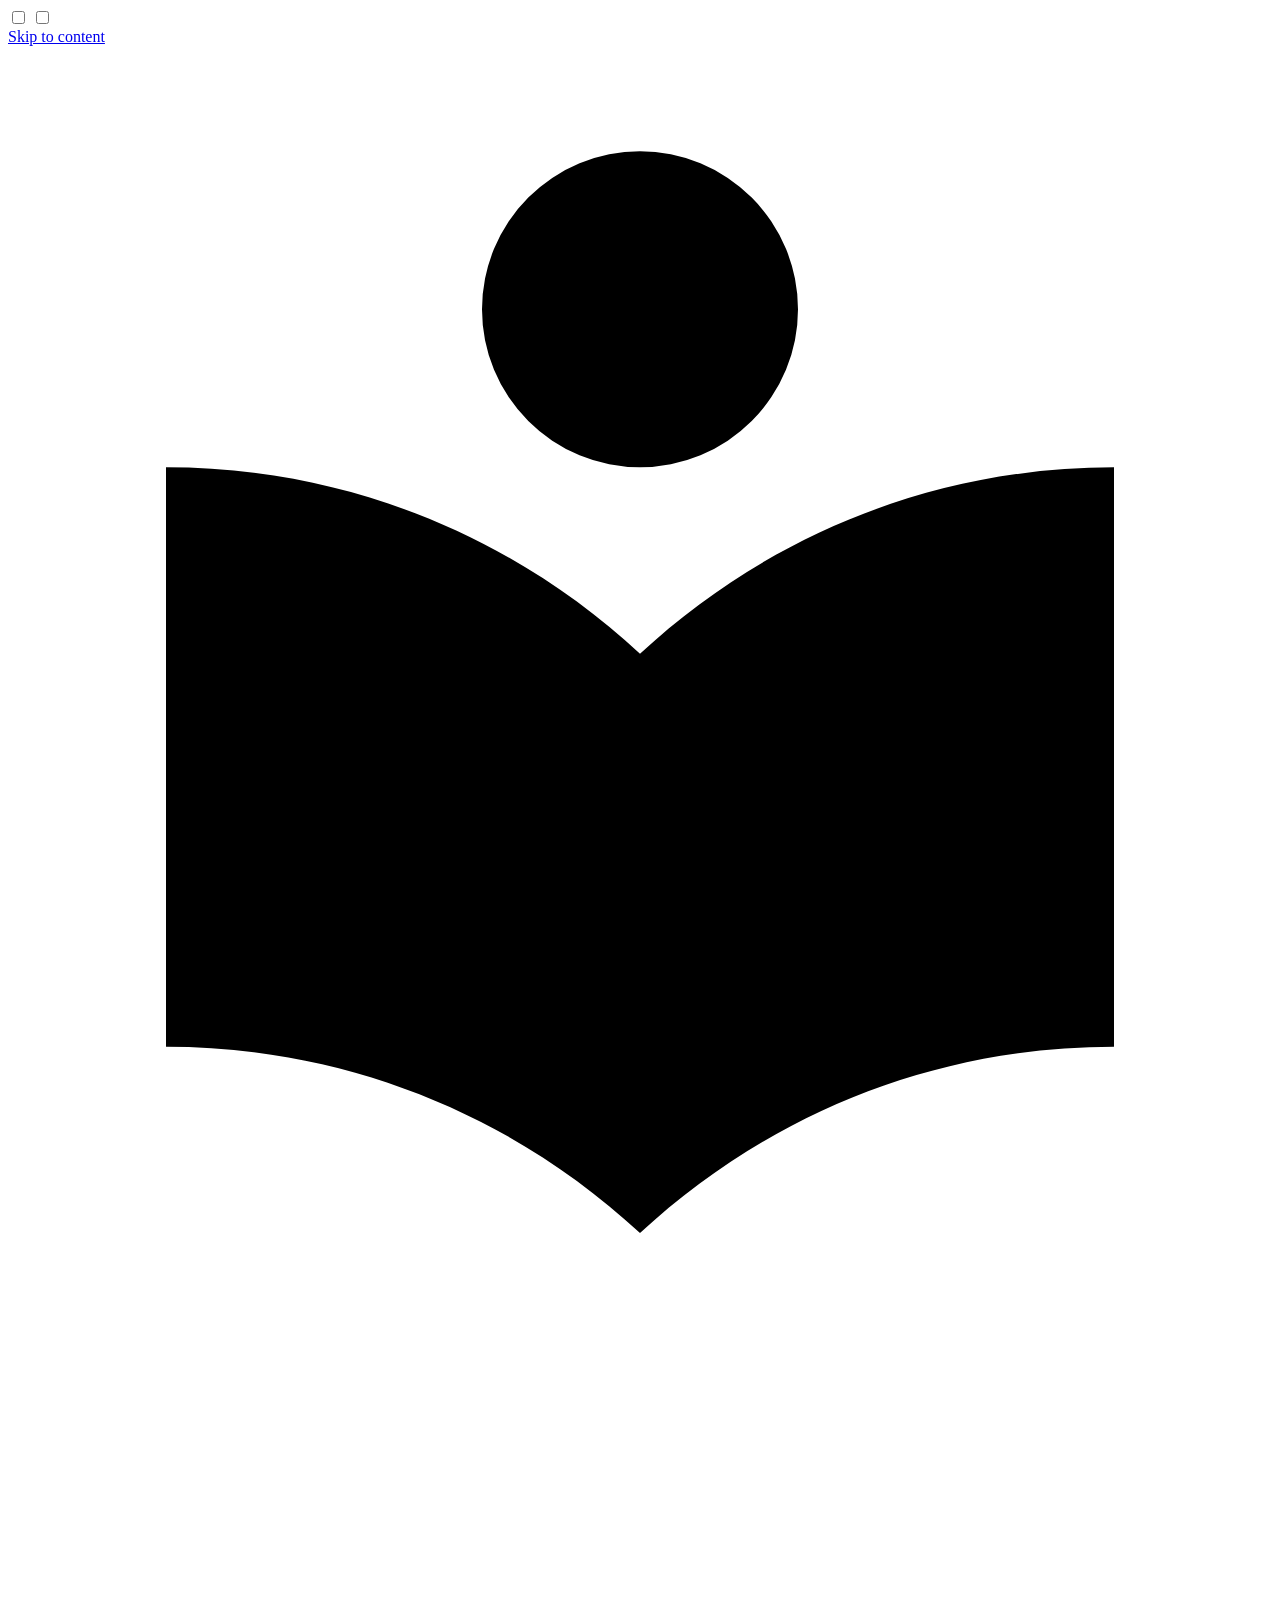
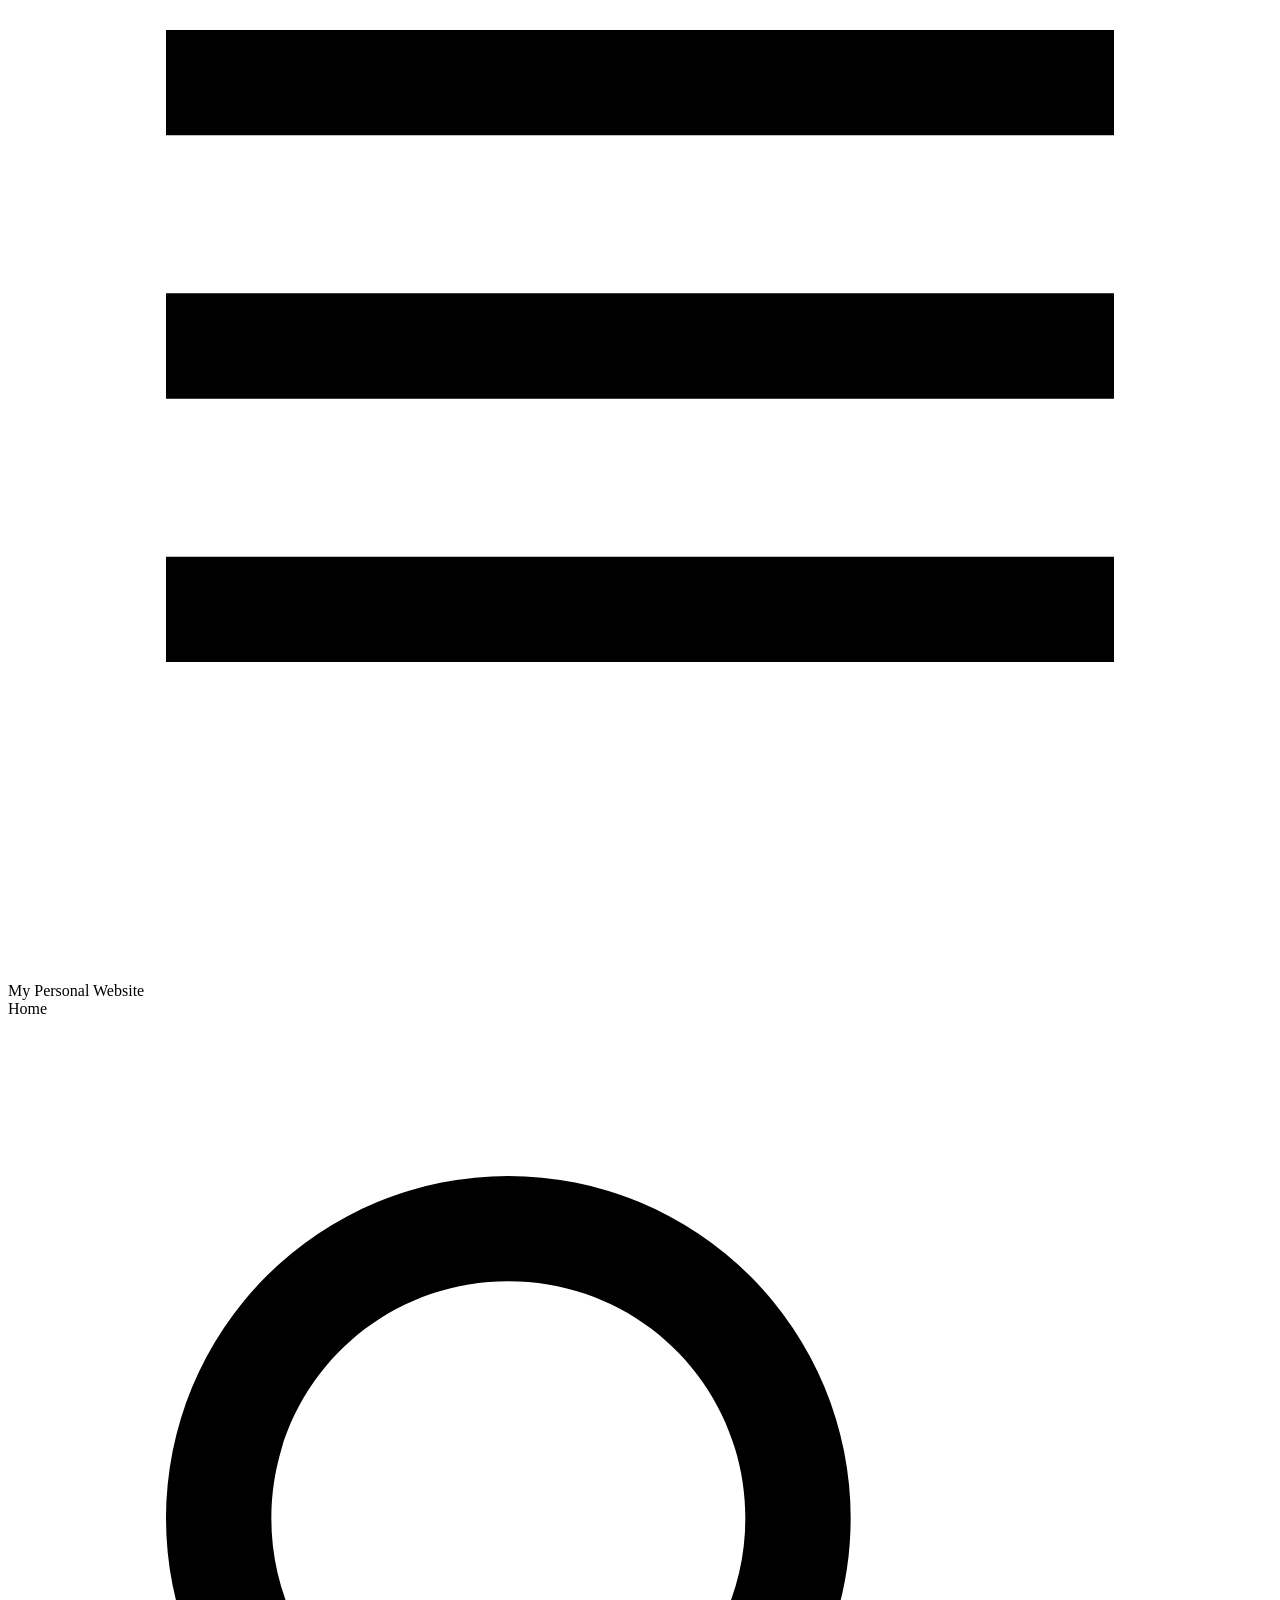
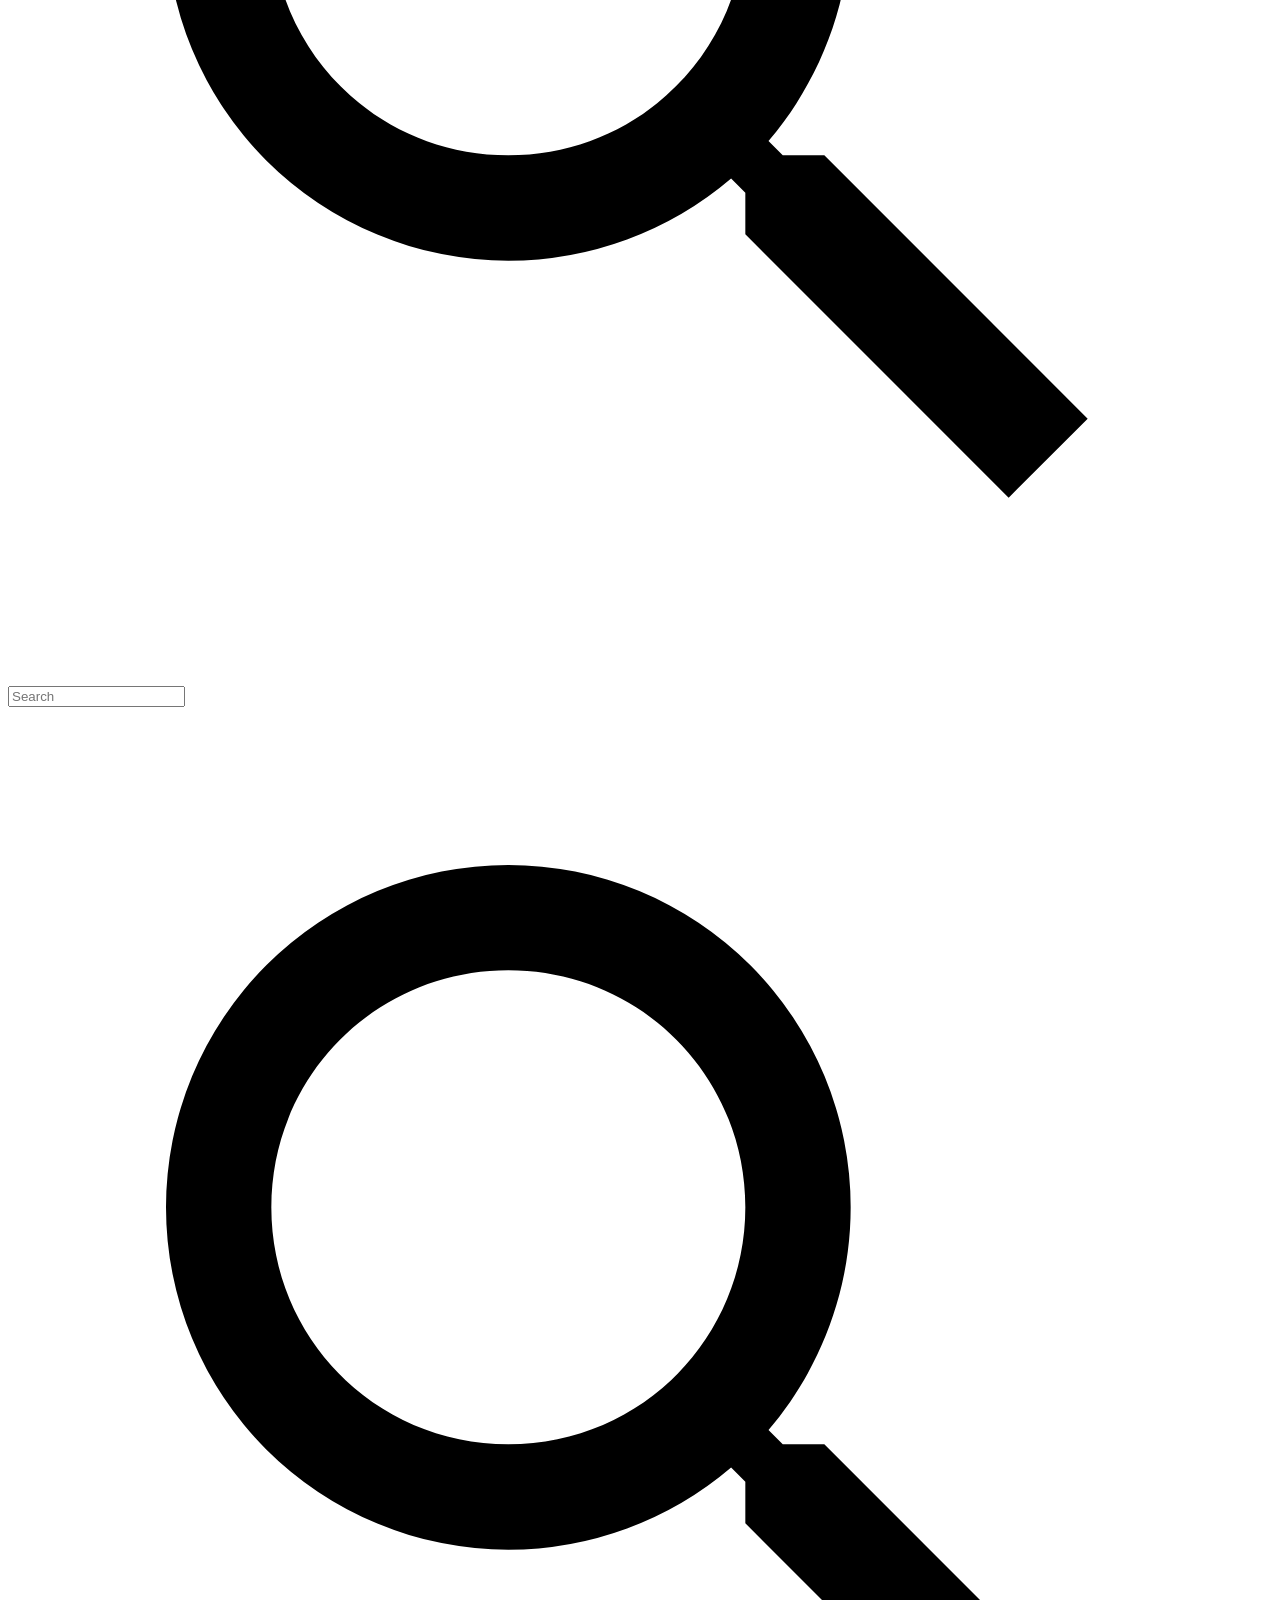
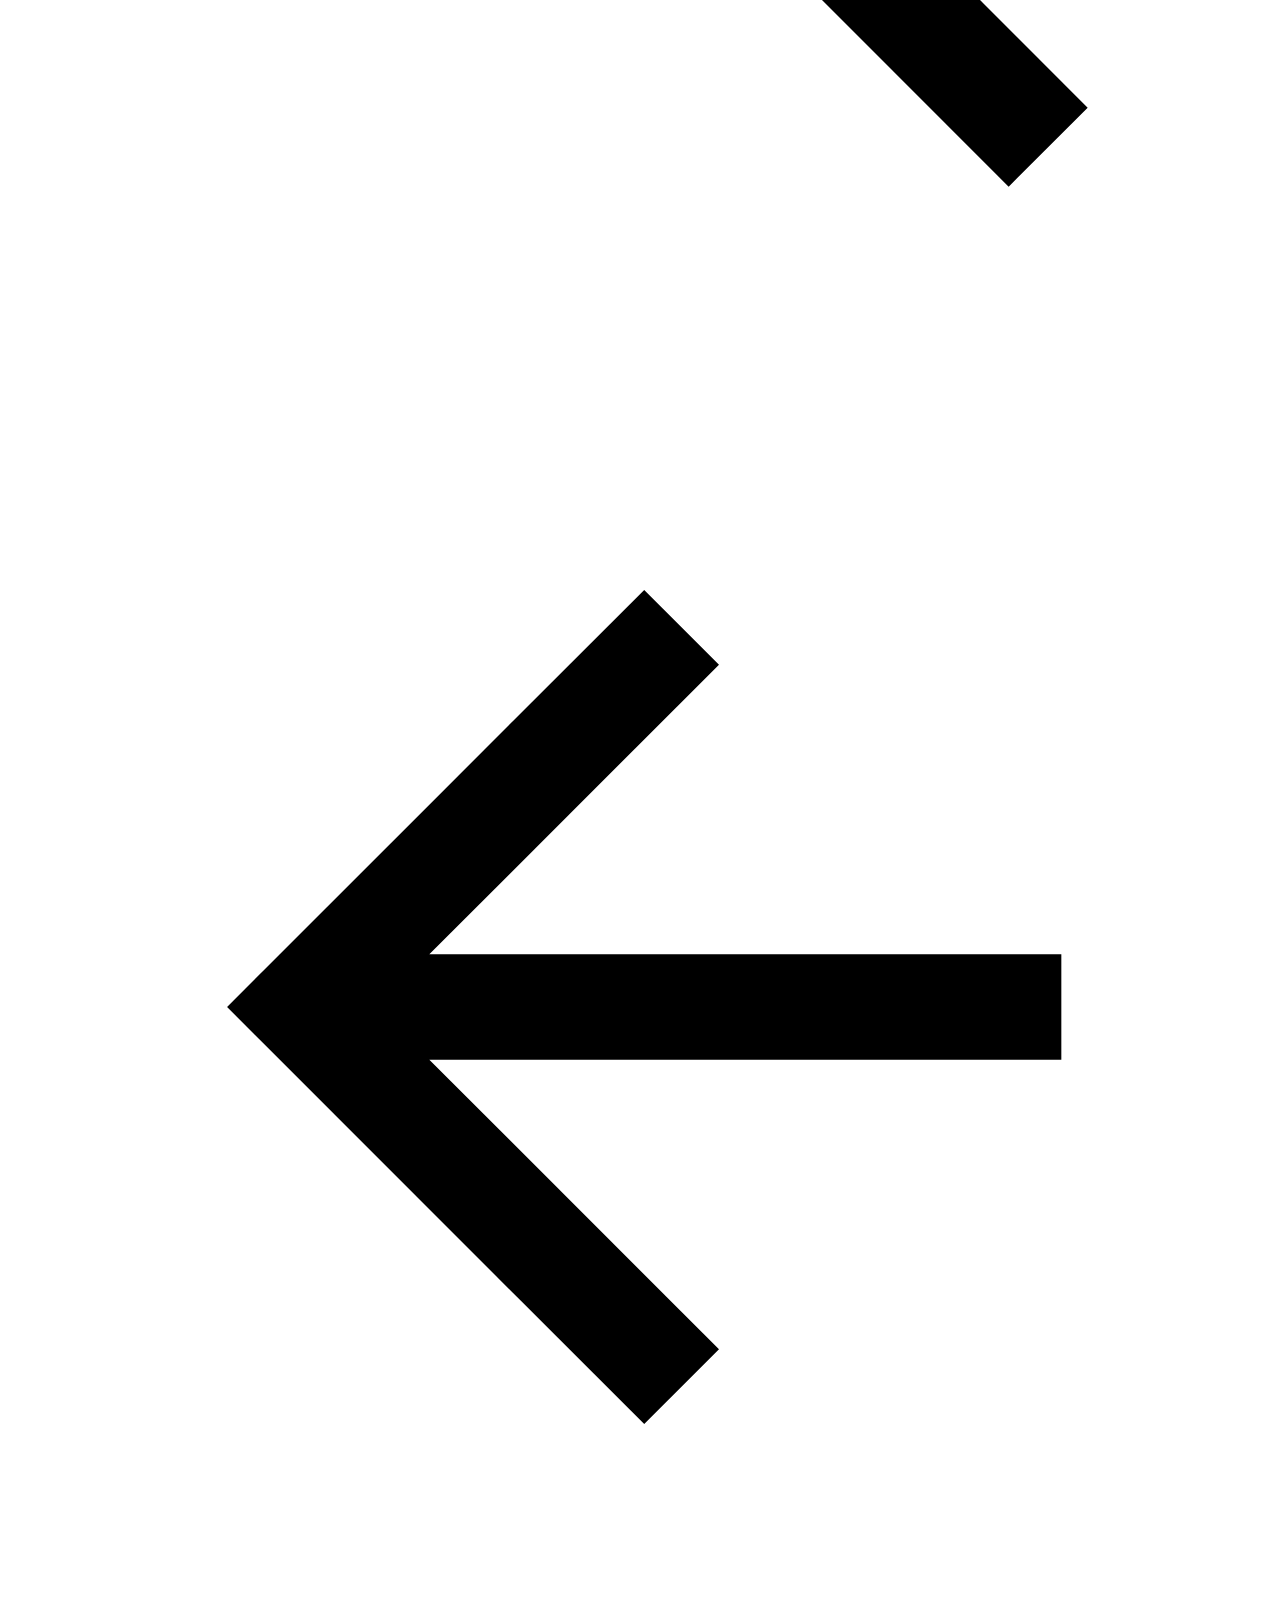
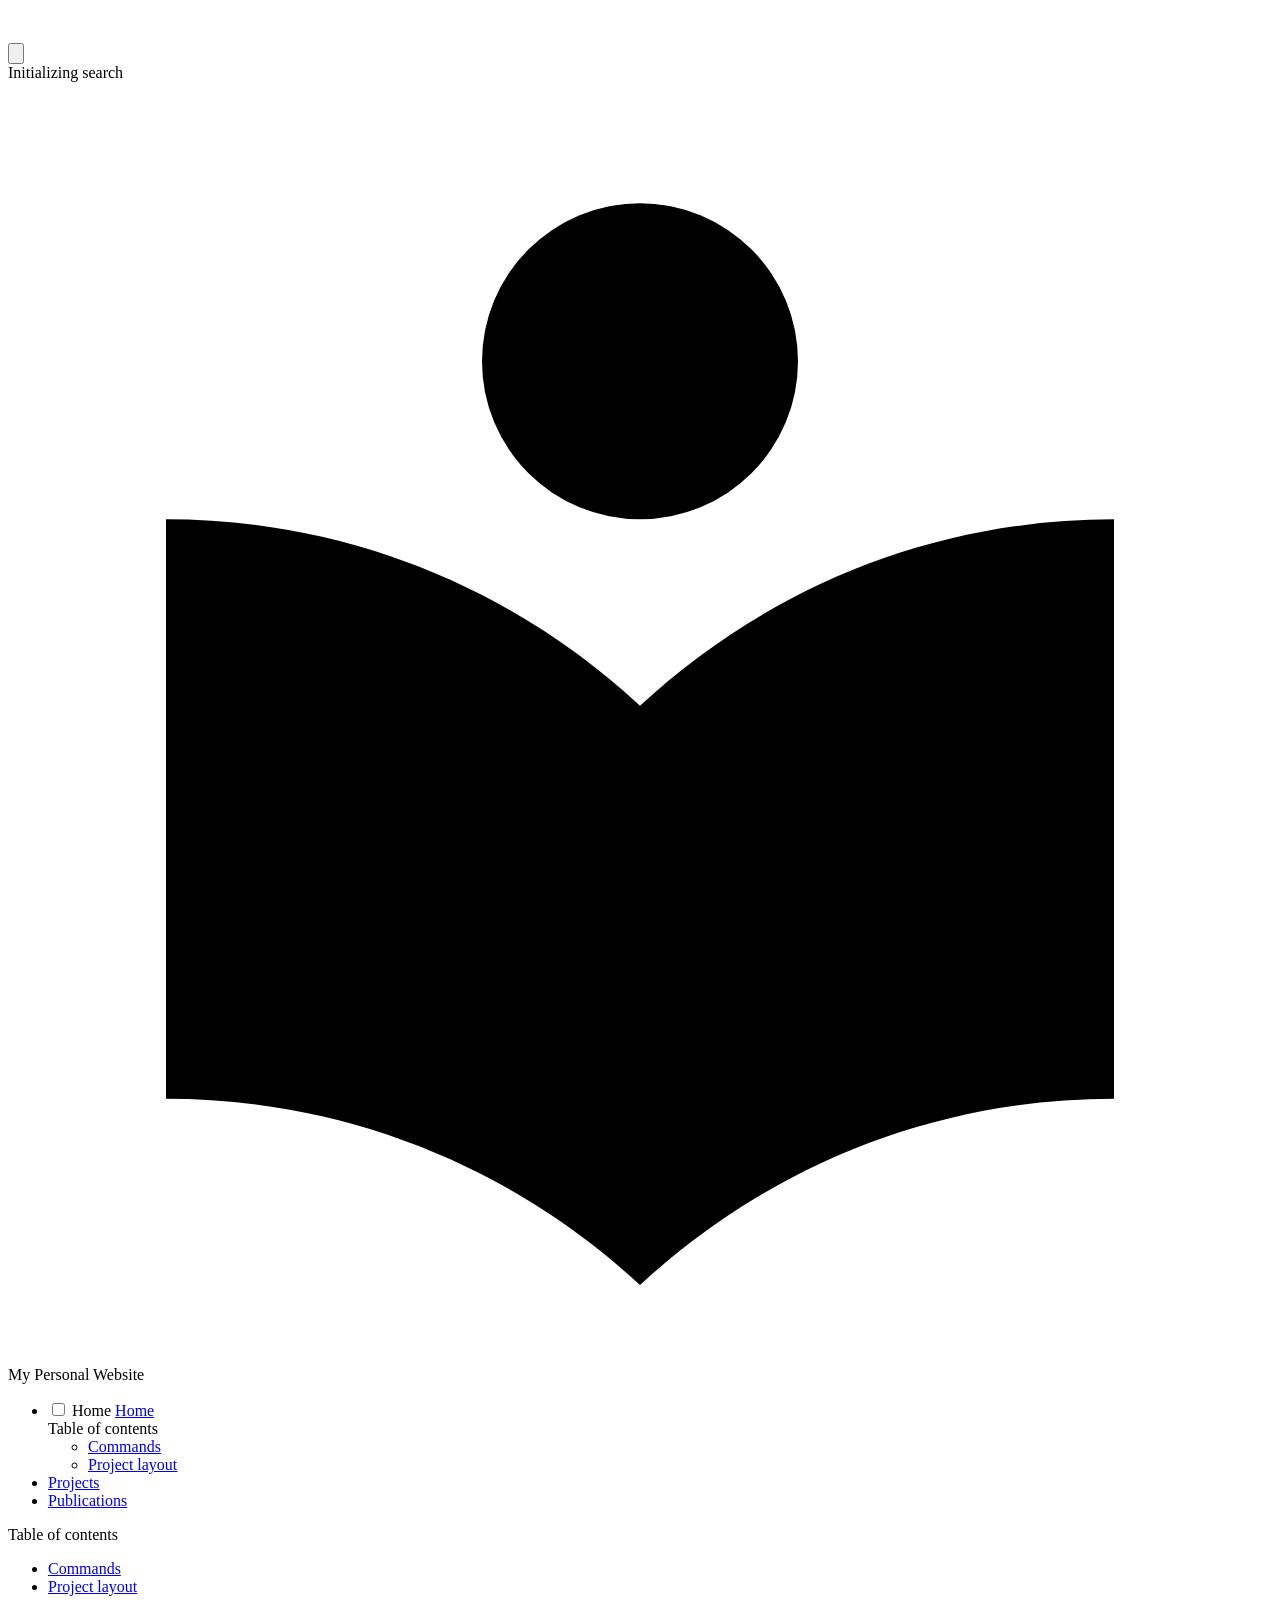
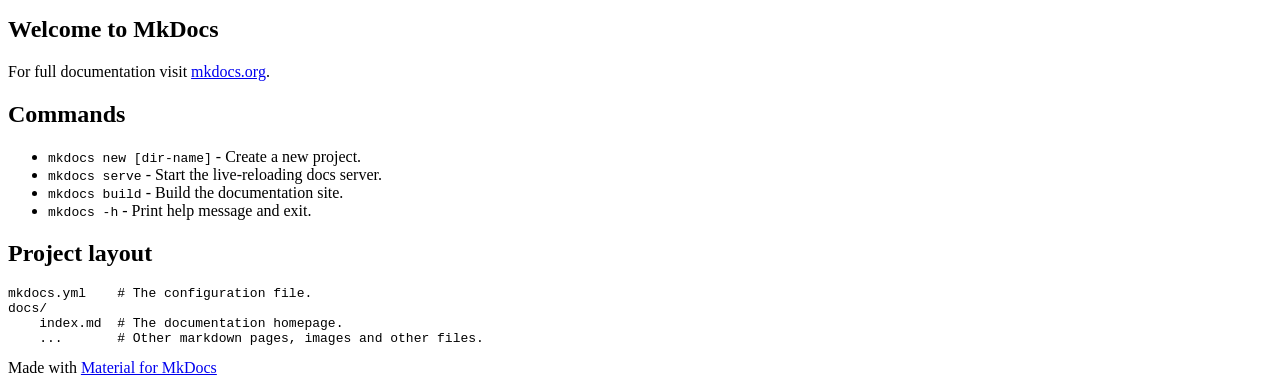
==== index.html @ f2cf822d "Deployed f8abc52 with MkDocs version: 1.6.1" ====
<!doctype html>
<html lang="en" class="no-js">
  <head>
    
      <meta charset="utf-8">
      <meta name="viewport" content="width=device-width,initial-scale=1">
      
      
      
      
      
        <link rel="next" href="projects/">
      
      
        
      
      
      <link rel="icon" href="assets/images/favicon.png">
      <meta name="generator" content="mkdocs-1.6.1, mkdocs-material-9.7.0">
    
    
      
        <title>My Personal Website</title>
      
    
    
      <link rel="stylesheet" href="assets/stylesheets/main.618322db.min.css">
      
      


    
    
      
    
    
      
        
        
        <link rel="preconnect" href="https://fonts.gstatic.com" crossorigin>
        <link rel="stylesheet" href="https://fonts.googleapis.com/css?family=Roboto:300,300i,400,400i,700,700i%7CRoboto+Mono:400,400i,700,700i&display=fallback">
        <style>:root{--md-text-font:"Roboto";--md-code-font:"Roboto Mono"}</style>
      
    
    
    <script>__md_scope=new URL(".",location),__md_hash=e=>[...e].reduce(((e,_)=>(e<<5)-e+_.charCodeAt(0)),0),__md_get=(e,_=localStorage,t=__md_scope)=>JSON.parse(_.getItem(t.pathname+"."+e)),__md_set=(e,_,t=localStorage,a=__md_scope)=>{try{t.setItem(a.pathname+"."+e,JSON.stringify(_))}catch(e){}}</script>
    
      

    
    
  </head>
  
  
    <body dir="ltr">
  
    
    <input class="md-toggle" data-md-toggle="drawer" type="checkbox" id="__drawer" autocomplete="off">
    <input class="md-toggle" data-md-toggle="search" type="checkbox" id="__search" autocomplete="off">
    <label class="md-overlay" for="__drawer"></label>
    <div data-md-component="skip">
      
        
        <a href="#welcome-to-mkdocs" class="md-skip">
          Skip to content
        </a>
      
    </div>
    <div data-md-component="announce">
      
    </div>
    
    
      

  

<header class="md-header md-header--shadow" data-md-component="header">
  <nav class="md-header__inner md-grid" aria-label="Header">
    <a href="." title="My Personal Website" class="md-header__button md-logo" aria-label="My Personal Website" data-md-component="logo">
      
  
  <svg xmlns="http://www.w3.org/2000/svg" viewBox="0 0 24 24"><path d="M12 8a3 3 0 0 0 3-3 3 3 0 0 0-3-3 3 3 0 0 0-3 3 3 3 0 0 0 3 3m0 3.54C9.64 9.35 6.5 8 3 8v11c3.5 0 6.64 1.35 9 3.54 2.36-2.19 5.5-3.54 9-3.54V8c-3.5 0-6.64 1.35-9 3.54"/></svg>

    </a>
    <label class="md-header__button md-icon" for="__drawer">
      
      <svg xmlns="http://www.w3.org/2000/svg" viewBox="0 0 24 24"><path d="M3 6h18v2H3zm0 5h18v2H3zm0 5h18v2H3z"/></svg>
    </label>
    <div class="md-header__title" data-md-component="header-title">
      <div class="md-header__ellipsis">
        <div class="md-header__topic">
          <span class="md-ellipsis">
            My Personal Website
          </span>
        </div>
        <div class="md-header__topic" data-md-component="header-topic">
          <span class="md-ellipsis">
            
              Home
            
          </span>
        </div>
      </div>
    </div>
    
    
      <script>var palette=__md_get("__palette");if(palette&&palette.color){if("(prefers-color-scheme)"===palette.color.media){var media=matchMedia("(prefers-color-scheme: light)"),input=document.querySelector(media.matches?"[data-md-color-media='(prefers-color-scheme: light)']":"[data-md-color-media='(prefers-color-scheme: dark)']");palette.color.media=input.getAttribute("data-md-color-media"),palette.color.scheme=input.getAttribute("data-md-color-scheme"),palette.color.primary=input.getAttribute("data-md-color-primary"),palette.color.accent=input.getAttribute("data-md-color-accent")}for(var[key,value]of Object.entries(palette.color))document.body.setAttribute("data-md-color-"+key,value)}</script>
    
    
    
      
      
        <label class="md-header__button md-icon" for="__search">
          
          <svg xmlns="http://www.w3.org/2000/svg" viewBox="0 0 24 24"><path d="M9.5 3A6.5 6.5 0 0 1 16 9.5c0 1.61-.59 3.09-1.56 4.23l.27.27h.79l5 5-1.5 1.5-5-5v-.79l-.27-.27A6.52 6.52 0 0 1 9.5 16 6.5 6.5 0 0 1 3 9.5 6.5 6.5 0 0 1 9.5 3m0 2C7 5 5 7 5 9.5S7 14 9.5 14 14 12 14 9.5 12 5 9.5 5"/></svg>
        </label>
        <div class="md-search" data-md-component="search" role="dialog">
  <label class="md-search__overlay" for="__search"></label>
  <div class="md-search__inner" role="search">
    <form class="md-search__form" name="search">
      <input type="text" class="md-search__input" name="query" aria-label="Search" placeholder="Search" autocapitalize="off" autocorrect="off" autocomplete="off" spellcheck="false" data-md-component="search-query" required>
      <label class="md-search__icon md-icon" for="__search">
        
        <svg xmlns="http://www.w3.org/2000/svg" viewBox="0 0 24 24"><path d="M9.5 3A6.5 6.5 0 0 1 16 9.5c0 1.61-.59 3.09-1.56 4.23l.27.27h.79l5 5-1.5 1.5-5-5v-.79l-.27-.27A6.52 6.52 0 0 1 9.5 16 6.5 6.5 0 0 1 3 9.5 6.5 6.5 0 0 1 9.5 3m0 2C7 5 5 7 5 9.5S7 14 9.5 14 14 12 14 9.5 12 5 9.5 5"/></svg>
        
        <svg xmlns="http://www.w3.org/2000/svg" viewBox="0 0 24 24"><path d="M20 11v2H8l5.5 5.5-1.42 1.42L4.16 12l7.92-7.92L13.5 5.5 8 11z"/></svg>
      </label>
      <nav class="md-search__options" aria-label="Search">
        
        <button type="reset" class="md-search__icon md-icon" title="Clear" aria-label="Clear" tabindex="-1">
          
          <svg xmlns="http://www.w3.org/2000/svg" viewBox="0 0 24 24"><path d="M19 6.41 17.59 5 12 10.59 6.41 5 5 6.41 10.59 12 5 17.59 6.41 19 12 13.41 17.59 19 19 17.59 13.41 12z"/></svg>
        </button>
      </nav>
      
    </form>
    <div class="md-search__output">
      <div class="md-search__scrollwrap" tabindex="0" data-md-scrollfix>
        <div class="md-search-result" data-md-component="search-result">
          <div class="md-search-result__meta">
            Initializing search
          </div>
          <ol class="md-search-result__list" role="presentation"></ol>
        </div>
      </div>
    </div>
  </div>
</div>
      
    
    
  </nav>
  
</header>
    
    <div class="md-container" data-md-component="container">
      
      
        
          
        
      
      <main class="md-main" data-md-component="main">
        <div class="md-main__inner md-grid">
          
            
              
              <div class="md-sidebar md-sidebar--primary" data-md-component="sidebar" data-md-type="navigation" >
                <div class="md-sidebar__scrollwrap">
                  <div class="md-sidebar__inner">
                    



<nav class="md-nav md-nav--primary" aria-label="Navigation" data-md-level="0">
  <label class="md-nav__title" for="__drawer">
    <a href="." title="My Personal Website" class="md-nav__button md-logo" aria-label="My Personal Website" data-md-component="logo">
      
  
  <svg xmlns="http://www.w3.org/2000/svg" viewBox="0 0 24 24"><path d="M12 8a3 3 0 0 0 3-3 3 3 0 0 0-3-3 3 3 0 0 0-3 3 3 3 0 0 0 3 3m0 3.54C9.64 9.35 6.5 8 3 8v11c3.5 0 6.64 1.35 9 3.54 2.36-2.19 5.5-3.54 9-3.54V8c-3.5 0-6.64 1.35-9 3.54"/></svg>

    </a>
    My Personal Website
  </label>
  
  <ul class="md-nav__list" data-md-scrollfix>
    
      
      
  
  
    
  
  
  
    <li class="md-nav__item md-nav__item--active">
      
      <input class="md-nav__toggle md-toggle" type="checkbox" id="__toc">
      
      
        
      
      
        <label class="md-nav__link md-nav__link--active" for="__toc">
          
  
  
  <span class="md-ellipsis">
    
  
    Home
  

    
  </span>
  
  

          <span class="md-nav__icon md-icon"></span>
        </label>
      
      <a href="." class="md-nav__link md-nav__link--active">
        
  
  
  <span class="md-ellipsis">
    
  
    Home
  

    
  </span>
  
  

      </a>
      
        

<nav class="md-nav md-nav--secondary" aria-label="Table of contents">
  
  
  
    
  
  
    <label class="md-nav__title" for="__toc">
      <span class="md-nav__icon md-icon"></span>
      Table of contents
    </label>
    <ul class="md-nav__list" data-md-component="toc" data-md-scrollfix>
      
        <li class="md-nav__item">
  <a href="#commands" class="md-nav__link">
    <span class="md-ellipsis">
      
        Commands
      
    </span>
  </a>
  
</li>
      
        <li class="md-nav__item">
  <a href="#project-layout" class="md-nav__link">
    <span class="md-ellipsis">
      
        Project layout
      
    </span>
  </a>
  
</li>
      
    </ul>
  
</nav>
      
    </li>
  

    
      
      
  
  
  
  
    <li class="md-nav__item">
      <a href="projects/" class="md-nav__link">
        
  
  
  <span class="md-ellipsis">
    
  
    Projects
  

    
  </span>
  
  

      </a>
    </li>
  

    
      
      
  
  
  
  
    <li class="md-nav__item">
      <a href="publications/" class="md-nav__link">
        
  
  
  <span class="md-ellipsis">
    
  
    Publications
  

    
  </span>
  
  

      </a>
    </li>
  

    
  </ul>
</nav>
                  </div>
                </div>
              </div>
            
            
              
              <div class="md-sidebar md-sidebar--secondary" data-md-component="sidebar" data-md-type="toc" >
                <div class="md-sidebar__scrollwrap">
                  <div class="md-sidebar__inner">
                    

<nav class="md-nav md-nav--secondary" aria-label="Table of contents">
  
  
  
    
  
  
    <label class="md-nav__title" for="__toc">
      <span class="md-nav__icon md-icon"></span>
      Table of contents
    </label>
    <ul class="md-nav__list" data-md-component="toc" data-md-scrollfix>
      
        <li class="md-nav__item">
  <a href="#commands" class="md-nav__link">
    <span class="md-ellipsis">
      
        Commands
      
    </span>
  </a>
  
</li>
      
        <li class="md-nav__item">
  <a href="#project-layout" class="md-nav__link">
    <span class="md-ellipsis">
      
        Project layout
      
    </span>
  </a>
  
</li>
      
    </ul>
  
</nav>
                  </div>
                </div>
              </div>
            
          
          
            <div class="md-content" data-md-component="content">
              
              <article class="md-content__inner md-typeset">
                
                  



<h1 id="welcome-to-mkdocs">Welcome to MkDocs</h1>
<p>For full documentation visit <a href="https://www.mkdocs.org">mkdocs.org</a>.</p>
<h2 id="commands">Commands</h2>
<ul>
<li><code>mkdocs new [dir-name]</code> - Create a new project.</li>
<li><code>mkdocs serve</code> - Start the live-reloading docs server.</li>
<li><code>mkdocs build</code> - Build the documentation site.</li>
<li><code>mkdocs -h</code> - Print help message and exit.</li>
</ul>
<h2 id="project-layout">Project layout</h2>
<pre><code>mkdocs.yml    # The configuration file.
docs/
    index.md  # The documentation homepage.
    ...       # Other markdown pages, images and other files.
</code></pre>












                
              </article>
            </div>
          
          
<script>var target=document.getElementById(location.hash.slice(1));target&&target.name&&(target.checked=target.name.startsWith("__tabbed_"))</script>
        </div>
        
      </main>
      
        <footer class="md-footer">
  
  <div class="md-footer-meta md-typeset">
    <div class="md-footer-meta__inner md-grid">
      <div class="md-copyright">
  
  
    Made with
    <a href="https://squidfunk.github.io/mkdocs-material/" target="_blank" rel="noopener">
      Material for MkDocs
    </a>
  
</div>
      
    </div>
  </div>
</footer>
      
    </div>
    <div class="md-dialog" data-md-component="dialog">
      <div class="md-dialog__inner md-typeset"></div>
    </div>
    
    
    
      
      
      <script id="__config" type="application/json">{"annotate": null, "base": ".", "features": [], "search": "assets/javascripts/workers/search.7a47a382.min.js", "tags": null, "translations": {"clipboard.copied": "Copied to clipboard", "clipboard.copy": "Copy to clipboard", "search.result.more.one": "1 more on this page", "search.result.more.other": "# more on this page", "search.result.none": "No matching documents", "search.result.one": "1 matching document", "search.result.other": "# matching documents", "search.result.placeholder": "Type to start searching", "search.result.term.missing": "Missing", "select.version": "Select version"}, "version": null}</script>
    
    
      <script src="assets/javascripts/bundle.e71a0d61.min.js"></script>
      
    
  </body>
</html>
---- assets/stylesheets/main.618322db.min.css ----
@charset "UTF-8";html{-webkit-text-size-adjust:none;-moz-text-size-adjust:none;text-size-adjust:none;box-sizing:border-box}*,:after,:before{box-sizing:inherit}@media (prefers-reduced-motion){*,:after,:before{transition:none!important}}body{margin:0}a,button,input,label{-webkit-tap-highlight-color:transparent}a{color:inherit;text-decoration:none}hr{border:0;box-sizing:initial;display:block;height:.05rem;overflow:visible;padding:0}small{font-size:80%}sub,sup{line-height:1em}img{border-style:none}table{border-collapse:initial;border-spacing:0}td,th{font-weight:400;vertical-align:top}button{background:#0000;border:0;font-family:inherit;font-size:inherit;margin:0;padding:0}input{border:0;outline:none}:root{--md-primary-fg-color:#4051b5;--md-primary-fg-color--light:#5d6cc0;--md-primary-fg-color--dark:#303fa1;--md-primary-bg-color:#fff;--md-primary-bg-color--light:#ffffffb3;--md-accent-fg-color:#526cfe;--md-accent-fg-color--transparent:#526cfe1a;--md-accent-bg-color:#fff;--md-accent-bg-color--light:#ffffffb3}[data-md-color-scheme=default]{color-scheme:light}[data-md-color-scheme=default] img[src$="#gh-dark-mode-only"],[data-md-color-scheme=default] img[src$="#only-dark"]{display:none}:root,[data-md-color-scheme=default]{--md-hue:225deg;--md-default-fg-color:#000000de;--md-default-fg-color--light:#0000008a;--md-default-fg-color--lighter:#00000052;--md-default-fg-color--lightest:#00000012;--md-default-bg-color:#fff;--md-default-bg-color--light:#ffffffb3;--md-default-bg-color--lighter:#ffffff4d;--md-default-bg-color--lightest:#ffffff1f;--md-code-fg-color:#36464e;--md-code-bg-color:#f5f5f5;--md-code-bg-color--light:#f5f5f5b3;--md-code-bg-color--lighter:#f5f5f54d;--md-code-hl-color:#4287ff;--md-code-hl-color--light:#4287ff1a;--md-code-hl-number-color:#d52a2a;--md-code-hl-special-color:#db1457;--md-code-hl-function-color:#a846b9;--md-code-hl-constant-color:#6e59d9;--md-code-hl-keyword-color:#3f6ec6;--md-code-hl-string-color:#1c7d4d;--md-code-hl-name-color:var(--md-code-fg-color);--md-code-hl-operator-color:var(--md-default-fg-color--light);--md-code-hl-punctuation-color:var(--md-default-fg-color--light);--md-code-hl-comment-color:var(--md-default-fg-color--light);--md-code-hl-generic-color:var(--md-default-fg-color--light);--md-code-hl-variable-color:var(--md-default-fg-color--light);--md-typeset-color:var(--md-default-fg-color);--md-typeset-a-color:var(--md-primary-fg-color);--md-typeset-del-color:#f5503d26;--md-typeset-ins-color:#0bd57026;--md-typeset-kbd-color:#fafafa;--md-typeset-kbd-accent-color:#fff;--md-typeset-kbd-border-color:#b8b8b8;--md-typeset-mark-color:#ffff0080;--md-typeset-table-color:#0000001f;--md-typeset-table-color--light:rgba(0,0,0,.035);--md-admonition-fg-color:var(--md-default-fg-color);--md-admonition-bg-color:var(--md-default-bg-color);--md-warning-fg-color:#000000de;--md-warning-bg-color:#ff9;--md-footer-fg-color:#fff;--md-footer-fg-color--light:#ffffffb3;--md-footer-fg-color--lighter:#ffffff73;--md-footer-bg-color:#000000de;--md-footer-bg-color--dark:#00000052;--md-shadow-z1:0 0.2rem 0.5rem #0000000d,0 0 0.05rem #0000001a;--md-shadow-z2:0 0.2rem 0.5rem #0000001a,0 0 0.05rem #00000040;--md-shadow-z3:0 0.2rem 0.5rem #0003,0 0 0.05rem #00000059}.md-icon svg{fill:currentcolor;display:block;height:1.2rem;width:1.2rem}body{-webkit-font-smoothing:antialiased;-moz-osx-font-smoothing:grayscale;--md-text-font-family:var(--md-text-font,_),-apple-system,BlinkMacSystemFont,Helvetica,Arial,sans-serif;--md-code-font-family:var(--md-code-font,_),SFMono-Regular,Consolas,Menlo,monospace}aside,body,input{font-feature-settings:"kern","liga";color:var(--md-typeset-color);font-family:var(--md-text-font-family)}code,kbd,pre{font-feature-settings:"kern";font-family:var(--md-code-font-family)}:root{--md-typeset-table-sort-icon:url('data:image/svg+xml;charset=utf-8,<svg xmlns="http://www.w3.org/2000/svg" viewBox="0 0 24 24"><path d="m18 21-4-4h3V7h-3l4-4 4 4h-3v10h3M2 19v-2h10v2M2 13v-2h7v2M2 7V5h4v2z"/></svg>');--md-typeset-table-sort-icon--asc:url('data:image/svg+xml;charset=utf-8,<svg xmlns="http://www.w3.org/2000/svg" viewBox="0 0 24 24"><path d="M19 17h3l-4 4-4-4h3V3h2M2 17h10v2H2M6 5v2H2V5m0 6h7v2H2z"/></svg>');--md-typeset-table-sort-icon--desc:url('data:image/svg+xml;charset=utf-8,<svg xmlns="http://www.w3.org/2000/svg" viewBox="0 0 24 24"><path d="M19 7h3l-4-4-4 4h3v14h2M2 17h10v2H2M6 5v2H2V5m0 6h7v2H2z"/></svg>')}.md-typeset{-webkit-print-color-adjust:exact;color-adjust:exact;font-size:.8rem;line-height:1.6;overflow-wrap:break-word}@media print{.md-typeset{font-size:.68rem}}.md-typeset blockquote,.md-typeset dl,.md-typeset figure,.md-typeset ol,.md-typeset pre,.md-typeset ul{margin-bottom:1em;margin-top:1em}.md-typeset h1{color:var(--md-default-fg-color--light);font-size:2em;line-height:1.3;margin:0 0 1.25em}.md-typeset h1,.md-typeset h2{font-weight:300;letter-spacing:-.01em}.md-typeset h2{font-size:1.5625em;line-height:1.4;margin:1.6em 0 .64em}.md-typeset h3{font-size:1.25em;font-weight:400;letter-spacing:-.01em;line-height:1.5;margin:1.6em 0 .8em}.md-typeset h2+h3{margin-top:.8em}.md-typeset h4{font-weight:700;letter-spacing:-.01em;margin:1em 0}.md-typeset h5,.md-typeset h6{color:var(--md-default-fg-color--light);font-size:.8em;font-weight:700;letter-spacing:-.01em;margin:1.25em 0}.md-typeset h5{text-transform:uppercase}.md-typeset h5 code{text-transform:none}.md-typeset hr{border-bottom:.05rem solid var(--md-default-fg-color--lightest);display:flow-root;margin:1.5em 0}.md-typeset a{color:var(--md-typeset-a-color);word-break:break-word}.md-typeset a,.md-typeset a:before{transition:color 125ms}.md-typeset a:focus,.md-typeset a:hover{color:var(--md-accent-fg-color)}.md-typeset a:focus code,.md-typeset a:hover code{background-color:var(--md-accent-fg-color--transparent);color:var(--md-accent-fg-color)}.md-typeset a code{color:var(--md-typeset-a-color)}.md-typeset a.focus-visible{outline-color:var(--md-accent-fg-color);outline-offset:.2rem}.md-typeset code,.md-typeset kbd,.md-typeset pre{color:var(--md-code-fg-color);direction:ltr;font-variant-ligatures:none;transition:background-color 125ms}@media print{.md-typeset code,.md-typeset kbd,.md-typeset pre{white-space:pre-wrap}}.md-typeset code{background-color:var(--md-code-bg-color);border-radius:.1rem;-webkit-box-decoration-break:clone;box-decoration-break:clone;font-size:.85em;padding:0 .2941176471em;transition:color 125ms,background-color 125ms;word-break:break-word}.md-typeset code:not(.focus-visible){-webkit-tap-highlight-color:transparent;outline:none}.md-typeset pre{display:flow-root;line-height:1.4;position:relative}.md-typeset pre>code{-webkit-box-decoration-break:slice;box-decoration-break:slice;box-shadow:none;display:block;margin:0;outline-color:var(--md-accent-fg-color);overflow:auto;padding:.7720588235em 1.1764705882em;scrollbar-color:var(--md-default-fg-color--lighter) #0000;scrollbar-width:thin;touch-action:auto;word-break:normal}.md-typeset pre>code:hover{scrollbar-color:var(--md-accent-fg-color) #0000}.md-typeset pre>code::-webkit-scrollbar{height:.2rem;width:.2rem}.md-typeset pre>code::-webkit-scrollbar-thumb{background-color:var(--md-default-fg-color--lighter)}.md-typeset pre>code::-webkit-scrollbar-thumb:hover{background-color:var(--md-accent-fg-color)}.md-typeset kbd{background-color:var(--md-typeset-kbd-color);border-radius:.1rem;box-shadow:0 .1rem 0 .05rem var(--md-typeset-kbd-border-color),0 .1rem 0 var(--md-typeset-kbd-border-color),0 -.1rem .2rem var(--md-typeset-kbd-accent-color) inset;color:var(--md-default-fg-color);display:inline-block;font-size:.75em;padding:0 .6666666667em;vertical-align:text-top;word-break:break-word}.md-typeset mark{background-color:var(--md-typeset-mark-color);-webkit-box-decoration-break:clone;box-decoration-break:clone;color:inherit;word-break:break-word}.md-typeset abbr{cursor:help;text-decoration:none}.md-typeset [data-preview],.md-typeset abbr{border-bottom:.05rem dotted var(--md-default-fg-color--light)}.md-typeset small{opacity:.75}[dir=ltr] .md-typeset sub,[dir=ltr] .md-typeset sup{margin-left:.078125em}[dir=rtl] .md-typeset sub,[dir=rtl] .md-typeset sup{margin-right:.078125em}[dir=ltr] .md-typeset blockquote{padding-left:.6rem}[dir=rtl] .md-typeset blockquote{padding-right:.6rem}[dir=ltr] .md-typeset blockquote{border-left:.2rem solid var(--md-default-fg-color--lighter)}[dir=rtl] .md-typeset blockquote{border-right:.2rem solid var(--md-default-fg-color--lighter)}.md-typeset blockquote{color:var(--md-default-fg-color--light);margin-left:0;margin-right:0}.md-typeset ul{list-style-type:disc}.md-typeset ul[type]{list-style-type:revert-layer}[dir=ltr] .md-typeset ol,[dir=ltr] .md-typeset ul{margin-left:.625em}[dir=rtl] .md-typeset ol,[dir=rtl] .md-typeset ul{margin-right:.625em}.md-typeset ol,.md-typeset ul{padding:0}.md-typeset ol:not([hidden]),.md-typeset ul:not([hidden]){display:flow-root}.md-typeset ol ol,.md-typeset ul ol{list-style-type:lower-alpha}.md-typeset ol ol ol,.md-typeset ul ol ol{list-style-type:lower-roman}.md-typeset ol ol ol ol,.md-typeset ul ol ol ol{list-style-type:upper-alpha}.md-typeset ol ol ol ol ol,.md-typeset ul ol ol ol ol{list-style-type:upper-roman}.md-typeset ol[type],.md-typeset ul[type]{list-style-type:revert-layer}[dir=ltr] .md-typeset ol li,[dir=ltr] .md-typeset ul li{margin-left:1.25em}[dir=rtl] .md-typeset ol li,[dir=rtl] .md-typeset ul li{margin-right:1.25em}.md-typeset ol li,.md-typeset ul li{margin-bottom:.5em}.md-typeset ol li blockquote,.md-typeset ol li p,.md-typeset ul li blockquote,.md-typeset ul li p{margin:.5em 0}.md-typeset ol li:last-child,.md-typeset ul li:last-child{margin-bottom:0}[dir=ltr] .md-typeset ol li ol,[dir=ltr] .md-typeset ol li ul,[dir=ltr] .md-typeset ul li ol,[dir=ltr] .md-typeset ul li ul{margin-left:.625em}[dir=rtl] .md-typeset ol li ol,[dir=rtl] .md-typeset ol li ul,[dir=rtl] .md-typeset ul li ol,[dir=rtl] .md-typeset ul li ul{margin-right:.625em}.md-typeset ol li ol,.md-typeset ol li ul,.md-typeset ul li ol,.md-typeset ul li ul{margin-bottom:.5em;margin-top:.5em}[dir=ltr] .md-typeset dd{margin-left:1.875em}[dir=rtl] .md-typeset dd{margin-right:1.875em}.md-typeset dd{margin-bottom:1.5em;margin-top:1em}.md-typeset img,.md-typeset svg,.md-typeset video{height:auto;max-width:100%}.md-typeset img[align=left]{margin:1em 1em 1em 0}.md-typeset img[align=right]{margin:1em 0 1em 1em}.md-typeset img[align]:only-child{margin-top:0}.md-typeset figure{display:flow-root;margin:1em auto;max-width:100%;text-align:center;width:fit-content}.md-typeset figure img{display:block;margin:0 auto}.md-typeset figcaption{font-style:italic;margin:1em auto;max-width:24rem}.md-typeset iframe{max-width:100%}.md-typeset table:not([class]){background-color:var(--md-default-bg-color);border:.05rem solid var(--md-typeset-table-color);border-radius:.1rem;display:inline-block;font-size:.64rem;max-width:100%;overflow:auto;touch-action:auto}@media print{.md-typeset table:not([class]){display:table}}.md-typeset table:not([class])+*{margin-top:1.5em}.md-typeset table:not([class]) td>:first-child,.md-typeset table:not([class]) th>:first-child{margin-top:0}.md-typeset table:not([class]) td>:last-child,.md-typeset table:not([class]) th>:last-child{margin-bottom:0}.md-typeset table:not([class]) td:not([align]),.md-typeset table:not([class]) th:not([align]){text-align:left}[dir=rtl] .md-typeset table:not([class]) td:not([align]),[dir=rtl] .md-typeset table:not([class]) th:not([align]){text-align:right}.md-typeset table:not([class]) th{font-weight:700;min-width:5rem;padding:.9375em 1.25em;vertical-align:top}.md-typeset table:not([class]) td{border-top:.05rem solid var(--md-typeset-table-color);padding:.9375em 1.25em;vertical-align:top}.md-typeset table:not([class]) tbody tr{transition:background-color 125ms}.md-typeset table:not([class]) tbody tr:hover{background-color:var(--md-typeset-table-color--light);box-shadow:0 .05rem 0 var(--md-default-bg-color) inset}.md-typeset table:not([class]) a{word-break:normal}.md-typeset table th[role=columnheader]{cursor:pointer}[dir=ltr] .md-typeset table th[role=columnheader]:after{margin-left:.5em}[dir=rtl] .md-typeset table th[role=columnheader]:after{margin-right:.5em}.md-typeset table th[role=columnheader]:after{content:"";display:inline-block;height:1.2em;-webkit-mask-image:var(--md-typeset-table-sort-icon);mask-image:var(--md-typeset-table-sort-icon);-webkit-mask-repeat:no-repeat;mask-repeat:no-repeat;-webkit-mask-size:contain;mask-size:contain;transition:background-color 125ms;vertical-align:text-bottom;width:1.2em}.md-typeset table th[role=columnheader]:hover:after{background-color:var(--md-default-fg-color--lighter)}.md-typeset table th[role=columnheader][aria-sort=ascending]:after{background-color:var(--md-default-fg-color--light);-webkit-mask-image:var(--md-typeset-table-sort-icon--asc);mask-image:var(--md-typeset-table-sort-icon--asc)}.md-typeset table th[role=columnheader][aria-sort=descending]:after{background-color:var(--md-default-fg-color--light);-webkit-mask-image:var(--md-typeset-table-sort-icon--desc);mask-image:var(--md-typeset-table-sort-icon--desc)}.md-typeset__scrollwrap{margin:1em -.8rem;overflow-x:auto;touch-action:auto}.md-typeset__table{display:inline-block;margin-bottom:.5em;padding:0 .8rem}@media print{.md-typeset__table{display:block}}html .md-typeset__table table{display:table;margin:0;overflow:hidden;width:100%}@media screen and (max-width:44.984375em){.md-content__inner>pre{margin:1em -.8rem}.md-content__inner>pre code{border-radius:0}}.md-typeset .md-author{border-radius:100%;display:block;flex-shrink:0;height:1.6rem;overflow:hidden;position:relative;transition:color 125ms,transform 125ms;width:1.6rem}.md-typeset .md-author img{display:block}.md-typeset .md-author--more{background:var(--md-default-fg-color--lightest);color:var(--md-default-fg-color--lighter);font-size:.6rem;font-weight:700;line-height:1.6rem;text-align:center}.md-typeset .md-author--long{height:2.4rem;width:2.4rem}.md-typeset a.md-author{transform:scale(1)}.md-typeset a.md-author img{border-radius:100%;filter:grayscale(100%) opacity(75%);transition:filter 125ms}.md-typeset a.md-author:focus,.md-typeset a.md-author:hover{transform:scale(1.1);z-index:1}.md-typeset a.md-author:focus img,.md-typeset a.md-author:hover img{filter:grayscale(0)}.md-banner{background-color:var(--md-footer-bg-color);color:var(--md-footer-fg-color);overflow:auto}@media print{.md-banner{display:none}}.md-banner--warning{background-color:var(--md-warning-bg-color);color:var(--md-warning-fg-color)}.md-banner__inner{font-size:.7rem;margin:.6rem auto;padding:0 .8rem}[dir=ltr] .md-banner__button{float:right}[dir=rtl] .md-banner__button{float:left}.md-banner__button{color:inherit;cursor:pointer;transition:opacity .25s}.no-js .md-banner__button{display:none}.md-banner__button:hover{opacity:.7}html{font-size:125%;height:100%;overflow-x:hidden}@media screen and (min-width:100em){html{font-size:137.5%}}@media screen and (min-width:125em){html{font-size:150%}}body{background-color:var(--md-default-bg-color);display:flex;flex-direction:column;font-size:.5rem;min-height:100%;position:relative;width:100%}@media print{body{display:block}}@media screen and (max-width:59.984375em){body[data-md-scrolllock]{position:fixed}}.md-grid{margin-left:auto;margin-right:auto;max-width:61rem}.md-container{display:flex;flex-direction:column;flex-grow:1}@media print{.md-container{display:block}}.md-main{flex-grow:1}.md-main__inner{display:flex;height:100%;margin-top:1.5rem}.md-ellipsis{overflow:hidden;text-overflow:ellipsis}.md-toggle{display:none}.md-option{height:0;opacity:0;position:absolute;width:0}.md-option:checked+label:not([hidden]){display:block}.md-option.focus-visible+label{outline-color:var(--md-accent-fg-color);outline-style:auto}.md-skip{background-color:var(--md-default-fg-color);border-radius:.1rem;color:var(--md-default-bg-color);font-size:.64rem;margin:.5rem;opacity:0;outline-color:var(--md-accent-fg-color);padding:.3rem .5rem;position:fixed;transform:translateY(.4rem);z-index:-1}.md-skip:focus{opacity:1;transform:translateY(0);transition:transform .25s cubic-bezier(.4,0,.2,1),opacity 175ms 75ms;z-index:10}@page{margin:25mm}:root{--md-clipboard-icon:url('data:image/svg+xml;charset=utf-8,<svg xmlns="http://www.w3.org/2000/svg" viewBox="0 0 24 24"><path d="M19 21H8V7h11m0-2H8a2 2 0 0 0-2 2v14a2 2 0 0 0 2 2h11a2 2 0 0 0 2-2V7a2 2 0 0 0-2-2m-3-4H4a2 2 0 0 0-2 2v14h2V3h12z"/></svg>')}.md-clipboard{border-radius:.1rem;color:var(--md-default-fg-color--lightest);cursor:pointer;height:1.5em;outline-color:var(--md-accent-fg-color);outline-offset:.1rem;transition:color .25s;width:1.5em;z-index:1}@media print{.md-clipboard{display:none}}.md-clipboard:not(.focus-visible){-webkit-tap-highlight-color:transparent;outline:none}:hover>.md-clipboard{color:var(--md-default-fg-color--light)}.md-clipboard:focus,.md-clipboard:hover{color:var(--md-accent-fg-color)}.md-clipboard:after{background-color:currentcolor;content:"";display:block;height:1.125em;margin:0 auto;-webkit-mask-image:var(--md-clipboard-icon);mask-image:var(--md-clipboard-icon);-webkit-mask-position:center;mask-position:center;-webkit-mask-repeat:no-repeat;mask-repeat:no-repeat;-webkit-mask-size:contain;mask-size:contain;width:1.125em}.md-clipboard--inline{cursor:pointer}.md-clipboard--inline code{transition:color .25s,background-color .25s}.md-clipboard--inline:focus code,.md-clipboard--inline:hover code{background-color:var(--md-accent-fg-color--transparent);color:var(--md-accent-fg-color)}:root{--md-code-select-icon:url('data:image/svg+xml;charset=utf-8,<svg xmlns="http://www.w3.org/2000/svg" viewBox="0 0 24 24"><path d="M19 19h-4v2h4c1.1 0 2-.9 2-2v-4h-2m0-12h-4v2h4v4h2V5c0-1.1-.9-2-2-2M5 5h4V3H5c-1.1 0-2 .9-2 2v4h2m0 6H3v4c0 1.1.9 2 2 2h4v-2H5zm2-4h2v2H7zm4 0h2v2h-2zm4 0h2v2h-2zM7 7h2v2H7zm4 0h2v2h-2zm4 0h2v2h-2zm-8 8h2v2H7zm4 0h2v2h-2zm4 0h2v2h-2z"/></svg>');--md-code-copy-icon:url('data:image/svg+xml;charset=utf-8,<svg xmlns="http://www.w3.org/2000/svg" viewBox="0 0 24 24"><path d="M19 21H8V7h11m0-2H8a2 2 0 0 0-2 2v14a2 2 0 0 0 2 2h11a2 2 0 0 0 2-2V7a2 2 0 0 0-2-2m-3-4H4a2 2 0 0 0-2 2v14h2V3h12z"/></svg>')}.md-typeset .md-code__content{display:grid}.md-code__nav{background-color:var(--md-code-bg-color--lighter);border-radius:.1rem;display:flex;gap:.2rem;padding:.2rem;position:absolute;right:.25em;top:.25em;transition:background-color .25s;z-index:1}:hover>.md-code__nav{background-color:var(--md-code-bg-color--light)}.md-code__button{color:var(--md-default-fg-color--lightest);cursor:pointer;display:block;height:1.5em;outline-color:var(--md-accent-fg-color);outline-offset:.1rem;transition:color .25s;width:1.5em}:hover>*>.md-code__button{color:var(--md-default-fg-color--light)}.md-code__button.focus-visible,.md-code__button:hover{color:var(--md-accent-fg-color)}.md-code__button--active{color:var(--md-default-fg-color)!important}.md-code__button:after{background-color:currentcolor;content:"";display:block;height:1.125em;margin:0 auto;-webkit-mask-position:center;mask-position:center;-webkit-mask-repeat:no-repeat;mask-repeat:no-repeat;-webkit-mask-size:contain;mask-size:contain;width:1.125em}.md-code__button[data-md-type=select]:after{-webkit-mask-image:var(--md-code-select-icon);mask-image:var(--md-code-select-icon)}.md-code__button[data-md-type=copy]:after{-webkit-mask-image:var(--md-code-copy-icon);mask-image:var(--md-code-copy-icon)}@keyframes consent{0%{opacity:0;transform:translateY(100%)}to{opacity:1;transform:translateY(0)}}@keyframes overlay{0%{opacity:0}to{opacity:1}}.md-consent__overlay{animation:overlay .25s both;-webkit-backdrop-filter:blur(.1rem);backdrop-filter:blur(.1rem);background-color:#0000008a;height:100%;opacity:1;position:fixed;top:0;width:100%;z-index:5}.md-consent__inner{animation:consent .5s cubic-bezier(.1,.7,.1,1) both;background-color:var(--md-default-bg-color);border:0;border-radius:.1rem;bottom:0;box-shadow:0 0 .2rem #0000001a,0 .2rem .4rem #0003;max-height:100%;overflow:auto;padding:0;position:fixed;width:100%;z-index:5}.md-consent__form{padding:.8rem}.md-consent__settings{display:none;margin:1em 0}input:checked+.md-consent__settings{display:block}.md-consent__controls{margin-bottom:.8rem}.md-typeset .md-consent__controls .md-button{display:inline}@media screen and (max-width:44.984375em){.md-typeset .md-consent__controls .md-button{display:block;margin-top:.4rem;text-align:center;width:100%}}.md-consent label{cursor:pointer}.md-content{flex-grow:1;min-width:0}.md-content__inner{margin:0 .8rem 1.2rem;padding-top:.6rem}@media screen and (min-width:76.25em){[dir=ltr] .md-sidebar--primary:not([hidden])~.md-content>.md-content__inner{margin-left:1.2rem}[dir=ltr] .md-sidebar--secondary:not([hidden])~.md-content>.md-content__inner,[dir=rtl] .md-sidebar--primary:not([hidden])~.md-content>.md-content__inner{margin-right:1.2rem}[dir=rtl] .md-sidebar--secondary:not([hidden])~.md-content>.md-content__inner{margin-left:1.2rem}}.md-content__inner:before{content:"";display:block;height:.4rem}.md-content__inner>:last-child{margin-bottom:0}[dir=ltr] .md-content__button{float:right}[dir=rtl] .md-content__button{float:left}[dir=ltr] .md-content__button{margin-left:.4rem}[dir=rtl] .md-content__button{margin-right:.4rem}.md-content__button{margin:.4rem 0;padding:0}@media print{.md-content__button{display:none}}.md-typeset .md-content__button{color:var(--md-default-fg-color--lighter)}.md-content__button svg{display:inline;vertical-align:top}[dir=rtl] .md-content__button svg{transform:scaleX(-1)}[dir=ltr] .md-dialog{right:.8rem}[dir=rtl] .md-dialog{left:.8rem}.md-dialog{background-color:var(--md-default-fg-color);border-radius:.1rem;bottom:.8rem;box-shadow:var(--md-shadow-z3);min-width:11.1rem;opacity:0;padding:.4rem .6rem;pointer-events:none;position:fixed;transform:translateY(100%);transition:transform 0ms .4s,opacity .4s;z-index:4}@media print{.md-dialog{display:none}}.md-dialog--active{opacity:1;pointer-events:auto;transform:translateY(0);transition:transform .4s cubic-bezier(.075,.85,.175,1),opacity .4s}.md-dialog__inner{color:var(--md-default-bg-color);font-size:.7rem}.md-feedback{margin:2em 0 1em;text-align:center}.md-feedback fieldset{border:none;margin:0;padding:0}.md-feedback__title{font-weight:700;margin:1em auto}.md-feedback__inner{position:relative}.md-feedback__list{display:flex;flex-wrap:wrap;place-content:baseline center;position:relative}.md-feedback__list:hover .md-icon:not(:disabled){color:var(--md-default-fg-color--lighter)}:disabled .md-feedback__list{min-height:1.8rem}.md-feedback__icon{color:var(--md-default-fg-color--light);cursor:pointer;flex-shrink:0;margin:0 .1rem;transition:color 125ms}.md-feedback__icon:not(:disabled).md-icon:hover{color:var(--md-accent-fg-color)}.md-feedback__icon:disabled{color:var(--md-default-fg-color--lightest);pointer-events:none}.md-feedback__note{opacity:0;position:relative;transform:translateY(.4rem);transition:transform .4s cubic-bezier(.1,.7,.1,1),opacity .15s}.md-feedback__note>*{margin:0 auto;max-width:16rem}:disabled .md-feedback__note{opacity:1;transform:translateY(0)}@media print{.md-feedback{display:none}}.md-footer{background-color:var(--md-footer-bg-color);color:var(--md-footer-fg-color)}@media print{.md-footer{display:none}}.md-footer__inner{justify-content:space-between;overflow:auto;padding:.2rem}.md-footer__inner:not([hidden]){display:flex}.md-footer__link{align-items:end;display:flex;flex-grow:0.01;margin-bottom:.4rem;margin-top:1rem;max-width:100%;outline-color:var(--md-accent-fg-color);overflow:hidden;transition:opacity .25s}.md-footer__link:focus,.md-footer__link:hover{opacity:.7}[dir=rtl] .md-footer__link svg{transform:scaleX(-1)}@media screen and (max-width:44.984375em){.md-footer__link--prev{flex-shrink:0}.md-footer__link--prev .md-footer__title{display:none}}[dir=ltr] .md-footer__link--next{margin-left:auto}[dir=rtl] .md-footer__link--next{margin-right:auto}.md-footer__link--next{text-align:right}[dir=rtl] .md-footer__link--next{text-align:left}.md-footer__title{flex-grow:1;font-size:.9rem;margin-bottom:.7rem;max-width:calc(100% - 2.4rem);padding:0 1rem;white-space:nowrap}.md-footer__button{margin:.2rem;padding:.4rem}.md-footer__direction{font-size:.64rem;opacity:.7}.md-footer-meta{background-color:var(--md-footer-bg-color--dark)}.md-footer-meta__inner{display:flex;flex-wrap:wrap;justify-content:space-between;padding:.2rem}html .md-footer-meta.md-typeset a{color:var(--md-footer-fg-color--light)}html .md-footer-meta.md-typeset a:focus,html .md-footer-meta.md-typeset a:hover{color:var(--md-footer-fg-color)}.md-copyright{color:var(--md-footer-fg-color--lighter);font-size:.64rem;margin:auto .6rem;padding:.4rem 0;width:100%}@media screen and (min-width:45em){.md-copyright{width:auto}}.md-copyright__highlight{color:var(--md-footer-fg-color--light)}.md-social{display:inline-flex;gap:.2rem;margin:0 .4rem;padding:.2rem 0 .6rem}@media screen and (min-width:45em){.md-social{padding:.6rem 0}}.md-social__link{display:inline-block;height:1.6rem;text-align:center;width:1.6rem}.md-social__link:before{line-height:1.9}.md-social__link svg{fill:currentcolor;max-height:.8rem;vertical-align:-25%}.md-typeset .md-button{border:.1rem solid;border-radius:.1rem;color:var(--md-primary-fg-color);cursor:pointer;display:inline-block;font-weight:700;padding:.625em 2em;transition:color 125ms,background-color 125ms,border-color 125ms}.md-typeset .md-button--primary{background-color:var(--md-primary-fg-color);border-color:var(--md-primary-fg-color);color:var(--md-primary-bg-color)}.md-typeset .md-button:focus,.md-typeset .md-button:hover{background-color:var(--md-accent-fg-color);border-color:var(--md-accent-fg-color);color:var(--md-accent-bg-color)}[dir=ltr] .md-typeset .md-input{border-top-left-radius:.1rem}[dir=ltr] .md-typeset .md-input,[dir=rtl] .md-typeset .md-input{border-top-right-radius:.1rem}[dir=rtl] .md-typeset .md-input{border-top-left-radius:.1rem}.md-typeset .md-input{border-bottom:.1rem solid var(--md-default-fg-color--lighter);box-shadow:var(--md-shadow-z1);font-size:.8rem;height:1.8rem;padding:0 .6rem;transition:border .25s,box-shadow .25s}.md-typeset .md-input:focus,.md-typeset .md-input:hover{border-bottom-color:var(--md-accent-fg-color);box-shadow:var(--md-shadow-z2)}.md-typeset .md-input--stretch{width:100%}.md-header{background-color:var(--md-primary-fg-color);box-shadow:0 0 .2rem #0000,0 .2rem .4rem #0000;color:var(--md-primary-bg-color);display:block;left:0;position:sticky;right:0;top:0;z-index:4}@media print{.md-header{display:none}}.md-header[hidden]{transform:translateY(-100%);transition:transform .25s cubic-bezier(.8,0,.6,1),box-shadow .25s}.md-header--shadow{box-shadow:0 0 .2rem #0000001a,0 .2rem .4rem #0003;transition:transform .25s cubic-bezier(.1,.7,.1,1),box-shadow .25s}.md-header__inner{align-items:center;display:flex;padding:0 .2rem}.md-header__button{color:currentcolor;cursor:pointer;margin:.2rem;outline-color:var(--md-accent-fg-color);padding:.4rem;position:relative;transition:opacity .25s;vertical-align:middle;z-index:1}.md-header__button:hover{opacity:.7}.md-header__button:not([hidden]){display:inline-block}.md-header__button:not(.focus-visible){-webkit-tap-highlight-color:transparent;outline:none}.md-header__button.md-logo{margin:.2rem;padding:.4rem}@media screen and (max-width:76.234375em){.md-header__button.md-logo{display:none}}.md-header__button.md-logo img,.md-header__button.md-logo svg{fill:currentcolor;display:block;height:1.2rem;width:auto}@media screen and (min-width:60em){.md-header__button[for=__search]{display:none}}.no-js .md-header__button[for=__search]{display:none}[dir=rtl] .md-header__button[for=__search] svg{transform:scaleX(-1)}@media screen and (min-width:76.25em){.md-header__button[for=__drawer]{display:none}}.md-header__topic{display:flex;max-width:100%;position:absolute;transition:transform .4s cubic-bezier(.1,.7,.1,1),opacity .15s;white-space:nowrap}.md-header__topic+.md-header__topic{opacity:0;pointer-events:none;transform:translateX(1.25rem);transition:transform .4s cubic-bezier(1,.7,.1,.1),opacity .15s;z-index:-1}[dir=rtl] .md-header__topic+.md-header__topic{transform:translateX(-1.25rem)}.md-header__topic:first-child{font-weight:700}[dir=ltr] .md-header__title{margin-left:1rem;margin-right:.4rem}[dir=rtl] .md-header__title{margin-left:.4rem;margin-right:1rem}.md-header__title{flex-grow:1;font-size:.9rem;height:2.4rem;line-height:2.4rem}.md-header__title--active .md-header__topic{opacity:0;pointer-events:none;transform:translateX(-1.25rem);transition:transform .4s cubic-bezier(1,.7,.1,.1),opacity .15s;z-index:-1}[dir=rtl] .md-header__title--active .md-header__topic{transform:translateX(1.25rem)}.md-header__title--active .md-header__topic+.md-header__topic{opacity:1;pointer-events:auto;transform:translateX(0);transition:transform .4s cubic-bezier(.1,.7,.1,1),opacity .15s;z-index:0}.md-header__title>.md-header__ellipsis{height:100%;position:relative;width:100%}.md-header__option{display:flex;flex-shrink:0;max-width:100%;transition:max-width 0ms .25s,opacity .25s .25s;white-space:nowrap}[data-md-toggle=search]:checked~.md-header .md-header__option{max-width:0;opacity:0;transition:max-width 0ms,opacity 0ms}.md-header__option>input{bottom:0}.md-header__source{display:none}@media screen and (min-width:60em){[dir=ltr] .md-header__source{margin-left:1rem}[dir=rtl] .md-header__source{margin-right:1rem}.md-header__source{display:block;max-width:11.7rem;width:11.7rem}}@media screen and (min-width:76.25em){[dir=ltr] .md-header__source{margin-left:1.4rem}[dir=rtl] .md-header__source{margin-right:1.4rem}}.md-meta{color:var(--md-default-fg-color--light);font-size:.7rem;line-height:1.3}.md-meta__list{display:inline-flex;flex-wrap:wrap;list-style:none;margin:0;padding:0}.md-meta__item:not(:last-child):after{content:"·";margin-left:.2rem;margin-right:.2rem}.md-meta__link{color:var(--md-typeset-a-color)}.md-meta__link:focus,.md-meta__link:hover{color:var(--md-accent-fg-color)}.md-draft{background-color:#ff1744;border-radius:.125em;color:#fff;display:inline-block;font-weight:700;padding-left:.5714285714em;padding-right:.5714285714em}:root{--md-nav-icon--prev:url('data:image/svg+xml;charset=utf-8,<svg xmlns="http://www.w3.org/2000/svg" viewBox="0 0 24 24"><path d="M20 11v2H8l5.5 5.5-1.42 1.42L4.16 12l7.92-7.92L13.5 5.5 8 11z"/></svg>');--md-nav-icon--next:url('data:image/svg+xml;charset=utf-8,<svg xmlns="http://www.w3.org/2000/svg" viewBox="0 0 24 24"><path d="M8.59 16.58 13.17 12 8.59 7.41 10 6l6 6-6 6z"/></svg>');--md-toc-icon:url('data:image/svg+xml;charset=utf-8,<svg xmlns="http://www.w3.org/2000/svg" viewBox="0 0 24 24"><path d="M3 9h14V7H3zm0 4h14v-2H3zm0 4h14v-2H3zm16 0h2v-2h-2zm0-10v2h2V7zm0 6h2v-2h-2z"/></svg>')}.md-nav{font-size:.7rem;line-height:1.3}.md-nav__title{color:var(--md-default-fg-color--light);display:block;font-weight:700;overflow:hidden;padding:0 .6rem;text-overflow:ellipsis}.md-nav__title .md-nav__button{display:none}.md-nav__title .md-nav__button img{height:100%;width:auto}.md-nav__title .md-nav__button.md-logo img,.md-nav__title .md-nav__button.md-logo svg{fill:currentcolor;display:block;height:2.4rem;max-width:100%;object-fit:contain;width:auto}.md-nav__list{list-style:none;margin:0;padding:0}.md-nav__link{align-items:flex-start;display:flex;gap:.4rem;margin-top:.625em;scroll-snap-align:start;transition:color 125ms}.md-nav__link--passed,.md-nav__link--passed code{color:var(--md-default-fg-color--light)}.md-nav__item .md-nav__link--active,.md-nav__item .md-nav__link--active code{color:var(--md-typeset-a-color)}.md-nav__link .md-ellipsis{position:relative}.md-nav__link .md-ellipsis code{word-break:normal}[dir=ltr] .md-nav__link .md-icon:last-child{margin-left:auto}[dir=rtl] .md-nav__link .md-icon:last-child{margin-right:auto}.md-nav__link .md-typeset{font-size:.7rem;line-height:1.3}.md-nav__link svg{fill:currentcolor;flex-shrink:0;height:1.3em;position:relative}.md-nav__link[for]:focus,.md-nav__link[for]:hover,.md-nav__link[href]:focus,.md-nav__link[href]:hover{color:var(--md-accent-fg-color);cursor:pointer}.md-nav__link[for]:focus code,.md-nav__link[for]:hover code,.md-nav__link[href]:focus code,.md-nav__link[href]:hover code{background-color:var(--md-accent-fg-color--transparent);color:var(--md-accent-fg-color)}.md-nav__link.focus-visible{outline-color:var(--md-accent-fg-color);outline-offset:.2rem}.md-nav--primary .md-nav__link[for=__toc]{display:none}.md-nav--primary .md-nav__link[for=__toc] .md-icon:after{background-color:currentcolor;display:block;height:100%;-webkit-mask-image:var(--md-toc-icon);mask-image:var(--md-toc-icon);width:100%}.md-nav--primary .md-nav__link[for=__toc]~.md-nav{display:none}.md-nav__container>.md-nav__link{margin-top:0}.md-nav__container>.md-nav__link:first-child{flex-grow:1;min-width:0}.md-nav__icon{flex-shrink:0}.md-nav__source{display:none}@media screen and (max-width:76.234375em){.md-nav--primary,.md-nav--primary .md-nav{background-color:var(--md-default-bg-color);display:flex;flex-direction:column;height:100%;left:0;position:absolute;right:0;top:0;z-index:1}.md-nav--primary .md-nav__item,.md-nav--primary .md-nav__title{font-size:.8rem;line-height:1.5}.md-nav--primary .md-nav__title{background-color:var(--md-default-fg-color--lightest);color:var(--md-default-fg-color--light);cursor:pointer;height:5.6rem;line-height:2.4rem;padding:3rem .8rem .2rem;position:relative;white-space:nowrap}[dir=ltr] .md-nav--primary .md-nav__title .md-nav__icon{left:.4rem}[dir=rtl] .md-nav--primary .md-nav__title .md-nav__icon{right:.4rem}.md-nav--primary .md-nav__title .md-nav__icon{display:block;height:1.2rem;margin:.2rem;position:absolute;top:.4rem;width:1.2rem}.md-nav--primary .md-nav__title .md-nav__icon:after{background-color:currentcolor;content:"";display:block;height:100%;-webkit-mask-image:var(--md-nav-icon--prev);mask-image:var(--md-nav-icon--prev);-webkit-mask-position:center;mask-position:center;-webkit-mask-repeat:no-repeat;mask-repeat:no-repeat;-webkit-mask-size:contain;mask-size:contain;width:100%}.md-nav--primary .md-nav__title~.md-nav__list{background-color:var(--md-default-bg-color);box-shadow:0 .05rem 0 var(--md-default-fg-color--lightest) inset;overflow-y:auto;scroll-snap-type:y mandatory;touch-action:pan-y}.md-nav--primary .md-nav__title~.md-nav__list>:first-child{border-top:0}.md-nav--primary .md-nav__title[for=__drawer]{background-color:var(--md-primary-fg-color);color:var(--md-primary-bg-color);font-weight:700}.md-nav--primary .md-nav__title .md-logo{display:block;left:.2rem;margin:.2rem;padding:.4rem;position:absolute;right:.2rem;top:.2rem}.md-nav--primary .md-nav__list{flex:1}.md-nav--primary .md-nav__item{border-top:.05rem solid var(--md-default-fg-color--lightest)}.md-nav--primary .md-nav__item--active>.md-nav__link{color:var(--md-typeset-a-color)}.md-nav--primary .md-nav__item--active>.md-nav__link:focus,.md-nav--primary .md-nav__item--active>.md-nav__link:hover{color:var(--md-accent-fg-color)}.md-nav--primary .md-nav__link{margin-top:0;padding:.6rem .8rem}.md-nav--primary .md-nav__link svg{margin-top:.1em}.md-nav--primary .md-nav__link>.md-nav__link{padding:0}[dir=ltr] .md-nav--primary .md-nav__link .md-nav__icon{margin-right:-.2rem}[dir=rtl] .md-nav--primary .md-nav__link .md-nav__icon{margin-left:-.2rem}.md-nav--primary .md-nav__link .md-nav__icon{font-size:1.2rem;height:1.2rem;width:1.2rem}.md-nav--primary .md-nav__link .md-nav__icon:after{background-color:currentcolor;content:"";display:block;height:100%;-webkit-mask-image:var(--md-nav-icon--next);mask-image:var(--md-nav-icon--next);-webkit-mask-position:center;mask-position:center;-webkit-mask-repeat:no-repeat;mask-repeat:no-repeat;-webkit-mask-size:contain;mask-size:contain;width:100%}[dir=rtl] .md-nav--primary .md-nav__icon:after{transform:scale(-1)}.md-nav--primary .md-nav--secondary .md-nav{background-color:initial;position:static}[dir=ltr] .md-nav--primary .md-nav--secondary .md-nav .md-nav__link{padding-left:1.4rem}[dir=rtl] .md-nav--primary .md-nav--secondary .md-nav .md-nav__link{padding-right:1.4rem}[dir=ltr] .md-nav--primary .md-nav--secondary .md-nav .md-nav .md-nav__link{padding-left:2rem}[dir=rtl] .md-nav--primary .md-nav--secondary .md-nav .md-nav .md-nav__link{padding-right:2rem}[dir=ltr] .md-nav--primary .md-nav--secondary .md-nav .md-nav .md-nav .md-nav__link{padding-left:2.6rem}[dir=rtl] .md-nav--primary .md-nav--secondary .md-nav .md-nav .md-nav .md-nav__link{padding-right:2.6rem}[dir=ltr] .md-nav--primary .md-nav--secondary .md-nav .md-nav .md-nav .md-nav .md-nav__link{padding-left:3.2rem}[dir=rtl] .md-nav--primary .md-nav--secondary .md-nav .md-nav .md-nav .md-nav .md-nav__link{padding-right:3.2rem}.md-nav--secondary{background-color:initial}.md-nav__toggle~.md-nav{display:flex;opacity:0;transform:translateX(100%);transition:transform .25s cubic-bezier(.8,0,.6,1),opacity 125ms 50ms}[dir=rtl] .md-nav__toggle~.md-nav{transform:translateX(-100%)}.md-nav__toggle:checked~.md-nav{opacity:1;transform:translateX(0);transition:transform .25s cubic-bezier(.4,0,.2,1),opacity 125ms 125ms}.md-nav__toggle:checked~.md-nav>.md-nav__list{-webkit-backface-visibility:hidden;backface-visibility:hidden}}@media screen and (max-width:59.984375em){.md-nav--primary .md-nav__link[for=__toc]{display:flex}.md-nav--primary .md-nav__link[for=__toc] .md-icon:after{content:""}.md-nav--primary .md-nav__link[for=__toc]+.md-nav__link{display:none}.md-nav--primary .md-nav__link[for=__toc]~.md-nav{display:flex}.md-nav__source{background-color:var(--md-primary-fg-color--dark);color:var(--md-primary-bg-color);display:block;padding:0 .2rem}}@media screen and (min-width:60em) and (max-width:76.234375em){.md-nav--integrated .md-nav__link[for=__toc]{display:flex}.md-nav--integrated .md-nav__link[for=__toc] .md-icon:after{content:""}.md-nav--integrated .md-nav__link[for=__toc]+.md-nav__link{display:none}.md-nav--integrated .md-nav__link[for=__toc]~.md-nav{display:flex}}@media screen and (min-width:60em){.md-nav{margin-bottom:-.4rem}.md-nav--secondary .md-nav__title{background:var(--md-default-bg-color);box-shadow:0 0 .4rem .4rem var(--md-default-bg-color);position:sticky;top:0;z-index:1}.md-nav--secondary .md-nav__title[for=__toc]{scroll-snap-align:start}.md-nav--secondary .md-nav__title .md-nav__icon{display:none}[dir=ltr] .md-nav--secondary .md-nav__list{padding-left:.6rem}[dir=rtl] .md-nav--secondary .md-nav__list{padding-right:.6rem}.md-nav--secondary .md-nav__list{padding-bottom:.4rem}[dir=ltr] .md-nav--secondary .md-nav__item>.md-nav__link{margin-right:.4rem}[dir=rtl] .md-nav--secondary .md-nav__item>.md-nav__link{margin-left:.4rem}}@media screen and (min-width:76.25em){.md-nav{margin-bottom:-.4rem;transition:max-height .25s cubic-bezier(.86,0,.07,1)}.md-nav--primary .md-nav__title{background:var(--md-default-bg-color);box-shadow:0 0 .4rem .4rem var(--md-default-bg-color);position:sticky;top:0;z-index:1}.md-nav--primary .md-nav__title[for=__drawer]{scroll-snap-align:start}.md-nav--primary .md-nav__title .md-nav__icon{display:none}[dir=ltr] .md-nav--primary .md-nav__list{padding-left:.6rem}[dir=rtl] .md-nav--primary .md-nav__list{padding-right:.6rem}.md-nav--primary .md-nav__list{padding-bottom:.4rem}[dir=ltr] .md-nav--primary .md-nav__item>.md-nav__link{margin-right:.4rem}[dir=rtl] .md-nav--primary .md-nav__item>.md-nav__link{margin-left:.4rem}.md-nav__toggle~.md-nav{display:grid;grid-template-rows:minmax(.4rem,0fr);opacity:0;transition:grid-template-rows .25s cubic-bezier(.86,0,.07,1),opacity .25s,visibility 0ms .25s;visibility:collapse}.md-nav__toggle~.md-nav>.md-nav__list{overflow:hidden}.md-nav__toggle.md-toggle--indeterminate~.md-nav,.md-nav__toggle:checked~.md-nav{grid-template-rows:minmax(.4rem,1fr);opacity:1;transition:grid-template-rows .25s cubic-bezier(.86,0,.07,1),opacity .15s .1s,visibility 0ms;visibility:visible}.md-nav__toggle.md-toggle--indeterminate~.md-nav{transition:none}.md-nav__item--nested>.md-nav>.md-nav__title{display:none}.md-nav__item--section{display:block;margin:1.25em 0}.md-nav__item--section:last-child{margin-bottom:0}.md-nav__item--section>.md-nav__link{font-weight:700}.md-nav__item--section>.md-nav__link[for]{color:var(--md-default-fg-color--light)}.md-nav__item--section>.md-nav__link:not(.md-nav__container){pointer-events:none}.md-nav__item--section>.md-nav__link .md-icon,.md-nav__item--section>.md-nav__link>[for]{display:none}[dir=ltr] .md-nav__item--section>.md-nav{margin-left:-.6rem}[dir=rtl] .md-nav__item--section>.md-nav{margin-right:-.6rem}.md-nav__item--section>.md-nav{display:block;opacity:1;visibility:visible}.md-nav__item--section>.md-nav>.md-nav__list>.md-nav__item{padding:0}.md-nav__icon{border-radius:100%;height:.9rem;transition:background-color .25s;width:.9rem}.md-nav__icon:hover{background-color:var(--md-accent-fg-color--transparent)}.md-nav__icon:after{background-color:currentcolor;border-radius:100%;content:"";display:inline-block;height:100%;-webkit-mask-image:var(--md-nav-icon--next);mask-image:var(--md-nav-icon--next);-webkit-mask-position:center;mask-position:center;-webkit-mask-repeat:no-repeat;mask-repeat:no-repeat;-webkit-mask-size:contain;mask-size:contain;transition:transform .25s;vertical-align:-.1rem;width:100%}[dir=rtl] .md-nav__icon:after{transform:rotate(180deg)}.md-nav__item--nested .md-nav__toggle:checked~.md-nav__link .md-nav__icon:after,.md-nav__item--nested .md-toggle--indeterminate~.md-nav__link .md-nav__icon:after{transform:rotate(90deg)}.md-nav--lifted>.md-nav__list>.md-nav__item,.md-nav--lifted>.md-nav__title{display:none}.md-nav--lifted>.md-nav__list>.md-nav__item--active{display:block}.md-nav--lifted>.md-nav__list>.md-nav__item--active>.md-nav__link{background:var(--md-default-bg-color);box-shadow:0 0 .4rem .4rem var(--md-default-bg-color);margin-top:0;position:sticky;top:0;z-index:1}.md-nav--lifted>.md-nav__list>.md-nav__item--active>.md-nav__link:not(.md-nav__container){pointer-events:none}.md-nav--lifted>.md-nav__list>.md-nav__item--active.md-nav__item--section{margin:0}[dir=ltr] .md-nav--lifted>.md-nav__list>.md-nav__item>.md-nav:not(.md-nav--secondary){margin-left:-.6rem}[dir=rtl] .md-nav--lifted>.md-nav__list>.md-nav__item>.md-nav:not(.md-nav--secondary){margin-right:-.6rem}.md-nav--lifted>.md-nav__list>.md-nav__item>[for]{color:var(--md-default-fg-color--light)}.md-nav--lifted .md-nav[data-md-level="1"]{grid-template-rows:minmax(.4rem,1fr);opacity:1;visibility:visible}[dir=ltr] .md-nav--integrated>.md-nav__list>.md-nav__item--active .md-nav--secondary{border-left:.05rem solid var(--md-primary-fg-color)}[dir=rtl] .md-nav--integrated>.md-nav__list>.md-nav__item--active .md-nav--secondary{border-right:.05rem solid var(--md-primary-fg-color)}.md-nav--integrated>.md-nav__list>.md-nav__item--active .md-nav--secondary{display:block;margin-bottom:1.25em;opacity:1;visibility:visible}.md-nav--integrated>.md-nav__list>.md-nav__item--active .md-nav--secondary>.md-nav__list{overflow:visible;padding-bottom:0}.md-nav--integrated>.md-nav__list>.md-nav__item--active .md-nav--secondary>.md-nav__title{display:none}}.md-pagination{font-size:.8rem;font-weight:700;gap:.4rem}.md-pagination,.md-pagination>*{align-items:center;display:flex;justify-content:center}.md-pagination>*{border-radius:.2rem;height:1.8rem;min-width:1.8rem;text-align:center}.md-pagination__current{background-color:var(--md-default-fg-color--lightest);color:var(--md-default-fg-color--light)}.md-pagination__link{transition:color 125ms,background-color 125ms}.md-pagination__link:focus,.md-pagination__link:hover{background-color:var(--md-accent-fg-color--transparent);color:var(--md-accent-fg-color)}.md-pagination__link:focus svg,.md-pagination__link:hover svg{color:var(--md-accent-fg-color)}.md-pagination__link.focus-visible{outline-color:var(--md-accent-fg-color);outline-offset:.2rem}.md-pagination__link svg{fill:currentcolor;color:var(--md-default-fg-color--lighter);display:block;max-height:100%;width:1.2rem}:root{--md-path-icon:url('data:image/svg+xml;charset=utf-8,<svg xmlns="http://www.w3.org/2000/svg" viewBox="0 0 24 24"><path d="M8.59 16.58 13.17 12 8.59 7.41 10 6l6 6-6 6z"/></svg>')}.md-path{font-size:.7rem;margin:0 .8rem;overflow:auto;padding-top:1.2rem}.md-path:not([hidden]){display:block}@media screen and (min-width:76.25em){.md-path{margin:0 1.2rem}}.md-path__list{align-items:center;display:flex;gap:.2rem;list-style:none;margin:0;padding:0}.md-path__item:not(:first-child){display:inline-flex;gap:.2rem;white-space:nowrap}.md-path__item:not(:first-child):before{background-color:var(--md-default-fg-color--lighter);content:"";display:inline;height:.8rem;-webkit-mask-image:var(--md-path-icon);mask-image:var(--md-path-icon);width:.8rem}.md-path__link{align-items:center;color:var(--md-default-fg-color--light);display:flex}.md-path__link:focus,.md-path__link:hover{color:var(--md-accent-fg-color)}:root{--md-post-pin-icon:url('data:image/svg+xml;charset=utf-8,<svg xmlns="http://www.w3.org/2000/svg" viewBox="0 0 24 24"><path d="M16 12V4h1V2H7v2h1v8l-2 2v2h5.2v6h1.6v-6H18v-2z"/></svg>')}.md-post__back{border-bottom:.05rem solid var(--md-default-fg-color--lightest);margin-bottom:1.2rem;padding-bottom:1.2rem}@media screen and (max-width:76.234375em){.md-post__back{display:none}}[dir=rtl] .md-post__back svg{transform:scaleX(-1)}.md-post__authors{display:flex;flex-direction:column;gap:.6rem;margin:0 .6rem 1.2rem}.md-post .md-post__meta a{transition:color 125ms}.md-post .md-post__meta a:focus,.md-post .md-post__meta a:hover{color:var(--md-accent-fg-color)}.md-post__title{color:var(--md-default-fg-color--light);font-weight:700}.md-post--excerpt{margin-bottom:3.2rem}.md-post--excerpt .md-post__header{align-items:center;display:flex;gap:.6rem;min-height:1.6rem}.md-post--excerpt .md-post__authors{align-items:center;display:inline-flex;flex-direction:row;gap:.2rem;margin:0;min-height:2.4rem}[dir=ltr] .md-post--excerpt .md-post__meta .md-meta__list{margin-right:.4rem}[dir=rtl] .md-post--excerpt .md-post__meta .md-meta__list{margin-left:.4rem}.md-post--excerpt .md-post__content>:first-child{--md-scroll-margin:6rem;margin-top:0}.md-post>.md-nav--secondary{margin:1em 0}.md-pin{background:var(--md-default-fg-color--lightest);border-radius:1rem;margin-top:-.05rem;padding:.2rem}.md-pin:after{background-color:currentcolor;content:"";display:block;height:.6rem;margin:0 auto;-webkit-mask-image:var(--md-post-pin-icon);mask-image:var(--md-post-pin-icon);-webkit-mask-position:center;mask-position:center;-webkit-mask-repeat:no-repeat;mask-repeat:no-repeat;-webkit-mask-size:contain;mask-size:contain;width:.6rem}.md-profile{align-items:center;display:flex;font-size:.7rem;gap:.6rem;line-height:1.4;width:100%}.md-profile__description{flex-grow:1}.md-content--post{display:flex}@media screen and (max-width:76.234375em){.md-content--post{flex-flow:column-reverse}}.md-content--post>.md-content__inner{flex-grow:1;min-width:0}@media screen and (min-width:76.25em){[dir=ltr] .md-content--post>.md-content__inner{margin-left:1.2rem}[dir=rtl] .md-content--post>.md-content__inner{margin-right:1.2rem}}@media screen and (max-width:76.234375em){.md-sidebar.md-sidebar--post{padding:0;position:static;width:100%}.md-sidebar.md-sidebar--post .md-sidebar__scrollwrap{overflow:visible}.md-sidebar.md-sidebar--post .md-sidebar__inner{padding:0}.md-sidebar.md-sidebar--post .md-post__meta{margin-left:.6rem;margin-right:.6rem}.md-sidebar.md-sidebar--post .md-nav__item{border:none;display:inline}.md-sidebar.md-sidebar--post .md-nav__list{display:inline-flex;flex-wrap:wrap;gap:.6rem;padding-bottom:.6rem;padding-top:.6rem}.md-sidebar.md-sidebar--post .md-nav__link{padding:0}.md-sidebar.md-sidebar--post .md-nav{height:auto;margin-bottom:0;position:static}}:root{--md-progress-value:0;--md-progress-delay:400ms}.md-progress{background:var(--md-primary-bg-color);height:.075rem;opacity:min(clamp(0,var(--md-progress-value),1),clamp(0,100 - var(--md-progress-value),1));position:fixed;top:0;transform:scaleX(calc(var(--md-progress-value)*1%));transform-origin:left;transition:transform .5s cubic-bezier(.19,1,.22,1),opacity .25s var(--md-progress-delay);width:100%;z-index:4}:root{--md-search-result-icon:url('data:image/svg+xml;charset=utf-8,<svg xmlns="http://www.w3.org/2000/svg" viewBox="0 0 24 24"><path d="M14 2H6a2 2 0 0 0-2 2v16a2 2 0 0 0 2 2h7c-.41-.25-.8-.56-1.14-.9-.33-.33-.61-.7-.86-1.1H6V4h7v5h5v1.18c.71.16 1.39.43 2 .82V8zm6.31 16.9c1.33-2.11.69-4.9-1.4-6.22-2.11-1.33-4.91-.68-6.22 1.4-1.34 2.11-.69 4.89 1.4 6.22 1.46.93 3.32.93 4.79.02L22 23.39 23.39 22zm-3.81.1a2.5 2.5 0 0 1-2.5-2.5 2.5 2.5 0 0 1 2.5-2.5 2.5 2.5 0 0 1 2.5 2.5 2.5 2.5 0 0 1-2.5 2.5"/></svg>')}.md-search{position:relative}@media screen and (min-width:60em){.md-search{padding:.2rem 0}}.no-js .md-search{display:none}.md-search__overlay{opacity:0;z-index:1}@media screen and (max-width:59.984375em){[dir=ltr] .md-search__overlay{left:-2.2rem}[dir=rtl] .md-search__overlay{right:-2.2rem}.md-search__overlay{background-color:var(--md-default-bg-color);border-radius:1rem;height:2rem;overflow:hidden;pointer-events:none;position:absolute;top:-1rem;transform-origin:center;transition:transform .3s .1s,opacity .2s .2s;width:2rem}[data-md-toggle=search]:checked~.md-header .md-search__overlay{opacity:1;transition:transform .4s,opacity .1s}}@media screen and (min-width:60em){[dir=ltr] .md-search__overlay{left:0}[dir=rtl] .md-search__overlay{right:0}.md-search__overlay{background-color:#0000008a;cursor:pointer;height:0;position:fixed;top:0;transition:width 0ms .25s,height 0ms .25s,opacity .25s;width:0}[data-md-toggle=search]:checked~.md-header .md-search__overlay{height:200vh;opacity:1;transition:width 0ms,height 0ms,opacity .25s;width:100%}}@media screen and (max-width:29.984375em){[data-md-toggle=search]:checked~.md-header .md-search__overlay{transform:scale(45)}}@media screen and (min-width:30em) and (max-width:44.984375em){[data-md-toggle=search]:checked~.md-header .md-search__overlay{transform:scale(60)}}@media screen and (min-width:45em) and (max-width:59.984375em){[data-md-toggle=search]:checked~.md-header .md-search__overlay{transform:scale(75)}}.md-search__inner{-webkit-backface-visibility:hidden;backface-visibility:hidden}@media screen and (max-width:59.984375em){[dir=ltr] .md-search__inner{left:0}[dir=rtl] .md-search__inner{right:0}.md-search__inner{height:0;opacity:0;overflow:hidden;position:fixed;top:0;transform:translateX(5%);transition:width 0ms .3s,height 0ms .3s,transform .15s cubic-bezier(.4,0,.2,1) .15s,opacity .15s .15s;width:0;z-index:2}[dir=rtl] .md-search__inner{transform:translateX(-5%)}[data-md-toggle=search]:checked~.md-header .md-search__inner{height:100%;opacity:1;transform:translateX(0);transition:width 0ms 0ms,height 0ms 0ms,transform .15s cubic-bezier(.1,.7,.1,1) .15s,opacity .15s .15s;width:100%}}@media screen and (min-width:60em){[dir=ltr] .md-search__inner{float:right}[dir=rtl] .md-search__inner{float:left}.md-search__inner{padding:.1rem 0;position:relative;transition:width .25s cubic-bezier(.1,.7,.1,1);width:11.7rem}}@media screen and (min-width:60em) and (max-width:76.234375em){[data-md-toggle=search]:checked~.md-header .md-search__inner{width:23.4rem}}@media screen and (min-width:76.25em){[data-md-toggle=search]:checked~.md-header .md-search__inner{width:34.4rem}}.md-search__form{background-color:var(--md-default-bg-color);box-shadow:0 0 .6rem #0000;height:2.4rem;position:relative;transition:color .25s,background-color .25s;z-index:2}@media screen and (min-width:60em){.md-search__form{background-color:#00000042;border-radius:.1rem;height:1.8rem}.md-search__form:hover{background-color:#ffffff1f}}[data-md-toggle=search]:checked~.md-header .md-search__form{background-color:var(--md-default-bg-color);border-radius:.1rem .1rem 0 0;box-shadow:0 0 .6rem #00000012;color:var(--md-default-fg-color)}[dir=ltr] .md-search__input{padding-left:3.6rem;padding-right:2.2rem}[dir=rtl] .md-search__input{padding-left:2.2rem;padding-right:3.6rem}.md-search__input{background:#0000;font-size:.9rem;height:100%;position:relative;text-overflow:ellipsis;width:100%;z-index:2}.md-search__input::placeholder{transition:color .25s}.md-search__input::placeholder,.md-search__input~.md-search__icon{color:var(--md-default-fg-color--light)}.md-search__input::-ms-clear{display:none}@media screen and (max-width:59.984375em){.md-search__input{font-size:.9rem;height:2.4rem;width:100%}}@media screen and (min-width:60em){[dir=ltr] .md-search__input{padding-left:2.2rem}[dir=rtl] .md-search__input{padding-right:2.2rem}.md-search__input{color:inherit;font-size:.8rem}.md-search__input::placeholder{color:var(--md-primary-bg-color--light)}.md-search__input+.md-search__icon{color:var(--md-primary-bg-color)}[data-md-toggle=search]:checked~.md-header .md-search__input{text-overflow:clip}[data-md-toggle=search]:checked~.md-header .md-search__input+.md-search__icon{color:var(--md-default-fg-color--light)}[data-md-toggle=search]:checked~.md-header .md-search__input::placeholder{color:#0000}}.md-search__icon{cursor:pointer;display:inline-block;height:1.2rem;transition:color .25s,opacity .25s;width:1.2rem}.md-search__icon:hover{opacity:.7}[dir=ltr] .md-search__icon[for=__search]{left:.5rem}[dir=rtl] .md-search__icon[for=__search]{right:.5rem}.md-search__icon[for=__search]{position:absolute;top:.3rem;z-index:2}[dir=rtl] .md-search__icon[for=__search] svg{transform:scaleX(-1)}@media screen and (max-width:59.984375em){[dir=ltr] .md-search__icon[for=__search]{left:.8rem}[dir=rtl] .md-search__icon[for=__search]{right:.8rem}.md-search__icon[for=__search]{top:.6rem}.md-search__icon[for=__search] svg:first-child{display:none}}@media screen and (min-width:60em){.md-search__icon[for=__search]{pointer-events:none}.md-search__icon[for=__search] svg:last-child{display:none}}[dir=ltr] .md-search__options{right:.5rem}[dir=rtl] .md-search__options{left:.5rem}.md-search__options{pointer-events:none;position:absolute;top:.3rem;z-index:2}@media screen and (max-width:59.984375em){[dir=ltr] .md-search__options{right:.8rem}[dir=rtl] .md-search__options{left:.8rem}.md-search__options{top:.6rem}}[dir=ltr] .md-search__options>.md-icon{margin-left:.2rem}[dir=rtl] .md-search__options>.md-icon{margin-right:.2rem}.md-search__options>.md-icon{color:var(--md-default-fg-color--light);opacity:0;transform:scale(.75);transition:transform .15s cubic-bezier(.1,.7,.1,1),opacity .15s}.md-search__options>.md-icon:not(.focus-visible){-webkit-tap-highlight-color:transparent;outline:none}[data-md-toggle=search]:checked~.md-header .md-search__input:valid~.md-search__options>.md-icon{opacity:1;pointer-events:auto;transform:scale(1)}[data-md-toggle=search]:checked~.md-header .md-search__input:valid~.md-search__options>.md-icon:hover{opacity:.7}[dir=ltr] .md-search__suggest{padding-left:3.6rem;padding-right:2.2rem}[dir=rtl] .md-search__suggest{padding-left:2.2rem;padding-right:3.6rem}.md-search__suggest{align-items:center;color:var(--md-default-fg-color--lighter);display:flex;font-size:.9rem;height:100%;opacity:0;position:absolute;top:0;transition:opacity 50ms;white-space:nowrap;width:100%}@media screen and (min-width:60em){[dir=ltr] .md-search__suggest{padding-left:2.2rem}[dir=rtl] .md-search__suggest{padding-right:2.2rem}.md-search__suggest{font-size:.8rem}}[data-md-toggle=search]:checked~.md-header .md-search__suggest{opacity:1;transition:opacity .3s .1s}[dir=ltr] .md-search__output{border-bottom-left-radius:.1rem}[dir=ltr] .md-search__output,[dir=rtl] .md-search__output{border-bottom-right-radius:.1rem}[dir=rtl] .md-search__output{border-bottom-left-radius:.1rem}.md-search__output{overflow:hidden;position:absolute;width:100%;z-index:1}@media screen and (max-width:59.984375em){.md-search__output{bottom:0;top:2.4rem}}@media screen and (min-width:60em){.md-search__output{opacity:0;top:1.9rem;transition:opacity .4s}[data-md-toggle=search]:checked~.md-header .md-search__output{box-shadow:var(--md-shadow-z3);opacity:1}}.md-search__scrollwrap{-webkit-backface-visibility:hidden;backface-visibility:hidden;background-color:var(--md-default-bg-color);height:100%;overflow-y:auto;touch-action:pan-y}@media (-webkit-max-device-pixel-ratio:1),(max-resolution:1dppx){.md-search__scrollwrap{transform:translateZ(0)}}@media screen and (min-width:60em) and (max-width:76.234375em){.md-search__scrollwrap{width:23.4rem}}@media screen and (min-width:76.25em){.md-search__scrollwrap{width:34.4rem}}@media screen and (min-width:60em){.md-search__scrollwrap{max-height:0;scrollbar-color:var(--md-default-fg-color--lighter) #0000;scrollbar-width:thin}[data-md-toggle=search]:checked~.md-header .md-search__scrollwrap{max-height:75vh}.md-search__scrollwrap:hover{scrollbar-color:var(--md-accent-fg-color) #0000}.md-search__scrollwrap::-webkit-scrollbar{height:.2rem;width:.2rem}.md-search__scrollwrap::-webkit-scrollbar-thumb{background-color:var(--md-default-fg-color--lighter)}.md-search__scrollwrap::-webkit-scrollbar-thumb:hover{background-color:var(--md-accent-fg-color)}}.md-search-result{color:var(--md-default-fg-color);word-break:break-word}.md-search-result__meta{background-color:var(--md-default-fg-color--lightest);color:var(--md-default-fg-color--light);font-size:.64rem;line-height:1.8rem;padding:0 .8rem;scroll-snap-align:start}@media screen and (min-width:60em){[dir=ltr] .md-search-result__meta{padding-left:2.2rem}[dir=rtl] .md-search-result__meta{padding-right:2.2rem}}.md-search-result__list{list-style:none;margin:0;padding:0;-webkit-user-select:none;user-select:none}.md-search-result__item{box-shadow:0 -.05rem var(--md-default-fg-color--lightest)}.md-search-result__item:first-child{box-shadow:none}.md-search-result__link{display:block;outline:none;scroll-snap-align:start;transition:background-color .25s}.md-search-result__link:focus,.md-search-result__link:hover{background-color:var(--md-accent-fg-color--transparent)}.md-search-result__link:last-child p:last-child{margin-bottom:.6rem}.md-search-result__more>summary{cursor:pointer;display:block;outline:none;position:sticky;scroll-snap-align:start;top:0;z-index:1}.md-search-result__more>summary::marker{display:none}.md-search-result__more>summary::-webkit-details-marker{display:none}.md-search-result__more>summary>div{color:var(--md-typeset-a-color);font-size:.64rem;padding:.75em .8rem;transition:color .25s,background-color .25s}@media screen and (min-width:60em){[dir=ltr] .md-search-result__more>summary>div{padding-left:2.2rem}[dir=rtl] .md-search-result__more>summary>div{padding-right:2.2rem}}.md-search-result__more>summary:focus>div,.md-search-result__more>summary:hover>div{background-color:var(--md-accent-fg-color--transparent);color:var(--md-accent-fg-color)}.md-search-result__more[open]>summary{background-color:var(--md-default-bg-color)}.md-search-result__article{overflow:hidden;padding:0 .8rem;position:relative}@media screen and (min-width:60em){[dir=ltr] .md-search-result__article{padding-left:2.2rem}[dir=rtl] .md-search-result__article{padding-right:2.2rem}}[dir=ltr] .md-search-result__icon{left:0}[dir=rtl] .md-search-result__icon{right:0}.md-search-result__icon{color:var(--md-default-fg-color--light);height:1.2rem;margin:.5rem;position:absolute;width:1.2rem}@media screen and (max-width:59.984375em){.md-search-result__icon{display:none}}.md-search-result__icon:after{background-color:currentcolor;content:"";display:inline-block;height:100%;-webkit-mask-image:var(--md-search-result-icon);mask-image:var(--md-search-result-icon);-webkit-mask-position:center;mask-position:center;-webkit-mask-repeat:no-repeat;mask-repeat:no-repeat;-webkit-mask-size:contain;mask-size:contain;width:100%}[dir=rtl] .md-search-result__icon:after{transform:scaleX(-1)}.md-search-result .md-typeset{color:var(--md-default-fg-color--light);font-size:.64rem;line-height:1.6}.md-search-result .md-typeset h1{color:var(--md-default-fg-color);font-size:.8rem;font-weight:400;line-height:1.4;margin:.55rem 0}.md-search-result .md-typeset h1 mark{text-decoration:none}.md-search-result .md-typeset h2{color:var(--md-default-fg-color);font-size:.64rem;font-weight:700;line-height:1.6;margin:.5em 0}.md-search-result .md-typeset h2 mark{text-decoration:none}.md-search-result__terms{color:var(--md-default-fg-color);display:block;font-size:.64rem;font-style:italic;margin:.5em 0}.md-search-result mark{background-color:initial;color:var(--md-accent-fg-color);text-decoration:underline}.md-select{position:relative;z-index:1}.md-select__inner{background-color:var(--md-default-bg-color);border-radius:.1rem;box-shadow:var(--md-shadow-z2);color:var(--md-default-fg-color);left:50%;margin-top:.2rem;max-height:0;opacity:0;position:absolute;top:calc(100% - .2rem);transform:translate3d(-50%,.3rem,0);transition:transform .25s 375ms,opacity .25s .25s,max-height 0ms .5s}.md-select:focus-within .md-select__inner,.md-select:hover .md-select__inner{max-height:10rem;opacity:1;transform:translate3d(-50%,0,0);transition:transform .25s cubic-bezier(.1,.7,.1,1),opacity .25s,max-height 0ms}.md-select__inner:after{border-bottom:.2rem solid #0000;border-bottom-color:var(--md-default-bg-color);border-left:.2rem solid #0000;border-right:.2rem solid #0000;border-top:0;content:"";height:0;left:50%;margin-left:-.2rem;margin-top:-.2rem;position:absolute;top:0;width:0}.md-select__list{border-radius:.1rem;font-size:.8rem;list-style-type:none;margin:0;max-height:inherit;overflow:auto;padding:0}.md-select__item{line-height:1.8rem}[dir=ltr] .md-select__link{padding-left:.6rem;padding-right:1.2rem}[dir=rtl] .md-select__link{padding-left:1.2rem;padding-right:.6rem}.md-select__link{cursor:pointer;display:block;outline:none;scroll-snap-align:start;transition:background-color .25s,color .25s;width:100%}.md-select__link:focus,.md-select__link:hover{color:var(--md-accent-fg-color)}.md-select__link:focus{background-color:var(--md-default-fg-color--lightest)}.md-sidebar{align-self:flex-start;flex-shrink:0;padding:1.2rem 0;position:sticky;top:2.4rem;width:12.1rem}@media print{.md-sidebar{display:none}}@media screen and (max-width:76.234375em){[dir=ltr] .md-sidebar--primary{left:-12.1rem}[dir=rtl] .md-sidebar--primary{right:-12.1rem}.md-sidebar--primary{background-color:var(--md-default-bg-color);display:block;height:100%;position:fixed;top:0;transform:translateX(0);transition:transform .25s cubic-bezier(.4,0,.2,1),box-shadow .25s;width:12.1rem;z-index:5}[data-md-toggle=drawer]:checked~.md-container .md-sidebar--primary{box-shadow:var(--md-shadow-z3);transform:translateX(12.1rem)}[dir=rtl] [data-md-toggle=drawer]:checked~.md-container .md-sidebar--primary{transform:translateX(-12.1rem)}.md-sidebar--primary .md-sidebar__scrollwrap{bottom:0;left:0;margin:0;overflow:hidden;position:absolute;right:0;scroll-snap-type:none;top:0}}@media screen and (min-width:76.25em){.md-sidebar{height:0}.no-js .md-sidebar{height:auto}.md-header--lifted~.md-container .md-sidebar{top:4.8rem}}.md-sidebar--secondary{display:none;order:2}@media screen and (min-width:60em){.md-sidebar--secondary{height:0}.no-js .md-sidebar--secondary{height:auto}.md-sidebar--secondary:not([hidden]){display:block}.md-sidebar--secondary .md-sidebar__scrollwrap{touch-action:pan-y}}.md-sidebar__scrollwrap{-webkit-backface-visibility:hidden;backface-visibility:hidden;margin:0 .2rem;overflow-y:auto;scrollbar-color:var(--md-default-fg-color--lighter) #0000}@media screen and (min-width:60em){.md-sidebar__scrollwrap{scrollbar-gutter:stable;scrollbar-width:thin}}.md-sidebar__scrollwrap::-webkit-scrollbar{height:.2rem;width:.2rem}.md-sidebar__scrollwrap:focus-within,.md-sidebar__scrollwrap:hover{scrollbar-color:var(--md-accent-fg-color) #0000}.md-sidebar__scrollwrap:focus-within::-webkit-scrollbar-thumb,.md-sidebar__scrollwrap:hover::-webkit-scrollbar-thumb{background-color:var(--md-default-fg-color--lighter)}.md-sidebar__scrollwrap:focus-within::-webkit-scrollbar-thumb:hover,.md-sidebar__scrollwrap:hover::-webkit-scrollbar-thumb:hover{background-color:var(--md-accent-fg-color)}@supports selector(::-webkit-scrollbar){.md-sidebar__scrollwrap{scrollbar-gutter:auto}[dir=ltr] .md-sidebar__inner{padding-right:calc(100% - 11.5rem)}[dir=rtl] .md-sidebar__inner{padding-left:calc(100% - 11.5rem)}}@media screen and (max-width:76.234375em){.md-overlay{background-color:#0000008a;height:0;opacity:0;position:fixed;top:0;transition:width 0ms .25s,height 0ms .25s,opacity .25s;width:0;z-index:5}[data-md-toggle=drawer]:checked~.md-overlay{height:100%;opacity:1;transition:width 0ms,height 0ms,opacity .25s;width:100%}}@keyframes facts{0%{height:0}to{height:.65rem}}@keyframes fact{0%{opacity:0;transform:translateY(100%)}50%{opacity:0}to{opacity:1;transform:translateY(0)}}:root{--md-source-forks-icon:url('data:image/svg+xml;charset=utf-8,<svg xmlns="http://www.w3.org/2000/svg" viewBox="0 0 16 16"><path d="M5 5.372v.878c0 .414.336.75.75.75h4.5a.75.75 0 0 0 .75-.75v-.878a2.25 2.25 0 1 1 1.5 0v.878a2.25 2.25 0 0 1-2.25 2.25h-1.5v2.128a2.251 2.251 0 1 1-1.5 0V8.5h-1.5A2.25 2.25 0 0 1 3.5 6.25v-.878a2.25 2.25 0 1 1 1.5 0M5 3.25a.75.75 0 1 0-1.5 0 .75.75 0 0 0 1.5 0m6.75.75a.75.75 0 1 0 0-1.5.75.75 0 0 0 0 1.5m-3 8.75a.75.75 0 1 0-1.5 0 .75.75 0 0 0 1.5 0"/></svg>');--md-source-repositories-icon:url('data:image/svg+xml;charset=utf-8,<svg xmlns="http://www.w3.org/2000/svg" viewBox="0 0 16 16"><path d="M2 2.5A2.5 2.5 0 0 1 4.5 0h8.75a.75.75 0 0 1 .75.75v12.5a.75.75 0 0 1-.75.75h-2.5a.75.75 0 0 1 0-1.5h1.75v-2h-8a1 1 0 0 0-.714 1.7.75.75 0 1 1-1.072 1.05A2.5 2.5 0 0 1 2 11.5Zm10.5-1h-8a1 1 0 0 0-1 1v6.708A2.5 2.5 0 0 1 4.5 9h8ZM5 12.25a.25.25 0 0 1 .25-.25h3.5a.25.25 0 0 1 .25.25v3.25a.25.25 0 0 1-.4.2l-1.45-1.087a.25.25 0 0 0-.3 0L5.4 15.7a.25.25 0 0 1-.4-.2Z"/></svg>');--md-source-stars-icon:url('data:image/svg+xml;charset=utf-8,<svg xmlns="http://www.w3.org/2000/svg" viewBox="0 0 16 16"><path d="M8 .25a.75.75 0 0 1 .673.418l1.882 3.815 4.21.612a.75.75 0 0 1 .416 1.279l-3.046 2.97.719 4.192a.751.751 0 0 1-1.088.791L8 12.347l-3.766 1.98a.75.75 0 0 1-1.088-.79l.72-4.194L.818 6.374a.75.75 0 0 1 .416-1.28l4.21-.611L7.327.668A.75.75 0 0 1 8 .25m0 2.445L6.615 5.5a.75.75 0 0 1-.564.41l-3.097.45 2.24 2.184a.75.75 0 0 1 .216.664l-.528 3.084 2.769-1.456a.75.75 0 0 1 .698 0l2.77 1.456-.53-3.084a.75.75 0 0 1 .216-.664l2.24-2.183-3.096-.45a.75.75 0 0 1-.564-.41z"/></svg>');--md-source-version-icon:url('data:image/svg+xml;charset=utf-8,<svg xmlns="http://www.w3.org/2000/svg" viewBox="0 0 16 16"><path d="M1 7.775V2.75C1 1.784 1.784 1 2.75 1h5.025c.464 0 .91.184 1.238.513l6.25 6.25a1.75 1.75 0 0 1 0 2.474l-5.026 5.026a1.75 1.75 0 0 1-2.474 0l-6.25-6.25A1.75 1.75 0 0 1 1 7.775m1.5 0c0 .066.026.13.073.177l6.25 6.25a.25.25 0 0 0 .354 0l5.025-5.025a.25.25 0 0 0 0-.354l-6.25-6.25a.25.25 0 0 0-.177-.073H2.75a.25.25 0 0 0-.25.25ZM6 5a1 1 0 1 1 0 2 1 1 0 0 1 0-2"/></svg>')}.md-source{-webkit-backface-visibility:hidden;backface-visibility:hidden;display:block;font-size:.65rem;line-height:1.2;outline-color:var(--md-accent-fg-color);transition:opacity .25s;white-space:nowrap}.md-source:hover{opacity:.7}.md-source__icon{display:inline-block;height:2.4rem;vertical-align:middle;width:2rem}[dir=ltr] .md-source__icon svg{margin-left:.6rem}[dir=rtl] .md-source__icon svg{margin-right:.6rem}.md-source__icon svg{margin-top:.6rem}[dir=ltr] .md-source__icon+.md-source__repository{padding-left:2rem}[dir=rtl] .md-source__icon+.md-source__repository{padding-right:2rem}[dir=ltr] .md-source__icon+.md-source__repository{margin-left:-2rem}[dir=rtl] .md-source__icon+.md-source__repository{margin-right:-2rem}[dir=ltr] .md-source__repository{margin-left:.6rem}[dir=rtl] .md-source__repository{margin-right:.6rem}.md-source__repository{display:inline-block;max-width:calc(100% - 1.2rem);overflow:hidden;text-overflow:ellipsis;vertical-align:middle}.md-source__facts{display:flex;font-size:.55rem;gap:.4rem;list-style-type:none;margin:.1rem 0 0;opacity:.75;overflow:hidden;padding:0;width:100%}.md-source__repository--active .md-source__facts{animation:facts .25s ease-in}.md-source__fact{overflow:hidden;text-overflow:ellipsis}.md-source__repository--active .md-source__fact{animation:fact .4s ease-out}[dir=ltr] .md-source__fact:before{margin-right:.1rem}[dir=rtl] .md-source__fact:before{margin-left:.1rem}.md-source__fact:before{background-color:currentcolor;content:"";display:inline-block;height:.6rem;-webkit-mask-position:center;mask-position:center;-webkit-mask-repeat:no-repeat;mask-repeat:no-repeat;-webkit-mask-size:contain;mask-size:contain;vertical-align:text-top;width:.6rem}.md-source__fact:nth-child(1n+2){flex-shrink:0}.md-source__fact--version:before{-webkit-mask-image:var(--md-source-version-icon);mask-image:var(--md-source-version-icon)}.md-source__fact--stars:before{-webkit-mask-image:var(--md-source-stars-icon);mask-image:var(--md-source-stars-icon)}.md-source__fact--forks:before{-webkit-mask-image:var(--md-source-forks-icon);mask-image:var(--md-source-forks-icon)}.md-source__fact--repositories:before{-webkit-mask-image:var(--md-source-repositories-icon);mask-image:var(--md-source-repositories-icon)}.md-source-file{margin:1em 0}[dir=ltr] .md-source-file__fact{margin-right:.6rem}[dir=rtl] .md-source-file__fact{margin-left:.6rem}.md-source-file__fact{align-items:center;color:var(--md-default-fg-color--light);display:inline-flex;font-size:.68rem;gap:.3rem}.md-source-file__fact .md-icon{flex-shrink:0;margin-bottom:.05rem}[dir=ltr] .md-source-file__fact .md-author{float:left}[dir=rtl] .md-source-file__fact .md-author{float:right}.md-source-file__fact .md-author{margin-right:.2rem}.md-source-file__fact svg{width:.9rem}:root{--md-status:url('data:image/svg+xml;charset=utf-8,<svg xmlns="http://www.w3.org/2000/svg" viewBox="0 0 24 24"><path d="M11 9h2V7h-2m1 13c-4.41 0-8-3.59-8-8s3.59-8 8-8 8 3.59 8 8-3.59 8-8 8m0-18A10 10 0 0 0 2 12a10 10 0 0 0 10 10 10 10 0 0 0 10-10A10 10 0 0 0 12 2m-1 15h2v-6h-2z"/></svg>');--md-status--new:url('data:image/svg+xml;charset=utf-8,<svg xmlns="http://www.w3.org/2000/svg" viewBox="0 0 24 24"><path d="m23 12-2.44-2.78.34-3.68-3.61-.82-1.89-3.18L12 3 8.6 1.54 6.71 4.72l-3.61.81.34 3.68L1 12l2.44 2.78-.34 3.69 3.61.82 1.89 3.18L12 21l3.4 1.46 1.89-3.18 3.61-.82-.34-3.68zm-10 5h-2v-2h2zm0-4h-2V7h2z"/></svg>');--md-status--deprecated:url('data:image/svg+xml;charset=utf-8,<svg xmlns="http://www.w3.org/2000/svg" viewBox="0 0 24 24"><path d="M9 3v1H4v2h1v13a2 2 0 0 0 2 2h10a2 2 0 0 0 2-2V6h1V4h-5V3zm0 5h2v9H9zm4 0h2v9h-2z"/></svg>');--md-status--encrypted:url('data:image/svg+xml;charset=utf-8,<svg xmlns="http://www.w3.org/2000/svg" viewBox="0 0 24 24"><path d="M12 1 3 5v6c0 5.55 3.84 10.74 9 12 5.16-1.26 9-6.45 9-12V5zm0 6c1.4 0 2.8 1.1 2.8 2.5V11c.6 0 1.2.6 1.2 1.3v3.5c0 .6-.6 1.2-1.3 1.2H9.2c-.6 0-1.2-.6-1.2-1.3v-3.5c0-.6.6-1.2 1.2-1.2V9.5C9.2 8.1 10.6 7 12 7m0 1.2c-.8 0-1.5.5-1.5 1.3V11h3V9.5c0-.8-.7-1.3-1.5-1.3"/></svg>')}.md-status:after{background-color:var(--md-default-fg-color--light);content:"";display:inline-block;height:1.125em;-webkit-mask-image:var(--md-status);mask-image:var(--md-status);-webkit-mask-position:center;mask-position:center;-webkit-mask-repeat:no-repeat;mask-repeat:no-repeat;-webkit-mask-size:contain;mask-size:contain;vertical-align:text-bottom;width:1.125em}.md-status:hover:after{background-color:currentcolor}.md-status--new:after{-webkit-mask-image:var(--md-status--new);mask-image:var(--md-status--new)}.md-status--deprecated:after{-webkit-mask-image:var(--md-status--deprecated);mask-image:var(--md-status--deprecated)}.md-status--encrypted:after{-webkit-mask-image:var(--md-status--encrypted);mask-image:var(--md-status--encrypted)}.md-tabs{background-color:var(--md-primary-fg-color);color:var(--md-primary-bg-color);display:block;line-height:1.3;overflow:auto;width:100%;z-index:3}@media print{.md-tabs{display:none}}@media screen and (max-width:76.234375em){.md-tabs{display:none}}.md-tabs[hidden]{pointer-events:none}[dir=ltr] .md-tabs__list{margin-left:.2rem}[dir=rtl] .md-tabs__list{margin-right:.2rem}.md-tabs__list{contain:content;display:flex;list-style:none;margin:0;overflow:auto;padding:0;scrollbar-width:none;white-space:nowrap}.md-tabs__list::-webkit-scrollbar{display:none}.md-tabs__item{height:2.4rem;padding-left:.6rem;padding-right:.6rem}.md-tabs__item--active .md-tabs__link{color:inherit;opacity:1}.md-tabs__link{-webkit-backface-visibility:hidden;backface-visibility:hidden;display:flex;font-size:.7rem;margin-top:.8rem;opacity:.7;outline-color:var(--md-accent-fg-color);outline-offset:.2rem;transition:transform .4s cubic-bezier(.1,.7,.1,1),opacity .25s}.md-tabs__link:focus,.md-tabs__link:hover{color:inherit;opacity:1}[dir=ltr] .md-tabs__link svg{margin-right:.4rem}[dir=rtl] .md-tabs__link svg{margin-left:.4rem}.md-tabs__link svg{fill:currentcolor;height:1.3em}.md-tabs__item:nth-child(2) .md-tabs__link{transition-delay:20ms}.md-tabs__item:nth-child(3) .md-tabs__link{transition-delay:40ms}.md-tabs__item:nth-child(4) .md-tabs__link{transition-delay:60ms}.md-tabs__item:nth-child(5) .md-tabs__link{transition-delay:80ms}.md-tabs__item:nth-child(6) .md-tabs__link{transition-delay:.1s}.md-tabs__item:nth-child(7) .md-tabs__link{transition-delay:.12s}.md-tabs__item:nth-child(8) .md-tabs__link{transition-delay:.14s}.md-tabs__item:nth-child(9) .md-tabs__link{transition-delay:.16s}.md-tabs__item:nth-child(10) .md-tabs__link{transition-delay:.18s}.md-tabs__item:nth-child(11) .md-tabs__link{transition-delay:.2s}.md-tabs__item:nth-child(12) .md-tabs__link{transition-delay:.22s}.md-tabs__item:nth-child(13) .md-tabs__link{transition-delay:.24s}.md-tabs__item:nth-child(14) .md-tabs__link{transition-delay:.26s}.md-tabs__item:nth-child(15) .md-tabs__link{transition-delay:.28s}.md-tabs__item:nth-child(16) .md-tabs__link{transition-delay:.3s}.md-tabs[hidden] .md-tabs__link{opacity:0;transform:translateY(50%);transition:transform 0ms .1s,opacity .1s}:root{--md-tag-icon:url('data:image/svg+xml;charset=utf-8,<svg xmlns="http://www.w3.org/2000/svg" viewBox="0 0 24 24"><path d="m5.41 21 .71-4h-4l.35-2h4l1.06-6h-4l.35-2h4l.71-4h2l-.71 4h6l.71-4h2l-.71 4h4l-.35 2h-4l-1.06 6h4l-.35 2h-4l-.71 4h-2l.71-4h-6l-.71 4zM9.53 9l-1.06 6h6l1.06-6z"/></svg>')}.md-typeset .md-tags:not([hidden]){display:inline-flex;flex-wrap:wrap;gap:.5em;margin-bottom:.75em;margin-top:-.125em}.md-typeset .md-tag{align-items:center;background:var(--md-default-fg-color--lightest);border-radius:2.4rem;display:inline-flex;font-size:.64rem;font-size:min(.8em,.64rem);font-weight:700;gap:.5em;letter-spacing:normal;line-height:1.6;padding:.3125em .78125em}.md-typeset .md-tag[href]{-webkit-tap-highlight-color:transparent;color:inherit;outline:none;transition:color 125ms,background-color 125ms}.md-typeset .md-tag[href]:focus,.md-typeset .md-tag[href]:hover{background-color:var(--md-accent-fg-color);color:var(--md-accent-bg-color)}[id]>.md-typeset .md-tag{vertical-align:text-top}.md-typeset .md-tag-shadow{opacity:.5}.md-typeset .md-tag-icon:before{background-color:var(--md-default-fg-color--lighter);content:"";display:inline-block;height:1.2em;-webkit-mask-image:var(--md-tag-icon);mask-image:var(--md-tag-icon);-webkit-mask-position:center;mask-position:center;-webkit-mask-repeat:no-repeat;mask-repeat:no-repeat;-webkit-mask-size:contain;mask-size:contain;transition:background-color 125ms;vertical-align:text-bottom;width:1.2em}.md-typeset .md-tag-icon[href]:focus:before,.md-typeset .md-tag-icon[href]:hover:before{background-color:var(--md-accent-bg-color)}@keyframes pulse{0%{transform:scale(.95)}75%{transform:scale(1)}to{transform:scale(.95)}}:root{--md-annotation-bg-icon:url('data:image/svg+xml;charset=utf-8,<svg xmlns="http://www.w3.org/2000/svg" viewBox="0 0 24 24"><path d="M12 2A10 10 0 0 0 2 12a10 10 0 0 0 10 10 10 10 0 0 0 10-10A10 10 0 0 0 12 2"/></svg>');--md-annotation-icon:url('data:image/svg+xml;charset=utf-8,<svg xmlns="http://www.w3.org/2000/svg" viewBox="0 0 24 24"><path d="M17 13h-4v4h-2v-4H7v-2h4V7h2v4h4m-5-9A10 10 0 0 0 2 12a10 10 0 0 0 10 10 10 10 0 0 0 10-10A10 10 0 0 0 12 2"/></svg>')}.md-tooltip{-webkit-backface-visibility:hidden;backface-visibility:hidden;background-color:var(--md-default-bg-color);border-radius:.1rem;box-shadow:var(--md-shadow-z2);color:var(--md-default-fg-color);font-family:var(--md-text-font-family);left:clamp(var(--md-tooltip-0,0rem) + .8rem,var(--md-tooltip-x),100vw + var(--md-tooltip-0,0rem) + .8rem - var(--md-tooltip-width) - 2 * .8rem);max-width:calc(100vw - 1.6rem);opacity:0;position:absolute;top:var(--md-tooltip-y);transform:translateY(-.4rem);transition:transform 0ms .25s,opacity .25s,z-index .25s;width:var(--md-tooltip-width);z-index:0}.md-tooltip--active{opacity:1;transform:translateY(0);transition:transform .25s cubic-bezier(.1,.7,.1,1),opacity .25s,z-index 0ms;z-index:2}.md-tooltip--inline{font-weight:700;-webkit-user-select:none;user-select:none;width:auto}.md-tooltip--inline:not(.md-tooltip--active){transform:translateY(.2rem) scale(.9)}.md-tooltip--inline .md-tooltip__inner{font-size:.5rem;padding:.2rem .4rem}[hidden]+.md-tooltip--inline{display:none}.focus-visible>.md-tooltip,.md-tooltip:target{outline:var(--md-accent-fg-color) auto}.md-tooltip__inner{font-size:.64rem;padding:.8rem}.md-tooltip__inner.md-typeset>:first-child{margin-top:0}.md-tooltip__inner.md-typeset>:last-child{margin-bottom:0}.md-annotation{font-style:normal;font-weight:400;outline:none;text-align:initial;vertical-align:text-bottom;white-space:normal}[dir=rtl] .md-annotation{direction:rtl}code .md-annotation{font-family:var(--md-code-font-family);font-size:inherit}.md-annotation:not([hidden]){display:inline-block;line-height:1.25}.md-annotation__index{border-radius:.01px;cursor:pointer;display:inline-block;margin-left:.4ch;margin-right:.4ch;outline:none;overflow:hidden;position:relative;-webkit-user-select:none;user-select:none;vertical-align:text-top;z-index:0}.md-annotation .md-annotation__index{transition:z-index .25s}@media screen{.md-annotation__index{width:2.2ch}[data-md-visible]>.md-annotation__index{animation:pulse 2s infinite}.md-annotation__index:before{background:var(--md-default-bg-color);-webkit-mask-image:var(--md-annotation-bg-icon);mask-image:var(--md-annotation-bg-icon)}.md-annotation__index:after,.md-annotation__index:before{content:"";height:2.2ch;-webkit-mask-position:center;mask-position:center;-webkit-mask-repeat:no-repeat;mask-repeat:no-repeat;-webkit-mask-size:contain;mask-size:contain;position:absolute;top:-.1ch;width:2.2ch;z-index:-1}.md-annotation__index:after{background-color:var(--md-default-fg-color--lighter);-webkit-mask-image:var(--md-annotation-icon);mask-image:var(--md-annotation-icon);transform:scale(1.0001);transition:background-color .25s,transform .25s}.md-tooltip--active+.md-annotation__index:after{transform:rotate(45deg)}.md-tooltip--active+.md-annotation__index:after,:hover>.md-annotation__index:after{background-color:var(--md-accent-fg-color)}}.md-tooltip--active+.md-annotation__index{animation-play-state:paused;transition-duration:0ms;z-index:2}.md-annotation__index [data-md-annotation-id]{display:inline-block}@media print{.md-annotation__index [data-md-annotation-id]{background:var(--md-default-fg-color--lighter);border-radius:2ch;color:var(--md-default-bg-color);font-weight:700;padding:0 .6ch;white-space:nowrap}.md-annotation__index [data-md-annotation-id]:after{content:attr(data-md-annotation-id)}}.md-typeset .md-annotation-list{counter-reset:annotation;list-style:none!important}.md-typeset .md-annotation-list li{position:relative}[dir=ltr] .md-typeset .md-annotation-list li:before{left:-2.125em}[dir=rtl] .md-typeset .md-annotation-list li:before{right:-2.125em}.md-typeset .md-annotation-list li:before{background:var(--md-default-fg-color--lighter);border-radius:2ch;color:var(--md-default-bg-color);content:counter(annotation);counter-increment:annotation;font-size:.8875em;font-weight:700;height:2ch;line-height:1.25;min-width:2ch;padding:0 .6ch;position:absolute;text-align:center;top:.25em}:root{--md-tooltip-width:20rem;--md-tooltip-tail:0.3rem}.md-tooltip2{-webkit-backface-visibility:hidden;backface-visibility:hidden;color:var(--md-default-fg-color);font-family:var(--md-text-font-family);opacity:0;pointer-events:none;position:absolute;top:calc(var(--md-tooltip-host-y) + var(--md-tooltip-y));transform:translateY(-.4rem);transform-origin:calc(var(--md-tooltip-host-x) + var(--md-tooltip-x)) 0;transition:transform 0ms .25s,opacity .25s,z-index .25s;width:100%;z-index:0}.md-tooltip2:before{border-left:var(--md-tooltip-tail) solid #0000;border-right:var(--md-tooltip-tail) solid #0000;content:"";display:block;left:clamp(1.5 * .8rem,var(--md-tooltip-host-x) + var(--md-tooltip-x) - var(--md-tooltip-tail),100vw - 2 * var(--md-tooltip-tail) - 1.5 * .8rem);position:absolute;z-index:1}.md-tooltip2--top:before{border-top:var(--md-tooltip-tail) solid var(--md-default-bg-color);bottom:calc(var(--md-tooltip-tail)*-1 + .025rem);filter:drop-shadow(0 1px 0 hsla(0,0%,0%,.05))}.md-tooltip2--bottom:before{border-bottom:var(--md-tooltip-tail) solid var(--md-default-bg-color);filter:drop-shadow(0 -1px 0 hsla(0,0%,0%,.05));top:calc(var(--md-tooltip-tail)*-1 + .025rem)}.md-tooltip2--active{opacity:1;transform:translateY(0);transition:transform .4s cubic-bezier(0,1,.5,1),opacity .25s,z-index 0ms;z-index:2}.md-tooltip2__inner{scrollbar-gutter:stable;background-color:var(--md-default-bg-color);border-radius:.1rem;box-shadow:var(--md-shadow-z2);left:clamp(.8rem,var(--md-tooltip-host-x) - .8rem,100vw - var(--md-tooltip-width) - .8rem);max-height:40vh;max-width:calc(100vw - 1.6rem);position:relative;scrollbar-width:thin}.md-tooltip2__inner::-webkit-scrollbar{height:.2rem;width:.2rem}.md-tooltip2__inner::-webkit-scrollbar-thumb{background-color:var(--md-default-fg-color--lighter)}.md-tooltip2__inner::-webkit-scrollbar-thumb:hover{background-color:var(--md-accent-fg-color)}[role=dialog]>.md-tooltip2__inner{font-size:.64rem;overflow:auto;padding:0 .8rem;pointer-events:auto;width:var(--md-tooltip-width)}[role=dialog]>.md-tooltip2__inner:after,[role=dialog]>.md-tooltip2__inner:before{content:"";display:block;height:.8rem;position:sticky;width:100%;z-index:10}[role=dialog]>.md-tooltip2__inner:before{background:linear-gradient(var(--md-default-bg-color),#0000 75%);top:0}[role=dialog]>.md-tooltip2__inner:after{background:linear-gradient(#0000,var(--md-default-bg-color) 75%);bottom:0}[role=tooltip]>.md-tooltip2__inner{font-size:.5rem;font-weight:700;left:clamp(.8rem,var(--md-tooltip-host-x) + var(--md-tooltip-x) - var(--md-tooltip-width)/2,100vw - var(--md-tooltip-width) - .8rem);max-width:min(100vw - 2 * .8rem,400px);padding:.2rem .4rem;-webkit-user-select:none;user-select:none;width:fit-content}.md-tooltip2__inner.md-typeset>:first-child{margin-top:0}.md-tooltip2__inner.md-typeset>:last-child{margin-bottom:0}[dir=ltr] .md-top{margin-left:50%}[dir=rtl] .md-top{margin-right:50%}.md-top{background-color:var(--md-default-bg-color);border-radius:1.6rem;box-shadow:var(--md-shadow-z2);color:var(--md-default-fg-color--light);cursor:pointer;display:block;font-size:.7rem;outline:none;padding:.4rem .8rem;position:fixed;top:3.2rem;transform:translate(-50%);transition:color 125ms,background-color 125ms,transform 125ms cubic-bezier(.4,0,.2,1),opacity 125ms;z-index:2}@media print{.md-top{display:none}}[dir=rtl] .md-top{transform:translate(50%)}.md-top[hidden]{opacity:0;pointer-events:none;transform:translate(-50%,.2rem);transition-duration:0ms}[dir=rtl] .md-top[hidden]{transform:translate(50%,.2rem)}.md-top:focus,.md-top:hover{background-color:var(--md-accent-fg-color);color:var(--md-accent-bg-color)}.md-top svg{display:inline-block;vertical-align:-.5em}@keyframes hoverfix{0%{pointer-events:none}}:root{--md-version-icon:url('data:image/svg+xml;charset=utf-8,<svg xmlns="http://www.w3.org/2000/svg" viewBox="0 0 320 512"><!--! Font Awesome Free 7.1.0 by @fontawesome - https://fontawesome.com License - https://fontawesome.com/license/free (Icons: CC BY 4.0, Fonts: SIL OFL 1.1, Code: MIT License) Copyright 2025 Fonticons, Inc.--><path d="M140.3 376.8c12.6 10.2 31.1 9.5 42.8-2.2l128-128c9.2-9.2 11.9-22.9 6.9-34.9S301.4 192 288.5 192h-256c-12.9 0-24.6 7.8-29.6 19.8s-2.2 25.7 7 34.8l128 128z"/></svg>')}.md-version{flex-shrink:0;font-size:.8rem;height:2.4rem}[dir=ltr] .md-version__current{margin-left:1.4rem;margin-right:.4rem}[dir=rtl] .md-version__current{margin-left:.4rem;margin-right:1.4rem}.md-version__current{color:inherit;cursor:pointer;outline:none;position:relative;top:.05rem}[dir=ltr] .md-version__current:after{margin-left:.4rem}[dir=rtl] .md-version__current:after{margin-right:.4rem}.md-version__current:after{background-color:currentcolor;content:"";display:inline-block;height:.6rem;-webkit-mask-image:var(--md-version-icon);mask-image:var(--md-version-icon);-webkit-mask-position:center;mask-position:center;-webkit-mask-repeat:no-repeat;mask-repeat:no-repeat;-webkit-mask-size:contain;mask-size:contain;width:.4rem}.md-version__alias{margin-left:.3rem;opacity:.7}.md-version__list{background-color:var(--md-default-bg-color);border-radius:.1rem;box-shadow:var(--md-shadow-z2);color:var(--md-default-fg-color);list-style-type:none;margin:.2rem .8rem;max-height:0;opacity:0;overflow:auto;padding:0;position:absolute;scroll-snap-type:y mandatory;top:.15rem;transition:max-height 0ms .5s,opacity .25s .25s;z-index:3}.md-version:focus-within .md-version__list,.md-version:hover .md-version__list{max-height:10rem;opacity:1;transition:max-height 0ms,opacity .25s}@media (hover:none),(pointer:coarse){.md-version:hover .md-version__list{animation:hoverfix .25s forwards}.md-version:focus-within .md-version__list{animation:none}}.md-version__item{line-height:1.8rem}[dir=ltr] .md-version__link{padding-left:.6rem;padding-right:1.2rem}[dir=rtl] .md-version__link{padding-left:1.2rem;padding-right:.6rem}.md-version__link{cursor:pointer;display:block;outline:none;scroll-snap-align:start;transition:color .25s,background-color .25s;white-space:nowrap;width:100%}.md-version__link:focus,.md-version__link:hover{color:var(--md-accent-fg-color)}.md-version__link:focus{background-color:var(--md-default-fg-color--lightest)}:root{--md-admonition-icon--note:url('data:image/svg+xml;charset=utf-8,<svg xmlns="http://www.w3.org/2000/svg" viewBox="0 0 24 24"><path d="M12 2C6.47 2 2 6.47 2 12s4.47 10 10 10 10-4.47 10-10S17.53 2 12 2m3.1 5.07c.14 0 .28.05.4.16l1.27 1.27c.23.22.23.57 0 .78l-1 1-2.05-2.05 1-1c.1-.11.24-.16.38-.16m-1.97 1.74 2.06 2.06-6.06 6.06H7.07v-2.06z"/></svg>');--md-admonition-icon--abstract:url('data:image/svg+xml;charset=utf-8,<svg xmlns="http://www.w3.org/2000/svg" viewBox="0 0 24 24"><path d="M17 9H7V7h10m0 6H7v-2h10m-3 6H7v-2h7M12 3a1 1 0 0 1 1 1 1 1 0 0 1-1 1 1 1 0 0 1-1-1 1 1 0 0 1 1-1m7 0h-4.18C14.4 1.84 13.3 1 12 1s-2.4.84-2.82 2H5a2 2 0 0 0-2 2v14a2 2 0 0 0 2 2h14a2 2 0 0 0 2-2V5a2 2 0 0 0-2-2"/></svg>');--md-admonition-icon--info:url('data:image/svg+xml;charset=utf-8,<svg xmlns="http://www.w3.org/2000/svg" viewBox="0 0 24 24"><path d="M13 9h-2V7h2m0 10h-2v-6h2m-1-9A10 10 0 0 0 2 12a10 10 0 0 0 10 10 10 10 0 0 0 10-10A10 10 0 0 0 12 2"/></svg>');--md-admonition-icon--tip:url('data:image/svg+xml;charset=utf-8,<svg xmlns="http://www.w3.org/2000/svg" viewBox="0 0 24 24"><path d="M17.66 11.2c-.23-.3-.51-.56-.77-.82-.67-.6-1.43-1.03-2.07-1.66C13.33 7.26 13 4.85 13.95 3c-.95.23-1.78.75-2.49 1.32-2.59 2.08-3.61 5.75-2.39 8.9.04.1.08.2.08.33 0 .22-.15.42-.35.5-.23.1-.47.04-.66-.12a.6.6 0 0 1-.14-.17c-1.13-1.43-1.31-3.48-.55-5.12C5.78 10 4.87 12.3 5 14.47c.06.5.12 1 .29 1.5.14.6.41 1.2.71 1.73 1.08 1.73 2.95 2.97 4.96 3.22 2.14.27 4.43-.12 6.07-1.6 1.83-1.66 2.47-4.32 1.53-6.6l-.13-.26c-.21-.46-.77-1.26-.77-1.26m-3.16 6.3c-.28.24-.74.5-1.1.6-1.12.4-2.24-.16-2.9-.82 1.19-.28 1.9-1.16 2.11-2.05.17-.8-.15-1.46-.28-2.23-.12-.74-.1-1.37.17-2.06.19.38.39.76.63 1.06.77 1 1.98 1.44 2.24 2.8.04.14.06.28.06.43.03.82-.33 1.72-.93 2.27"/></svg>');--md-admonition-icon--success:url('data:image/svg+xml;charset=utf-8,<svg xmlns="http://www.w3.org/2000/svg" viewBox="0 0 24 24"><path d="M21 7 9 19l-5.5-5.5 1.41-1.41L9 16.17 19.59 5.59z"/></svg>');--md-admonition-icon--question:url('data:image/svg+xml;charset=utf-8,<svg xmlns="http://www.w3.org/2000/svg" viewBox="0 0 24 24"><path d="m15.07 11.25-.9.92C13.45 12.89 13 13.5 13 15h-2v-.5c0-1.11.45-2.11 1.17-2.83l1.24-1.26c.37-.36.59-.86.59-1.41a2 2 0 0 0-2-2 2 2 0 0 0-2 2H8a4 4 0 0 1 4-4 4 4 0 0 1 4 4 3.2 3.2 0 0 1-.93 2.25M13 19h-2v-2h2M12 2A10 10 0 0 0 2 12a10 10 0 0 0 10 10 10 10 0 0 0 10-10c0-5.53-4.5-10-10-10"/></svg>');--md-admonition-icon--warning:url('data:image/svg+xml;charset=utf-8,<svg xmlns="http://www.w3.org/2000/svg" viewBox="0 0 24 24"><path d="M13 14h-2V9h2m0 9h-2v-2h2M1 21h22L12 2z"/></svg>');--md-admonition-icon--failure:url('data:image/svg+xml;charset=utf-8,<svg xmlns="http://www.w3.org/2000/svg" viewBox="0 0 24 24"><path d="M19 6.41 17.59 5 12 10.59 6.41 5 5 6.41 10.59 12 5 17.59 6.41 19 12 13.41 17.59 19 19 17.59 13.41 12z"/></svg>');--md-admonition-icon--danger:url('data:image/svg+xml;charset=utf-8,<svg xmlns="http://www.w3.org/2000/svg" viewBox="0 0 24 24"><path d="m11.5 20 4.86-9.73H13V4l-5 9.73h3.5zM12 2c2.75 0 5.1 1 7.05 2.95S22 9.25 22 12s-1 5.1-2.95 7.05S14.75 22 12 22s-5.1-1-7.05-2.95S2 14.75 2 12s1-5.1 2.95-7.05S9.25 2 12 2"/></svg>');--md-admonition-icon--bug:url('data:image/svg+xml;charset=utf-8,<svg xmlns="http://www.w3.org/2000/svg" viewBox="0 0 24 24"><path d="M11 13h2v1h-2zm10-8v6c0 5.5-3.8 10.7-9 12-5.2-1.3-9-6.5-9-12V5l9-4zm-4 5h-2.2c-.2-.6-.6-1.1-1.1-1.5l1.2-1.2-.7-.7L12.8 8H12c-.2 0-.5 0-.7.1L9.9 6.6l-.8.8 1.2 1.2c-.5.3-.9.8-1.1 1.4H7v1h2v1H7v1h2v1H7v1h2.2c.4 1.2 1.5 2 2.8 2s2.4-.8 2.8-2H17v-1h-2v-1h2v-1h-2v-1h2zm-6 2h2v-1h-2z"/></svg>');--md-admonition-icon--example:url('data:image/svg+xml;charset=utf-8,<svg xmlns="http://www.w3.org/2000/svg" viewBox="0 0 24 24"><path d="M7 2v2h1v14a4 4 0 0 0 4 4 4 4 0 0 0 4-4V4h1V2zm4 14c-.6 0-1-.4-1-1s.4-1 1-1 1 .4 1 1-.4 1-1 1m2-4c-.6 0-1-.4-1-1s.4-1 1-1 1 .4 1 1-.4 1-1 1m1-5h-4V4h4z"/></svg>');--md-admonition-icon--quote:url('data:image/svg+xml;charset=utf-8,<svg xmlns="http://www.w3.org/2000/svg" viewBox="0 0 24 24"><path d="M14 17h3l2-4V7h-6v6h3M6 17h3l2-4V7H5v6h3z"/></svg>')}.md-typeset .admonition,.md-typeset details{background-color:var(--md-admonition-bg-color);border:.075rem solid #448aff;border-radius:.2rem;box-shadow:var(--md-shadow-z1);color:var(--md-admonition-fg-color);display:flow-root;font-size:.64rem;margin:1.5625em 0;padding:0 .6rem;page-break-inside:avoid;transition:box-shadow 125ms}@media print{.md-typeset .admonition,.md-typeset details{box-shadow:none}}.md-typeset .admonition:focus-within,.md-typeset details:focus-within{box-shadow:0 0 0 .2rem #448aff1a}.md-typeset .admonition>*,.md-typeset details>*{box-sizing:border-box}.md-typeset .admonition .admonition,.md-typeset .admonition details,.md-typeset details .admonition,.md-typeset details details{margin-bottom:1em;margin-top:1em}.md-typeset .admonition .md-typeset__scrollwrap,.md-typeset details .md-typeset__scrollwrap{margin:1em -.6rem}.md-typeset .admonition .md-typeset__table,.md-typeset details .md-typeset__table{padding:0 .6rem}.md-typeset .admonition>.tabbed-set:only-child,.md-typeset details>.tabbed-set:only-child{margin-top:0}html .md-typeset .admonition>:last-child,html .md-typeset details>:last-child{margin-bottom:.6rem}[dir=ltr] .md-typeset .admonition-title,[dir=ltr] .md-typeset summary{padding-left:2rem;padding-right:.6rem}[dir=rtl] .md-typeset .admonition-title,[dir=rtl] .md-typeset summary{padding-left:.6rem;padding-right:2rem}[dir=ltr] .md-typeset .admonition-title,[dir=ltr] .md-typeset summary{border-left-width:.2rem}[dir=rtl] .md-typeset .admonition-title,[dir=rtl] .md-typeset summary{border-right-width:.2rem}[dir=ltr] .md-typeset .admonition-title,[dir=ltr] .md-typeset summary{border-top-left-radius:.1rem}[dir=ltr] .md-typeset .admonition-title,[dir=ltr] .md-typeset summary,[dir=rtl] .md-typeset .admonition-title,[dir=rtl] .md-typeset summary{border-top-right-radius:.1rem}[dir=rtl] .md-typeset .admonition-title,[dir=rtl] .md-typeset summary{border-top-left-radius:.1rem}.md-typeset .admonition-title,.md-typeset summary{background-color:#448aff1a;border:none;font-weight:700;margin:0 -.6rem;padding-bottom:.4rem;padding-top:.4rem;position:relative}html .md-typeset .admonition-title:last-child,html .md-typeset summary:last-child{margin-bottom:0}[dir=ltr] .md-typeset .admonition-title:before,[dir=ltr] .md-typeset summary:before{left:.6rem}[dir=rtl] .md-typeset .admonition-title:before,[dir=rtl] .md-typeset summary:before{right:.6rem}.md-typeset .admonition-title:before,.md-typeset summary:before{background-color:#448aff;content:"";height:1rem;-webkit-mask-image:var(--md-admonition-icon--note);mask-image:var(--md-admonition-icon--note);-webkit-mask-position:center;mask-position:center;-webkit-mask-repeat:no-repeat;mask-repeat:no-repeat;-webkit-mask-size:contain;mask-size:contain;position:absolute;top:.625em;width:1rem}.md-typeset .admonition-title code,.md-typeset summary code{box-shadow:0 0 0 .05rem var(--md-default-fg-color--lightest)}.md-typeset .admonition.note,.md-typeset details.note{border-color:#448aff}.md-typeset .admonition.note:focus-within,.md-typeset details.note:focus-within{box-shadow:0 0 0 .2rem #448aff1a}.md-typeset .note>.admonition-title,.md-typeset .note>summary{background-color:#448aff1a}.md-typeset .note>.admonition-title:before,.md-typeset .note>summary:before{background-color:#448aff;-webkit-mask-image:var(--md-admonition-icon--note);mask-image:var(--md-admonition-icon--note)}.md-typeset .note>.admonition-title:after,.md-typeset .note>summary:after{color:#448aff}.md-typeset .admonition.abstract,.md-typeset details.abstract{border-color:#00b0ff}.md-typeset .admonition.abstract:focus-within,.md-typeset details.abstract:focus-within{box-shadow:0 0 0 .2rem #00b0ff1a}.md-typeset .abstract>.admonition-title,.md-typeset .abstract>summary{background-color:#00b0ff1a}.md-typeset .abstract>.admonition-title:before,.md-typeset .abstract>summary:before{background-color:#00b0ff;-webkit-mask-image:var(--md-admonition-icon--abstract);mask-image:var(--md-admonition-icon--abstract)}.md-typeset .abstract>.admonition-title:after,.md-typeset .abstract>summary:after{color:#00b0ff}.md-typeset .admonition.info,.md-typeset details.info{border-color:#00b8d4}.md-typeset .admonition.info:focus-within,.md-typeset details.info:focus-within{box-shadow:0 0 0 .2rem #00b8d41a}.md-typeset .info>.admonition-title,.md-typeset .info>summary{background-color:#00b8d41a}.md-typeset .info>.admonition-title:before,.md-typeset .info>summary:before{background-color:#00b8d4;-webkit-mask-image:var(--md-admonition-icon--info);mask-image:var(--md-admonition-icon--info)}.md-typeset .info>.admonition-title:after,.md-typeset .info>summary:after{color:#00b8d4}.md-typeset .admonition.tip,.md-typeset details.tip{border-color:#00bfa5}.md-typeset .admonition.tip:focus-within,.md-typeset details.tip:focus-within{box-shadow:0 0 0 .2rem #00bfa51a}.md-typeset .tip>.admonition-title,.md-typeset .tip>summary{background-color:#00bfa51a}.md-typeset .tip>.admonition-title:before,.md-typeset .tip>summary:before{background-color:#00bfa5;-webkit-mask-image:var(--md-admonition-icon--tip);mask-image:var(--md-admonition-icon--tip)}.md-typeset .tip>.admonition-title:after,.md-typeset .tip>summary:after{color:#00bfa5}.md-typeset .admonition.success,.md-typeset details.success{border-color:#00c853}.md-typeset .admonition.success:focus-within,.md-typeset details.success:focus-within{box-shadow:0 0 0 .2rem #00c8531a}.md-typeset .success>.admonition-title,.md-typeset .success>summary{background-color:#00c8531a}.md-typeset .success>.admonition-title:before,.md-typeset .success>summary:before{background-color:#00c853;-webkit-mask-image:var(--md-admonition-icon--success);mask-image:var(--md-admonition-icon--success)}.md-typeset .success>.admonition-title:after,.md-typeset .success>summary:after{color:#00c853}.md-typeset .admonition.question,.md-typeset details.question{border-color:#64dd17}.md-typeset .admonition.question:focus-within,.md-typeset details.question:focus-within{box-shadow:0 0 0 .2rem #64dd171a}.md-typeset .question>.admonition-title,.md-typeset .question>summary{background-color:#64dd171a}.md-typeset .question>.admonition-title:before,.md-typeset .question>summary:before{background-color:#64dd17;-webkit-mask-image:var(--md-admonition-icon--question);mask-image:var(--md-admonition-icon--question)}.md-typeset .question>.admonition-title:after,.md-typeset .question>summary:after{color:#64dd17}.md-typeset .admonition.warning,.md-typeset details.warning{border-color:#ff9100}.md-typeset .admonition.warning:focus-within,.md-typeset details.warning:focus-within{box-shadow:0 0 0 .2rem #ff91001a}.md-typeset .warning>.admonition-title,.md-typeset .warning>summary{background-color:#ff91001a}.md-typeset .warning>.admonition-title:before,.md-typeset .warning>summary:before{background-color:#ff9100;-webkit-mask-image:var(--md-admonition-icon--warning);mask-image:var(--md-admonition-icon--warning)}.md-typeset .warning>.admonition-title:after,.md-typeset .warning>summary:after{color:#ff9100}.md-typeset .admonition.failure,.md-typeset details.failure{border-color:#ff5252}.md-typeset .admonition.failure:focus-within,.md-typeset details.failure:focus-within{box-shadow:0 0 0 .2rem #ff52521a}.md-typeset .failure>.admonition-title,.md-typeset .failure>summary{background-color:#ff52521a}.md-typeset .failure>.admonition-title:before,.md-typeset .failure>summary:before{background-color:#ff5252;-webkit-mask-image:var(--md-admonition-icon--failure);mask-image:var(--md-admonition-icon--failure)}.md-typeset .failure>.admonition-title:after,.md-typeset .failure>summary:after{color:#ff5252}.md-typeset .admonition.danger,.md-typeset details.danger{border-color:#ff1744}.md-typeset .admonition.danger:focus-within,.md-typeset details.danger:focus-within{box-shadow:0 0 0 .2rem #ff17441a}.md-typeset .danger>.admonition-title,.md-typeset .danger>summary{background-color:#ff17441a}.md-typeset .danger>.admonition-title:before,.md-typeset .danger>summary:before{background-color:#ff1744;-webkit-mask-image:var(--md-admonition-icon--danger);mask-image:var(--md-admonition-icon--danger)}.md-typeset .danger>.admonition-title:after,.md-typeset .danger>summary:after{color:#ff1744}.md-typeset .admonition.bug,.md-typeset details.bug{border-color:#f50057}.md-typeset .admonition.bug:focus-within,.md-typeset details.bug:focus-within{box-shadow:0 0 0 .2rem #f500571a}.md-typeset .bug>.admonition-title,.md-typeset .bug>summary{background-color:#f500571a}.md-typeset .bug>.admonition-title:before,.md-typeset .bug>summary:before{background-color:#f50057;-webkit-mask-image:var(--md-admonition-icon--bug);mask-image:var(--md-admonition-icon--bug)}.md-typeset .bug>.admonition-title:after,.md-typeset .bug>summary:after{color:#f50057}.md-typeset .admonition.example,.md-typeset details.example{border-color:#7c4dff}.md-typeset .admonition.example:focus-within,.md-typeset details.example:focus-within{box-shadow:0 0 0 .2rem #7c4dff1a}.md-typeset .example>.admonition-title,.md-typeset .example>summary{background-color:#7c4dff1a}.md-typeset .example>.admonition-title:before,.md-typeset .example>summary:before{background-color:#7c4dff;-webkit-mask-image:var(--md-admonition-icon--example);mask-image:var(--md-admonition-icon--example)}.md-typeset .example>.admonition-title:after,.md-typeset .example>summary:after{color:#7c4dff}.md-typeset .admonition.quote,.md-typeset details.quote{border-color:#9e9e9e}.md-typeset .admonition.quote:focus-within,.md-typeset details.quote:focus-within{box-shadow:0 0 0 .2rem #9e9e9e1a}.md-typeset .quote>.admonition-title,.md-typeset .quote>summary{background-color:#9e9e9e1a}.md-typeset .quote>.admonition-title:before,.md-typeset .quote>summary:before{background-color:#9e9e9e;-webkit-mask-image:var(--md-admonition-icon--quote);mask-image:var(--md-admonition-icon--quote)}.md-typeset .quote>.admonition-title:after,.md-typeset .quote>summary:after{color:#9e9e9e}:root{--md-footnotes-icon:url('data:image/svg+xml;charset=utf-8,<svg xmlns="http://www.w3.org/2000/svg" viewBox="0 0 24 24"><path d="M19 7v4H5.83l3.58-3.59L8 6l-6 6 6 6 1.41-1.42L5.83 13H21V7z"/></svg>')}.md-typeset .footnote{color:var(--md-default-fg-color--light);font-size:.64rem}[dir=ltr] .md-typeset .footnote>ol{margin-left:0}[dir=rtl] .md-typeset .footnote>ol{margin-right:0}.md-typeset .footnote>ol>li{transition:color 125ms}.md-typeset .footnote>ol>li:target{color:var(--md-default-fg-color)}.md-typeset .footnote>ol>li:focus-within .footnote-backref{opacity:1;transform:translateX(0);transition:none}.md-typeset .footnote>ol>li:hover .footnote-backref,.md-typeset .footnote>ol>li:target .footnote-backref{opacity:1;transform:translateX(0)}.md-typeset .footnote>ol>li>:first-child{margin-top:0}.md-typeset .footnote-ref{font-size:.75em;font-weight:700}html .md-typeset .footnote-ref{outline-offset:.1rem}.md-typeset [id^="fnref:"]:target>.footnote-ref{outline:auto}.md-typeset .footnote-backref{color:var(--md-typeset-a-color);display:inline-block;font-size:0;opacity:0;transform:translateX(.25rem);transition:color .25s,transform .25s .25s,opacity 125ms .25s;vertical-align:text-bottom}@media print{.md-typeset .footnote-backref{color:var(--md-typeset-a-color);opacity:1;transform:translateX(0)}}[dir=rtl] .md-typeset .footnote-backref{transform:translateX(-.25rem)}.md-typeset .footnote-backref:hover{color:var(--md-accent-fg-color)}.md-typeset .footnote-backref:before{background-color:currentcolor;content:"";display:inline-block;height:.8rem;-webkit-mask-image:var(--md-footnotes-icon);mask-image:var(--md-footnotes-icon);-webkit-mask-position:center;mask-position:center;-webkit-mask-repeat:no-repeat;mask-repeat:no-repeat;-webkit-mask-size:contain;mask-size:contain;width:.8rem}[dir=rtl] .md-typeset .footnote-backref:before{transform:scaleX(-1)}[dir=ltr] .md-typeset .headerlink{margin-left:.5rem}[dir=rtl] .md-typeset .headerlink{margin-right:.5rem}.md-typeset .headerlink{color:var(--md-default-fg-color--lighter);display:inline-block;opacity:0;transition:color .25s,opacity 125ms}@media print{.md-typeset .headerlink{display:none}}.md-typeset .headerlink:focus,.md-typeset :hover>.headerlink,.md-typeset :target>.headerlink{opacity:1;transition:color .25s,opacity 125ms}.md-typeset .headerlink:focus,.md-typeset .headerlink:hover,.md-typeset :target>.headerlink{color:var(--md-accent-fg-color)}.md-typeset :target{--md-scroll-margin:3.6rem;--md-scroll-offset:0rem;scroll-margin-top:calc(var(--md-scroll-margin) - var(--md-scroll-offset))}@media screen and (min-width:76.25em){.md-header--lifted~.md-container .md-typeset :target{--md-scroll-margin:6rem}}.md-typeset h1:target,.md-typeset h2:target,.md-typeset h3:target{--md-scroll-offset:0.2rem}.md-typeset h4:target{--md-scroll-offset:0.15rem}.md-typeset div.arithmatex{overflow:auto}@media screen and (max-width:44.984375em){.md-typeset div.arithmatex{margin:0 -.8rem}.md-typeset div.arithmatex>*{width:min-content}}.md-typeset div.arithmatex>*{margin-left:auto!important;margin-right:auto!important;padding:0 .8rem;touch-action:auto}.md-typeset div.arithmatex>* mjx-container{margin:0!important}.md-typeset div.arithmatex mjx-assistive-mml{height:0}.md-typeset .katex-html svg{max-width:revert}.md-typeset del.critic{background-color:var(--md-typeset-del-color)}.md-typeset del.critic,.md-typeset ins.critic{-webkit-box-decoration-break:clone;box-decoration-break:clone}.md-typeset ins.critic{background-color:var(--md-typeset-ins-color)}.md-typeset .critic.comment{-webkit-box-decoration-break:clone;box-decoration-break:clone;color:var(--md-code-hl-comment-color)}.md-typeset .critic.comment:before{content:"/* "}.md-typeset .critic.comment:after{content:" */"}.md-typeset .critic.block{box-shadow:none;display:block;margin:1em 0;overflow:auto;padding-left:.8rem;padding-right:.8rem}.md-typeset .critic.block>:first-child{margin-top:.5em}.md-typeset .critic.block>:last-child{margin-bottom:.5em}:root{--md-details-icon:url('data:image/svg+xml;charset=utf-8,<svg xmlns="http://www.w3.org/2000/svg" viewBox="0 0 24 24"><path d="M8.59 16.58 13.17 12 8.59 7.41 10 6l6 6-6 6z"/></svg>')}.md-typeset details{display:flow-root;overflow:visible;padding-top:0}.md-typeset details[open]>summary:after{transform:rotate(90deg)}.md-typeset details:not([open]){box-shadow:none;padding-bottom:0}.md-typeset details:not([open])>summary{border-radius:.1rem}[dir=ltr] .md-typeset summary{padding-right:1.8rem}[dir=rtl] .md-typeset summary{padding-left:1.8rem}[dir=ltr] .md-typeset summary{border-top-left-radius:.1rem}[dir=ltr] .md-typeset summary,[dir=rtl] .md-typeset summary{border-top-right-radius:.1rem}[dir=rtl] .md-typeset summary{border-top-left-radius:.1rem}.md-typeset summary{cursor:pointer;display:block;min-height:1rem;overflow:hidden}.md-typeset summary.focus-visible{outline-color:var(--md-accent-fg-color);outline-offset:.2rem}.md-typeset summary:not(.focus-visible){-webkit-tap-highlight-color:transparent;outline:none}[dir=ltr] .md-typeset summary:after{right:.4rem}[dir=rtl] .md-typeset summary:after{left:.4rem}.md-typeset summary:after{background-color:currentcolor;content:"";height:1rem;-webkit-mask-image:var(--md-details-icon);mask-image:var(--md-details-icon);-webkit-mask-position:center;mask-position:center;-webkit-mask-repeat:no-repeat;mask-repeat:no-repeat;-webkit-mask-size:contain;mask-size:contain;position:absolute;top:.625em;transform:rotate(0deg);transition:transform .25s;width:1rem}[dir=rtl] .md-typeset summary:after{transform:rotate(180deg)}.md-typeset summary::marker{display:none}.md-typeset summary::-webkit-details-marker{display:none}.md-typeset .emojione,.md-typeset .gemoji,.md-typeset .twemoji{--md-icon-size:1.125em;display:inline-flex;height:var(--md-icon-size);vertical-align:text-top}.md-typeset .emojione svg,.md-typeset .gemoji svg,.md-typeset .twemoji svg{fill:currentcolor;max-height:100%;width:var(--md-icon-size)}.md-typeset .lg,.md-typeset .xl,.md-typeset .xxl,.md-typeset .xxxl{vertical-align:text-bottom}.md-typeset .middle{vertical-align:middle}.md-typeset .lg{--md-icon-size:1.5em}.md-typeset .xl{--md-icon-size:2.25em}.md-typeset .xxl{--md-icon-size:3em}.md-typeset .xxxl{--md-icon-size:4em}.highlight .o,.highlight .ow{color:var(--md-code-hl-operator-color)}.highlight .p{color:var(--md-code-hl-punctuation-color)}.highlight .cpf,.highlight .l,.highlight .s,.highlight .s1,.highlight .s2,.highlight .sb,.highlight .sc,.highlight .si,.highlight .ss{color:var(--md-code-hl-string-color)}.highlight .cp,.highlight .se,.highlight .sh,.highlight .sr,.highlight .sx{color:var(--md-code-hl-special-color)}.highlight .il,.highlight .m,.highlight .mb,.highlight .mf,.highlight .mh,.highlight .mi,.highlight .mo{color:var(--md-code-hl-number-color)}.highlight .k,.highlight .kd,.highlight .kn,.highlight .kp,.highlight .kr,.highlight .kt{color:var(--md-code-hl-keyword-color)}.highlight .kc,.highlight .n{color:var(--md-code-hl-name-color)}.highlight .bp,.highlight .nb,.highlight .no{color:var(--md-code-hl-constant-color)}.highlight .nc,.highlight .ne,.highlight .nf,.highlight .nn{color:var(--md-code-hl-function-color)}.highlight .nd,.highlight .ni,.highlight .nl,.highlight .nt{color:var(--md-code-hl-keyword-color)}.highlight .c,.highlight .c1,.highlight .ch,.highlight .cm,.highlight .cs,.highlight .sd{color:var(--md-code-hl-comment-color)}.highlight .na,.highlight .nv,.highlight .vc,.highlight .vg,.highlight .vi{color:var(--md-code-hl-variable-color)}.highlight .ge,.highlight .gh,.highlight .go,.highlight .gp,.highlight .gr,.highlight .gs,.highlight .gt,.highlight .gu{color:var(--md-code-hl-generic-color)}.highlight .gd,.highlight .gi{border-radius:.1rem;margin:0 -.125em;padding:0 .125em}.highlight .gd{background-color:var(--md-typeset-del-color)}.highlight .gi{background-color:var(--md-typeset-ins-color)}.highlight .hll{background-color:var(--md-code-hl-color--light);box-shadow:2px 0 0 0 var(--md-code-hl-color) inset;display:block;margin:0 -1.1764705882em;padding:0 1.1764705882em}.highlight span.filename{background-color:var(--md-code-bg-color);border-bottom:.05rem solid var(--md-default-fg-color--lightest);border-top-left-radius:.1rem;border-top-right-radius:.1rem;display:flow-root;font-size:.85em;font-weight:700;margin-top:1em;padding:.6617647059em 1.1764705882em;position:relative}.highlight span.filename+pre{margin-top:0}.highlight span.filename+pre>code{border-top-left-radius:0;border-top-right-radius:0}.highlight [data-linenos]:before{background-color:var(--md-code-bg-color);box-shadow:-.05rem 0 var(--md-default-fg-color--lightest) inset;color:var(--md-default-fg-color--light);content:attr(data-linenos);float:left;left:-1.1764705882em;margin-left:-1.1764705882em;margin-right:1.1764705882em;padding-left:1.1764705882em;position:sticky;-webkit-user-select:none;user-select:none;z-index:3}.highlight code a[id]{position:absolute;visibility:hidden}.highlight code[data-md-copying]{display:initial}.highlight code[data-md-copying] .hll{display:contents}.highlight code[data-md-copying] .md-annotation{display:none}.highlighttable{display:flow-root}.highlighttable tbody,.highlighttable td{display:block;padding:0}.highlighttable tr{display:flex}.highlighttable pre{margin:0}.highlighttable th.filename{flex-grow:1;padding:0;text-align:left}.highlighttable th.filename span.filename{margin-top:0}.highlighttable .linenos{background-color:var(--md-code-bg-color);border-bottom-left-radius:.1rem;border-top-left-radius:.1rem;font-size:.85em;padding:.7720588235em 0 .7720588235em 1.1764705882em;-webkit-user-select:none;user-select:none}.highlighttable .linenodiv{box-shadow:-.05rem 0 var(--md-default-fg-color--lightest) inset}.highlighttable .linenodiv pre{color:var(--md-default-fg-color--light);text-align:right}.highlighttable .linenodiv span[class]{padding-right:.5882352941em}.highlighttable .code{flex:1;min-width:0}.linenodiv a{color:inherit}.md-typeset .highlighttable{direction:ltr;margin:1em 0}.md-typeset .highlighttable>tbody>tr>.code>div>pre>code{border-bottom-left-radius:0;border-top-left-radius:0}.md-typeset .highlight+.result{border:.05rem solid var(--md-code-bg-color);border-bottom-left-radius:.1rem;border-bottom-right-radius:.1rem;border-top-width:.1rem;margin-top:-1.125em;overflow:visible;padding:0 1em}.md-typeset .highlight+.result:after{clear:both;content:"";display:block}@media screen and (max-width:44.984375em){.md-content__inner>.highlight{margin:1em -.8rem}.md-content__inner>.highlight>.filename,.md-content__inner>.highlight>.highlighttable>tbody>tr>.code>div>pre>code,.md-content__inner>.highlight>.highlighttable>tbody>tr>.filename span.filename,.md-content__inner>.highlight>.highlighttable>tbody>tr>.linenos,.md-content__inner>.highlight>pre>code{border-radius:0}.md-content__inner>.highlight+.result{border-left-width:0;border-radius:0;border-right-width:0;margin-left:-.8rem;margin-right:-.8rem}}.md-typeset .keys kbd:after,.md-typeset .keys kbd:before{-moz-osx-font-smoothing:initial;-webkit-font-smoothing:initial;color:inherit;margin:0;position:relative}.md-typeset .keys span{color:var(--md-default-fg-color--light);padding:0 .2em}.md-typeset .keys .key-alt:before,.md-typeset .keys .key-left-alt:before,.md-typeset .keys .key-right-alt:before{content:"⎇";padding-right:.4em}.md-typeset .keys .key-command:before,.md-typeset .keys .key-left-command:before,.md-typeset .keys .key-right-command:before{content:"⌘";padding-right:.4em}.md-typeset .keys .key-control:before,.md-typeset .keys .key-left-control:before,.md-typeset .keys .key-right-control:before{content:"⌃";padding-right:.4em}.md-typeset .keys .key-left-meta:before,.md-typeset .keys .key-meta:before,.md-typeset .keys .key-right-meta:before{content:"◆";padding-right:.4em}.md-typeset .keys .key-left-option:before,.md-typeset .keys .key-option:before,.md-typeset .keys .key-right-option:before{content:"⌥";padding-right:.4em}.md-typeset .keys .key-left-shift:before,.md-typeset .keys .key-right-shift:before,.md-typeset .keys .key-shift:before{content:"⇧";padding-right:.4em}.md-typeset .keys .key-left-super:before,.md-typeset .keys .key-right-super:before,.md-typeset .keys .key-super:before{content:"❖";padding-right:.4em}.md-typeset .keys .key-left-windows:before,.md-typeset .keys .key-right-windows:before,.md-typeset .keys .key-windows:before{content:"⊞";padding-right:.4em}.md-typeset .keys .key-arrow-down:before{content:"↓";padding-right:.4em}.md-typeset .keys .key-arrow-left:before{content:"←";padding-right:.4em}.md-typeset .keys .key-arrow-right:before{content:"→";padding-right:.4em}.md-typeset .keys .key-arrow-up:before{content:"↑";padding-right:.4em}.md-typeset .keys .key-backspace:before{content:"⌫";padding-right:.4em}.md-typeset .keys .key-backtab:before{content:"⇤";padding-right:.4em}.md-typeset .keys .key-caps-lock:before{content:"⇪";padding-right:.4em}.md-typeset .keys .key-clear:before{content:"⌧";padding-right:.4em}.md-typeset .keys .key-context-menu:before{content:"☰";padding-right:.4em}.md-typeset .keys .key-delete:before{content:"⌦";padding-right:.4em}.md-typeset .keys .key-eject:before{content:"⏏";padding-right:.4em}.md-typeset .keys .key-end:before{content:"⤓";padding-right:.4em}.md-typeset .keys .key-escape:before{content:"⎋";padding-right:.4em}.md-typeset .keys .key-home:before{content:"⤒";padding-right:.4em}.md-typeset .keys .key-insert:before{content:"⎀";padding-right:.4em}.md-typeset .keys .key-page-down:before{content:"⇟";padding-right:.4em}.md-typeset .keys .key-page-up:before{content:"⇞";padding-right:.4em}.md-typeset .keys .key-print-screen:before{content:"⎙";padding-right:.4em}.md-typeset .keys .key-tab:after{content:"⇥";padding-left:.4em}.md-typeset .keys .key-num-enter:after{content:"⌤";padding-left:.4em}.md-typeset .keys .key-enter:after{content:"⏎";padding-left:.4em}:root{--md-tabbed-icon--prev:url('data:image/svg+xml;charset=utf-8,<svg xmlns="http://www.w3.org/2000/svg" viewBox="0 0 24 24"><path d="M15.41 16.58 10.83 12l4.58-4.59L14 6l-6 6 6 6z"/></svg>');--md-tabbed-icon--next:url('data:image/svg+xml;charset=utf-8,<svg xmlns="http://www.w3.org/2000/svg" viewBox="0 0 24 24"><path d="M8.59 16.58 13.17 12 8.59 7.41 10 6l6 6-6 6z"/></svg>')}.md-typeset .tabbed-set{border-radius:.1rem;display:flex;flex-flow:column wrap;margin:1em 0;position:relative}.md-typeset .tabbed-set>input{height:0;opacity:0;position:absolute;width:0}.md-typeset .tabbed-set>input:target{--md-scroll-offset:0.625em}.md-typeset .tabbed-set>input.focus-visible~.tabbed-labels:before{background-color:var(--md-accent-fg-color)}.md-typeset .tabbed-labels{-ms-overflow-style:none;box-shadow:0 -.05rem var(--md-default-fg-color--lightest) inset;display:flex;max-width:100%;overflow:auto;scrollbar-width:none}@media print{.md-typeset .tabbed-labels{display:contents}}@media screen{.js .md-typeset .tabbed-labels{position:relative}.js .md-typeset .tabbed-labels:before{background:var(--md-default-fg-color);bottom:0;content:"";display:block;height:2px;left:0;position:absolute;transform:translateX(var(--md-indicator-x));transition:width 225ms,background-color .25s,transform .25s;transition-timing-function:cubic-bezier(.4,0,.2,1);width:var(--md-indicator-width)}}.md-typeset .tabbed-labels::-webkit-scrollbar{display:none}.md-typeset .tabbed-labels>label{border-bottom:.1rem solid #0000;border-radius:.1rem .1rem 0 0;color:var(--md-default-fg-color--light);cursor:pointer;flex-shrink:0;font-size:.64rem;font-weight:700;padding:.78125em 1.25em .625em;scroll-margin-inline-start:1rem;transition:background-color .25s,color .25s;white-space:nowrap;width:auto}@media print{.md-typeset .tabbed-labels>label:first-child{order:1}.md-typeset .tabbed-labels>label:nth-child(2){order:2}.md-typeset .tabbed-labels>label:nth-child(3){order:3}.md-typeset .tabbed-labels>label:nth-child(4){order:4}.md-typeset .tabbed-labels>label:nth-child(5){order:5}.md-typeset .tabbed-labels>label:nth-child(6){order:6}.md-typeset .tabbed-labels>label:nth-child(7){order:7}.md-typeset .tabbed-labels>label:nth-child(8){order:8}.md-typeset .tabbed-labels>label:nth-child(9){order:9}.md-typeset .tabbed-labels>label:nth-child(10){order:10}.md-typeset .tabbed-labels>label:nth-child(11){order:11}.md-typeset .tabbed-labels>label:nth-child(12){order:12}.md-typeset .tabbed-labels>label:nth-child(13){order:13}.md-typeset .tabbed-labels>label:nth-child(14){order:14}.md-typeset .tabbed-labels>label:nth-child(15){order:15}.md-typeset .tabbed-labels>label:nth-child(16){order:16}.md-typeset .tabbed-labels>label:nth-child(17){order:17}.md-typeset .tabbed-labels>label:nth-child(18){order:18}.md-typeset .tabbed-labels>label:nth-child(19){order:19}.md-typeset .tabbed-labels>label:nth-child(20){order:20}}.md-typeset .tabbed-labels>label:hover{color:var(--md-default-fg-color)}.md-typeset .tabbed-labels>label>[href]:first-child{color:inherit}.md-typeset .tabbed-labels--linked>label{padding:0}.md-typeset .tabbed-labels--linked>label>a{display:block;padding:.78125em 1.25em .625em}.md-typeset .tabbed-content{width:100%}@media print{.md-typeset .tabbed-content{display:contents}}.md-typeset .tabbed-block{display:none}@media print{.md-typeset .tabbed-block{display:block}.md-typeset .tabbed-block:first-child{order:1}.md-typeset .tabbed-block:nth-child(2){order:2}.md-typeset .tabbed-block:nth-child(3){order:3}.md-typeset .tabbed-block:nth-child(4){order:4}.md-typeset .tabbed-block:nth-child(5){order:5}.md-typeset .tabbed-block:nth-child(6){order:6}.md-typeset .tabbed-block:nth-child(7){order:7}.md-typeset .tabbed-block:nth-child(8){order:8}.md-typeset .tabbed-block:nth-child(9){order:9}.md-typeset .tabbed-block:nth-child(10){order:10}.md-typeset .tabbed-block:nth-child(11){order:11}.md-typeset .tabbed-block:nth-child(12){order:12}.md-typeset .tabbed-block:nth-child(13){order:13}.md-typeset .tabbed-block:nth-child(14){order:14}.md-typeset .tabbed-block:nth-child(15){order:15}.md-typeset .tabbed-block:nth-child(16){order:16}.md-typeset .tabbed-block:nth-child(17){order:17}.md-typeset .tabbed-block:nth-child(18){order:18}.md-typeset .tabbed-block:nth-child(19){order:19}.md-typeset .tabbed-block:nth-child(20){order:20}}.md-typeset .tabbed-block>.highlight:first-child>pre,.md-typeset .tabbed-block>pre:first-child{margin:0}.md-typeset .tabbed-block>.highlight:first-child>pre>code,.md-typeset .tabbed-block>pre:first-child>code{border-top-left-radius:0;border-top-right-radius:0}.md-typeset .tabbed-block>.highlight:first-child>.filename{border-top-left-radius:0;border-top-right-radius:0;margin:0}.md-typeset .tabbed-block>.highlight:first-child>.highlighttable{margin:0}.md-typeset .tabbed-block>.highlight:first-child>.highlighttable>tbody>tr>.filename span.filename,.md-typeset .tabbed-block>.highlight:first-child>.highlighttable>tbody>tr>.linenos{border-top-left-radius:0;border-top-right-radius:0;margin:0}.md-typeset .tabbed-block>.highlight:first-child>.highlighttable>tbody>tr>.code>div>pre>code{border-top-left-radius:0;border-top-right-radius:0}.md-typeset .tabbed-block>.highlight:first-child+.result{margin-top:-.125em}.md-typeset .tabbed-block>.tabbed-set{margin:0}.md-typeset .tabbed-button{align-self:center;border-radius:100%;color:var(--md-default-fg-color--light);cursor:pointer;display:block;height:.9rem;margin-top:.1rem;pointer-events:auto;transition:background-color .25s;width:.9rem}.md-typeset .tabbed-button:hover{background-color:var(--md-accent-fg-color--transparent);color:var(--md-accent-fg-color)}.md-typeset .tabbed-button:after{background-color:currentcolor;content:"";display:block;height:100%;-webkit-mask-image:var(--md-tabbed-icon--prev);mask-image:var(--md-tabbed-icon--prev);-webkit-mask-position:center;mask-position:center;-webkit-mask-repeat:no-repeat;mask-repeat:no-repeat;-webkit-mask-size:contain;mask-size:contain;transition:background-color .25s,transform .25s;width:100%}.md-typeset .tabbed-control{background:linear-gradient(to right,var(--md-default-bg-color) 60%,#0000);display:flex;height:1.9rem;justify-content:start;pointer-events:none;position:absolute;transition:opacity 125ms;width:1.2rem}[dir=rtl] .md-typeset .tabbed-control{transform:rotate(180deg)}.md-typeset .tabbed-control[hidden]{opacity:0}.md-typeset .tabbed-control--next{background:linear-gradient(to left,var(--md-default-bg-color) 60%,#0000);justify-content:end;right:0}.md-typeset .tabbed-control--next .tabbed-button:after{-webkit-mask-image:var(--md-tabbed-icon--next);mask-image:var(--md-tabbed-icon--next)}@media screen and (max-width:44.984375em){[dir=ltr] .md-content__inner>.tabbed-set .tabbed-labels{padding-left:.8rem}[dir=rtl] .md-content__inner>.tabbed-set .tabbed-labels{padding-right:.8rem}.md-content__inner>.tabbed-set .tabbed-labels{margin:0 -.8rem;max-width:100vw;scroll-padding-inline-start:.8rem}[dir=ltr] .md-content__inner>.tabbed-set .tabbed-labels:after{padding-right:.8rem}[dir=rtl] .md-content__inner>.tabbed-set .tabbed-labels:after{padding-left:.8rem}.md-content__inner>.tabbed-set .tabbed-labels:after{content:""}[dir=ltr] .md-content__inner>.tabbed-set .tabbed-labels~.tabbed-control--prev{padding-left:.8rem}[dir=rtl] .md-content__inner>.tabbed-set .tabbed-labels~.tabbed-control--prev{padding-right:.8rem}[dir=ltr] .md-content__inner>.tabbed-set .tabbed-labels~.tabbed-control--prev{margin-left:-.8rem}[dir=rtl] .md-content__inner>.tabbed-set .tabbed-labels~.tabbed-control--prev{margin-right:-.8rem}.md-content__inner>.tabbed-set .tabbed-labels~.tabbed-control--prev{width:2rem}[dir=ltr] .md-content__inner>.tabbed-set .tabbed-labels~.tabbed-control--next{padding-right:.8rem}[dir=rtl] .md-content__inner>.tabbed-set .tabbed-labels~.tabbed-control--next{padding-left:.8rem}[dir=ltr] .md-content__inner>.tabbed-set .tabbed-labels~.tabbed-control--next{margin-right:-.8rem}[dir=rtl] .md-content__inner>.tabbed-set .tabbed-labels~.tabbed-control--next{margin-left:-.8rem}.md-content__inner>.tabbed-set .tabbed-labels~.tabbed-control--next{width:2rem}}@media screen{.md-typeset .tabbed-set>input:first-child:checked~.tabbed-labels>:first-child,.md-typeset .tabbed-set>input:nth-child(10):checked~.tabbed-labels>:nth-child(10),.md-typeset .tabbed-set>input:nth-child(11):checked~.tabbed-labels>:nth-child(11),.md-typeset .tabbed-set>input:nth-child(12):checked~.tabbed-labels>:nth-child(12),.md-typeset .tabbed-set>input:nth-child(13):checked~.tabbed-labels>:nth-child(13),.md-typeset .tabbed-set>input:nth-child(14):checked~.tabbed-labels>:nth-child(14),.md-typeset .tabbed-set>input:nth-child(15):checked~.tabbed-labels>:nth-child(15),.md-typeset .tabbed-set>input:nth-child(16):checked~.tabbed-labels>:nth-child(16),.md-typeset .tabbed-set>input:nth-child(17):checked~.tabbed-labels>:nth-child(17),.md-typeset .tabbed-set>input:nth-child(18):checked~.tabbed-labels>:nth-child(18),.md-typeset .tabbed-set>input:nth-child(19):checked~.tabbed-labels>:nth-child(19),.md-typeset .tabbed-set>input:nth-child(2):checked~.tabbed-labels>:nth-child(2),.md-typeset .tabbed-set>input:nth-child(20):checked~.tabbed-labels>:nth-child(20),.md-typeset .tabbed-set>input:nth-child(3):checked~.tabbed-labels>:nth-child(3),.md-typeset .tabbed-set>input:nth-child(4):checked~.tabbed-labels>:nth-child(4),.md-typeset .tabbed-set>input:nth-child(5):checked~.tabbed-labels>:nth-child(5),.md-typeset .tabbed-set>input:nth-child(6):checked~.tabbed-labels>:nth-child(6),.md-typeset .tabbed-set>input:nth-child(7):checked~.tabbed-labels>:nth-child(7),.md-typeset .tabbed-set>input:nth-child(8):checked~.tabbed-labels>:nth-child(8),.md-typeset .tabbed-set>input:nth-child(9):checked~.tabbed-labels>:nth-child(9){color:var(--md-default-fg-color)}.md-typeset .no-js .tabbed-set>input:first-child:checked~.tabbed-labels>:first-child,.md-typeset .no-js .tabbed-set>input:nth-child(10):checked~.tabbed-labels>:nth-child(10),.md-typeset .no-js .tabbed-set>input:nth-child(11):checked~.tabbed-labels>:nth-child(11),.md-typeset .no-js .tabbed-set>input:nth-child(12):checked~.tabbed-labels>:nth-child(12),.md-typeset .no-js .tabbed-set>input:nth-child(13):checked~.tabbed-labels>:nth-child(13),.md-typeset .no-js .tabbed-set>input:nth-child(14):checked~.tabbed-labels>:nth-child(14),.md-typeset .no-js .tabbed-set>input:nth-child(15):checked~.tabbed-labels>:nth-child(15),.md-typeset .no-js .tabbed-set>input:nth-child(16):checked~.tabbed-labels>:nth-child(16),.md-typeset .no-js .tabbed-set>input:nth-child(17):checked~.tabbed-labels>:nth-child(17),.md-typeset .no-js .tabbed-set>input:nth-child(18):checked~.tabbed-labels>:nth-child(18),.md-typeset .no-js .tabbed-set>input:nth-child(19):checked~.tabbed-labels>:nth-child(19),.md-typeset .no-js .tabbed-set>input:nth-child(2):checked~.tabbed-labels>:nth-child(2),.md-typeset .no-js .tabbed-set>input:nth-child(20):checked~.tabbed-labels>:nth-child(20),.md-typeset .no-js .tabbed-set>input:nth-child(3):checked~.tabbed-labels>:nth-child(3),.md-typeset .no-js .tabbed-set>input:nth-child(4):checked~.tabbed-labels>:nth-child(4),.md-typeset .no-js .tabbed-set>input:nth-child(5):checked~.tabbed-labels>:nth-child(5),.md-typeset .no-js .tabbed-set>input:nth-child(6):checked~.tabbed-labels>:nth-child(6),.md-typeset .no-js .tabbed-set>input:nth-child(7):checked~.tabbed-labels>:nth-child(7),.md-typeset .no-js .tabbed-set>input:nth-child(8):checked~.tabbed-labels>:nth-child(8),.md-typeset .no-js .tabbed-set>input:nth-child(9):checked~.tabbed-labels>:nth-child(9),.md-typeset [role=dialog] .tabbed-set>input:first-child:checked~.tabbed-labels>:first-child,.md-typeset [role=dialog] .tabbed-set>input:nth-child(10):checked~.tabbed-labels>:nth-child(10),.md-typeset [role=dialog] .tabbed-set>input:nth-child(11):checked~.tabbed-labels>:nth-child(11),.md-typeset [role=dialog] .tabbed-set>input:nth-child(12):checked~.tabbed-labels>:nth-child(12),.md-typeset [role=dialog] .tabbed-set>input:nth-child(13):checked~.tabbed-labels>:nth-child(13),.md-typeset [role=dialog] .tabbed-set>input:nth-child(14):checked~.tabbed-labels>:nth-child(14),.md-typeset [role=dialog] .tabbed-set>input:nth-child(15):checked~.tabbed-labels>:nth-child(15),.md-typeset [role=dialog] .tabbed-set>input:nth-child(16):checked~.tabbed-labels>:nth-child(16),.md-typeset [role=dialog] .tabbed-set>input:nth-child(17):checked~.tabbed-labels>:nth-child(17),.md-typeset [role=dialog] .tabbed-set>input:nth-child(18):checked~.tabbed-labels>:nth-child(18),.md-typeset [role=dialog] .tabbed-set>input:nth-child(19):checked~.tabbed-labels>:nth-child(19),.md-typeset [role=dialog] .tabbed-set>input:nth-child(2):checked~.tabbed-labels>:nth-child(2),.md-typeset [role=dialog] .tabbed-set>input:nth-child(20):checked~.tabbed-labels>:nth-child(20),.md-typeset [role=dialog] .tabbed-set>input:nth-child(3):checked~.tabbed-labels>:nth-child(3),.md-typeset [role=dialog] .tabbed-set>input:nth-child(4):checked~.tabbed-labels>:nth-child(4),.md-typeset [role=dialog] .tabbed-set>input:nth-child(5):checked~.tabbed-labels>:nth-child(5),.md-typeset [role=dialog] .tabbed-set>input:nth-child(6):checked~.tabbed-labels>:nth-child(6),.md-typeset [role=dialog] .tabbed-set>input:nth-child(7):checked~.tabbed-labels>:nth-child(7),.md-typeset [role=dialog] .tabbed-set>input:nth-child(8):checked~.tabbed-labels>:nth-child(8),.md-typeset [role=dialog] .tabbed-set>input:nth-child(9):checked~.tabbed-labels>:nth-child(9),.no-js .md-typeset .tabbed-set>input:first-child:checked~.tabbed-labels>:first-child,.no-js .md-typeset .tabbed-set>input:nth-child(10):checked~.tabbed-labels>:nth-child(10),.no-js .md-typeset .tabbed-set>input:nth-child(11):checked~.tabbed-labels>:nth-child(11),.no-js .md-typeset .tabbed-set>input:nth-child(12):checked~.tabbed-labels>:nth-child(12),.no-js .md-typeset .tabbed-set>input:nth-child(13):checked~.tabbed-labels>:nth-child(13),.no-js .md-typeset .tabbed-set>input:nth-child(14):checked~.tabbed-labels>:nth-child(14),.no-js .md-typeset .tabbed-set>input:nth-child(15):checked~.tabbed-labels>:nth-child(15),.no-js .md-typeset .tabbed-set>input:nth-child(16):checked~.tabbed-labels>:nth-child(16),.no-js .md-typeset .tabbed-set>input:nth-child(17):checked~.tabbed-labels>:nth-child(17),.no-js .md-typeset .tabbed-set>input:nth-child(18):checked~.tabbed-labels>:nth-child(18),.no-js .md-typeset .tabbed-set>input:nth-child(19):checked~.tabbed-labels>:nth-child(19),.no-js .md-typeset .tabbed-set>input:nth-child(2):checked~.tabbed-labels>:nth-child(2),.no-js .md-typeset .tabbed-set>input:nth-child(20):checked~.tabbed-labels>:nth-child(20),.no-js .md-typeset .tabbed-set>input:nth-child(3):checked~.tabbed-labels>:nth-child(3),.no-js .md-typeset .tabbed-set>input:nth-child(4):checked~.tabbed-labels>:nth-child(4),.no-js .md-typeset .tabbed-set>input:nth-child(5):checked~.tabbed-labels>:nth-child(5),.no-js .md-typeset .tabbed-set>input:nth-child(6):checked~.tabbed-labels>:nth-child(6),.no-js .md-typeset .tabbed-set>input:nth-child(7):checked~.tabbed-labels>:nth-child(7),.no-js .md-typeset .tabbed-set>input:nth-child(8):checked~.tabbed-labels>:nth-child(8),.no-js .md-typeset .tabbed-set>input:nth-child(9):checked~.tabbed-labels>:nth-child(9),[role=dialog] .md-typeset .tabbed-set>input:first-child:checked~.tabbed-labels>:first-child,[role=dialog] .md-typeset .tabbed-set>input:nth-child(10):checked~.tabbed-labels>:nth-child(10),[role=dialog] .md-typeset .tabbed-set>input:nth-child(11):checked~.tabbed-labels>:nth-child(11),[role=dialog] .md-typeset .tabbed-set>input:nth-child(12):checked~.tabbed-labels>:nth-child(12),[role=dialog] .md-typeset .tabbed-set>input:nth-child(13):checked~.tabbed-labels>:nth-child(13),[role=dialog] .md-typeset .tabbed-set>input:nth-child(14):checked~.tabbed-labels>:nth-child(14),[role=dialog] .md-typeset .tabbed-set>input:nth-child(15):checked~.tabbed-labels>:nth-child(15),[role=dialog] .md-typeset .tabbed-set>input:nth-child(16):checked~.tabbed-labels>:nth-child(16),[role=dialog] .md-typeset .tabbed-set>input:nth-child(17):checked~.tabbed-labels>:nth-child(17),[role=dialog] .md-typeset .tabbed-set>input:nth-child(18):checked~.tabbed-labels>:nth-child(18),[role=dialog] .md-typeset .tabbed-set>input:nth-child(19):checked~.tabbed-labels>:nth-child(19),[role=dialog] .md-typeset .tabbed-set>input:nth-child(2):checked~.tabbed-labels>:nth-child(2),[role=dialog] .md-typeset .tabbed-set>input:nth-child(20):checked~.tabbed-labels>:nth-child(20),[role=dialog] .md-typeset .tabbed-set>input:nth-child(3):checked~.tabbed-labels>:nth-child(3),[role=dialog] .md-typeset .tabbed-set>input:nth-child(4):checked~.tabbed-labels>:nth-child(4),[role=dialog] .md-typeset .tabbed-set>input:nth-child(5):checked~.tabbed-labels>:nth-child(5),[role=dialog] .md-typeset .tabbed-set>input:nth-child(6):checked~.tabbed-labels>:nth-child(6),[role=dialog] .md-typeset .tabbed-set>input:nth-child(7):checked~.tabbed-labels>:nth-child(7),[role=dialog] .md-typeset .tabbed-set>input:nth-child(8):checked~.tabbed-labels>:nth-child(8),[role=dialog] .md-typeset .tabbed-set>input:nth-child(9):checked~.tabbed-labels>:nth-child(9){border-color:var(--md-default-fg-color)}}.md-typeset .tabbed-set>input:first-child.focus-visible~.tabbed-labels>:first-child,.md-typeset .tabbed-set>input:nth-child(10).focus-visible~.tabbed-labels>:nth-child(10),.md-typeset .tabbed-set>input:nth-child(11).focus-visible~.tabbed-labels>:nth-child(11),.md-typeset .tabbed-set>input:nth-child(12).focus-visible~.tabbed-labels>:nth-child(12),.md-typeset .tabbed-set>input:nth-child(13).focus-visible~.tabbed-labels>:nth-child(13),.md-typeset .tabbed-set>input:nth-child(14).focus-visible~.tabbed-labels>:nth-child(14),.md-typeset .tabbed-set>input:nth-child(15).focus-visible~.tabbed-labels>:nth-child(15),.md-typeset .tabbed-set>input:nth-child(16).focus-visible~.tabbed-labels>:nth-child(16),.md-typeset .tabbed-set>input:nth-child(17).focus-visible~.tabbed-labels>:nth-child(17),.md-typeset .tabbed-set>input:nth-child(18).focus-visible~.tabbed-labels>:nth-child(18),.md-typeset .tabbed-set>input:nth-child(19).focus-visible~.tabbed-labels>:nth-child(19),.md-typeset .tabbed-set>input:nth-child(2).focus-visible~.tabbed-labels>:nth-child(2),.md-typeset .tabbed-set>input:nth-child(20).focus-visible~.tabbed-labels>:nth-child(20),.md-typeset .tabbed-set>input:nth-child(3).focus-visible~.tabbed-labels>:nth-child(3),.md-typeset .tabbed-set>input:nth-child(4).focus-visible~.tabbed-labels>:nth-child(4),.md-typeset .tabbed-set>input:nth-child(5).focus-visible~.tabbed-labels>:nth-child(5),.md-typeset .tabbed-set>input:nth-child(6).focus-visible~.tabbed-labels>:nth-child(6),.md-typeset .tabbed-set>input:nth-child(7).focus-visible~.tabbed-labels>:nth-child(7),.md-typeset .tabbed-set>input:nth-child(8).focus-visible~.tabbed-labels>:nth-child(8),.md-typeset .tabbed-set>input:nth-child(9).focus-visible~.tabbed-labels>:nth-child(9){color:var(--md-accent-fg-color)}.md-typeset .tabbed-set>input:first-child:checked~.tabbed-content>:first-child,.md-typeset .tabbed-set>input:nth-child(10):checked~.tabbed-content>:nth-child(10),.md-typeset .tabbed-set>input:nth-child(11):checked~.tabbed-content>:nth-child(11),.md-typeset .tabbed-set>input:nth-child(12):checked~.tabbed-content>:nth-child(12),.md-typeset .tabbed-set>input:nth-child(13):checked~.tabbed-content>:nth-child(13),.md-typeset .tabbed-set>input:nth-child(14):checked~.tabbed-content>:nth-child(14),.md-typeset .tabbed-set>input:nth-child(15):checked~.tabbed-content>:nth-child(15),.md-typeset .tabbed-set>input:nth-child(16):checked~.tabbed-content>:nth-child(16),.md-typeset .tabbed-set>input:nth-child(17):checked~.tabbed-content>:nth-child(17),.md-typeset .tabbed-set>input:nth-child(18):checked~.tabbed-content>:nth-child(18),.md-typeset .tabbed-set>input:nth-child(19):checked~.tabbed-content>:nth-child(19),.md-typeset .tabbed-set>input:nth-child(2):checked~.tabbed-content>:nth-child(2),.md-typeset .tabbed-set>input:nth-child(20):checked~.tabbed-content>:nth-child(20),.md-typeset .tabbed-set>input:nth-child(3):checked~.tabbed-content>:nth-child(3),.md-typeset .tabbed-set>input:nth-child(4):checked~.tabbed-content>:nth-child(4),.md-typeset .tabbed-set>input:nth-child(5):checked~.tabbed-content>:nth-child(5),.md-typeset .tabbed-set>input:nth-child(6):checked~.tabbed-content>:nth-child(6),.md-typeset .tabbed-set>input:nth-child(7):checked~.tabbed-content>:nth-child(7),.md-typeset .tabbed-set>input:nth-child(8):checked~.tabbed-content>:nth-child(8),.md-typeset .tabbed-set>input:nth-child(9):checked~.tabbed-content>:nth-child(9){display:block}:root{--md-tasklist-icon:url('data:image/svg+xml;charset=utf-8,<svg xmlns="http://www.w3.org/2000/svg" viewBox="0 0 24 24"><path d="M1 12C1 5.925 5.925 1 12 1s11 4.925 11 11-4.925 11-11 11S1 18.075 1 12m16.28-2.72a.75.75 0 0 0-.018-1.042.75.75 0 0 0-1.042-.018l-5.97 5.97-2.47-2.47a.75.75 0 0 0-1.042.018.75.75 0 0 0-.018 1.042l3 3a.75.75 0 0 0 1.06 0Z"/></svg>');--md-tasklist-icon--checked:url('data:image/svg+xml;charset=utf-8,<svg xmlns="http://www.w3.org/2000/svg" viewBox="0 0 24 24"><path d="M1 12C1 5.925 5.925 1 12 1s11 4.925 11 11-4.925 11-11 11S1 18.075 1 12m16.28-2.72a.75.75 0 0 0-.018-1.042.75.75 0 0 0-1.042-.018l-5.97 5.97-2.47-2.47a.75.75 0 0 0-1.042.018.75.75 0 0 0-.018 1.042l3 3a.75.75 0 0 0 1.06 0Z"/></svg>')}.md-typeset .task-list-item{list-style-type:none;position:relative}[dir=ltr] .md-typeset .task-list-item [type=checkbox]{left:-2em}[dir=rtl] .md-typeset .task-list-item [type=checkbox]{right:-2em}.md-typeset .task-list-item [type=checkbox]{position:absolute;top:.45em}.md-typeset .task-list-control [type=checkbox]{opacity:0;z-index:-1}[dir=ltr] .md-typeset .task-list-indicator:before{left:-1.5em}[dir=rtl] .md-typeset .task-list-indicator:before{right:-1.5em}.md-typeset .task-list-indicator:before{background-color:var(--md-default-fg-color--lightest);content:"";height:1.25em;-webkit-mask-image:var(--md-tasklist-icon);mask-image:var(--md-tasklist-icon);-webkit-mask-position:center;mask-position:center;-webkit-mask-repeat:no-repeat;mask-repeat:no-repeat;-webkit-mask-size:contain;mask-size:contain;position:absolute;top:.15em;width:1.25em}.md-typeset [type=checkbox]:checked+.task-list-indicator:before{background-color:#00e676;-webkit-mask-image:var(--md-tasklist-icon--checked);mask-image:var(--md-tasklist-icon--checked)}@media print{.giscus,[id=__comments]{display:none}}:root>*{--md-mermaid-font-family:var(--md-text-font-family),sans-serif;--md-mermaid-edge-color:var(--md-code-fg-color);--md-mermaid-node-bg-color:var(--md-accent-fg-color--transparent);--md-mermaid-node-fg-color:var(--md-accent-fg-color);--md-mermaid-label-bg-color:var(--md-default-bg-color);--md-mermaid-label-fg-color:var(--md-code-fg-color);--md-mermaid-sequence-actor-bg-color:var(--md-mermaid-label-bg-color);--md-mermaid-sequence-actor-fg-color:var(--md-mermaid-label-fg-color);--md-mermaid-sequence-actor-border-color:var(--md-mermaid-node-fg-color);--md-mermaid-sequence-actor-line-color:var(--md-default-fg-color--lighter);--md-mermaid-sequence-actorman-bg-color:var(--md-mermaid-label-bg-color);--md-mermaid-sequence-actorman-line-color:var(--md-mermaid-node-fg-color);--md-mermaid-sequence-box-bg-color:var(--md-mermaid-node-bg-color);--md-mermaid-sequence-box-fg-color:var(--md-mermaid-edge-color);--md-mermaid-sequence-label-bg-color:var(--md-mermaid-node-bg-color);--md-mermaid-sequence-label-fg-color:var(--md-mermaid-node-fg-color);--md-mermaid-sequence-loop-bg-color:var(--md-mermaid-node-bg-color);--md-mermaid-sequence-loop-fg-color:var(--md-mermaid-edge-color);--md-mermaid-sequence-loop-border-color:var(--md-mermaid-node-fg-color);--md-mermaid-sequence-message-fg-color:var(--md-mermaid-edge-color);--md-mermaid-sequence-message-line-color:var(--md-mermaid-edge-color);--md-mermaid-sequence-note-bg-color:var(--md-mermaid-label-bg-color);--md-mermaid-sequence-note-fg-color:var(--md-mermaid-edge-color);--md-mermaid-sequence-note-border-color:var(--md-mermaid-label-fg-color);--md-mermaid-sequence-number-bg-color:var(--md-mermaid-node-fg-color);--md-mermaid-sequence-number-fg-color:var(--md-accent-bg-color)}.mermaid{line-height:normal;margin:1em 0}.md-typeset .grid{grid-gap:.4rem;display:grid;grid-template-columns:repeat(auto-fit,minmax(min(100%,16rem),1fr));margin:1em 0}.md-typeset .grid.cards>ol,.md-typeset .grid.cards>ul{display:contents}.md-typeset .grid.cards>ol>li,.md-typeset .grid.cards>ul>li,.md-typeset .grid>.card{border:.05rem solid var(--md-default-fg-color--lightest);border-radius:.1rem;display:block;margin:0;padding:.8rem;transition:border .25s,box-shadow .25s}.md-typeset .grid.cards>ol>li:focus-within,.md-typeset .grid.cards>ol>li:hover,.md-typeset .grid.cards>ul>li:focus-within,.md-typeset .grid.cards>ul>li:hover,.md-typeset .grid>.card:focus-within,.md-typeset .grid>.card:hover{border-color:#0000;box-shadow:var(--md-shadow-z2)}.md-typeset .grid.cards>ol>li>hr,.md-typeset .grid.cards>ul>li>hr,.md-typeset .grid>.card>hr{margin-bottom:1em;margin-top:1em}.md-typeset .grid.cards>ol>li>:first-child,.md-typeset .grid.cards>ul>li>:first-child,.md-typeset .grid>.card>:first-child{margin-top:0}.md-typeset .grid.cards>ol>li>:last-child,.md-typeset .grid.cards>ul>li>:last-child,.md-typeset .grid>.card>:last-child{margin-bottom:0}.md-typeset .grid>*,.md-typeset .grid>.admonition,.md-typeset .grid>.highlight>*,.md-typeset .grid>.highlighttable,.md-typeset .grid>.md-typeset details,.md-typeset .grid>details,.md-typeset .grid>pre{margin-bottom:0;margin-top:0}.md-typeset .grid>.highlight>pre:only-child,.md-typeset .grid>.highlight>pre>code,.md-typeset .grid>.highlighttable,.md-typeset .grid>.highlighttable>tbody,.md-typeset .grid>.highlighttable>tbody>tr,.md-typeset .grid>.highlighttable>tbody>tr>.code,.md-typeset .grid>.highlighttable>tbody>tr>.code>.highlight,.md-typeset .grid>.highlighttable>tbody>tr>.code>.highlight>pre,.md-typeset .grid>.highlighttable>tbody>tr>.code>.highlight>pre>code{height:100%}.md-typeset .grid>.tabbed-set{margin-bottom:0;margin-top:0}@media screen and (min-width:45em){[dir=ltr] .md-typeset .inline{float:left}[dir=rtl] .md-typeset .inline{float:right}[dir=ltr] .md-typeset .inline{margin-right:.8rem}[dir=rtl] .md-typeset .inline{margin-left:.8rem}.md-typeset .inline{margin-bottom:.8rem;margin-top:0;width:11.7rem}[dir=ltr] .md-typeset .inline.end{float:right}[dir=rtl] .md-typeset .inline.end{float:left}[dir=ltr] .md-typeset .inline.end{margin-left:.8rem;margin-right:0}[dir=rtl] .md-typeset .inline.end{margin-left:0;margin-right:.8rem}}
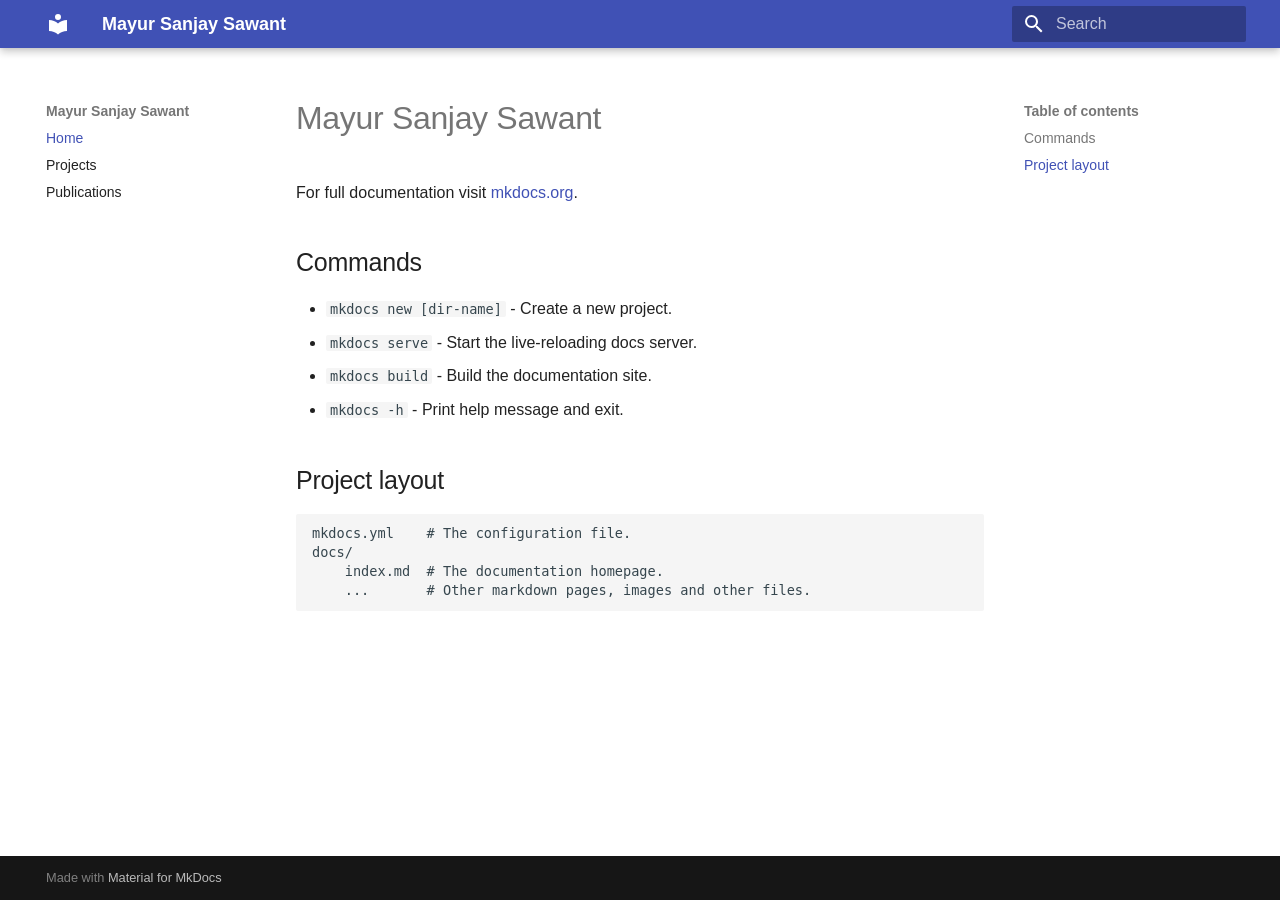
==== commit 340440b4: "Deploy homepage title update" ====
--- a/index.html
+++ b/index.html
@@ -17,15 +17,15 @@
       
       
       <link rel="icon" href="assets/images/favicon.png">
-      <meta name="generator" content="mkdocs-1.6.1, mkdocs-material-9.7.0">
-    
-    
-      
-        <title>My Personal Website</title>
-      
-    
-    
-      <link rel="stylesheet" href="assets/stylesheets/main.618322db.min.css">
+      <meta name="generator" content="mkdocs-1.6.1, mkdocs-material-9.7.6">
+    
+    
+      
+        <title>Mayur Sanjay Sawant</title>
+      
+    
+    
+      <link rel="stylesheet" href="assets/stylesheets/main.484c7ddc.min.css">
       
       
 
@@ -62,7 +62,7 @@
     <div data-md-component="skip">
       
         
-        <a href="#welcome-to-mkdocs" class="md-skip">
+        <a href="#mayur-sanjay-sawant" class="md-skip">
           Skip to content
         </a>
       
@@ -78,7 +78,7 @@
 
 <header class="md-header md-header--shadow" data-md-component="header">
   <nav class="md-header__inner md-grid" aria-label="Header">
-    <a href="." title="My Personal Website" class="md-header__button md-logo" aria-label="My Personal Website" data-md-component="logo">
+    <a href="." title="Mayur Sanjay Sawant" class="md-header__button md-logo" aria-label="Mayur Sanjay Sawant" data-md-component="logo">
       
   
   <svg xmlns="http://www.w3.org/2000/svg" viewBox="0 0 24 24"><path d="M12 8a3 3 0 0 0 3-3 3 3 0 0 0-3-3 3 3 0 0 0-3 3 3 3 0 0 0 3 3m0 3.54C9.64 9.35 6.5 8 3 8v11c3.5 0 6.64 1.35 9 3.54 2.36-2.19 5.5-3.54 9-3.54V8c-3.5 0-6.64 1.35-9 3.54"/></svg>
@@ -92,7 +92,7 @@
       <div class="md-header__ellipsis">
         <div class="md-header__topic">
           <span class="md-ellipsis">
-            My Personal Website
+            Mayur Sanjay Sawant
           </span>
         </div>
         <div class="md-header__topic" data-md-component="header-topic">
@@ -176,13 +176,13 @@
 
 <nav class="md-nav md-nav--primary" aria-label="Navigation" data-md-level="0">
   <label class="md-nav__title" for="__drawer">
-    <a href="." title="My Personal Website" class="md-nav__button md-logo" aria-label="My Personal Website" data-md-component="logo">
+    <a href="." title="Mayur Sanjay Sawant" class="md-nav__button md-logo" aria-label="Mayur Sanjay Sawant" data-md-component="logo">
       
   
   <svg xmlns="http://www.w3.org/2000/svg" viewBox="0 0 24 24"><path d="M12 8a3 3 0 0 0 3-3 3 3 0 0 0-3-3 3 3 0 0 0-3 3 3 3 0 0 0 3 3m0 3.54C9.64 9.35 6.5 8 3 8v11c3.5 0 6.64 1.35 9 3.54 2.36-2.19 5.5-3.54 9-3.54V8c-3.5 0-6.64 1.35-9 3.54"/></svg>
 
     </a>
-    My Personal Website
+    Mayur Sanjay Sawant
   </label>
   
   <ul class="md-nav__list" data-md-scrollfix>
@@ -402,7 +402,7 @@
 
 
 
-<h1 id="welcome-to-mkdocs">Welcome to MkDocs</h1>
+<h1 id="mayur-sanjay-sawant">Mayur Sanjay Sawant</h1>
 <p>For full documentation visit <a href="https://www.mkdocs.org">mkdocs.org</a>.</p>
 <h2 id="commands">Commands</h2>
 <ul>
@@ -466,10 +466,10 @@
     
       
       
-      <script id="__config" type="application/json">{"annotate": null, "base": ".", "features": [], "search": "assets/javascripts/workers/search.7a47a382.min.js", "tags": null, "translations": {"clipboard.copied": "Copied to clipboard", "clipboard.copy": "Copy to clipboard", "search.result.more.one": "1 more on this page", "search.result.more.other": "# more on this page", "search.result.none": "No matching documents", "search.result.one": "1 matching document", "search.result.other": "# matching documents", "search.result.placeholder": "Type to start searching", "search.result.term.missing": "Missing", "select.version": "Select version"}, "version": null}</script>
-    
-    
-      <script src="assets/javascripts/bundle.e71a0d61.min.js"></script>
+      <script id="__config" type="application/json">{"annotate": null, "base": ".", "features": [], "search": "assets/javascripts/workers/search.2c215733.min.js", "tags": null, "translations": {"clipboard.copied": "Copied to clipboard", "clipboard.copy": "Copy to clipboard", "search.result.more.one": "1 more on this page", "search.result.more.other": "# more on this page", "search.result.none": "No matching documents", "search.result.one": "1 matching document", "search.result.other": "# matching documents", "search.result.placeholder": "Type to start searching", "search.result.term.missing": "Missing", "select.version": "Select version"}, "version": null}</script>
+    
+    
+      <script src="assets/javascripts/bundle.79ae519e.min.js"></script>
       
     
   </body>
--- a/assets/stylesheets/main.484c7ddc.min.css
+++ b/assets/stylesheets/main.484c7ddc.min.css
@@ -0,0 +1 @@
+@charset "UTF-8";html{-webkit-text-size-adjust:none;-moz-text-size-adjust:none;text-size-adjust:none;box-sizing:border-box}*,:after,:before{box-sizing:inherit}@media (prefers-reduced-motion){*,:after,:before{transition:none!important}}body{margin:0}a,button,input,label{-webkit-tap-highlight-color:transparent}a{color:inherit;text-decoration:none}hr{border:0;box-sizing:initial;display:block;height:.05rem;overflow:visible;padding:0}small{font-size:80%}sub,sup{line-height:1em}img{border-style:none}table{border-collapse:initial;border-spacing:0}td,th{font-weight:400;vertical-align:top}button{background:#0000;border:0;font-family:inherit;font-size:inherit;margin:0;padding:0}input{border:0;outline:none}:root{--md-primary-fg-color:#4051b5;--md-primary-fg-color--light:#5d6cc0;--md-primary-fg-color--dark:#303fa1;--md-primary-bg-color:#fff;--md-primary-bg-color--light:#ffffffb3;--md-accent-fg-color:#526cfe;--md-accent-fg-color--transparent:#526cfe1a;--md-accent-bg-color:#fff;--md-accent-bg-color--light:#ffffffb3}[data-md-color-scheme=default]{color-scheme:light}[data-md-color-scheme=default] img[src$="#gh-dark-mode-only"],[data-md-color-scheme=default] img[src$="#only-dark"]{display:none}:root,[data-md-color-scheme=default]{--md-hue:225deg;--md-default-fg-color:#000000de;--md-default-fg-color--light:#0000008a;--md-default-fg-color--lighter:#00000052;--md-default-fg-color--lightest:#00000012;--md-default-bg-color:#fff;--md-default-bg-color--light:#ffffffb3;--md-default-bg-color--lighter:#ffffff4d;--md-default-bg-color--lightest:#ffffff1f;--md-code-fg-color:#36464e;--md-code-bg-color:#f5f5f5;--md-code-bg-color--light:#f5f5f5b3;--md-code-bg-color--lighter:#f5f5f54d;--md-code-hl-color:#4287ff;--md-code-hl-color--light:#4287ff1a;--md-code-hl-number-color:#d52a2a;--md-code-hl-special-color:#db1457;--md-code-hl-function-color:#a846b9;--md-code-hl-constant-color:#6e59d9;--md-code-hl-keyword-color:#3f6ec6;--md-code-hl-string-color:#1c7d4d;--md-code-hl-name-color:var(--md-code-fg-color);--md-code-hl-operator-color:var(--md-default-fg-color--light);--md-code-hl-punctuation-color:var(--md-default-fg-color--light);--md-code-hl-comment-color:var(--md-default-fg-color--light);--md-code-hl-generic-color:var(--md-default-fg-color--light);--md-code-hl-variable-color:var(--md-default-fg-color--light);--md-typeset-color:var(--md-default-fg-color);--md-typeset-a-color:var(--md-primary-fg-color);--md-typeset-del-color:#f5503d26;--md-typeset-ins-color:#0bd57026;--md-typeset-kbd-color:#fafafa;--md-typeset-kbd-accent-color:#fff;--md-typeset-kbd-border-color:#b8b8b8;--md-typeset-mark-color:#ffff0080;--md-typeset-table-color:#0000001f;--md-typeset-table-color--light:rgba(0,0,0,.035);--md-admonition-fg-color:var(--md-default-fg-color);--md-admonition-bg-color:var(--md-default-bg-color);--md-warning-fg-color:#000000de;--md-warning-bg-color:#ff9;--md-footer-fg-color:#fff;--md-footer-fg-color--light:#ffffffb3;--md-footer-fg-color--lighter:#ffffff73;--md-footer-bg-color:#000000de;--md-footer-bg-color--dark:#00000052;--md-shadow-z1:0 0.2rem 0.5rem #0000000d,0 0 0.05rem #0000001a;--md-shadow-z2:0 0.2rem 0.5rem #0000001a,0 0 0.05rem #00000040;--md-shadow-z3:0 0.2rem 0.5rem #0003,0 0 0.05rem #00000059}.md-icon svg{fill:currentcolor;display:block;height:1.2rem;width:1.2rem}body{-webkit-font-smoothing:antialiased;-moz-osx-font-smoothing:grayscale;--md-text-font-family:var(--md-text-font,_),-apple-system,BlinkMacSystemFont,Helvetica,Arial,sans-serif;--md-code-font-family:var(--md-code-font,_),SFMono-Regular,Consolas,Menlo,monospace}aside,body,input{font-feature-settings:"kern","liga";color:var(--md-typeset-color);font-family:var(--md-text-font-family)}code,kbd,pre{font-feature-settings:"kern";font-family:var(--md-code-font-family)}:root{--md-typeset-table-sort-icon:url('data:image/svg+xml;charset=utf-8,<svg xmlns="http://www.w3.org/2000/svg" viewBox="0 0 24 24"><path d="m18 21-4-4h3V7h-3l4-4 4 4h-3v10h3M2 19v-2h10v2M2 13v-2h7v2M2 7V5h4v2z"/></svg>');--md-typeset-table-sort-icon--asc:url('data:image/svg+xml;charset=utf-8,<svg xmlns="http://www.w3.org/2000/svg" viewBox="0 0 24 24"><path d="M19 17h3l-4 4-4-4h3V3h2M2 17h10v2H2M6 5v2H2V5m0 6h7v2H2z"/></svg>');--md-typeset-table-sort-icon--desc:url('data:image/svg+xml;charset=utf-8,<svg xmlns="http://www.w3.org/2000/svg" viewBox="0 0 24 24"><path d="M19 7h3l-4-4-4 4h3v14h2M2 17h10v2H2M6 5v2H2V5m0 6h7v2H2z"/></svg>')}.md-typeset{-webkit-print-color-adjust:exact;color-adjust:exact;font-size:.8rem;line-height:1.6;overflow-wrap:break-word}@media print{.md-typeset{font-size:.68rem}}.md-typeset blockquote,.md-typeset dl,.md-typeset figure,.md-typeset ol,.md-typeset pre,.md-typeset ul{margin-bottom:1em;margin-top:1em}.md-typeset h1{color:var(--md-default-fg-color--light);font-size:2em;line-height:1.3;margin:0 0 1.25em}.md-typeset h1,.md-typeset h2{font-weight:300;letter-spacing:-.01em}.md-typeset h2{font-size:1.5625em;line-height:1.4;margin:1.6em 0 .64em}.md-typeset h3{font-size:1.25em;font-weight:400;letter-spacing:-.01em;line-height:1.5;margin:1.6em 0 .8em}.md-typeset h2+h3{margin-top:.8em}.md-typeset h4{font-weight:700;letter-spacing:-.01em;margin:1em 0}.md-typeset h5,.md-typeset h6{color:var(--md-default-fg-color--light);font-size:.8em;font-weight:700;letter-spacing:-.01em;margin:1.25em 0}.md-typeset h5{text-transform:uppercase}.md-typeset h5 code{text-transform:none}.md-typeset hr{border-bottom:.05rem solid var(--md-default-fg-color--lightest);display:flow-root;margin:1.5em 0}.md-typeset a{color:var(--md-typeset-a-color);word-break:break-word}.md-typeset a,.md-typeset a:before{transition:color 125ms}.md-typeset a:focus,.md-typeset a:hover{color:var(--md-accent-fg-color)}.md-typeset a:focus code,.md-typeset a:hover code{background-color:var(--md-accent-fg-color--transparent);color:var(--md-accent-fg-color)}.md-typeset a code{color:var(--md-typeset-a-color)}.md-typeset a.focus-visible{outline-color:var(--md-accent-fg-color);outline-offset:.2rem}.md-typeset code,.md-typeset kbd,.md-typeset pre{color:var(--md-code-fg-color);direction:ltr;font-variant-ligatures:none;transition:background-color 125ms}@media print{.md-typeset code,.md-typeset kbd,.md-typeset pre{white-space:pre-wrap}}.md-typeset code{background-color:var(--md-code-bg-color);border-radius:.1rem;-webkit-box-decoration-break:clone;box-decoration-break:clone;font-size:.85em;padding:0 .2941176471em;transition:color 125ms,background-color 125ms;word-break:break-word}.md-typeset code:not(.focus-visible){-webkit-tap-highlight-color:transparent;outline:none}.md-typeset pre{display:flow-root;line-height:1.4;position:relative}.md-typeset pre>code{-webkit-box-decoration-break:slice;box-decoration-break:slice;box-shadow:none;display:block;margin:0;outline-color:var(--md-accent-fg-color);overflow:auto;padding:.7720588235em 1.1764705882em;scrollbar-color:var(--md-default-fg-color--lighter) #0000;scrollbar-width:thin;touch-action:auto;word-break:normal}.md-typeset pre>code:hover{scrollbar-color:var(--md-accent-fg-color) #0000}.md-typeset pre>code::-webkit-scrollbar{height:.2rem;width:.2rem}.md-typeset pre>code::-webkit-scrollbar-thumb{background-color:var(--md-default-fg-color--lighter)}.md-typeset pre>code::-webkit-scrollbar-thumb:hover{background-color:var(--md-accent-fg-color)}.md-typeset kbd{background-color:var(--md-typeset-kbd-color);border-radius:.1rem;box-shadow:0 .1rem 0 .05rem var(--md-typeset-kbd-border-color),0 .1rem 0 var(--md-typeset-kbd-border-color),0 -.1rem .2rem var(--md-typeset-kbd-accent-color) inset;color:var(--md-default-fg-color);display:inline-block;font-size:.75em;padding:0 .6666666667em;vertical-align:text-top;word-break:break-word}.md-typeset mark{background-color:var(--md-typeset-mark-color);-webkit-box-decoration-break:clone;box-decoration-break:clone;color:inherit;word-break:break-word}.md-typeset abbr{cursor:help;text-decoration:none}.md-typeset [data-preview],.md-typeset abbr{border-bottom:.05rem dotted var(--md-default-fg-color--light)}.md-typeset small{opacity:.75}[dir=ltr] .md-typeset sub,[dir=ltr] .md-typeset sup{margin-left:.078125em}[dir=rtl] .md-typeset sub,[dir=rtl] .md-typeset sup{margin-right:.078125em}[dir=ltr] .md-typeset blockquote{padding-left:.6rem}[dir=rtl] .md-typeset blockquote{padding-right:.6rem}[dir=ltr] .md-typeset blockquote{border-left:.2rem solid var(--md-default-fg-color--lighter)}[dir=rtl] .md-typeset blockquote{border-right:.2rem solid var(--md-default-fg-color--lighter)}.md-typeset blockquote{color:var(--md-default-fg-color--light);margin-left:0;margin-right:0}.md-typeset ul{list-style-type:disc}.md-typeset ul[type]{list-style-type:revert-layer}[dir=ltr] .md-typeset ol,[dir=ltr] .md-typeset ul{margin-left:.625em}[dir=rtl] .md-typeset ol,[dir=rtl] .md-typeset ul{margin-right:.625em}.md-typeset ol,.md-typeset ul{padding:0}.md-typeset ol:not([hidden]),.md-typeset ul:not([hidden]){display:flow-root}.md-typeset ol ol,.md-typeset ul ol{list-style-type:lower-alpha}.md-typeset ol ol ol,.md-typeset ul ol ol{list-style-type:lower-roman}.md-typeset ol ol ol ol,.md-typeset ul ol ol ol{list-style-type:upper-alpha}.md-typeset ol ol ol ol ol,.md-typeset ul ol ol ol ol{list-style-type:upper-roman}.md-typeset ol[type],.md-typeset ul[type]{list-style-type:revert-layer}[dir=ltr] .md-typeset ol li,[dir=ltr] .md-typeset ul li{margin-left:1.25em}[dir=rtl] .md-typeset ol li,[dir=rtl] .md-typeset ul li{margin-right:1.25em}.md-typeset ol li,.md-typeset ul li{margin-bottom:.5em}.md-typeset ol li blockquote,.md-typeset ol li p,.md-typeset ul li blockquote,.md-typeset ul li p{margin:.5em 0}.md-typeset ol li:last-child,.md-typeset ul li:last-child{margin-bottom:0}[dir=ltr] .md-typeset ol li ol,[dir=ltr] .md-typeset ol li ul,[dir=ltr] .md-typeset ul li ol,[dir=ltr] .md-typeset ul li ul{margin-left:.625em}[dir=rtl] .md-typeset ol li ol,[dir=rtl] .md-typeset ol li ul,[dir=rtl] .md-typeset ul li ol,[dir=rtl] .md-typeset ul li ul{margin-right:.625em}.md-typeset ol li ol,.md-typeset ol li ul,.md-typeset ul li ol,.md-typeset ul li ul{margin-bottom:.5em;margin-top:.5em}[dir=ltr] .md-typeset dd{margin-left:1.875em}[dir=rtl] .md-typeset dd{margin-right:1.875em}.md-typeset dd{margin-bottom:1.5em;margin-top:1em}.md-typeset img,.md-typeset svg,.md-typeset video{height:auto;max-width:100%}.md-typeset img[align=left]{margin:1em 1em 1em 0}.md-typeset img[align=right]{margin:1em 0 1em 1em}.md-typeset img[align]:only-child{margin-top:0}.md-typeset figure{display:flow-root;margin:1em auto;max-width:100%;text-align:center;width:fit-content}.md-typeset figure img{display:block;margin:0 auto}.md-typeset figcaption{font-style:italic;margin:1em auto;max-width:24rem}.md-typeset iframe{max-width:100%}.md-typeset table:not([class]){background-color:var(--md-default-bg-color);border:.05rem solid var(--md-typeset-table-color);border-radius:.1rem;display:inline-block;font-size:.64rem;max-width:100%;overflow:auto;touch-action:auto}@media print{.md-typeset table:not([class]){display:table}}.md-typeset table:not([class])+*{margin-top:1.5em}.md-typeset table:not([class]) td>:first-child,.md-typeset table:not([class]) th>:first-child{margin-top:0}.md-typeset table:not([class]) td>:last-child,.md-typeset table:not([class]) th>:last-child{margin-bottom:0}.md-typeset table:not([class]) td:not([align]),.md-typeset table:not([class]) th:not([align]){text-align:left}[dir=rtl] .md-typeset table:not([class]) td:not([align]),[dir=rtl] .md-typeset table:not([class]) th:not([align]){text-align:right}.md-typeset table:not([class]) th{font-weight:700;min-width:5rem;padding:.9375em 1.25em;vertical-align:top}.md-typeset table:not([class]) td{border-top:.05rem solid var(--md-typeset-table-color);padding:.9375em 1.25em;vertical-align:top}.md-typeset table:not([class]) tbody tr{transition:background-color 125ms}.md-typeset table:not([class]) tbody tr:hover{background-color:var(--md-typeset-table-color--light);box-shadow:0 .05rem 0 var(--md-default-bg-color) inset}.md-typeset table:not([class]) a{word-break:normal}.md-typeset table th[role=columnheader]{cursor:pointer}[dir=ltr] .md-typeset table th[role=columnheader]:after{margin-left:.5em}[dir=rtl] .md-typeset table th[role=columnheader]:after{margin-right:.5em}.md-typeset table th[role=columnheader]:after{content:"";display:inline-block;height:1.2em;-webkit-mask-image:var(--md-typeset-table-sort-icon);mask-image:var(--md-typeset-table-sort-icon);-webkit-mask-repeat:no-repeat;mask-repeat:no-repeat;-webkit-mask-size:contain;mask-size:contain;transition:background-color 125ms;vertical-align:text-bottom;width:1.2em}.md-typeset table th[role=columnheader]:hover:after{background-color:var(--md-default-fg-color--lighter)}.md-typeset table th[role=columnheader][aria-sort=ascending]:after{background-color:var(--md-default-fg-color--light);-webkit-mask-image:var(--md-typeset-table-sort-icon--asc);mask-image:var(--md-typeset-table-sort-icon--asc)}.md-typeset table th[role=columnheader][aria-sort=descending]:after{background-color:var(--md-default-fg-color--light);-webkit-mask-image:var(--md-typeset-table-sort-icon--desc);mask-image:var(--md-typeset-table-sort-icon--desc)}.md-typeset__scrollwrap{margin:1em -.8rem;overflow-x:auto;touch-action:auto}.md-typeset__table{display:inline-block;margin-bottom:.5em;padding:0 .8rem}@media print{.md-typeset__table{display:block}}html .md-typeset__table table{display:table;margin:0;overflow:hidden;width:100%}@media screen and (max-width:44.984375em){.md-content__inner>pre{margin:1em -.8rem}.md-content__inner>pre code{border-radius:0}}.md-typeset .md-author{border-radius:100%;display:block;flex-shrink:0;height:1.6rem;overflow:hidden;position:relative;transition:color 125ms,transform 125ms;width:1.6rem}.md-typeset .md-author img{display:block}.md-typeset .md-author--more{background:var(--md-default-fg-color--lightest);color:var(--md-default-fg-color--lighter);font-size:.6rem;font-weight:700;line-height:1.6rem;text-align:center}.md-typeset .md-author--long{height:2.4rem;width:2.4rem}.md-typeset a.md-author{transform:scale(1)}.md-typeset a.md-author img{border-radius:100%;filter:grayscale(100%) opacity(75%);transition:filter 125ms}.md-typeset a.md-author:focus,.md-typeset a.md-author:hover{transform:scale(1.1);z-index:1}.md-typeset a.md-author:focus img,.md-typeset a.md-author:hover img{filter:grayscale(0)}.md-banner{background-color:var(--md-footer-bg-color);color:var(--md-footer-fg-color);overflow:auto}@media print{.md-banner{display:none}}.md-banner--warning{background-color:var(--md-warning-bg-color);color:var(--md-warning-fg-color)}.md-banner__inner{font-size:.7rem;margin:.6rem auto;padding:0 .8rem}[dir=ltr] .md-banner__button{float:right}[dir=rtl] .md-banner__button{float:left}.md-banner__button{color:inherit;cursor:pointer;transition:opacity .25s}.no-js .md-banner__button{display:none}.md-banner__button:hover{opacity:.7}html{font-size:125%;height:100%;overflow-x:hidden}@media screen and (min-width:100em){html{font-size:137.5%}}@media screen and (min-width:125em){html{font-size:150%}}body{background-color:var(--md-default-bg-color);display:flex;flex-direction:column;font-size:.5rem;min-height:100%;position:relative;width:100%}@media print{body{display:block}}@media screen and (max-width:59.984375em){body[data-md-scrolllock]{position:fixed}}.md-grid{margin-left:auto;margin-right:auto;max-width:61rem}.md-container{display:flex;flex-direction:column;flex-grow:1}@media print{.md-container{display:block}}.md-main{flex-grow:1}.md-main__inner{display:flex;height:100%;margin-top:1.5rem}.md-ellipsis{overflow:hidden;text-overflow:ellipsis}.md-toggle{display:none}.md-option{height:0;opacity:0;position:absolute;width:0}.md-option:checked+label:not([hidden]){display:block}.md-option.focus-visible+label{outline-color:var(--md-accent-fg-color);outline-style:auto}.md-skip{background-color:var(--md-default-fg-color);border-radius:.1rem;color:var(--md-default-bg-color);font-size:.64rem;margin:.5rem;opacity:0;outline-color:var(--md-accent-fg-color);padding:.3rem .5rem;position:fixed;transform:translateY(.4rem);z-index:-1}.md-skip:focus{opacity:1;transform:translateY(0);transition:transform .25s cubic-bezier(.4,0,.2,1),opacity 175ms 75ms;z-index:10}@page{margin:25mm}:root{--md-clipboard-icon:url('data:image/svg+xml;charset=utf-8,<svg xmlns="http://www.w3.org/2000/svg" viewBox="0 0 24 24"><path d="M19 21H8V7h11m0-2H8a2 2 0 0 0-2 2v14a2 2 0 0 0 2 2h11a2 2 0 0 0 2-2V7a2 2 0 0 0-2-2m-3-4H4a2 2 0 0 0-2 2v14h2V3h12z"/></svg>')}.md-clipboard{border-radius:.1rem;color:var(--md-default-fg-color--lightest);cursor:pointer;height:1.5em;outline-color:var(--md-accent-fg-color);outline-offset:.1rem;transition:color .25s;width:1.5em;z-index:1}@media print{.md-clipboard{display:none}}.md-clipboard:not(.focus-visible){-webkit-tap-highlight-color:transparent;outline:none}:hover>.md-clipboard{color:var(--md-default-fg-color--light)}.md-clipboard:focus,.md-clipboard:hover{color:var(--md-accent-fg-color)}.md-clipboard:after{background-color:currentcolor;content:"";display:block;height:1.125em;margin:0 auto;-webkit-mask-image:var(--md-clipboard-icon);mask-image:var(--md-clipboard-icon);-webkit-mask-position:center;mask-position:center;-webkit-mask-repeat:no-repeat;mask-repeat:no-repeat;-webkit-mask-size:contain;mask-size:contain;width:1.125em}.md-clipboard--inline{cursor:pointer}.md-clipboard--inline code{transition:color .25s,background-color .25s}.md-clipboard--inline:focus code,.md-clipboard--inline:hover code{background-color:var(--md-accent-fg-color--transparent);color:var(--md-accent-fg-color)}:root{--md-code-select-icon:url('data:image/svg+xml;charset=utf-8,<svg xmlns="http://www.w3.org/2000/svg" viewBox="0 0 24 24"><path d="M19 19h-4v2h4c1.1 0 2-.9 2-2v-4h-2m0-12h-4v2h4v4h2V5c0-1.1-.9-2-2-2M5 5h4V3H5c-1.1 0-2 .9-2 2v4h2m0 6H3v4c0 1.1.9 2 2 2h4v-2H5zm2-4h2v2H7zm4 0h2v2h-2zm4 0h2v2h-2zM7 7h2v2H7zm4 0h2v2h-2zm4 0h2v2h-2zm-8 8h2v2H7zm4 0h2v2h-2zm4 0h2v2h-2z"/></svg>');--md-code-copy-icon:url('data:image/svg+xml;charset=utf-8,<svg xmlns="http://www.w3.org/2000/svg" viewBox="0 0 24 24"><path d="M19 21H8V7h11m0-2H8a2 2 0 0 0-2 2v14a2 2 0 0 0 2 2h11a2 2 0 0 0 2-2V7a2 2 0 0 0-2-2m-3-4H4a2 2 0 0 0-2 2v14h2V3h12z"/></svg>')}.md-typeset .md-code__content{display:grid}.md-code__nav{background-color:var(--md-code-bg-color--lighter);border-radius:.1rem;display:flex;gap:.2rem;padding:.2rem;position:absolute;right:.25em;top:.25em;transition:background-color .25s;z-index:1}:hover>.md-code__nav{background-color:var(--md-code-bg-color--light)}.md-code__button{color:var(--md-default-fg-color--lightest);cursor:pointer;display:block;height:1.5em;outline-color:var(--md-accent-fg-color);outline-offset:.1rem;transition:color .25s;width:1.5em}:hover>*>.md-code__button{color:var(--md-default-fg-color--light)}.md-code__button.focus-visible,.md-code__button:hover{color:var(--md-accent-fg-color)}.md-code__button--active{color:var(--md-default-fg-color)!important}.md-code__button:after{background-color:currentcolor;content:"";display:block;height:1.125em;margin:0 auto;-webkit-mask-position:center;mask-position:center;-webkit-mask-repeat:no-repeat;mask-repeat:no-repeat;-webkit-mask-size:contain;mask-size:contain;width:1.125em}.md-code__button[data-md-type=select]:after{-webkit-mask-image:var(--md-code-select-icon);mask-image:var(--md-code-select-icon)}.md-code__button[data-md-type=copy]:after{-webkit-mask-image:var(--md-code-copy-icon);mask-image:var(--md-code-copy-icon)}@keyframes consent{0%{opacity:0;transform:translateY(100%)}to{opacity:1;transform:translateY(0)}}@keyframes overlay{0%{opacity:0}to{opacity:1}}.md-consent__overlay{animation:overlay .25s both;-webkit-backdrop-filter:blur(.1rem);backdrop-filter:blur(.1rem);background-color:#0000008a;height:100%;opacity:1;position:fixed;top:0;width:100%;z-index:5}.md-consent__inner{animation:consent .5s cubic-bezier(.1,.7,.1,1) both;background-color:var(--md-default-bg-color);border:0;border-radius:.1rem;bottom:0;box-shadow:0 0 .2rem #0000001a,0 .2rem .4rem #0003;max-height:100%;overflow:auto;padding:0;position:fixed;width:100%;z-index:5}.md-consent__form{padding:.8rem}.md-consent__settings{display:none;margin:1em 0}input:checked+.md-consent__settings{display:block}.md-consent__controls{margin-bottom:.8rem}.md-typeset .md-consent__controls .md-button{display:inline}@media screen and (max-width:44.984375em){.md-typeset .md-consent__controls .md-button{display:block;margin-top:.4rem;text-align:center;width:100%}}.md-consent label{cursor:pointer}.md-content{flex-grow:1;min-width:0}.md-content__inner{margin:0 .8rem 1.2rem;padding-top:.6rem}@media screen and (min-width:76.25em){[dir=ltr] .md-sidebar--primary:not([hidden])~.md-content>.md-content__inner{margin-left:1.2rem}[dir=ltr] .md-sidebar--secondary:not([hidden])~.md-content>.md-content__inner,[dir=rtl] .md-sidebar--primary:not([hidden])~.md-content>.md-content__inner{margin-right:1.2rem}[dir=rtl] .md-sidebar--secondary:not([hidden])~.md-content>.md-content__inner{margin-left:1.2rem}}.md-content__inner:before{content:"";display:block;height:.4rem}.md-content__inner>:last-child{margin-bottom:0}[dir=ltr] .md-content__button{float:right}[dir=rtl] .md-content__button{float:left}[dir=ltr] .md-content__button{margin-left:.4rem}[dir=rtl] .md-content__button{margin-right:.4rem}.md-content__button{margin:.4rem 0;padding:0}@media print{.md-content__button{display:none}}.md-typeset .md-content__button{color:var(--md-default-fg-color--lighter)}.md-content__button svg{display:inline;vertical-align:top}[dir=rtl] .md-content__button svg{transform:scaleX(-1)}[dir=ltr] .md-dialog{right:.8rem}[dir=rtl] .md-dialog{left:.8rem}.md-dialog{background-color:var(--md-default-fg-color);border-radius:.1rem;bottom:.8rem;box-shadow:var(--md-shadow-z3);min-width:11.1rem;opacity:0;padding:.4rem .6rem;pointer-events:none;position:fixed;transform:translateY(100%);transition:transform 0ms .4s,opacity .4s;z-index:4}@media print{.md-dialog{display:none}}.md-dialog--active{opacity:1;pointer-events:auto;transform:translateY(0);transition:transform .4s cubic-bezier(.075,.85,.175,1),opacity .4s}.md-dialog__inner{color:var(--md-default-bg-color);font-size:.7rem}.md-feedback{margin:2em 0 1em;text-align:center}.md-feedback fieldset{border:none;margin:0;padding:0}.md-feedback__title{font-weight:700;margin:1em auto}.md-feedback__inner{position:relative}.md-feedback__list{display:flex;flex-wrap:wrap;place-content:baseline center;position:relative}.md-feedback__list:hover .md-icon:not(:disabled){color:var(--md-default-fg-color--lighter)}:disabled .md-feedback__list{min-height:1.8rem}.md-feedback__icon{color:var(--md-default-fg-color--light);cursor:pointer;flex-shrink:0;margin:0 .1rem;transition:color 125ms}.md-feedback__icon:not(:disabled).md-icon:hover{color:var(--md-accent-fg-color)}.md-feedback__icon:disabled{color:var(--md-default-fg-color--lightest);pointer-events:none}.md-feedback__note{opacity:0;position:relative;transform:translateY(.4rem);transition:transform .4s cubic-bezier(.1,.7,.1,1),opacity .15s}.md-feedback__note>*{margin:0 auto;max-width:16rem}:disabled .md-feedback__note{opacity:1;transform:translateY(0)}@media print{.md-feedback{display:none}}.md-footer{background-color:var(--md-footer-bg-color);color:var(--md-footer-fg-color)}@media print{.md-footer{display:none}}.md-footer__inner{justify-content:space-between;overflow:auto;padding:.2rem}.md-footer__inner:not([hidden]){display:flex}.md-footer__link{align-items:end;display:flex;flex-grow:0.01;margin-bottom:.4rem;margin-top:1rem;max-width:100%;outline-color:var(--md-accent-fg-color);overflow:hidden;transition:opacity .25s}.md-footer__link:focus,.md-footer__link:hover{opacity:.7}[dir=rtl] .md-footer__link svg{transform:scaleX(-1)}@media screen and (max-width:44.984375em){.md-footer__link--prev{flex-shrink:0}.md-footer__link--prev .md-footer__title{display:none}}[dir=ltr] .md-footer__link--next{margin-left:auto}[dir=rtl] .md-footer__link--next{margin-right:auto}.md-footer__link--next{text-align:right}[dir=rtl] .md-footer__link--next{text-align:left}.md-footer__title{flex-grow:1;font-size:.9rem;margin-bottom:.7rem;max-width:calc(100% - 2.4rem);padding:0 1rem;white-space:nowrap}.md-footer__button{margin:.2rem;padding:.4rem}.md-footer__direction{font-size:.64rem;opacity:.7}.md-footer-meta{background-color:var(--md-footer-bg-color--dark)}.md-footer-meta__inner{display:flex;flex-wrap:wrap;justify-content:space-between;padding:.2rem}html .md-footer-meta.md-typeset a{color:var(--md-footer-fg-color--light)}html .md-footer-meta.md-typeset a:focus,html .md-footer-meta.md-typeset a:hover{color:var(--md-footer-fg-color)}.md-copyright{color:var(--md-footer-fg-color--lighter);font-size:.64rem;margin:auto .6rem;padding:.4rem 0;width:100%}@media screen and (min-width:45em){.md-copyright{width:auto}}.md-copyright__highlight{color:var(--md-footer-fg-color--light)}.md-social{display:inline-flex;gap:.2rem;margin:0 .4rem;padding:.2rem 0 .6rem}@media screen and (min-width:45em){.md-social{padding:.6rem 0}}.md-social__link{display:inline-block;height:1.6rem;text-align:center;width:1.6rem}.md-social__link:before{line-height:1.9}.md-social__link svg{fill:currentcolor;max-height:.8rem;vertical-align:-25%}.md-typeset .md-button{border:.1rem solid;border-radius:.1rem;color:var(--md-primary-fg-color);cursor:pointer;display:inline-block;font-weight:700;padding:.625em 2em;transition:color 125ms,background-color 125ms,border-color 125ms}.md-typeset .md-button--primary{background-color:var(--md-primary-fg-color);border-color:var(--md-primary-fg-color);color:var(--md-primary-bg-color)}.md-typeset .md-button:focus,.md-typeset .md-button:hover{background-color:var(--md-accent-fg-color);border-color:var(--md-accent-fg-color);color:var(--md-accent-bg-color)}[dir=ltr] .md-typeset .md-input{border-top-left-radius:.1rem}[dir=ltr] .md-typeset .md-input,[dir=rtl] .md-typeset .md-input{border-top-right-radius:.1rem}[dir=rtl] .md-typeset .md-input{border-top-left-radius:.1rem}.md-typeset .md-input{border-bottom:.1rem solid var(--md-default-fg-color--lighter);box-shadow:var(--md-shadow-z1);font-size:.8rem;height:1.8rem;padding:0 .6rem;transition:border .25s,box-shadow .25s}.md-typeset .md-input:focus,.md-typeset .md-input:hover{border-bottom-color:var(--md-accent-fg-color);box-shadow:var(--md-shadow-z2)}.md-typeset .md-input--stretch{width:100%}.md-header{background-color:var(--md-primary-fg-color);box-shadow:0 0 .2rem #0000,0 .2rem .4rem #0000;color:var(--md-primary-bg-color);display:block;left:0;position:sticky;right:0;top:0;z-index:4}@media print{.md-header{display:none}}.md-header[hidden]{transform:translateY(-100%);transition:transform .25s cubic-bezier(.8,0,.6,1),box-shadow .25s}.md-header--shadow{box-shadow:0 0 .2rem #0000001a,0 .2rem .4rem #0003;transition:transform .25s cubic-bezier(.1,.7,.1,1),box-shadow .25s}.md-header__inner{align-items:center;display:flex;padding:0 .2rem}.md-header__button{color:currentcolor;cursor:pointer;margin:.2rem;outline-color:var(--md-accent-fg-color);padding:.4rem;position:relative;transition:opacity .25s;vertical-align:middle;z-index:1}.md-header__button:hover{opacity:.7}.md-header__button:not([hidden]){display:inline-block}.md-header__button:not(.focus-visible){-webkit-tap-highlight-color:transparent;outline:none}.md-header__button.md-logo{margin:.2rem;padding:.4rem}@media screen and (max-width:76.234375em){.md-header__button.md-logo{display:none}}.md-header__button.md-logo img,.md-header__button.md-logo svg{fill:currentcolor;display:block;height:1.2rem;width:auto}@media screen and (min-width:60em){.md-header__button[for=__search]{display:none}}.no-js .md-header__button[for=__search]{display:none}[dir=rtl] .md-header__button[for=__search] svg{transform:scaleX(-1)}@media screen and (min-width:76.25em){.md-header__button[for=__drawer]{display:none}}.md-header__topic{display:flex;max-width:100%;position:absolute;transition:transform .4s cubic-bezier(.1,.7,.1,1),opacity .15s;white-space:nowrap}.md-header__topic+.md-header__topic{opacity:0;pointer-events:none;transform:translateX(1.25rem);transition:transform .4s cubic-bezier(1,.7,.1,.1),opacity .15s;z-index:-1}[dir=rtl] .md-header__topic+.md-header__topic{transform:translateX(-1.25rem)}.md-header__topic:first-child{font-weight:700}[dir=ltr] .md-header__title{margin-left:1rem;margin-right:.4rem}[dir=rtl] .md-header__title{margin-left:.4rem;margin-right:1rem}.md-header__title{flex-grow:1;font-size:.9rem;height:2.4rem;line-height:2.4rem}.md-header__title--active .md-header__topic{opacity:0;pointer-events:none;transform:translateX(-1.25rem);transition:transform .4s cubic-bezier(1,.7,.1,.1),opacity .15s;z-index:-1}[dir=rtl] .md-header__title--active .md-header__topic{transform:translateX(1.25rem)}.md-header__title--active .md-header__topic+.md-header__topic{opacity:1;pointer-events:auto;transform:translateX(0);transition:transform .4s cubic-bezier(.1,.7,.1,1),opacity .15s;z-index:0}.md-header__title>.md-header__ellipsis{height:100%;position:relative;width:100%}.md-header__option{display:flex;flex-shrink:0;max-width:100%;transition:max-width 0ms .25s,opacity .25s .25s;white-space:nowrap}[data-md-toggle=search]:checked~.md-header .md-header__option{max-width:0;opacity:0;transition:max-width 0ms,opacity 0ms}.md-header__option>input{bottom:0}.md-header__source{display:none}@media screen and (min-width:60em){[dir=ltr] .md-header__source{margin-left:1rem}[dir=rtl] .md-header__source{margin-right:1rem}.md-header__source{display:block;max-width:11.7rem;width:11.7rem}}@media screen and (min-width:76.25em){[dir=ltr] .md-header__source{margin-left:1.4rem}[dir=rtl] .md-header__source{margin-right:1.4rem}}.md-meta{color:var(--md-default-fg-color--light);font-size:.7rem;line-height:1.3}.md-meta__list{display:inline-flex;flex-wrap:wrap;list-style:none;margin:0;padding:0}.md-meta__item:not(:last-child):after{content:"·";margin-left:.2rem;margin-right:.2rem}.md-meta__link{color:var(--md-typeset-a-color)}.md-meta__link:focus,.md-meta__link:hover{color:var(--md-accent-fg-color)}.md-draft{background-color:#ff1744;border-radius:.125em;color:#fff;display:inline-block;font-weight:700;padding-left:.5714285714em;padding-right:.5714285714em}:root{--md-nav-icon--prev:url('data:image/svg+xml;charset=utf-8,<svg xmlns="http://www.w3.org/2000/svg" viewBox="0 0 24 24"><path d="M20 11v2H8l5.5 5.5-1.42 1.42L4.16 12l7.92-7.92L13.5 5.5 8 11z"/></svg>');--md-nav-icon--next:url('data:image/svg+xml;charset=utf-8,<svg xmlns="http://www.w3.org/2000/svg" viewBox="0 0 24 24"><path d="M8.59 16.58 13.17 12 8.59 7.41 10 6l6 6-6 6z"/></svg>');--md-toc-icon:url('data:image/svg+xml;charset=utf-8,<svg xmlns="http://www.w3.org/2000/svg" viewBox="0 0 24 24"><path d="M3 9h14V7H3zm0 4h14v-2H3zm0 4h14v-2H3zm16 0h2v-2h-2zm0-10v2h2V7zm0 6h2v-2h-2z"/></svg>')}.md-nav{font-size:.7rem;line-height:1.3}.md-nav__title{color:var(--md-default-fg-color--light);display:block;font-weight:700;overflow:hidden;padding:0 .6rem;text-overflow:ellipsis}.md-nav__title .md-nav__button{display:none}.md-nav__title .md-nav__button img{height:100%;width:auto}.md-nav__title .md-nav__button.md-logo img,.md-nav__title .md-nav__button.md-logo svg{fill:currentcolor;display:block;height:2.4rem;max-width:100%;object-fit:contain;width:auto}.md-nav__list{list-style:none;margin:0;padding:0}.md-nav__link{align-items:flex-start;display:flex;gap:.4rem;margin-top:.625em;scroll-snap-align:start;transition:color 125ms}.md-nav__link--passed,.md-nav__link--passed code{color:var(--md-default-fg-color--light)}.md-nav__item .md-nav__link--active,.md-nav__item .md-nav__link--active code{color:var(--md-typeset-a-color)}.md-nav__link .md-ellipsis{position:relative}.md-nav__link .md-ellipsis code{word-break:normal}[dir=ltr] .md-nav__link .md-icon:last-child{margin-left:auto}[dir=rtl] .md-nav__link .md-icon:last-child{margin-right:auto}.md-nav__link .md-typeset{font-size:.7rem;line-height:1.3}.md-nav__link svg{fill:currentcolor;flex-shrink:0;height:1.3em;position:relative}.md-nav__link[for]:focus,.md-nav__link[for]:hover,.md-nav__link[href]:focus,.md-nav__link[href]:hover{color:var(--md-accent-fg-color);cursor:pointer}.md-nav__link[for]:focus code,.md-nav__link[for]:hover code,.md-nav__link[href]:focus code,.md-nav__link[href]:hover code{background-color:var(--md-accent-fg-color--transparent);color:var(--md-accent-fg-color)}.md-nav__link.focus-visible{outline-color:var(--md-accent-fg-color);outline-offset:.2rem}.md-nav--primary .md-nav__link[for=__toc]{display:none}.md-nav--primary .md-nav__link[for=__toc] .md-icon:after{background-color:currentcolor;display:block;height:100%;-webkit-mask-image:var(--md-toc-icon);mask-image:var(--md-toc-icon);width:100%}.md-nav--primary .md-nav__link[for=__toc]~.md-nav{display:none}.md-nav__container>.md-nav__link{margin-top:0}.md-nav__container>.md-nav__link:first-child{flex-grow:1;min-width:0}.md-nav__icon{flex-shrink:0}.md-nav__source{display:none}@media screen and (max-width:76.234375em){.md-nav--primary,.md-nav--primary .md-nav{background-color:var(--md-default-bg-color);display:flex;flex-direction:column;height:100%;left:0;position:absolute;right:0;top:0;z-index:1}.md-nav--primary .md-nav__item,.md-nav--primary .md-nav__title{font-size:.8rem;line-height:1.5}.md-nav--primary .md-nav__title{background-color:var(--md-default-fg-color--lightest);color:var(--md-default-fg-color--light);cursor:pointer;height:5.6rem;line-height:2.4rem;padding:3rem .8rem .2rem;position:relative;white-space:nowrap}[dir=ltr] .md-nav--primary .md-nav__title .md-nav__icon{left:.4rem}[dir=rtl] .md-nav--primary .md-nav__title .md-nav__icon{right:.4rem}.md-nav--primary .md-nav__title .md-nav__icon{display:block;height:1.2rem;margin:.2rem;position:absolute;top:.4rem;width:1.2rem}.md-nav--primary .md-nav__title .md-nav__icon:after{background-color:currentcolor;content:"";display:block;height:100%;-webkit-mask-image:var(--md-nav-icon--prev);mask-image:var(--md-nav-icon--prev);-webkit-mask-position:center;mask-position:center;-webkit-mask-repeat:no-repeat;mask-repeat:no-repeat;-webkit-mask-size:contain;mask-size:contain;width:100%}.md-nav--primary .md-nav__title~.md-nav__list{background-color:var(--md-default-bg-color);box-shadow:0 .05rem 0 var(--md-default-fg-color--lightest) inset;overflow-y:auto;scroll-snap-type:y mandatory;touch-action:pan-y}.md-nav--primary .md-nav__title~.md-nav__list>:first-child{border-top:0}.md-nav--primary .md-nav__title[for=__drawer]{background-color:var(--md-primary-fg-color);color:var(--md-primary-bg-color);font-weight:700}.md-nav--primary .md-nav__title .md-logo{display:block;left:.2rem;margin:.2rem;padding:.4rem;position:absolute;right:.2rem;top:.2rem}.md-nav--primary .md-nav__list{flex:1}.md-nav--primary .md-nav__item{border-top:.05rem solid var(--md-default-fg-color--lightest)}.md-nav--primary .md-nav__item--active>.md-nav__link{color:var(--md-typeset-a-color)}.md-nav--primary .md-nav__item--active>.md-nav__link:focus,.md-nav--primary .md-nav__item--active>.md-nav__link:hover{color:var(--md-accent-fg-color)}.md-nav--primary .md-nav__link{margin-top:0;padding:.6rem .8rem}.md-nav--primary .md-nav__link svg{margin-top:.1em}.md-nav--primary .md-nav__link>.md-nav__link{padding:0}[dir=ltr] .md-nav--primary .md-nav__link .md-nav__icon{margin-right:-.2rem}[dir=rtl] .md-nav--primary .md-nav__link .md-nav__icon{margin-left:-.2rem}.md-nav--primary .md-nav__link .md-nav__icon{font-size:1.2rem;height:1.2rem;width:1.2rem}.md-nav--primary .md-nav__link .md-nav__icon:after{background-color:currentcolor;content:"";display:block;height:100%;-webkit-mask-image:var(--md-nav-icon--next);mask-image:var(--md-nav-icon--next);-webkit-mask-position:center;mask-position:center;-webkit-mask-repeat:no-repeat;mask-repeat:no-repeat;-webkit-mask-size:contain;mask-size:contain;width:100%}[dir=rtl] .md-nav--primary .md-nav__icon:after{transform:scale(-1)}.md-nav--primary .md-nav--secondary .md-nav{background-color:initial;position:static}[dir=ltr] .md-nav--primary .md-nav--secondary .md-nav .md-nav__link{padding-left:1.4rem}[dir=rtl] .md-nav--primary .md-nav--secondary .md-nav .md-nav__link{padding-right:1.4rem}[dir=ltr] .md-nav--primary .md-nav--secondary .md-nav .md-nav .md-nav__link{padding-left:2rem}[dir=rtl] .md-nav--primary .md-nav--secondary .md-nav .md-nav .md-nav__link{padding-right:2rem}[dir=ltr] .md-nav--primary .md-nav--secondary .md-nav .md-nav .md-nav .md-nav__link{padding-left:2.6rem}[dir=rtl] .md-nav--primary .md-nav--secondary .md-nav .md-nav .md-nav .md-nav__link{padding-right:2.6rem}[dir=ltr] .md-nav--primary .md-nav--secondary .md-nav .md-nav .md-nav .md-nav .md-nav__link{padding-left:3.2rem}[dir=rtl] .md-nav--primary .md-nav--secondary .md-nav .md-nav .md-nav .md-nav .md-nav__link{padding-right:3.2rem}.md-nav--secondary{background-color:initial}.md-nav__toggle~.md-nav{display:flex;opacity:0;transform:translateX(100%);transition:transform .25s cubic-bezier(.8,0,.6,1),opacity 125ms 50ms}[dir=rtl] .md-nav__toggle~.md-nav{transform:translateX(-100%)}.md-nav__toggle:checked~.md-nav{opacity:1;transform:translateX(0);transition:transform .25s cubic-bezier(.4,0,.2,1),opacity 125ms 125ms}.md-nav__toggle:checked~.md-nav>.md-nav__list{backface-visibility:hidden}}@media screen and (max-width:59.984375em){.md-nav--primary .md-nav__link[for=__toc]{display:flex}.md-nav--primary .md-nav__link[for=__toc] .md-icon:after{content:""}.md-nav--primary .md-nav__link[for=__toc]+.md-nav__link{display:none}.md-nav--primary .md-nav__link[for=__toc]~.md-nav{display:flex}.md-nav__source{background-color:var(--md-primary-fg-color--dark);color:var(--md-primary-bg-color);display:block;padding:0 .2rem}}@media screen and (min-width:60em) and (max-width:76.234375em){.md-nav--integrated .md-nav__link[for=__toc]{display:flex}.md-nav--integrated .md-nav__link[for=__toc] .md-icon:after{content:""}.md-nav--integrated .md-nav__link[for=__toc]+.md-nav__link{display:none}.md-nav--integrated .md-nav__link[for=__toc]~.md-nav{display:flex}}@media screen and (min-width:60em){.md-nav{margin-bottom:-.4rem}.md-nav--secondary .md-nav__title{background:var(--md-default-bg-color);box-shadow:0 0 .4rem .4rem var(--md-default-bg-color);position:sticky;top:0;z-index:1}.md-nav--secondary .md-nav__title[for=__toc]{scroll-snap-align:start}.md-nav--secondary .md-nav__title .md-nav__icon{display:none}[dir=ltr] .md-nav--secondary .md-nav__list{padding-left:.6rem}[dir=rtl] .md-nav--secondary .md-nav__list{padding-right:.6rem}.md-nav--secondary .md-nav__list{padding-bottom:.4rem}[dir=ltr] .md-nav--secondary .md-nav__item>.md-nav__link{margin-right:.4rem}[dir=rtl] .md-nav--secondary .md-nav__item>.md-nav__link{margin-left:.4rem}}@media screen and (min-width:76.25em){.md-nav{margin-bottom:-.4rem;transition:max-height .25s cubic-bezier(.86,0,.07,1)}.md-nav--primary .md-nav__title{background:var(--md-default-bg-color);box-shadow:0 0 .4rem .4rem var(--md-default-bg-color);position:sticky;top:0;z-index:1}.md-nav--primary .md-nav__title[for=__drawer]{scroll-snap-align:start}.md-nav--primary .md-nav__title .md-nav__icon{display:none}[dir=ltr] .md-nav--primary .md-nav__list{padding-left:.6rem}[dir=rtl] .md-nav--primary .md-nav__list{padding-right:.6rem}.md-nav--primary .md-nav__list{padding-bottom:.4rem}[dir=ltr] .md-nav--primary .md-nav__item>.md-nav__link{margin-right:.4rem}[dir=rtl] .md-nav--primary .md-nav__item>.md-nav__link{margin-left:.4rem}.md-nav__toggle~.md-nav{display:grid;grid-template-rows:minmax(.4rem,0fr);opacity:0;transition:grid-template-rows .25s cubic-bezier(.86,0,.07,1),opacity .25s,visibility 0ms .25s;visibility:collapse}.md-nav__toggle~.md-nav>.md-nav__list{overflow:hidden}.md-nav__toggle.md-toggle--indeterminate~.md-nav,.md-nav__toggle:checked~.md-nav{grid-template-rows:minmax(.4rem,1fr);opacity:1;transition:grid-template-rows .25s cubic-bezier(.86,0,.07,1),opacity .15s .1s,visibility 0ms;visibility:visible}.md-nav__toggle.md-toggle--indeterminate~.md-nav{transition:none}.md-nav__item--nested>.md-nav>.md-nav__title{display:none}.md-nav__item--section{display:block;margin:1.25em 0}.md-nav__item--section:last-child{margin-bottom:0}.md-nav__item--section>.md-nav__link{font-weight:700}.md-nav__item--section>.md-nav__link[for]{color:var(--md-default-fg-color--light)}.md-nav__item--section>.md-nav__link:not(.md-nav__container){pointer-events:none}.md-nav__item--section>.md-nav__link .md-icon,.md-nav__item--section>.md-nav__link>[for]{display:none}[dir=ltr] .md-nav__item--section>.md-nav{margin-left:-.6rem}[dir=rtl] .md-nav__item--section>.md-nav{margin-right:-.6rem}.md-nav__item--section>.md-nav{display:block;opacity:1;visibility:visible}.md-nav__item--section>.md-nav>.md-nav__list>.md-nav__item{padding:0}.md-nav__icon{border-radius:100%;height:.9rem;transition:background-color .25s;width:.9rem}.md-nav__icon:hover{background-color:var(--md-accent-fg-color--transparent)}.md-nav__icon:after{background-color:currentcolor;border-radius:100%;content:"";display:inline-block;height:100%;-webkit-mask-image:var(--md-nav-icon--next);mask-image:var(--md-nav-icon--next);-webkit-mask-position:center;mask-position:center;-webkit-mask-repeat:no-repeat;mask-repeat:no-repeat;-webkit-mask-size:contain;mask-size:contain;transition:transform .25s;vertical-align:-.1rem;width:100%}[dir=rtl] .md-nav__icon:after{transform:rotate(180deg)}.md-nav__item--nested .md-nav__toggle:checked~.md-nav__link .md-nav__icon:after,.md-nav__item--nested .md-toggle--indeterminate~.md-nav__link .md-nav__icon:after{transform:rotate(90deg)}.md-nav--lifted>.md-nav__list>.md-nav__item,.md-nav--lifted>.md-nav__title{display:none}.md-nav--lifted>.md-nav__list>.md-nav__item--active{display:block}.md-nav--lifted>.md-nav__list>.md-nav__item--active>.md-nav__link{background:var(--md-default-bg-color);box-shadow:0 0 .4rem .4rem var(--md-default-bg-color);margin-top:0;position:sticky;top:0;z-index:1}.md-nav--lifted>.md-nav__list>.md-nav__item--active>.md-nav__link:not(.md-nav__container){pointer-events:none}.md-nav--lifted>.md-nav__list>.md-nav__item--active.md-nav__item--section{margin:0}[dir=ltr] .md-nav--lifted>.md-nav__list>.md-nav__item>.md-nav:not(.md-nav--secondary){margin-left:-.6rem}[dir=rtl] .md-nav--lifted>.md-nav__list>.md-nav__item>.md-nav:not(.md-nav--secondary){margin-right:-.6rem}.md-nav--lifted>.md-nav__list>.md-nav__item>[for]{color:var(--md-default-fg-color--light)}.md-nav--lifted .md-nav[data-md-level="1"]{grid-template-rows:minmax(.4rem,1fr);opacity:1;visibility:visible}[dir=ltr] .md-nav--integrated>.md-nav__list>.md-nav__item--active .md-nav--secondary{border-left:.05rem solid var(--md-primary-fg-color)}[dir=rtl] .md-nav--integrated>.md-nav__list>.md-nav__item--active .md-nav--secondary{border-right:.05rem solid var(--md-primary-fg-color)}.md-nav--integrated>.md-nav__list>.md-nav__item--active .md-nav--secondary{display:block;margin-bottom:1.25em;opacity:1;visibility:visible}.md-nav--integrated>.md-nav__list>.md-nav__item--active .md-nav--secondary>.md-nav__list{overflow:visible;padding-bottom:0}.md-nav--integrated>.md-nav__list>.md-nav__item--active .md-nav--secondary>.md-nav__title{display:none}}.md-pagination{font-size:.8rem;font-weight:700;gap:.4rem}.md-pagination,.md-pagination>*{align-items:center;display:flex;justify-content:center}.md-pagination>*{border-radius:.2rem;height:1.8rem;min-width:1.8rem;text-align:center}.md-pagination__current{background-color:var(--md-default-fg-color--lightest);color:var(--md-default-fg-color--light)}.md-pagination__link{transition:color 125ms,background-color 125ms}.md-pagination__link:focus,.md-pagination__link:hover{background-color:var(--md-accent-fg-color--transparent);color:var(--md-accent-fg-color)}.md-pagination__link:focus svg,.md-pagination__link:hover svg{color:var(--md-accent-fg-color)}.md-pagination__link.focus-visible{outline-color:var(--md-accent-fg-color);outline-offset:.2rem}.md-pagination__link svg{fill:currentcolor;color:var(--md-default-fg-color--lighter);display:block;max-height:100%;width:1.2rem}:root{--md-path-icon:url('data:image/svg+xml;charset=utf-8,<svg xmlns="http://www.w3.org/2000/svg" viewBox="0 0 24 24"><path d="M8.59 16.58 13.17 12 8.59 7.41 10 6l6 6-6 6z"/></svg>')}.md-path{font-size:.7rem;margin:0 .8rem;overflow:auto;padding-top:1.2rem}.md-path:not([hidden]){display:block}@media screen and (min-width:76.25em){.md-path{margin:0 1.2rem}}.md-path__list{align-items:center;display:flex;gap:.2rem;list-style:none;margin:0;padding:0}.md-path__item:not(:first-child){display:inline-flex;gap:.2rem;white-space:nowrap}.md-path__item:not(:first-child):before{background-color:var(--md-default-fg-color--lighter);content:"";display:inline;height:.8rem;-webkit-mask-image:var(--md-path-icon);mask-image:var(--md-path-icon);width:.8rem}.md-path__link{align-items:center;color:var(--md-default-fg-color--light);display:flex}.md-path__link:focus,.md-path__link:hover{color:var(--md-accent-fg-color)}:root{--md-post-pin-icon:url('data:image/svg+xml;charset=utf-8,<svg xmlns="http://www.w3.org/2000/svg" viewBox="0 0 24 24"><path d="M16 12V4h1V2H7v2h1v8l-2 2v2h5.2v6h1.6v-6H18v-2z"/></svg>')}.md-post__back{border-bottom:.05rem solid var(--md-default-fg-color--lightest);margin-bottom:1.2rem;padding-bottom:1.2rem}@media screen and (max-width:76.234375em){.md-post__back{display:none}}[dir=rtl] .md-post__back svg{transform:scaleX(-1)}.md-post__authors{display:flex;flex-direction:column;gap:.6rem;margin:0 .6rem 1.2rem}.md-post .md-post__meta a{transition:color 125ms}.md-post .md-post__meta a:focus,.md-post .md-post__meta a:hover{color:var(--md-accent-fg-color)}.md-post__title{color:var(--md-default-fg-color--light);font-weight:700}.md-post--excerpt{margin-bottom:3.2rem}.md-post--excerpt .md-post__header{align-items:center;display:flex;gap:.6rem;min-height:1.6rem}.md-post--excerpt .md-post__authors{align-items:center;display:inline-flex;flex-direction:row;gap:.2rem;margin:0;min-height:2.4rem}[dir=ltr] .md-post--excerpt .md-post__meta .md-meta__list{margin-right:.4rem}[dir=rtl] .md-post--excerpt .md-post__meta .md-meta__list{margin-left:.4rem}.md-post--excerpt .md-post__content>:first-child{--md-scroll-margin:6rem;margin-top:0}.md-post>.md-nav--secondary{margin:1em 0}.md-pin{background:var(--md-default-fg-color--lightest);border-radius:1rem;margin-top:-.05rem;padding:.2rem}.md-pin:after{background-color:currentcolor;content:"";display:block;height:.6rem;margin:0 auto;-webkit-mask-image:var(--md-post-pin-icon);mask-image:var(--md-post-pin-icon);-webkit-mask-position:center;mask-position:center;-webkit-mask-repeat:no-repeat;mask-repeat:no-repeat;-webkit-mask-size:contain;mask-size:contain;width:.6rem}.md-profile{align-items:center;display:flex;font-size:.7rem;gap:.6rem;line-height:1.4;width:100%}.md-profile__description{flex-grow:1}.md-content--post{display:flex}@media screen and (max-width:76.234375em){.md-content--post{flex-flow:column-reverse}}.md-content--post>.md-content__inner{flex-grow:1;min-width:0}@media screen and (min-width:76.25em){[dir=ltr] .md-content--post>.md-content__inner{margin-left:1.2rem}[dir=rtl] .md-content--post>.md-content__inner{margin-right:1.2rem}}@media screen and (max-width:76.234375em){.md-sidebar.md-sidebar--post{padding:0;position:static;width:100%}.md-sidebar.md-sidebar--post .md-sidebar__scrollwrap{overflow:visible}.md-sidebar.md-sidebar--post .md-sidebar__inner{padding:0}.md-sidebar.md-sidebar--post .md-post__meta{margin-left:.6rem;margin-right:.6rem}.md-sidebar.md-sidebar--post .md-nav__item{border:none;display:inline}.md-sidebar.md-sidebar--post .md-nav__list{display:inline-flex;flex-wrap:wrap;gap:.6rem;padding-bottom:.6rem;padding-top:.6rem}.md-sidebar.md-sidebar--post .md-nav__link{padding:0}.md-sidebar.md-sidebar--post .md-nav{height:auto;margin-bottom:0;position:static}}:root{--md-progress-value:0;--md-progress-delay:400ms}.md-progress{background:var(--md-primary-bg-color);height:.075rem;opacity:min(clamp(0,var(--md-progress-value),1),clamp(0,100 - var(--md-progress-value),1));position:fixed;top:0;transform:scaleX(calc(var(--md-progress-value)*1%));transform-origin:left;transition:transform .5s cubic-bezier(.19,1,.22,1),opacity .25s var(--md-progress-delay);width:100%;z-index:4}:root{--md-search-result-icon:url('data:image/svg+xml;charset=utf-8,<svg xmlns="http://www.w3.org/2000/svg" viewBox="0 0 24 24"><path d="M14 2H6a2 2 0 0 0-2 2v16a2 2 0 0 0 2 2h7c-.41-.25-.8-.56-1.14-.9-.33-.33-.61-.7-.86-1.1H6V4h7v5h5v1.18c.71.16 1.39.43 2 .82V8zm6.31 16.9c1.33-2.11.69-4.9-1.4-6.22-2.11-1.33-4.91-.68-6.22 1.4-1.34 2.11-.69 4.89 1.4 6.22 1.46.93 3.32.93 4.79.02L22 23.39 23.39 22zm-3.81.1a2.5 2.5 0 0 1-2.5-2.5 2.5 2.5 0 0 1 2.5-2.5 2.5 2.5 0 0 1 2.5 2.5 2.5 2.5 0 0 1-2.5 2.5"/></svg>')}.md-search{position:relative}@media screen and (min-width:60em){.md-search{padding:.2rem 0}}.no-js .md-search{display:none}.md-search__overlay{opacity:0;z-index:1}@media screen and (max-width:59.984375em){[dir=ltr] .md-search__overlay{left:-2.2rem}[dir=rtl] .md-search__overlay{right:-2.2rem}.md-search__overlay{background-color:var(--md-default-bg-color);border-radius:1rem;height:2rem;overflow:hidden;pointer-events:none;position:absolute;top:-1rem;transform-origin:center;transition:transform .3s .1s,opacity .2s .2s;width:2rem}[data-md-toggle=search]:checked~.md-header .md-search__overlay{opacity:1;transition:transform .4s,opacity .1s}}@media screen and (min-width:60em){[dir=ltr] .md-search__overlay{left:0}[dir=rtl] .md-search__overlay{right:0}.md-search__overlay{background-color:#0000008a;cursor:pointer;height:0;position:fixed;top:0;transition:width 0ms .25s,height 0ms .25s,opacity .25s;width:0}[data-md-toggle=search]:checked~.md-header .md-search__overlay{height:200vh;opacity:1;transition:width 0ms,height 0ms,opacity .25s;width:100%}}@media screen and (max-width:29.984375em){[data-md-toggle=search]:checked~.md-header .md-search__overlay{transform:scale(45)}}@media screen and (min-width:30em) and (max-width:44.984375em){[data-md-toggle=search]:checked~.md-header .md-search__overlay{transform:scale(60)}}@media screen and (min-width:45em) and (max-width:59.984375em){[data-md-toggle=search]:checked~.md-header .md-search__overlay{transform:scale(75)}}.md-search__inner{backface-visibility:hidden}@media screen and (max-width:59.984375em){[dir=ltr] .md-search__inner{left:0}[dir=rtl] .md-search__inner{right:0}.md-search__inner{height:0;opacity:0;overflow:hidden;position:fixed;top:0;transform:translateX(5%);transition:width 0ms .3s,height 0ms .3s,transform .15s cubic-bezier(.4,0,.2,1) .15s,opacity .15s .15s;width:0;z-index:2}[dir=rtl] .md-search__inner{transform:translateX(-5%)}[data-md-toggle=search]:checked~.md-header .md-search__inner{height:100%;opacity:1;transform:translateX(0);transition:width 0ms 0ms,height 0ms 0ms,transform .15s cubic-bezier(.1,.7,.1,1) .15s,opacity .15s .15s;width:100%}}@media screen and (min-width:60em){[dir=ltr] .md-search__inner{float:right}[dir=rtl] .md-search__inner{float:left}.md-search__inner{padding:.1rem 0;position:relative;transition:width .25s cubic-bezier(.1,.7,.1,1);width:11.7rem}}@media screen and (min-width:60em) and (max-width:76.234375em){[data-md-toggle=search]:checked~.md-header .md-search__inner{width:23.4rem}}@media screen and (min-width:76.25em){[data-md-toggle=search]:checked~.md-header .md-search__inner{width:34.4rem}}.md-search__form{background-color:var(--md-default-bg-color);box-shadow:0 0 .6rem #0000;height:2.4rem;position:relative;transition:color .25s,background-color .25s;z-index:2}@media screen and (min-width:60em){.md-search__form{background-color:#00000042;border-radius:.1rem;height:1.8rem}.md-search__form:hover{background-color:#ffffff1f}}[data-md-toggle=search]:checked~.md-header .md-search__form{background-color:var(--md-default-bg-color);border-radius:.1rem .1rem 0 0;box-shadow:0 0 .6rem #00000012;color:var(--md-default-fg-color)}[dir=ltr] .md-search__input{padding-left:3.6rem;padding-right:2.2rem}[dir=rtl] .md-search__input{padding-left:2.2rem;padding-right:3.6rem}.md-search__input{background:#0000;font-size:.9rem;height:100%;position:relative;text-overflow:ellipsis;width:100%;z-index:2}.md-search__input::placeholder{transition:color .25s}.md-search__input::placeholder,.md-search__input~.md-search__icon{color:var(--md-default-fg-color--light)}.md-search__input::-ms-clear{display:none}@media screen and (max-width:59.984375em){.md-search__input{font-size:.9rem;height:2.4rem;width:100%}}@media screen and (min-width:60em){[dir=ltr] .md-search__input{padding-left:2.2rem}[dir=rtl] .md-search__input{padding-right:2.2rem}.md-search__input{color:inherit;font-size:.8rem}.md-search__input::placeholder{color:var(--md-primary-bg-color--light)}.md-search__input+.md-search__icon{color:var(--md-primary-bg-color)}[data-md-toggle=search]:checked~.md-header .md-search__input{text-overflow:clip}[data-md-toggle=search]:checked~.md-header .md-search__input+.md-search__icon{color:var(--md-default-fg-color--light)}[data-md-toggle=search]:checked~.md-header .md-search__input::placeholder{color:#0000}}.md-search__icon{cursor:pointer;display:inline-block;height:1.2rem;transition:color .25s,opacity .25s;width:1.2rem}.md-search__icon:hover{opacity:.7}[dir=ltr] .md-search__icon[for=__search]{left:.5rem}[dir=rtl] .md-search__icon[for=__search]{right:.5rem}.md-search__icon[for=__search]{position:absolute;top:.3rem;z-index:2}[dir=rtl] .md-search__icon[for=__search] svg{transform:scaleX(-1)}@media screen and (max-width:59.984375em){[dir=ltr] .md-search__icon[for=__search]{left:.8rem}[dir=rtl] .md-search__icon[for=__search]{right:.8rem}.md-search__icon[for=__search]{top:.6rem}.md-search__icon[for=__search] svg:first-child{display:none}}@media screen and (min-width:60em){.md-search__icon[for=__search]{pointer-events:none}.md-search__icon[for=__search] svg:last-child{display:none}}[dir=ltr] .md-search__options{right:.5rem}[dir=rtl] .md-search__options{left:.5rem}.md-search__options{pointer-events:none;position:absolute;top:.3rem;z-index:2}@media screen and (max-width:59.984375em){[dir=ltr] .md-search__options{right:.8rem}[dir=rtl] .md-search__options{left:.8rem}.md-search__options{top:.6rem}}[dir=ltr] .md-search__options>.md-icon{margin-left:.2rem}[dir=rtl] .md-search__options>.md-icon{margin-right:.2rem}.md-search__options>.md-icon{color:var(--md-default-fg-color--light);opacity:0;transform:scale(.75);transition:transform .15s cubic-bezier(.1,.7,.1,1),opacity .15s}.md-search__options>.md-icon:not(.focus-visible){-webkit-tap-highlight-color:transparent;outline:none}[data-md-toggle=search]:checked~.md-header .md-search__input:valid~.md-search__options>.md-icon{opacity:1;pointer-events:auto;transform:scale(1)}[data-md-toggle=search]:checked~.md-header .md-search__input:valid~.md-search__options>.md-icon:hover{opacity:.7}[dir=ltr] .md-search__suggest{padding-left:3.6rem;padding-right:2.2rem}[dir=rtl] .md-search__suggest{padding-left:2.2rem;padding-right:3.6rem}.md-search__suggest{align-items:center;color:var(--md-default-fg-color--lighter);display:flex;font-size:.9rem;height:100%;opacity:0;position:absolute;top:0;transition:opacity 50ms;white-space:nowrap;width:100%}@media screen and (min-width:60em){[dir=ltr] .md-search__suggest{padding-left:2.2rem}[dir=rtl] .md-search__suggest{padding-right:2.2rem}.md-search__suggest{font-size:.8rem}}[data-md-toggle=search]:checked~.md-header .md-search__suggest{opacity:1;transition:opacity .3s .1s}[dir=ltr] .md-search__output{border-bottom-left-radius:.1rem}[dir=ltr] .md-search__output,[dir=rtl] .md-search__output{border-bottom-right-radius:.1rem}[dir=rtl] .md-search__output{border-bottom-left-radius:.1rem}.md-search__output{overflow:hidden;position:absolute;width:100%;z-index:1}@media screen and (max-width:59.984375em){.md-search__output{bottom:0;top:2.4rem}}@media screen and (min-width:60em){.md-search__output{opacity:0;top:1.9rem;transition:opacity .4s}[data-md-toggle=search]:checked~.md-header .md-search__output{box-shadow:var(--md-shadow-z3);opacity:1}}.md-search__scrollwrap{backface-visibility:hidden;background-color:var(--md-default-bg-color);height:100%;overflow-y:auto;touch-action:pan-y}@media (-webkit-max-device-pixel-ratio:1),(max-resolution:1dppx){.md-search__scrollwrap{transform:translateZ(0)}}@media screen and (min-width:60em) and (max-width:76.234375em){.md-search__scrollwrap{width:23.4rem}}@media screen and (min-width:76.25em){.md-search__scrollwrap{width:34.4rem}}@media screen and (min-width:60em){.md-search__scrollwrap{max-height:0;scrollbar-color:var(--md-default-fg-color--lighter) #0000;scrollbar-width:thin}[data-md-toggle=search]:checked~.md-header .md-search__scrollwrap{max-height:75vh}.md-search__scrollwrap:hover{scrollbar-color:var(--md-accent-fg-color) #0000}.md-search__scrollwrap::-webkit-scrollbar{height:.2rem;width:.2rem}.md-search__scrollwrap::-webkit-scrollbar-thumb{background-color:var(--md-default-fg-color--lighter)}.md-search__scrollwrap::-webkit-scrollbar-thumb:hover{background-color:var(--md-accent-fg-color)}}.md-search-result{color:var(--md-default-fg-color);word-break:break-word}.md-search-result__meta{background-color:var(--md-default-fg-color--lightest);color:var(--md-default-fg-color--light);font-size:.64rem;line-height:1.8rem;padding:0 .8rem;scroll-snap-align:start}@media screen and (min-width:60em){[dir=ltr] .md-search-result__meta{padding-left:2.2rem}[dir=rtl] .md-search-result__meta{padding-right:2.2rem}}.md-search-result__list{list-style:none;margin:0;padding:0;-webkit-user-select:none;user-select:none}.md-search-result__item{box-shadow:0 -.05rem var(--md-default-fg-color--lightest)}.md-search-result__item:first-child{box-shadow:none}.md-search-result__link{display:block;outline:none;scroll-snap-align:start;transition:background-color .25s}.md-search-result__link:focus,.md-search-result__link:hover{background-color:var(--md-accent-fg-color--transparent)}.md-search-result__link:last-child p:last-child{margin-bottom:.6rem}.md-search-result__more>summary{cursor:pointer;display:block;outline:none;position:sticky;scroll-snap-align:start;top:0;z-index:1}.md-search-result__more>summary::marker{display:none}.md-search-result__more>summary::-webkit-details-marker{display:none}.md-search-result__more>summary>div{color:var(--md-typeset-a-color);font-size:.64rem;padding:.75em .8rem;transition:color .25s,background-color .25s}@media screen and (min-width:60em){[dir=ltr] .md-search-result__more>summary>div{padding-left:2.2rem}[dir=rtl] .md-search-result__more>summary>div{padding-right:2.2rem}}.md-search-result__more>summary:focus>div,.md-search-result__more>summary:hover>div{background-color:var(--md-accent-fg-color--transparent);color:var(--md-accent-fg-color)}.md-search-result__more[open]>summary{background-color:var(--md-default-bg-color)}.md-search-result__article{overflow:hidden;padding:0 .8rem;position:relative}@media screen and (min-width:60em){[dir=ltr] .md-search-result__article{padding-left:2.2rem}[dir=rtl] .md-search-result__article{padding-right:2.2rem}}[dir=ltr] .md-search-result__icon{left:0}[dir=rtl] .md-search-result__icon{right:0}.md-search-result__icon{color:var(--md-default-fg-color--light);height:1.2rem;margin:.5rem;position:absolute;width:1.2rem}@media screen and (max-width:59.984375em){.md-search-result__icon{display:none}}.md-search-result__icon:after{background-color:currentcolor;content:"";display:inline-block;height:100%;-webkit-mask-image:var(--md-search-result-icon);mask-image:var(--md-search-result-icon);-webkit-mask-position:center;mask-position:center;-webkit-mask-repeat:no-repeat;mask-repeat:no-repeat;-webkit-mask-size:contain;mask-size:contain;width:100%}[dir=rtl] .md-search-result__icon:after{transform:scaleX(-1)}.md-search-result .md-typeset{color:var(--md-default-fg-color--light);font-size:.64rem;line-height:1.6}.md-search-result .md-typeset h1{color:var(--md-default-fg-color);font-size:.8rem;font-weight:400;line-height:1.4;margin:.55rem 0}.md-search-result .md-typeset h1 mark{text-decoration:none}.md-search-result .md-typeset h2{color:var(--md-default-fg-color);font-size:.64rem;font-weight:700;line-height:1.6;margin:.5em 0}.md-search-result .md-typeset h2 mark{text-decoration:none}.md-search-result__terms{color:var(--md-default-fg-color);display:block;font-size:.64rem;font-style:italic;margin:.5em 0}.md-search-result mark{background-color:initial;color:var(--md-accent-fg-color);text-decoration:underline}.md-select{position:relative;z-index:1}.md-select__inner{background-color:var(--md-default-bg-color);border-radius:.1rem;box-shadow:var(--md-shadow-z2);color:var(--md-default-fg-color);left:50%;margin-top:.2rem;max-height:0;opacity:0;position:absolute;top:calc(100% - .2rem);transform:translate3d(-50%,.3rem,0);transition:transform .25s 375ms,opacity .25s .25s,max-height 0ms .5s}.md-select:focus-within .md-select__inner,.md-select:hover .md-select__inner{max-height:10rem;opacity:1;transform:translate3d(-50%,0,0);transition:transform .25s cubic-bezier(.1,.7,.1,1),opacity .25s,max-height 0ms}.md-select__inner:after{border-bottom:.2rem solid #0000;border-bottom-color:var(--md-default-bg-color);border-left:.2rem solid #0000;border-right:.2rem solid #0000;border-top:0;content:"";height:0;left:50%;margin-left:-.2rem;margin-top:-.2rem;position:absolute;top:0;width:0}.md-select__list{border-radius:.1rem;font-size:.8rem;list-style-type:none;margin:0;max-height:inherit;overflow:auto;padding:0}.md-select__item{line-height:1.8rem}[dir=ltr] .md-select__link{padding-left:.6rem;padding-right:1.2rem}[dir=rtl] .md-select__link{padding-left:1.2rem;padding-right:.6rem}.md-select__link{cursor:pointer;display:block;outline:none;scroll-snap-align:start;transition:background-color .25s,color .25s;width:100%}.md-select__link:focus,.md-select__link:hover{color:var(--md-accent-fg-color)}.md-select__link:focus{background-color:var(--md-default-fg-color--lightest)}.md-sidebar{align-self:flex-start;flex-shrink:0;padding:1.2rem 0;position:sticky;top:2.4rem;width:12.1rem}@media print{.md-sidebar{display:none}}@media screen and (max-width:76.234375em){[dir=ltr] .md-sidebar--primary{left:-12.1rem}[dir=rtl] .md-sidebar--primary{right:-12.1rem}.md-sidebar--primary{background-color:var(--md-default-bg-color);display:block;height:100%;position:fixed;top:0;transform:translateX(0);transition:transform .25s cubic-bezier(.4,0,.2,1),box-shadow .25s;width:12.1rem;z-index:5}[data-md-toggle=drawer]:checked~.md-container .md-sidebar--primary{box-shadow:var(--md-shadow-z3);transform:translateX(12.1rem)}[dir=rtl] [data-md-toggle=drawer]:checked~.md-container .md-sidebar--primary{transform:translateX(-12.1rem)}.md-sidebar--primary .md-sidebar__scrollwrap{bottom:0;left:0;margin:0;overflow:hidden;position:absolute;right:0;scroll-snap-type:none;top:0}}@media screen and (min-width:76.25em){.md-sidebar{height:0}.no-js .md-sidebar{height:auto}.md-header--lifted~.md-container .md-sidebar{top:4.8rem}}.md-sidebar--secondary{display:none;order:2}@media screen and (min-width:60em){.md-sidebar--secondary{height:0}.no-js .md-sidebar--secondary{height:auto}.md-sidebar--secondary:not([hidden]){display:block}.md-sidebar--secondary .md-sidebar__scrollwrap{touch-action:pan-y}}.md-sidebar__scrollwrap{backface-visibility:hidden;margin:0 .2rem;overflow-y:auto;scrollbar-color:var(--md-default-fg-color--lighter) #0000}@media screen and (min-width:60em){.md-sidebar__scrollwrap{scrollbar-gutter:stable;scrollbar-width:thin}}.md-sidebar__scrollwrap::-webkit-scrollbar{height:.2rem;width:.2rem}.md-sidebar__scrollwrap:focus-within,.md-sidebar__scrollwrap:hover{scrollbar-color:var(--md-accent-fg-color) #0000}.md-sidebar__scrollwrap:focus-within::-webkit-scrollbar-thumb,.md-sidebar__scrollwrap:hover::-webkit-scrollbar-thumb{background-color:var(--md-default-fg-color--lighter)}.md-sidebar__scrollwrap:focus-within::-webkit-scrollbar-thumb:hover,.md-sidebar__scrollwrap:hover::-webkit-scrollbar-thumb:hover{background-color:var(--md-accent-fg-color)}@supports selector(::-webkit-scrollbar){.md-sidebar__scrollwrap{scrollbar-gutter:auto}[dir=ltr] .md-sidebar__inner{padding-right:calc(100% - 11.5rem)}[dir=rtl] .md-sidebar__inner{padding-left:calc(100% - 11.5rem)}}@media screen and (max-width:76.234375em){.md-overlay{background-color:#0000008a;height:0;opacity:0;position:fixed;top:0;transition:width 0ms .25s,height 0ms .25s,opacity .25s;width:0;z-index:5}[data-md-toggle=drawer]:checked~.md-overlay{height:100%;opacity:1;transition:width 0ms,height 0ms,opacity .25s;width:100%}}@keyframes facts{0%{height:0}to{height:.65rem}}@keyframes fact{0%{opacity:0;transform:translateY(100%)}50%{opacity:0}to{opacity:1;transform:translateY(0)}}:root{--md-source-forks-icon:url('data:image/svg+xml;charset=utf-8,<svg xmlns="http://www.w3.org/2000/svg" viewBox="0 0 16 16"><path d="M5 5.372v.878c0 .414.336.75.75.75h4.5a.75.75 0 0 0 .75-.75v-.878a2.25 2.25 0 1 1 1.5 0v.878a2.25 2.25 0 0 1-2.25 2.25h-1.5v2.128a2.251 2.251 0 1 1-1.5 0V8.5h-1.5A2.25 2.25 0 0 1 3.5 6.25v-.878a2.25 2.25 0 1 1 1.5 0M5 3.25a.75.75 0 1 0-1.5 0 .75.75 0 0 0 1.5 0m6.75.75a.75.75 0 1 0 0-1.5.75.75 0 0 0 0 1.5m-3 8.75a.75.75 0 1 0-1.5 0 .75.75 0 0 0 1.5 0"/></svg>');--md-source-repositories-icon:url('data:image/svg+xml;charset=utf-8,<svg xmlns="http://www.w3.org/2000/svg" viewBox="0 0 16 16"><path d="M2 2.5A2.5 2.5 0 0 1 4.5 0h8.75a.75.75 0 0 1 .75.75v12.5a.75.75 0 0 1-.75.75h-2.5a.75.75 0 0 1 0-1.5h1.75v-2h-8a1 1 0 0 0-.714 1.7.75.75 0 1 1-1.072 1.05A2.5 2.5 0 0 1 2 11.5Zm10.5-1h-8a1 1 0 0 0-1 1v6.708A2.5 2.5 0 0 1 4.5 9h8ZM5 12.25a.25.25 0 0 1 .25-.25h3.5a.25.25 0 0 1 .25.25v3.25a.25.25 0 0 1-.4.2l-1.45-1.087a.25.25 0 0 0-.3 0L5.4 15.7a.25.25 0 0 1-.4-.2Z"/></svg>');--md-source-stars-icon:url('data:image/svg+xml;charset=utf-8,<svg xmlns="http://www.w3.org/2000/svg" viewBox="0 0 16 16"><path d="M8 .25a.75.75 0 0 1 .673.418l1.882 3.815 4.21.612a.75.75 0 0 1 .416 1.279l-3.046 2.97.719 4.192a.751.751 0 0 1-1.088.791L8 12.347l-3.766 1.98a.75.75 0 0 1-1.088-.79l.72-4.194L.818 6.374a.75.75 0 0 1 .416-1.28l4.21-.611L7.327.668A.75.75 0 0 1 8 .25m0 2.445L6.615 5.5a.75.75 0 0 1-.564.41l-3.097.45 2.24 2.184a.75.75 0 0 1 .216.664l-.528 3.084 2.769-1.456a.75.75 0 0 1 .698 0l2.77 1.456-.53-3.084a.75.75 0 0 1 .216-.664l2.24-2.183-3.096-.45a.75.75 0 0 1-.564-.41z"/></svg>');--md-source-version-icon:url('data:image/svg+xml;charset=utf-8,<svg xmlns="http://www.w3.org/2000/svg" viewBox="0 0 16 16"><path d="M1 7.775V2.75C1 1.784 1.784 1 2.75 1h5.025c.464 0 .91.184 1.238.513l6.25 6.25a1.75 1.75 0 0 1 0 2.474l-5.026 5.026a1.75 1.75 0 0 1-2.474 0l-6.25-6.25A1.75 1.75 0 0 1 1 7.775m1.5 0c0 .066.026.13.073.177l6.25 6.25a.25.25 0 0 0 .354 0l5.025-5.025a.25.25 0 0 0 0-.354l-6.25-6.25a.25.25 0 0 0-.177-.073H2.75a.25.25 0 0 0-.25.25ZM6 5a1 1 0 1 1 0 2 1 1 0 0 1 0-2"/></svg>')}.md-source{backface-visibility:hidden;display:block;font-size:.65rem;line-height:1.2;outline-color:var(--md-accent-fg-color);transition:opacity .25s;white-space:nowrap}.md-source:hover{opacity:.7}.md-source__icon{display:inline-block;height:2.4rem;vertical-align:middle;width:2rem}[dir=ltr] .md-source__icon svg{margin-left:.6rem}[dir=rtl] .md-source__icon svg{margin-right:.6rem}.md-source__icon svg{margin-top:.6rem}[dir=ltr] .md-source__icon+.md-source__repository{padding-left:2rem}[dir=rtl] .md-source__icon+.md-source__repository{padding-right:2rem}[dir=ltr] .md-source__icon+.md-source__repository{margin-left:-2rem}[dir=rtl] .md-source__icon+.md-source__repository{margin-right:-2rem}[dir=ltr] .md-source__repository{margin-left:.6rem}[dir=rtl] .md-source__repository{margin-right:.6rem}.md-source__repository{display:inline-block;max-width:calc(100% - 1.2rem);overflow:hidden;text-overflow:ellipsis;vertical-align:middle}.md-source__facts{display:flex;font-size:.55rem;gap:.4rem;list-style-type:none;margin:.1rem 0 0;opacity:.75;overflow:hidden;padding:0;width:100%}.md-source__repository--active .md-source__facts{animation:facts .25s ease-in}.md-source__fact{overflow:hidden;text-overflow:ellipsis}.md-source__repository--active .md-source__fact{animation:fact .4s ease-out}[dir=ltr] .md-source__fact:before{margin-right:.1rem}[dir=rtl] .md-source__fact:before{margin-left:.1rem}.md-source__fact:before{background-color:currentcolor;content:"";display:inline-block;height:.6rem;-webkit-mask-position:center;mask-position:center;-webkit-mask-repeat:no-repeat;mask-repeat:no-repeat;-webkit-mask-size:contain;mask-size:contain;vertical-align:text-top;width:.6rem}.md-source__fact:nth-child(1n+2){flex-shrink:0}.md-source__fact--version:before{-webkit-mask-image:var(--md-source-version-icon);mask-image:var(--md-source-version-icon)}.md-source__fact--stars:before{-webkit-mask-image:var(--md-source-stars-icon);mask-image:var(--md-source-stars-icon)}.md-source__fact--forks:before{-webkit-mask-image:var(--md-source-forks-icon);mask-image:var(--md-source-forks-icon)}.md-source__fact--repositories:before{-webkit-mask-image:var(--md-source-repositories-icon);mask-image:var(--md-source-repositories-icon)}.md-source-file{margin:1em 0}[dir=ltr] .md-source-file__fact{margin-right:.6rem}[dir=rtl] .md-source-file__fact{margin-left:.6rem}.md-source-file__fact{align-items:center;color:var(--md-default-fg-color--light);display:inline-flex;font-size:.68rem;gap:.3rem}.md-source-file__fact .md-icon{flex-shrink:0;margin-bottom:.05rem}[dir=ltr] .md-source-file__fact .md-author{float:left}[dir=rtl] .md-source-file__fact .md-author{float:right}.md-source-file__fact .md-author{margin-right:.2rem}.md-source-file__fact svg{width:.9rem}:root{--md-status:url('data:image/svg+xml;charset=utf-8,<svg xmlns="http://www.w3.org/2000/svg" viewBox="0 0 24 24"><path d="M11 9h2V7h-2m1 13c-4.41 0-8-3.59-8-8s3.59-8 8-8 8 3.59 8 8-3.59 8-8 8m0-18A10 10 0 0 0 2 12a10 10 0 0 0 10 10 10 10 0 0 0 10-10A10 10 0 0 0 12 2m-1 15h2v-6h-2z"/></svg>');--md-status--new:url('data:image/svg+xml;charset=utf-8,<svg xmlns="http://www.w3.org/2000/svg" viewBox="0 0 24 24"><path d="m23 12-2.44-2.78.34-3.68-3.61-.82-1.89-3.18L12 3 8.6 1.54 6.71 4.72l-3.61.81.34 3.68L1 12l2.44 2.78-.34 3.69 3.61.82 1.89 3.18L12 21l3.4 1.46 1.89-3.18 3.61-.82-.34-3.68zm-10 5h-2v-2h2zm0-4h-2V7h2z"/></svg>');--md-status--deprecated:url('data:image/svg+xml;charset=utf-8,<svg xmlns="http://www.w3.org/2000/svg" viewBox="0 0 24 24"><path d="M9 3v1H4v2h1v13a2 2 0 0 0 2 2h10a2 2 0 0 0 2-2V6h1V4h-5V3zm0 5h2v9H9zm4 0h2v9h-2z"/></svg>');--md-status--encrypted:url('data:image/svg+xml;charset=utf-8,<svg xmlns="http://www.w3.org/2000/svg" viewBox="0 0 24 24"><path d="M12 1 3 5v6c0 5.55 3.84 10.74 9 12 5.16-1.26 9-6.45 9-12V5zm0 6c1.4 0 2.8 1.1 2.8 2.5V11c.6 0 1.2.6 1.2 1.3v3.5c0 .6-.6 1.2-1.3 1.2H9.2c-.6 0-1.2-.6-1.2-1.3v-3.5c0-.6.6-1.2 1.2-1.2V9.5C9.2 8.1 10.6 7 12 7m0 1.2c-.8 0-1.5.5-1.5 1.3V11h3V9.5c0-.8-.7-1.3-1.5-1.3"/></svg>')}.md-status:after{background-color:var(--md-default-fg-color--light);content:"";display:inline-block;height:1.125em;-webkit-mask-image:var(--md-status);mask-image:var(--md-status);-webkit-mask-position:center;mask-position:center;-webkit-mask-repeat:no-repeat;mask-repeat:no-repeat;-webkit-mask-size:contain;mask-size:contain;vertical-align:text-bottom;width:1.125em}.md-status:hover:after{background-color:currentcolor}.md-status--new:after{-webkit-mask-image:var(--md-status--new);mask-image:var(--md-status--new)}.md-status--deprecated:after{-webkit-mask-image:var(--md-status--deprecated);mask-image:var(--md-status--deprecated)}.md-status--encrypted:after{-webkit-mask-image:var(--md-status--encrypted);mask-image:var(--md-status--encrypted)}.md-tabs{background-color:var(--md-primary-fg-color);color:var(--md-primary-bg-color);display:block;line-height:1.3;overflow:auto;width:100%;z-index:3}@media print{.md-tabs{display:none}}@media screen and (max-width:76.234375em){.md-tabs{display:none}}.md-tabs[hidden]{pointer-events:none}[dir=ltr] .md-tabs__list{margin-left:.2rem}[dir=rtl] .md-tabs__list{margin-right:.2rem}.md-tabs__list{contain:content;display:flex;list-style:none;margin:0;overflow:auto;padding:0;scrollbar-width:none;white-space:nowrap}.md-tabs__list::-webkit-scrollbar{display:none}.md-tabs__item{height:2.4rem;padding-left:.6rem;padding-right:.6rem}.md-tabs__item--active .md-tabs__link{color:inherit;opacity:1}.md-tabs__link{backface-visibility:hidden;display:flex;font-size:.7rem;margin-top:.8rem;opacity:.7;outline-color:var(--md-accent-fg-color);outline-offset:.2rem;transition:transform .4s cubic-bezier(.1,.7,.1,1),opacity .25s}.md-tabs__link:focus,.md-tabs__link:hover{color:inherit;opacity:1}[dir=ltr] .md-tabs__link svg{margin-right:.4rem}[dir=rtl] .md-tabs__link svg{margin-left:.4rem}.md-tabs__link svg{fill:currentcolor;height:1.3em}.md-tabs__item:nth-child(2) .md-tabs__link{transition-delay:20ms}.md-tabs__item:nth-child(3) .md-tabs__link{transition-delay:40ms}.md-tabs__item:nth-child(4) .md-tabs__link{transition-delay:60ms}.md-tabs__item:nth-child(5) .md-tabs__link{transition-delay:80ms}.md-tabs__item:nth-child(6) .md-tabs__link{transition-delay:.1s}.md-tabs__item:nth-child(7) .md-tabs__link{transition-delay:.12s}.md-tabs__item:nth-child(8) .md-tabs__link{transition-delay:.14s}.md-tabs__item:nth-child(9) .md-tabs__link{transition-delay:.16s}.md-tabs__item:nth-child(10) .md-tabs__link{transition-delay:.18s}.md-tabs__item:nth-child(11) .md-tabs__link{transition-delay:.2s}.md-tabs__item:nth-child(12) .md-tabs__link{transition-delay:.22s}.md-tabs__item:nth-child(13) .md-tabs__link{transition-delay:.24s}.md-tabs__item:nth-child(14) .md-tabs__link{transition-delay:.26s}.md-tabs__item:nth-child(15) .md-tabs__link{transition-delay:.28s}.md-tabs__item:nth-child(16) .md-tabs__link{transition-delay:.3s}.md-tabs[hidden] .md-tabs__link{opacity:0;transform:translateY(50%);transition:transform 0ms .1s,opacity .1s}:root{--md-tag-icon:url('data:image/svg+xml;charset=utf-8,<svg xmlns="http://www.w3.org/2000/svg" viewBox="0 0 24 24"><path d="m5.41 21 .71-4h-4l.35-2h4l1.06-6h-4l.35-2h4l.71-4h2l-.71 4h6l.71-4h2l-.71 4h4l-.35 2h-4l-1.06 6h4l-.35 2h-4l-.71 4h-2l.71-4h-6l-.71 4zM9.53 9l-1.06 6h6l1.06-6z"/></svg>')}.md-typeset .md-tags:not([hidden]){display:inline-flex;flex-wrap:wrap;gap:.5em;margin-bottom:.75em;margin-top:-.125em}.md-typeset .md-tag{align-items:center;background:var(--md-default-fg-color--lightest);border-radius:2.4rem;display:inline-flex;font-size:.64rem;font-size:min(.8em,.64rem);font-weight:700;gap:.5em;letter-spacing:normal;line-height:1.6;padding:.3125em .78125em}.md-typeset .md-tag[href]{-webkit-tap-highlight-color:transparent;color:inherit;outline:none;transition:color 125ms,background-color 125ms}.md-typeset .md-tag[href]:focus,.md-typeset .md-tag[href]:hover{background-color:var(--md-accent-fg-color);color:var(--md-accent-bg-color)}[id]>.md-typeset .md-tag{vertical-align:text-top}.md-typeset .md-tag-shadow{opacity:.5}.md-typeset .md-tag-icon:before{background-color:var(--md-default-fg-color--lighter);content:"";display:inline-block;height:1.2em;-webkit-mask-image:var(--md-tag-icon);mask-image:var(--md-tag-icon);-webkit-mask-position:center;mask-position:center;-webkit-mask-repeat:no-repeat;mask-repeat:no-repeat;-webkit-mask-size:contain;mask-size:contain;transition:background-color 125ms;vertical-align:text-bottom;width:1.2em}.md-typeset .md-tag-icon[href]:focus:before,.md-typeset .md-tag-icon[href]:hover:before{background-color:var(--md-accent-bg-color)}@keyframes pulse{0%{transform:scale(.95)}75%{transform:scale(1)}to{transform:scale(.95)}}:root{--md-annotation-bg-icon:url('data:image/svg+xml;charset=utf-8,<svg xmlns="http://www.w3.org/2000/svg" viewBox="0 0 24 24"><path d="M12 2A10 10 0 0 0 2 12a10 10 0 0 0 10 10 10 10 0 0 0 10-10A10 10 0 0 0 12 2"/></svg>');--md-annotation-icon:url('data:image/svg+xml;charset=utf-8,<svg xmlns="http://www.w3.org/2000/svg" viewBox="0 0 24 24"><path d="M17 13h-4v4h-2v-4H7v-2h4V7h2v4h4m-5-9A10 10 0 0 0 2 12a10 10 0 0 0 10 10 10 10 0 0 0 10-10A10 10 0 0 0 12 2"/></svg>')}.md-tooltip{backface-visibility:hidden;background-color:var(--md-default-bg-color);border-radius:.1rem;box-shadow:var(--md-shadow-z2);color:var(--md-default-fg-color);font-family:var(--md-text-font-family);left:clamp(var(--md-tooltip-0,0rem) + .8rem,var(--md-tooltip-x),100vw + var(--md-tooltip-0,0rem) + .8rem - var(--md-tooltip-width) - 2 * .8rem);max-width:calc(100vw - 1.6rem);opacity:0;position:absolute;top:var(--md-tooltip-y);transform:translateY(-.4rem);transition:transform 0ms .25s,opacity .25s,z-index .25s;width:var(--md-tooltip-width);z-index:0}.md-tooltip--active{opacity:1;transform:translateY(0);transition:transform .25s cubic-bezier(.1,.7,.1,1),opacity .25s,z-index 0ms;z-index:2}.md-tooltip--inline{font-weight:700;-webkit-user-select:none;user-select:none;width:auto}.md-tooltip--inline:not(.md-tooltip--active){transform:translateY(.2rem) scale(.9)}.md-tooltip--inline .md-tooltip__inner{font-size:.5rem;padding:.2rem .4rem}[hidden]+.md-tooltip--inline{display:none}.focus-visible>.md-tooltip,.md-tooltip:target{outline:var(--md-accent-fg-color) auto}.md-tooltip__inner{font-size:.64rem;padding:.8rem}.md-tooltip__inner.md-typeset>:first-child{margin-top:0}.md-tooltip__inner.md-typeset>:last-child{margin-bottom:0}.md-annotation{font-style:normal;font-weight:400;outline:none;text-align:initial;vertical-align:text-bottom;white-space:normal}[dir=rtl] .md-annotation{direction:rtl}code .md-annotation{font-family:var(--md-code-font-family);font-size:inherit}.md-annotation:not([hidden]){display:inline-block;line-height:1.25}.md-annotation__index{border-radius:.01px;cursor:pointer;display:inline-block;margin-left:.4ch;margin-right:.4ch;outline:none;overflow:hidden;position:relative;-webkit-user-select:none;user-select:none;vertical-align:text-top;z-index:0}.md-annotation .md-annotation__index{transition:z-index .25s}@media screen{.md-annotation__index{width:2.2ch}[data-md-visible]>.md-annotation__index{animation:pulse 2s infinite}.md-annotation__index:before{background:var(--md-default-bg-color);-webkit-mask-image:var(--md-annotation-bg-icon);mask-image:var(--md-annotation-bg-icon)}.md-annotation__index:after,.md-annotation__index:before{content:"";height:2.2ch;-webkit-mask-position:center;mask-position:center;-webkit-mask-repeat:no-repeat;mask-repeat:no-repeat;-webkit-mask-size:contain;mask-size:contain;position:absolute;top:-.1ch;width:2.2ch;z-index:-1}.md-annotation__index:after{background-color:var(--md-default-fg-color--lighter);-webkit-mask-image:var(--md-annotation-icon);mask-image:var(--md-annotation-icon);transform:scale(1.0001);transition:background-color .25s,transform .25s}.md-tooltip--active+.md-annotation__index:after{transform:rotate(45deg)}.md-tooltip--active+.md-annotation__index:after,:hover>.md-annotation__index:after{background-color:var(--md-accent-fg-color)}}.md-tooltip--active+.md-annotation__index{animation-play-state:paused;transition-duration:0ms;z-index:2}.md-annotation__index [data-md-annotation-id]{display:inline-block}@media print{.md-annotation__index [data-md-annotation-id]{background:var(--md-default-fg-color--lighter);border-radius:2ch;color:var(--md-default-bg-color);font-weight:700;padding:0 .6ch;white-space:nowrap}.md-annotation__index [data-md-annotation-id]:after{content:attr(data-md-annotation-id)}}.md-typeset .md-annotation-list{counter-reset:annotation;list-style:none!important}.md-typeset .md-annotation-list li{position:relative}[dir=ltr] .md-typeset .md-annotation-list li:before{left:-2.125em}[dir=rtl] .md-typeset .md-annotation-list li:before{right:-2.125em}.md-typeset .md-annotation-list li:before{background:var(--md-default-fg-color--lighter);border-radius:2ch;color:var(--md-default-bg-color);content:counter(annotation);counter-increment:annotation;font-size:.8875em;font-weight:700;height:2ch;line-height:1.25;min-width:2ch;padding:0 .6ch;position:absolute;text-align:center;top:.25em}:root{--md-tooltip-width:20rem;--md-tooltip-tail:0.3rem}.md-tooltip2{backface-visibility:hidden;color:var(--md-default-fg-color);font-family:var(--md-text-font-family);opacity:0;pointer-events:none;position:absolute;top:calc(var(--md-tooltip-host-y) + var(--md-tooltip-y));transform:translateY(-.4rem);transform-origin:calc(var(--md-tooltip-host-x) + var(--md-tooltip-x)) 0;transition:transform 0ms .25s,opacity .25s,z-index .25s;width:100%;z-index:0}.md-tooltip2:before{border-left:var(--md-tooltip-tail) solid #0000;border-right:var(--md-tooltip-tail) solid #0000;content:"";display:block;left:clamp(1.5 * .8rem,var(--md-tooltip-host-x) + var(--md-tooltip-x) - var(--md-tooltip-tail),100vw - 2 * var(--md-tooltip-tail) - 1.5 * .8rem);position:absolute;z-index:1}.md-tooltip2--top:before{border-top:var(--md-tooltip-tail) solid var(--md-default-bg-color);bottom:calc(var(--md-tooltip-tail)*-1 + .025rem);filter:drop-shadow(0 1px 0 hsla(0,0%,0%,.05))}.md-tooltip2--bottom:before{border-bottom:var(--md-tooltip-tail) solid var(--md-default-bg-color);filter:drop-shadow(0 -1px 0 hsla(0,0%,0%,.05));top:calc(var(--md-tooltip-tail)*-1 + .025rem)}.md-tooltip2--active{opacity:1;transform:translateY(0);transition:transform .4s cubic-bezier(0,1,.5,1),opacity .25s,z-index 0ms;z-index:2}.md-tooltip2__inner{scrollbar-gutter:stable;background-color:var(--md-default-bg-color);border-radius:.1rem;box-shadow:var(--md-shadow-z2);left:clamp(.8rem,var(--md-tooltip-host-x) - .8rem,100vw - var(--md-tooltip-width) - .8rem);max-height:40vh;max-width:calc(100vw - 1.6rem);position:relative;scrollbar-width:thin}.md-tooltip2__inner::-webkit-scrollbar{height:.2rem;width:.2rem}.md-tooltip2__inner::-webkit-scrollbar-thumb{background-color:var(--md-default-fg-color--lighter)}.md-tooltip2__inner::-webkit-scrollbar-thumb:hover{background-color:var(--md-accent-fg-color)}[role=dialog]>.md-tooltip2__inner{font-size:.64rem;overflow:auto;padding:0 .8rem;pointer-events:auto;width:var(--md-tooltip-width)}[role=dialog]>.md-tooltip2__inner:after,[role=dialog]>.md-tooltip2__inner:before{content:"";display:block;height:.8rem;position:sticky;width:100%;z-index:10}[role=dialog]>.md-tooltip2__inner:before{background:linear-gradient(var(--md-default-bg-color),#0000 75%);top:0}[role=dialog]>.md-tooltip2__inner:after{background:linear-gradient(#0000,var(--md-default-bg-color) 75%);bottom:0}[role=tooltip]>.md-tooltip2__inner{font-size:.5rem;font-weight:700;left:clamp(.8rem,var(--md-tooltip-host-x) + var(--md-tooltip-x) - var(--md-tooltip-width)/2,100vw - var(--md-tooltip-width) - .8rem);max-width:min(100vw - 2 * .8rem,400px);padding:.2rem .4rem;-webkit-user-select:none;user-select:none;width:fit-content}.md-tooltip2__inner.md-typeset>:first-child{margin-top:0}.md-tooltip2__inner.md-typeset>:last-child{margin-bottom:0}[dir=ltr] .md-top{margin-left:50%}[dir=rtl] .md-top{margin-right:50%}.md-top{background-color:var(--md-default-bg-color);border-radius:1.6rem;box-shadow:var(--md-shadow-z2);color:var(--md-default-fg-color--light);cursor:pointer;display:block;font-size:.7rem;outline:none;padding:.4rem .8rem;position:fixed;top:3.2rem;transform:translate(-50%);transition:color 125ms,background-color 125ms,transform 125ms cubic-bezier(.4,0,.2,1),opacity 125ms;z-index:2}@media print{.md-top{display:none}}[dir=rtl] .md-top{transform:translate(50%)}.md-top[hidden]{opacity:0;pointer-events:none;transform:translate(-50%,.2rem);transition-duration:0ms}[dir=rtl] .md-top[hidden]{transform:translate(50%,.2rem)}.md-top:focus,.md-top:hover{background-color:var(--md-accent-fg-color);color:var(--md-accent-bg-color)}.md-top svg{display:inline-block;vertical-align:-.5em}@keyframes hoverfix{0%{pointer-events:none}}:root{--md-version-icon:url('data:image/svg+xml;charset=utf-8,<svg xmlns="http://www.w3.org/2000/svg" viewBox="0 0 320 512"><!--! Font Awesome Free 7.1.0 by @fontawesome - https://fontawesome.com License - https://fontawesome.com/license/free (Icons: CC BY 4.0, Fonts: SIL OFL 1.1, Code: MIT License) Copyright 2025 Fonticons, Inc.--><path d="M140.3 376.8c12.6 10.2 31.1 9.5 42.8-2.2l128-128c9.2-9.2 11.9-22.9 6.9-34.9S301.4 192 288.5 192h-256c-12.9 0-24.6 7.8-29.6 19.8s-2.2 25.7 7 34.8l128 128z"/></svg>')}.md-version{flex-shrink:0;font-size:.8rem;height:2.4rem}[dir=ltr] .md-version__current{margin-left:1.4rem;margin-right:.4rem}[dir=rtl] .md-version__current{margin-left:.4rem;margin-right:1.4rem}.md-version__current{color:inherit;cursor:pointer;outline:none;position:relative;top:.05rem}[dir=ltr] .md-version__current:after{margin-left:.4rem}[dir=rtl] .md-version__current:after{margin-right:.4rem}.md-version__current:after{background-color:currentcolor;content:"";display:inline-block;height:.6rem;-webkit-mask-image:var(--md-version-icon);mask-image:var(--md-version-icon);-webkit-mask-position:center;mask-position:center;-webkit-mask-repeat:no-repeat;mask-repeat:no-repeat;-webkit-mask-size:contain;mask-size:contain;width:.4rem}.md-version__alias{margin-left:.3rem;opacity:.7}.md-version__list{background-color:var(--md-default-bg-color);border-radius:.1rem;box-shadow:var(--md-shadow-z2);color:var(--md-default-fg-color);list-style-type:none;margin:.2rem .8rem;max-height:0;opacity:0;overflow:auto;padding:0;position:absolute;scroll-snap-type:y mandatory;top:.15rem;transition:max-height 0ms .5s,opacity .25s .25s;z-index:3}.md-version:focus-within .md-version__list,.md-version:hover .md-version__list{max-height:10rem;opacity:1;transition:max-height 0ms,opacity .25s}@media (hover:none),(pointer:coarse){.md-version:hover .md-version__list{animation:hoverfix .25s forwards}.md-version:focus-within .md-version__list{animation:none}}.md-version__item{line-height:1.8rem}[dir=ltr] .md-version__link{padding-left:.6rem;padding-right:1.2rem}[dir=rtl] .md-version__link{padding-left:1.2rem;padding-right:.6rem}.md-version__link{cursor:pointer;display:block;outline:none;scroll-snap-align:start;transition:color .25s,background-color .25s;white-space:nowrap;width:100%}.md-version__link:focus,.md-version__link:hover{color:var(--md-accent-fg-color)}.md-version__link:focus{background-color:var(--md-default-fg-color--lightest)}:root{--md-admonition-icon--note:url('data:image/svg+xml;charset=utf-8,<svg xmlns="http://www.w3.org/2000/svg" viewBox="0 0 24 24"><path d="M12 2C6.47 2 2 6.47 2 12s4.47 10 10 10 10-4.47 10-10S17.53 2 12 2m3.1 5.07c.14 0 .28.05.4.16l1.27 1.27c.23.22.23.57 0 .78l-1 1-2.05-2.05 1-1c.1-.11.24-.16.38-.16m-1.97 1.74 2.06 2.06-6.06 6.06H7.07v-2.06z"/></svg>');--md-admonition-icon--abstract:url('data:image/svg+xml;charset=utf-8,<svg xmlns="http://www.w3.org/2000/svg" viewBox="0 0 24 24"><path d="M17 9H7V7h10m0 6H7v-2h10m-3 6H7v-2h7M12 3a1 1 0 0 1 1 1 1 1 0 0 1-1 1 1 1 0 0 1-1-1 1 1 0 0 1 1-1m7 0h-4.18C14.4 1.84 13.3 1 12 1s-2.4.84-2.82 2H5a2 2 0 0 0-2 2v14a2 2 0 0 0 2 2h14a2 2 0 0 0 2-2V5a2 2 0 0 0-2-2"/></svg>');--md-admonition-icon--info:url('data:image/svg+xml;charset=utf-8,<svg xmlns="http://www.w3.org/2000/svg" viewBox="0 0 24 24"><path d="M13 9h-2V7h2m0 10h-2v-6h2m-1-9A10 10 0 0 0 2 12a10 10 0 0 0 10 10 10 10 0 0 0 10-10A10 10 0 0 0 12 2"/></svg>');--md-admonition-icon--tip:url('data:image/svg+xml;charset=utf-8,<svg xmlns="http://www.w3.org/2000/svg" viewBox="0 0 24 24"><path d="M17.66 11.2c-.23-.3-.51-.56-.77-.82-.67-.6-1.43-1.03-2.07-1.66C13.33 7.26 13 4.85 13.95 3c-.95.23-1.78.75-2.49 1.32-2.59 2.08-3.61 5.75-2.39 8.9.04.1.08.2.08.33 0 .22-.15.42-.35.5-.23.1-.47.04-.66-.12a.6.6 0 0 1-.14-.17c-1.13-1.43-1.31-3.48-.55-5.12C5.78 10 4.87 12.3 5 14.47c.06.5.12 1 .29 1.5.14.6.41 1.2.71 1.73 1.08 1.73 2.95 2.97 4.96 3.22 2.14.27 4.43-.12 6.07-1.6 1.83-1.66 2.47-4.32 1.53-6.6l-.13-.26c-.21-.46-.77-1.26-.77-1.26m-3.16 6.3c-.28.24-.74.5-1.1.6-1.12.4-2.24-.16-2.9-.82 1.19-.28 1.9-1.16 2.11-2.05.17-.8-.15-1.46-.28-2.23-.12-.74-.1-1.37.17-2.06.19.38.39.76.63 1.06.77 1 1.98 1.44 2.24 2.8.04.14.06.28.06.43.03.82-.33 1.72-.93 2.27"/></svg>');--md-admonition-icon--success:url('data:image/svg+xml;charset=utf-8,<svg xmlns="http://www.w3.org/2000/svg" viewBox="0 0 24 24"><path d="M21 7 9 19l-5.5-5.5 1.41-1.41L9 16.17 19.59 5.59z"/></svg>');--md-admonition-icon--question:url('data:image/svg+xml;charset=utf-8,<svg xmlns="http://www.w3.org/2000/svg" viewBox="0 0 24 24"><path d="m15.07 11.25-.9.92C13.45 12.89 13 13.5 13 15h-2v-.5c0-1.11.45-2.11 1.17-2.83l1.24-1.26c.37-.36.59-.86.59-1.41a2 2 0 0 0-2-2 2 2 0 0 0-2 2H8a4 4 0 0 1 4-4 4 4 0 0 1 4 4 3.2 3.2 0 0 1-.93 2.25M13 19h-2v-2h2M12 2A10 10 0 0 0 2 12a10 10 0 0 0 10 10 10 10 0 0 0 10-10c0-5.53-4.5-10-10-10"/></svg>');--md-admonition-icon--warning:url('data:image/svg+xml;charset=utf-8,<svg xmlns="http://www.w3.org/2000/svg" viewBox="0 0 24 24"><path d="M13 14h-2V9h2m0 9h-2v-2h2M1 21h22L12 2z"/></svg>');--md-admonition-icon--failure:url('data:image/svg+xml;charset=utf-8,<svg xmlns="http://www.w3.org/2000/svg" viewBox="0 0 24 24"><path d="M19 6.41 17.59 5 12 10.59 6.41 5 5 6.41 10.59 12 5 17.59 6.41 19 12 13.41 17.59 19 19 17.59 13.41 12z"/></svg>');--md-admonition-icon--danger:url('data:image/svg+xml;charset=utf-8,<svg xmlns="http://www.w3.org/2000/svg" viewBox="0 0 24 24"><path d="m11.5 20 4.86-9.73H13V4l-5 9.73h3.5zM12 2c2.75 0 5.1 1 7.05 2.95S22 9.25 22 12s-1 5.1-2.95 7.05S14.75 22 12 22s-5.1-1-7.05-2.95S2 14.75 2 12s1-5.1 2.95-7.05S9.25 2 12 2"/></svg>');--md-admonition-icon--bug:url('data:image/svg+xml;charset=utf-8,<svg xmlns="http://www.w3.org/2000/svg" viewBox="0 0 24 24"><path d="M11 13h2v1h-2zm10-8v6c0 5.5-3.8 10.7-9 12-5.2-1.3-9-6.5-9-12V5l9-4zm-4 5h-2.2c-.2-.6-.6-1.1-1.1-1.5l1.2-1.2-.7-.7L12.8 8H12c-.2 0-.5 0-.7.1L9.9 6.6l-.8.8 1.2 1.2c-.5.3-.9.8-1.1 1.4H7v1h2v1H7v1h2v1H7v1h2.2c.4 1.2 1.5 2 2.8 2s2.4-.8 2.8-2H17v-1h-2v-1h2v-1h-2v-1h2zm-6 2h2v-1h-2z"/></svg>');--md-admonition-icon--example:url('data:image/svg+xml;charset=utf-8,<svg xmlns="http://www.w3.org/2000/svg" viewBox="0 0 24 24"><path d="M7 2v2h1v14a4 4 0 0 0 4 4 4 4 0 0 0 4-4V4h1V2zm4 14c-.6 0-1-.4-1-1s.4-1 1-1 1 .4 1 1-.4 1-1 1m2-4c-.6 0-1-.4-1-1s.4-1 1-1 1 .4 1 1-.4 1-1 1m1-5h-4V4h4z"/></svg>');--md-admonition-icon--quote:url('data:image/svg+xml;charset=utf-8,<svg xmlns="http://www.w3.org/2000/svg" viewBox="0 0 24 24"><path d="M14 17h3l2-4V7h-6v6h3M6 17h3l2-4V7H5v6h3z"/></svg>')}.md-typeset .admonition,.md-typeset details{background-color:var(--md-admonition-bg-color);border:.075rem solid #448aff;border-radius:.2rem;box-shadow:var(--md-shadow-z1);color:var(--md-admonition-fg-color);display:flow-root;font-size:.64rem;margin:1.5625em 0;padding:0 .6rem;page-break-inside:avoid;transition:box-shadow 125ms}@media print{.md-typeset .admonition,.md-typeset details{box-shadow:none}}.md-typeset .admonition:focus-within,.md-typeset details:focus-within{box-shadow:0 0 0 .2rem #448aff1a}.md-typeset .admonition>*,.md-typeset details>*{box-sizing:border-box}.md-typeset .admonition .admonition,.md-typeset .admonition details,.md-typeset details .admonition,.md-typeset details details{margin-bottom:1em;margin-top:1em}.md-typeset .admonition .md-typeset__scrollwrap,.md-typeset details .md-typeset__scrollwrap{margin:1em -.6rem}.md-typeset .admonition .md-typeset__table,.md-typeset details .md-typeset__table{padding:0 .6rem}.md-typeset .admonition>.tabbed-set:only-child,.md-typeset details>.tabbed-set:only-child{margin-top:0}html .md-typeset .admonition>:last-child,html .md-typeset details>:last-child{margin-bottom:.6rem}[dir=ltr] .md-typeset .admonition-title,[dir=ltr] .md-typeset summary{padding-left:2rem;padding-right:.6rem}[dir=rtl] .md-typeset .admonition-title,[dir=rtl] .md-typeset summary{padding-left:.6rem;padding-right:2rem}[dir=ltr] .md-typeset .admonition-title,[dir=ltr] .md-typeset summary{border-left-width:.2rem}[dir=rtl] .md-typeset .admonition-title,[dir=rtl] .md-typeset summary{border-right-width:.2rem}[dir=ltr] .md-typeset .admonition-title,[dir=ltr] .md-typeset summary{border-top-left-radius:.1rem}[dir=ltr] .md-typeset .admonition-title,[dir=ltr] .md-typeset summary,[dir=rtl] .md-typeset .admonition-title,[dir=rtl] .md-typeset summary{border-top-right-radius:.1rem}[dir=rtl] .md-typeset .admonition-title,[dir=rtl] .md-typeset summary{border-top-left-radius:.1rem}.md-typeset .admonition-title,.md-typeset summary{background-color:#448aff1a;border:none;font-weight:700;margin:0 -.6rem;padding-bottom:.4rem;padding-top:.4rem;position:relative}html .md-typeset .admonition-title:last-child,html .md-typeset summary:last-child{margin-bottom:0}[dir=ltr] .md-typeset .admonition-title:before,[dir=ltr] .md-typeset summary:before{left:.6rem}[dir=rtl] .md-typeset .admonition-title:before,[dir=rtl] .md-typeset summary:before{right:.6rem}.md-typeset .admonition-title:before,.md-typeset summary:before{background-color:#448aff;content:"";height:1rem;-webkit-mask-image:var(--md-admonition-icon--note);mask-image:var(--md-admonition-icon--note);-webkit-mask-position:center;mask-position:center;-webkit-mask-repeat:no-repeat;mask-repeat:no-repeat;-webkit-mask-size:contain;mask-size:contain;position:absolute;top:.625em;width:1rem}.md-typeset .admonition-title code,.md-typeset summary code{box-shadow:0 0 0 .05rem var(--md-default-fg-color--lightest)}.md-typeset .admonition.note,.md-typeset details.note{border-color:#448aff}.md-typeset .admonition.note:focus-within,.md-typeset details.note:focus-within{box-shadow:0 0 0 .2rem #448aff1a}.md-typeset .note>.admonition-title,.md-typeset .note>summary{background-color:#448aff1a}.md-typeset .note>.admonition-title:before,.md-typeset .note>summary:before{background-color:#448aff;-webkit-mask-image:var(--md-admonition-icon--note);mask-image:var(--md-admonition-icon--note)}.md-typeset .note>.admonition-title:after,.md-typeset .note>summary:after{color:#448aff}.md-typeset .admonition.abstract,.md-typeset details.abstract{border-color:#00b0ff}.md-typeset .admonition.abstract:focus-within,.md-typeset details.abstract:focus-within{box-shadow:0 0 0 .2rem #00b0ff1a}.md-typeset .abstract>.admonition-title,.md-typeset .abstract>summary{background-color:#00b0ff1a}.md-typeset .abstract>.admonition-title:before,.md-typeset .abstract>summary:before{background-color:#00b0ff;-webkit-mask-image:var(--md-admonition-icon--abstract);mask-image:var(--md-admonition-icon--abstract)}.md-typeset .abstract>.admonition-title:after,.md-typeset .abstract>summary:after{color:#00b0ff}.md-typeset .admonition.info,.md-typeset details.info{border-color:#00b8d4}.md-typeset .admonition.info:focus-within,.md-typeset details.info:focus-within{box-shadow:0 0 0 .2rem #00b8d41a}.md-typeset .info>.admonition-title,.md-typeset .info>summary{background-color:#00b8d41a}.md-typeset .info>.admonition-title:before,.md-typeset .info>summary:before{background-color:#00b8d4;-webkit-mask-image:var(--md-admonition-icon--info);mask-image:var(--md-admonition-icon--info)}.md-typeset .info>.admonition-title:after,.md-typeset .info>summary:after{color:#00b8d4}.md-typeset .admonition.tip,.md-typeset details.tip{border-color:#00bfa5}.md-typeset .admonition.tip:focus-within,.md-typeset details.tip:focus-within{box-shadow:0 0 0 .2rem #00bfa51a}.md-typeset .tip>.admonition-title,.md-typeset .tip>summary{background-color:#00bfa51a}.md-typeset .tip>.admonition-title:before,.md-typeset .tip>summary:before{background-color:#00bfa5;-webkit-mask-image:var(--md-admonition-icon--tip);mask-image:var(--md-admonition-icon--tip)}.md-typeset .tip>.admonition-title:after,.md-typeset .tip>summary:after{color:#00bfa5}.md-typeset .admonition.success,.md-typeset details.success{border-color:#00c853}.md-typeset .admonition.success:focus-within,.md-typeset details.success:focus-within{box-shadow:0 0 0 .2rem #00c8531a}.md-typeset .success>.admonition-title,.md-typeset .success>summary{background-color:#00c8531a}.md-typeset .success>.admonition-title:before,.md-typeset .success>summary:before{background-color:#00c853;-webkit-mask-image:var(--md-admonition-icon--success);mask-image:var(--md-admonition-icon--success)}.md-typeset .success>.admonition-title:after,.md-typeset .success>summary:after{color:#00c853}.md-typeset .admonition.question,.md-typeset details.question{border-color:#64dd17}.md-typeset .admonition.question:focus-within,.md-typeset details.question:focus-within{box-shadow:0 0 0 .2rem #64dd171a}.md-typeset .question>.admonition-title,.md-typeset .question>summary{background-color:#64dd171a}.md-typeset .question>.admonition-title:before,.md-typeset .question>summary:before{background-color:#64dd17;-webkit-mask-image:var(--md-admonition-icon--question);mask-image:var(--md-admonition-icon--question)}.md-typeset .question>.admonition-title:after,.md-typeset .question>summary:after{color:#64dd17}.md-typeset .admonition.warning,.md-typeset details.warning{border-color:#ff9100}.md-typeset .admonition.warning:focus-within,.md-typeset details.warning:focus-within{box-shadow:0 0 0 .2rem #ff91001a}.md-typeset .warning>.admonition-title,.md-typeset .warning>summary{background-color:#ff91001a}.md-typeset .warning>.admonition-title:before,.md-typeset .warning>summary:before{background-color:#ff9100;-webkit-mask-image:var(--md-admonition-icon--warning);mask-image:var(--md-admonition-icon--warning)}.md-typeset .warning>.admonition-title:after,.md-typeset .warning>summary:after{color:#ff9100}.md-typeset .admonition.failure,.md-typeset details.failure{border-color:#ff5252}.md-typeset .admonition.failure:focus-within,.md-typeset details.failure:focus-within{box-shadow:0 0 0 .2rem #ff52521a}.md-typeset .failure>.admonition-title,.md-typeset .failure>summary{background-color:#ff52521a}.md-typeset .failure>.admonition-title:before,.md-typeset .failure>summary:before{background-color:#ff5252;-webkit-mask-image:var(--md-admonition-icon--failure);mask-image:var(--md-admonition-icon--failure)}.md-typeset .failure>.admonition-title:after,.md-typeset .failure>summary:after{color:#ff5252}.md-typeset .admonition.danger,.md-typeset details.danger{border-color:#ff1744}.md-typeset .admonition.danger:focus-within,.md-typeset details.danger:focus-within{box-shadow:0 0 0 .2rem #ff17441a}.md-typeset .danger>.admonition-title,.md-typeset .danger>summary{background-color:#ff17441a}.md-typeset .danger>.admonition-title:before,.md-typeset .danger>summary:before{background-color:#ff1744;-webkit-mask-image:var(--md-admonition-icon--danger);mask-image:var(--md-admonition-icon--danger)}.md-typeset .danger>.admonition-title:after,.md-typeset .danger>summary:after{color:#ff1744}.md-typeset .admonition.bug,.md-typeset details.bug{border-color:#f50057}.md-typeset .admonition.bug:focus-within,.md-typeset details.bug:focus-within{box-shadow:0 0 0 .2rem #f500571a}.md-typeset .bug>.admonition-title,.md-typeset .bug>summary{background-color:#f500571a}.md-typeset .bug>.admonition-title:before,.md-typeset .bug>summary:before{background-color:#f50057;-webkit-mask-image:var(--md-admonition-icon--bug);mask-image:var(--md-admonition-icon--bug)}.md-typeset .bug>.admonition-title:after,.md-typeset .bug>summary:after{color:#f50057}.md-typeset .admonition.example,.md-typeset details.example{border-color:#7c4dff}.md-typeset .admonition.example:focus-within,.md-typeset details.example:focus-within{box-shadow:0 0 0 .2rem #7c4dff1a}.md-typeset .example>.admonition-title,.md-typeset .example>summary{background-color:#7c4dff1a}.md-typeset .example>.admonition-title:before,.md-typeset .example>summary:before{background-color:#7c4dff;-webkit-mask-image:var(--md-admonition-icon--example);mask-image:var(--md-admonition-icon--example)}.md-typeset .example>.admonition-title:after,.md-typeset .example>summary:after{color:#7c4dff}.md-typeset .admonition.quote,.md-typeset details.quote{border-color:#9e9e9e}.md-typeset .admonition.quote:focus-within,.md-typeset details.quote:focus-within{box-shadow:0 0 0 .2rem #9e9e9e1a}.md-typeset .quote>.admonition-title,.md-typeset .quote>summary{background-color:#9e9e9e1a}.md-typeset .quote>.admonition-title:before,.md-typeset .quote>summary:before{background-color:#9e9e9e;-webkit-mask-image:var(--md-admonition-icon--quote);mask-image:var(--md-admonition-icon--quote)}.md-typeset .quote>.admonition-title:after,.md-typeset .quote>summary:after{color:#9e9e9e}:root{--md-footnotes-icon:url('data:image/svg+xml;charset=utf-8,<svg xmlns="http://www.w3.org/2000/svg" viewBox="0 0 24 24"><path d="M19 7v4H5.83l3.58-3.59L8 6l-6 6 6 6 1.41-1.42L5.83 13H21V7z"/></svg>')}.md-typeset .footnote{color:var(--md-default-fg-color--light);font-size:.64rem}[dir=ltr] .md-typeset .footnote>ol{margin-left:0}[dir=rtl] .md-typeset .footnote>ol{margin-right:0}.md-typeset .footnote>ol>li{transition:color 125ms}.md-typeset .footnote>ol>li:target{color:var(--md-default-fg-color)}.md-typeset .footnote>ol>li:focus-within .footnote-backref{opacity:1;transform:translateX(0);transition:none}.md-typeset .footnote>ol>li:hover .footnote-backref,.md-typeset .footnote>ol>li:target .footnote-backref{opacity:1;transform:translateX(0)}.md-typeset .footnote>ol>li>:first-child{margin-top:0}.md-typeset .footnote-ref{font-size:.75em;font-weight:700}html .md-typeset .footnote-ref{outline-offset:.1rem}.md-typeset [id^="fnref:"]:target>.footnote-ref{outline:auto}.md-typeset .footnote-backref{color:var(--md-typeset-a-color);display:inline-block;font-size:0;opacity:0;transform:translateX(.25rem);transition:color .25s,transform .25s .25s,opacity 125ms .25s;vertical-align:text-bottom}@media print{.md-typeset .footnote-backref{color:var(--md-typeset-a-color);opacity:1;transform:translateX(0)}}[dir=rtl] .md-typeset .footnote-backref{transform:translateX(-.25rem)}.md-typeset .footnote-backref:hover{color:var(--md-accent-fg-color)}.md-typeset .footnote-backref:before{background-color:currentcolor;content:"";display:inline-block;height:.8rem;-webkit-mask-image:var(--md-footnotes-icon);mask-image:var(--md-footnotes-icon);-webkit-mask-position:center;mask-position:center;-webkit-mask-repeat:no-repeat;mask-repeat:no-repeat;-webkit-mask-size:contain;mask-size:contain;width:.8rem}[dir=rtl] .md-typeset .footnote-backref:before{transform:scaleX(-1)}[dir=ltr] .md-typeset .headerlink{margin-left:.5rem}[dir=rtl] .md-typeset .headerlink{margin-right:.5rem}.md-typeset .headerlink{color:var(--md-default-fg-color--lighter);display:inline-block;opacity:0;transition:color .25s,opacity 125ms}@media print{.md-typeset .headerlink{display:none}}.md-typeset .headerlink:focus,.md-typeset :hover>.headerlink,.md-typeset :target>.headerlink{opacity:1;transition:color .25s,opacity 125ms}.md-typeset .headerlink:focus,.md-typeset .headerlink:hover,.md-typeset :target>.headerlink{color:var(--md-accent-fg-color)}.md-typeset :target{--md-scroll-margin:3.6rem;--md-scroll-offset:0rem;scroll-margin-top:calc(var(--md-scroll-margin) - var(--md-scroll-offset))}@media screen and (min-width:76.25em){.md-header--lifted~.md-container .md-typeset :target{--md-scroll-margin:6rem}}.md-typeset h1:target,.md-typeset h2:target,.md-typeset h3:target{--md-scroll-offset:0.2rem}.md-typeset h4:target{--md-scroll-offset:0.15rem}.md-typeset div.arithmatex{overflow:auto}@media screen and (max-width:44.984375em){.md-typeset div.arithmatex{margin:0 -.8rem}.md-typeset div.arithmatex>*{width:min-content}}.md-typeset div.arithmatex>*{margin-left:auto!important;margin-right:auto!important;padding:0 .8rem;touch-action:auto}.md-typeset div.arithmatex>* mjx-container{margin:0!important}.md-typeset div.arithmatex mjx-assistive-mml{height:0}.md-typeset .katex-html svg{max-width:revert}.md-typeset del.critic{background-color:var(--md-typeset-del-color)}.md-typeset del.critic,.md-typeset ins.critic{-webkit-box-decoration-break:clone;box-decoration-break:clone}.md-typeset ins.critic{background-color:var(--md-typeset-ins-color)}.md-typeset .critic.comment{-webkit-box-decoration-break:clone;box-decoration-break:clone;color:var(--md-code-hl-comment-color)}.md-typeset .critic.comment:before{content:"/* "}.md-typeset .critic.comment:after{content:" */"}.md-typeset .critic.block{box-shadow:none;display:block;margin:1em 0;overflow:auto;padding-left:.8rem;padding-right:.8rem}.md-typeset .critic.block>:first-child{margin-top:.5em}.md-typeset .critic.block>:last-child{margin-bottom:.5em}:root{--md-details-icon:url('data:image/svg+xml;charset=utf-8,<svg xmlns="http://www.w3.org/2000/svg" viewBox="0 0 24 24"><path d="M8.59 16.58 13.17 12 8.59 7.41 10 6l6 6-6 6z"/></svg>')}.md-typeset details{display:flow-root;overflow:visible;padding-top:0}.md-typeset details[open]>summary:after{transform:rotate(90deg)}.md-typeset details:not([open]){box-shadow:none;padding-bottom:0}.md-typeset details:not([open])>summary{border-radius:.1rem}[dir=ltr] .md-typeset summary{padding-right:1.8rem}[dir=rtl] .md-typeset summary{padding-left:1.8rem}[dir=ltr] .md-typeset summary{border-top-left-radius:.1rem}[dir=ltr] .md-typeset summary,[dir=rtl] .md-typeset summary{border-top-right-radius:.1rem}[dir=rtl] .md-typeset summary{border-top-left-radius:.1rem}.md-typeset summary{cursor:pointer;display:block;min-height:1rem;overflow:hidden}.md-typeset summary.focus-visible{outline-color:var(--md-accent-fg-color);outline-offset:.2rem}.md-typeset summary:not(.focus-visible){-webkit-tap-highlight-color:transparent;outline:none}[dir=ltr] .md-typeset summary:after{right:.4rem}[dir=rtl] .md-typeset summary:after{left:.4rem}.md-typeset summary:after{background-color:currentcolor;content:"";height:1rem;-webkit-mask-image:var(--md-details-icon);mask-image:var(--md-details-icon);-webkit-mask-position:center;mask-position:center;-webkit-mask-repeat:no-repeat;mask-repeat:no-repeat;-webkit-mask-size:contain;mask-size:contain;position:absolute;top:.625em;transform:rotate(0deg);transition:transform .25s;width:1rem}[dir=rtl] .md-typeset summary:after{transform:rotate(180deg)}.md-typeset summary::marker{display:none}.md-typeset summary::-webkit-details-marker{display:none}.md-typeset .emojione,.md-typeset .gemoji,.md-typeset .twemoji{--md-icon-size:1.125em;display:inline-flex;height:var(--md-icon-size);vertical-align:text-top}.md-typeset .emojione svg,.md-typeset .gemoji svg,.md-typeset .twemoji svg{fill:currentcolor;max-height:100%;width:var(--md-icon-size)}.md-typeset .lg,.md-typeset .xl,.md-typeset .xxl,.md-typeset .xxxl{vertical-align:text-bottom}.md-typeset .middle{vertical-align:middle}.md-typeset .lg{--md-icon-size:1.5em}.md-typeset .xl{--md-icon-size:2.25em}.md-typeset .xxl{--md-icon-size:3em}.md-typeset .xxxl{--md-icon-size:4em}.highlight .o,.highlight .ow{color:var(--md-code-hl-operator-color)}.highlight .p{color:var(--md-code-hl-punctuation-color)}.highlight .cpf,.highlight .l,.highlight .s,.highlight .s1,.highlight .s2,.highlight .sb,.highlight .sc,.highlight .si,.highlight .ss{color:var(--md-code-hl-string-color)}.highlight .cp,.highlight .se,.highlight .sh,.highlight .sr,.highlight .sx{color:var(--md-code-hl-special-color)}.highlight .il,.highlight .m,.highlight .mb,.highlight .mf,.highlight .mh,.highlight .mi,.highlight .mo{color:var(--md-code-hl-number-color)}.highlight .k,.highlight .kd,.highlight .kn,.highlight .kp,.highlight .kr,.highlight .kt{color:var(--md-code-hl-keyword-color)}.highlight .kc,.highlight .n{color:var(--md-code-hl-name-color)}.highlight .bp,.highlight .nb,.highlight .no{color:var(--md-code-hl-constant-color)}.highlight .nc,.highlight .ne,.highlight .nf,.highlight .nn{color:var(--md-code-hl-function-color)}.highlight .nd,.highlight .ni,.highlight .nl,.highlight .nt{color:var(--md-code-hl-keyword-color)}.highlight .c,.highlight .c1,.highlight .ch,.highlight .cm,.highlight .cs,.highlight .sd{color:var(--md-code-hl-comment-color)}.highlight .na,.highlight .nv,.highlight .vc,.highlight .vg,.highlight .vi{color:var(--md-code-hl-variable-color)}.highlight .ge,.highlight .gh,.highlight .go,.highlight .gp,.highlight .gr,.highlight .gs,.highlight .gt,.highlight .gu{color:var(--md-code-hl-generic-color)}.highlight .gd,.highlight .gi{border-radius:.1rem;margin:0 -.125em;padding:0 .125em}.highlight .gd{background-color:var(--md-typeset-del-color)}.highlight .gi{background-color:var(--md-typeset-ins-color)}.highlight .hll{background-color:var(--md-code-hl-color--light);box-shadow:2px 0 0 0 var(--md-code-hl-color) inset;display:block;margin:0 -1.1764705882em;padding:0 1.1764705882em}.highlight span.filename{background-color:var(--md-code-bg-color);border-bottom:.05rem solid var(--md-default-fg-color--lightest);border-top-left-radius:.1rem;border-top-right-radius:.1rem;display:flow-root;font-size:.85em;font-weight:700;margin-top:1em;padding:.6617647059em 1.1764705882em;position:relative}.highlight span.filename+pre{margin-top:0}.highlight span.filename+pre>code{border-top-left-radius:0;border-top-right-radius:0}.highlight [data-linenos]:before{background-color:var(--md-code-bg-color);box-shadow:-.05rem 0 var(--md-default-fg-color--lightest) inset;color:var(--md-default-fg-color--light);content:attr(data-linenos);float:left;left:-1.1764705882em;margin-left:-1.1764705882em;margin-right:1.1764705882em;padding-left:1.1764705882em;position:sticky;-webkit-user-select:none;user-select:none;z-index:3}.highlight code a[id]{position:absolute;visibility:hidden}.highlight code[data-md-copying]{display:initial}.highlight code[data-md-copying] .hll{display:contents}.highlight code[data-md-copying] .md-annotation{display:none}.highlighttable{display:flow-root}.highlighttable tbody,.highlighttable td{display:block;padding:0}.highlighttable tr{display:flex}.highlighttable pre{margin:0}.highlighttable th.filename{flex-grow:1;padding:0;text-align:left}.highlighttable th.filename span.filename{margin-top:0}.highlighttable .linenos{background-color:var(--md-code-bg-color);border-bottom-left-radius:.1rem;border-top-left-radius:.1rem;font-size:.85em;padding:.7720588235em 0 .7720588235em 1.1764705882em;-webkit-user-select:none;user-select:none}.highlighttable .linenodiv{box-shadow:-.05rem 0 var(--md-default-fg-color--lightest) inset}.highlighttable .linenodiv pre{color:var(--md-default-fg-color--light);text-align:right}.highlighttable .linenodiv span[class]{padding-right:.5882352941em}.highlighttable .code{flex:1;min-width:0}.linenodiv a{color:inherit}.md-typeset .highlighttable{direction:ltr;margin:1em 0}.md-typeset .highlighttable>tbody>tr>.code>div>pre>code{border-bottom-left-radius:0;border-top-left-radius:0}.md-typeset .highlight+.result{border:.05rem solid var(--md-code-bg-color);border-bottom-left-radius:.1rem;border-bottom-right-radius:.1rem;border-top-width:.1rem;margin-top:-1.125em;overflow:visible;padding:0 1em}.md-typeset .highlight+.result:after{clear:both;content:"";display:block}@media screen and (max-width:44.984375em){.md-content__inner>.highlight{margin:1em -.8rem}.md-content__inner>.highlight>.filename,.md-content__inner>.highlight>.highlighttable>tbody>tr>.code>div>pre>code,.md-content__inner>.highlight>.highlighttable>tbody>tr>.filename span.filename,.md-content__inner>.highlight>.highlighttable>tbody>tr>.linenos,.md-content__inner>.highlight>pre>code{border-radius:0}.md-content__inner>.highlight+.result{border-left-width:0;border-radius:0;border-right-width:0;margin-left:-.8rem;margin-right:-.8rem}}.md-typeset .keys kbd:after,.md-typeset .keys kbd:before{-moz-osx-font-smoothing:initial;-webkit-font-smoothing:initial;color:inherit;margin:0;position:relative}.md-typeset .keys span{color:var(--md-default-fg-color--light);padding:0 .2em}.md-typeset .keys .key-alt:before,.md-typeset .keys .key-left-alt:before,.md-typeset .keys .key-right-alt:before{content:"⎇";padding-right:.4em}.md-typeset .keys .key-command:before,.md-typeset .keys .key-left-command:before,.md-typeset .keys .key-right-command:before{content:"⌘";padding-right:.4em}.md-typeset .keys .key-control:before,.md-typeset .keys .key-left-control:before,.md-typeset .keys .key-right-control:before{content:"⌃";padding-right:.4em}.md-typeset .keys .key-left-meta:before,.md-typeset .keys .key-meta:before,.md-typeset .keys .key-right-meta:before{content:"◆";padding-right:.4em}.md-typeset .keys .key-left-option:before,.md-typeset .keys .key-option:before,.md-typeset .keys .key-right-option:before{content:"⌥";padding-right:.4em}.md-typeset .keys .key-left-shift:before,.md-typeset .keys .key-right-shift:before,.md-typeset .keys .key-shift:before{content:"⇧";padding-right:.4em}.md-typeset .keys .key-left-super:before,.md-typeset .keys .key-right-super:before,.md-typeset .keys .key-super:before{content:"❖";padding-right:.4em}.md-typeset .keys .key-left-windows:before,.md-typeset .keys .key-right-windows:before,.md-typeset .keys .key-windows:before{content:"⊞";padding-right:.4em}.md-typeset .keys .key-arrow-down:before{content:"↓";padding-right:.4em}.md-typeset .keys .key-arrow-left:before{content:"←";padding-right:.4em}.md-typeset .keys .key-arrow-right:before{content:"→";padding-right:.4em}.md-typeset .keys .key-arrow-up:before{content:"↑";padding-right:.4em}.md-typeset .keys .key-backspace:before{content:"⌫";padding-right:.4em}.md-typeset .keys .key-backtab:before{content:"⇤";padding-right:.4em}.md-typeset .keys .key-caps-lock:before{content:"⇪";padding-right:.4em}.md-typeset .keys .key-clear:before{content:"⌧";padding-right:.4em}.md-typeset .keys .key-context-menu:before{content:"☰";padding-right:.4em}.md-typeset .keys .key-delete:before{content:"⌦";padding-right:.4em}.md-typeset .keys .key-eject:before{content:"⏏";padding-right:.4em}.md-typeset .keys .key-end:before{content:"⤓";padding-right:.4em}.md-typeset .keys .key-escape:before{content:"⎋";padding-right:.4em}.md-typeset .keys .key-home:before{content:"⤒";padding-right:.4em}.md-typeset .keys .key-insert:before{content:"⎀";padding-right:.4em}.md-typeset .keys .key-page-down:before{content:"⇟";padding-right:.4em}.md-typeset .keys .key-page-up:before{content:"⇞";padding-right:.4em}.md-typeset .keys .key-print-screen:before{content:"⎙";padding-right:.4em}.md-typeset .keys .key-tab:after{content:"⇥";padding-left:.4em}.md-typeset .keys .key-num-enter:after{content:"⌤";padding-left:.4em}.md-typeset .keys .key-enter:after{content:"⏎";padding-left:.4em}:root{--md-tabbed-icon--prev:url('data:image/svg+xml;charset=utf-8,<svg xmlns="http://www.w3.org/2000/svg" viewBox="0 0 24 24"><path d="M15.41 16.58 10.83 12l4.58-4.59L14 6l-6 6 6 6z"/></svg>');--md-tabbed-icon--next:url('data:image/svg+xml;charset=utf-8,<svg xmlns="http://www.w3.org/2000/svg" viewBox="0 0 24 24"><path d="M8.59 16.58 13.17 12 8.59 7.41 10 6l6 6-6 6z"/></svg>')}.md-typeset .tabbed-set{border-radius:.1rem;display:flex;flex-flow:column wrap;margin:1em 0;position:relative}.md-typeset .tabbed-set>input{height:0;opacity:0;position:absolute;width:0}.md-typeset .tabbed-set>input:target{--md-scroll-offset:0.625em}.md-typeset .tabbed-set>input.focus-visible~.tabbed-labels:before{background-color:var(--md-accent-fg-color)}.md-typeset .tabbed-labels{-ms-overflow-style:none;box-shadow:0 -.05rem var(--md-default-fg-color--lightest) inset;display:flex;max-width:100%;overflow:auto;scrollbar-width:none}@media print{.md-typeset .tabbed-labels{display:contents}}@media screen{.js .md-typeset .tabbed-labels{position:relative}.js .md-typeset .tabbed-labels:before{background:var(--md-default-fg-color);bottom:0;content:"";display:block;height:2px;left:0;position:absolute;transform:translateX(var(--md-indicator-x));transition:width 225ms,background-color .25s,transform .25s;transition-timing-function:cubic-bezier(.4,0,.2,1);width:var(--md-indicator-width)}}.md-typeset .tabbed-labels::-webkit-scrollbar{display:none}.md-typeset .tabbed-labels>label{border-bottom:.1rem solid #0000;border-radius:.1rem .1rem 0 0;color:var(--md-default-fg-color--light);cursor:pointer;flex-shrink:0;font-size:.64rem;font-weight:700;padding:.78125em 1.25em .625em;scroll-margin-inline-start:1rem;transition:background-color .25s,color .25s;white-space:nowrap;width:auto}@media print{.md-typeset .tabbed-labels>label:first-child{order:1}.md-typeset .tabbed-labels>label:nth-child(2){order:2}.md-typeset .tabbed-labels>label:nth-child(3){order:3}.md-typeset .tabbed-labels>label:nth-child(4){order:4}.md-typeset .tabbed-labels>label:nth-child(5){order:5}.md-typeset .tabbed-labels>label:nth-child(6){order:6}.md-typeset .tabbed-labels>label:nth-child(7){order:7}.md-typeset .tabbed-labels>label:nth-child(8){order:8}.md-typeset .tabbed-labels>label:nth-child(9){order:9}.md-typeset .tabbed-labels>label:nth-child(10){order:10}.md-typeset .tabbed-labels>label:nth-child(11){order:11}.md-typeset .tabbed-labels>label:nth-child(12){order:12}.md-typeset .tabbed-labels>label:nth-child(13){order:13}.md-typeset .tabbed-labels>label:nth-child(14){order:14}.md-typeset .tabbed-labels>label:nth-child(15){order:15}.md-typeset .tabbed-labels>label:nth-child(16){order:16}.md-typeset .tabbed-labels>label:nth-child(17){order:17}.md-typeset .tabbed-labels>label:nth-child(18){order:18}.md-typeset .tabbed-labels>label:nth-child(19){order:19}.md-typeset .tabbed-labels>label:nth-child(20){order:20}}.md-typeset .tabbed-labels>label:hover{color:var(--md-default-fg-color)}.md-typeset .tabbed-labels>label>[href]:first-child{color:inherit}.md-typeset .tabbed-labels--linked>label{padding:0}.md-typeset .tabbed-labels--linked>label>a{display:block;padding:.78125em 1.25em .625em}.md-typeset .tabbed-content{width:100%}@media print{.md-typeset .tabbed-content{display:contents}}.md-typeset .tabbed-block{display:none}@media print{.md-typeset .tabbed-block{display:block}.md-typeset .tabbed-block:first-child{order:1}.md-typeset .tabbed-block:nth-child(2){order:2}.md-typeset .tabbed-block:nth-child(3){order:3}.md-typeset .tabbed-block:nth-child(4){order:4}.md-typeset .tabbed-block:nth-child(5){order:5}.md-typeset .tabbed-block:nth-child(6){order:6}.md-typeset .tabbed-block:nth-child(7){order:7}.md-typeset .tabbed-block:nth-child(8){order:8}.md-typeset .tabbed-block:nth-child(9){order:9}.md-typeset .tabbed-block:nth-child(10){order:10}.md-typeset .tabbed-block:nth-child(11){order:11}.md-typeset .tabbed-block:nth-child(12){order:12}.md-typeset .tabbed-block:nth-child(13){order:13}.md-typeset .tabbed-block:nth-child(14){order:14}.md-typeset .tabbed-block:nth-child(15){order:15}.md-typeset .tabbed-block:nth-child(16){order:16}.md-typeset .tabbed-block:nth-child(17){order:17}.md-typeset .tabbed-block:nth-child(18){order:18}.md-typeset .tabbed-block:nth-child(19){order:19}.md-typeset .tabbed-block:nth-child(20){order:20}}.md-typeset .tabbed-block>.highlight:first-child>pre,.md-typeset .tabbed-block>pre:first-child{margin:0}.md-typeset .tabbed-block>.highlight:first-child>pre>code,.md-typeset .tabbed-block>pre:first-child>code{border-top-left-radius:0;border-top-right-radius:0}.md-typeset .tabbed-block>.highlight:first-child>.filename{border-top-left-radius:0;border-top-right-radius:0;margin:0}.md-typeset .tabbed-block>.highlight:first-child>.highlighttable{margin:0}.md-typeset .tabbed-block>.highlight:first-child>.highlighttable>tbody>tr>.filename span.filename,.md-typeset .tabbed-block>.highlight:first-child>.highlighttable>tbody>tr>.linenos{border-top-left-radius:0;border-top-right-radius:0;margin:0}.md-typeset .tabbed-block>.highlight:first-child>.highlighttable>tbody>tr>.code>div>pre>code{border-top-left-radius:0;border-top-right-radius:0}.md-typeset .tabbed-block>.highlight:first-child+.result{margin-top:-.125em}.md-typeset .tabbed-block>.tabbed-set{margin:0}.md-typeset .tabbed-button{align-self:center;border-radius:100%;color:var(--md-default-fg-color--light);cursor:pointer;display:block;height:.9rem;margin-top:.1rem;pointer-events:auto;transition:background-color .25s;width:.9rem}.md-typeset .tabbed-button:hover{background-color:var(--md-accent-fg-color--transparent);color:var(--md-accent-fg-color)}.md-typeset .tabbed-button:after{background-color:currentcolor;content:"";display:block;height:100%;-webkit-mask-image:var(--md-tabbed-icon--prev);mask-image:var(--md-tabbed-icon--prev);-webkit-mask-position:center;mask-position:center;-webkit-mask-repeat:no-repeat;mask-repeat:no-repeat;-webkit-mask-size:contain;mask-size:contain;transition:background-color .25s,transform .25s;width:100%}.md-typeset .tabbed-control{background:linear-gradient(to right,var(--md-default-bg-color) 60%,#0000);display:flex;height:1.9rem;justify-content:start;pointer-events:none;position:absolute;transition:opacity 125ms;width:1.2rem}[dir=rtl] .md-typeset .tabbed-control{transform:rotate(180deg)}.md-typeset .tabbed-control[hidden]{opacity:0}.md-typeset .tabbed-control--next{background:linear-gradient(to left,var(--md-default-bg-color) 60%,#0000);justify-content:end;right:0}.md-typeset .tabbed-control--next .tabbed-button:after{-webkit-mask-image:var(--md-tabbed-icon--next);mask-image:var(--md-tabbed-icon--next)}@media screen and (max-width:44.984375em){[dir=ltr] .md-content__inner>.tabbed-set .tabbed-labels{padding-left:.8rem}[dir=rtl] .md-content__inner>.tabbed-set .tabbed-labels{padding-right:.8rem}.md-content__inner>.tabbed-set .tabbed-labels{margin:0 -.8rem;max-width:100vw;scroll-padding-inline-start:.8rem}[dir=ltr] .md-content__inner>.tabbed-set .tabbed-labels:after{padding-right:.8rem}[dir=rtl] .md-content__inner>.tabbed-set .tabbed-labels:after{padding-left:.8rem}.md-content__inner>.tabbed-set .tabbed-labels:after{content:""}[dir=ltr] .md-content__inner>.tabbed-set .tabbed-labels~.tabbed-control--prev{padding-left:.8rem}[dir=rtl] .md-content__inner>.tabbed-set .tabbed-labels~.tabbed-control--prev{padding-right:.8rem}[dir=ltr] .md-content__inner>.tabbed-set .tabbed-labels~.tabbed-control--prev{margin-left:-.8rem}[dir=rtl] .md-content__inner>.tabbed-set .tabbed-labels~.tabbed-control--prev{margin-right:-.8rem}.md-content__inner>.tabbed-set .tabbed-labels~.tabbed-control--prev{width:2rem}[dir=ltr] .md-content__inner>.tabbed-set .tabbed-labels~.tabbed-control--next{padding-right:.8rem}[dir=rtl] .md-content__inner>.tabbed-set .tabbed-labels~.tabbed-control--next{padding-left:.8rem}[dir=ltr] .md-content__inner>.tabbed-set .tabbed-labels~.tabbed-control--next{margin-right:-.8rem}[dir=rtl] .md-content__inner>.tabbed-set .tabbed-labels~.tabbed-control--next{margin-left:-.8rem}.md-content__inner>.tabbed-set .tabbed-labels~.tabbed-control--next{width:2rem}}@media screen{.md-typeset .tabbed-set>input:first-child:checked~.tabbed-labels>:first-child,.md-typeset .tabbed-set>input:nth-child(10):checked~.tabbed-labels>:nth-child(10),.md-typeset .tabbed-set>input:nth-child(11):checked~.tabbed-labels>:nth-child(11),.md-typeset .tabbed-set>input:nth-child(12):checked~.tabbed-labels>:nth-child(12),.md-typeset .tabbed-set>input:nth-child(13):checked~.tabbed-labels>:nth-child(13),.md-typeset .tabbed-set>input:nth-child(14):checked~.tabbed-labels>:nth-child(14),.md-typeset .tabbed-set>input:nth-child(15):checked~.tabbed-labels>:nth-child(15),.md-typeset .tabbed-set>input:nth-child(16):checked~.tabbed-labels>:nth-child(16),.md-typeset .tabbed-set>input:nth-child(17):checked~.tabbed-labels>:nth-child(17),.md-typeset .tabbed-set>input:nth-child(18):checked~.tabbed-labels>:nth-child(18),.md-typeset .tabbed-set>input:nth-child(19):checked~.tabbed-labels>:nth-child(19),.md-typeset .tabbed-set>input:nth-child(2):checked~.tabbed-labels>:nth-child(2),.md-typeset .tabbed-set>input:nth-child(20):checked~.tabbed-labels>:nth-child(20),.md-typeset .tabbed-set>input:nth-child(3):checked~.tabbed-labels>:nth-child(3),.md-typeset .tabbed-set>input:nth-child(4):checked~.tabbed-labels>:nth-child(4),.md-typeset .tabbed-set>input:nth-child(5):checked~.tabbed-labels>:nth-child(5),.md-typeset .tabbed-set>input:nth-child(6):checked~.tabbed-labels>:nth-child(6),.md-typeset .tabbed-set>input:nth-child(7):checked~.tabbed-labels>:nth-child(7),.md-typeset .tabbed-set>input:nth-child(8):checked~.tabbed-labels>:nth-child(8),.md-typeset .tabbed-set>input:nth-child(9):checked~.tabbed-labels>:nth-child(9){color:var(--md-default-fg-color)}.md-typeset .no-js .tabbed-set>input:first-child:checked~.tabbed-labels>:first-child,.md-typeset .no-js .tabbed-set>input:nth-child(10):checked~.tabbed-labels>:nth-child(10),.md-typeset .no-js .tabbed-set>input:nth-child(11):checked~.tabbed-labels>:nth-child(11),.md-typeset .no-js .tabbed-set>input:nth-child(12):checked~.tabbed-labels>:nth-child(12),.md-typeset .no-js .tabbed-set>input:nth-child(13):checked~.tabbed-labels>:nth-child(13),.md-typeset .no-js .tabbed-set>input:nth-child(14):checked~.tabbed-labels>:nth-child(14),.md-typeset .no-js .tabbed-set>input:nth-child(15):checked~.tabbed-labels>:nth-child(15),.md-typeset .no-js .tabbed-set>input:nth-child(16):checked~.tabbed-labels>:nth-child(16),.md-typeset .no-js .tabbed-set>input:nth-child(17):checked~.tabbed-labels>:nth-child(17),.md-typeset .no-js .tabbed-set>input:nth-child(18):checked~.tabbed-labels>:nth-child(18),.md-typeset .no-js .tabbed-set>input:nth-child(19):checked~.tabbed-labels>:nth-child(19),.md-typeset .no-js .tabbed-set>input:nth-child(2):checked~.tabbed-labels>:nth-child(2),.md-typeset .no-js .tabbed-set>input:nth-child(20):checked~.tabbed-labels>:nth-child(20),.md-typeset .no-js .tabbed-set>input:nth-child(3):checked~.tabbed-labels>:nth-child(3),.md-typeset .no-js .tabbed-set>input:nth-child(4):checked~.tabbed-labels>:nth-child(4),.md-typeset .no-js .tabbed-set>input:nth-child(5):checked~.tabbed-labels>:nth-child(5),.md-typeset .no-js .tabbed-set>input:nth-child(6):checked~.tabbed-labels>:nth-child(6),.md-typeset .no-js .tabbed-set>input:nth-child(7):checked~.tabbed-labels>:nth-child(7),.md-typeset .no-js .tabbed-set>input:nth-child(8):checked~.tabbed-labels>:nth-child(8),.md-typeset .no-js .tabbed-set>input:nth-child(9):checked~.tabbed-labels>:nth-child(9),.md-typeset [role=dialog] .tabbed-set>input:first-child:checked~.tabbed-labels>:first-child,.md-typeset [role=dialog] .tabbed-set>input:nth-child(10):checked~.tabbed-labels>:nth-child(10),.md-typeset [role=dialog] .tabbed-set>input:nth-child(11):checked~.tabbed-labels>:nth-child(11),.md-typeset [role=dialog] .tabbed-set>input:nth-child(12):checked~.tabbed-labels>:nth-child(12),.md-typeset [role=dialog] .tabbed-set>input:nth-child(13):checked~.tabbed-labels>:nth-child(13),.md-typeset [role=dialog] .tabbed-set>input:nth-child(14):checked~.tabbed-labels>:nth-child(14),.md-typeset [role=dialog] .tabbed-set>input:nth-child(15):checked~.tabbed-labels>:nth-child(15),.md-typeset [role=dialog] .tabbed-set>input:nth-child(16):checked~.tabbed-labels>:nth-child(16),.md-typeset [role=dialog] .tabbed-set>input:nth-child(17):checked~.tabbed-labels>:nth-child(17),.md-typeset [role=dialog] .tabbed-set>input:nth-child(18):checked~.tabbed-labels>:nth-child(18),.md-typeset [role=dialog] .tabbed-set>input:nth-child(19):checked~.tabbed-labels>:nth-child(19),.md-typeset [role=dialog] .tabbed-set>input:nth-child(2):checked~.tabbed-labels>:nth-child(2),.md-typeset [role=dialog] .tabbed-set>input:nth-child(20):checked~.tabbed-labels>:nth-child(20),.md-typeset [role=dialog] .tabbed-set>input:nth-child(3):checked~.tabbed-labels>:nth-child(3),.md-typeset [role=dialog] .tabbed-set>input:nth-child(4):checked~.tabbed-labels>:nth-child(4),.md-typeset [role=dialog] .tabbed-set>input:nth-child(5):checked~.tabbed-labels>:nth-child(5),.md-typeset [role=dialog] .tabbed-set>input:nth-child(6):checked~.tabbed-labels>:nth-child(6),.md-typeset [role=dialog] .tabbed-set>input:nth-child(7):checked~.tabbed-labels>:nth-child(7),.md-typeset [role=dialog] .tabbed-set>input:nth-child(8):checked~.tabbed-labels>:nth-child(8),.md-typeset [role=dialog] .tabbed-set>input:nth-child(9):checked~.tabbed-labels>:nth-child(9),.no-js .md-typeset .tabbed-set>input:first-child:checked~.tabbed-labels>:first-child,.no-js .md-typeset .tabbed-set>input:nth-child(10):checked~.tabbed-labels>:nth-child(10),.no-js .md-typeset .tabbed-set>input:nth-child(11):checked~.tabbed-labels>:nth-child(11),.no-js .md-typeset .tabbed-set>input:nth-child(12):checked~.tabbed-labels>:nth-child(12),.no-js .md-typeset .tabbed-set>input:nth-child(13):checked~.tabbed-labels>:nth-child(13),.no-js .md-typeset .tabbed-set>input:nth-child(14):checked~.tabbed-labels>:nth-child(14),.no-js .md-typeset .tabbed-set>input:nth-child(15):checked~.tabbed-labels>:nth-child(15),.no-js .md-typeset .tabbed-set>input:nth-child(16):checked~.tabbed-labels>:nth-child(16),.no-js .md-typeset .tabbed-set>input:nth-child(17):checked~.tabbed-labels>:nth-child(17),.no-js .md-typeset .tabbed-set>input:nth-child(18):checked~.tabbed-labels>:nth-child(18),.no-js .md-typeset .tabbed-set>input:nth-child(19):checked~.tabbed-labels>:nth-child(19),.no-js .md-typeset .tabbed-set>input:nth-child(2):checked~.tabbed-labels>:nth-child(2),.no-js .md-typeset .tabbed-set>input:nth-child(20):checked~.tabbed-labels>:nth-child(20),.no-js .md-typeset .tabbed-set>input:nth-child(3):checked~.tabbed-labels>:nth-child(3),.no-js .md-typeset .tabbed-set>input:nth-child(4):checked~.tabbed-labels>:nth-child(4),.no-js .md-typeset .tabbed-set>input:nth-child(5):checked~.tabbed-labels>:nth-child(5),.no-js .md-typeset .tabbed-set>input:nth-child(6):checked~.tabbed-labels>:nth-child(6),.no-js .md-typeset .tabbed-set>input:nth-child(7):checked~.tabbed-labels>:nth-child(7),.no-js .md-typeset .tabbed-set>input:nth-child(8):checked~.tabbed-labels>:nth-child(8),.no-js .md-typeset .tabbed-set>input:nth-child(9):checked~.tabbed-labels>:nth-child(9),[role=dialog] .md-typeset .tabbed-set>input:first-child:checked~.tabbed-labels>:first-child,[role=dialog] .md-typeset .tabbed-set>input:nth-child(10):checked~.tabbed-labels>:nth-child(10),[role=dialog] .md-typeset .tabbed-set>input:nth-child(11):checked~.tabbed-labels>:nth-child(11),[role=dialog] .md-typeset .tabbed-set>input:nth-child(12):checked~.tabbed-labels>:nth-child(12),[role=dialog] .md-typeset .tabbed-set>input:nth-child(13):checked~.tabbed-labels>:nth-child(13),[role=dialog] .md-typeset .tabbed-set>input:nth-child(14):checked~.tabbed-labels>:nth-child(14),[role=dialog] .md-typeset .tabbed-set>input:nth-child(15):checked~.tabbed-labels>:nth-child(15),[role=dialog] .md-typeset .tabbed-set>input:nth-child(16):checked~.tabbed-labels>:nth-child(16),[role=dialog] .md-typeset .tabbed-set>input:nth-child(17):checked~.tabbed-labels>:nth-child(17),[role=dialog] .md-typeset .tabbed-set>input:nth-child(18):checked~.tabbed-labels>:nth-child(18),[role=dialog] .md-typeset .tabbed-set>input:nth-child(19):checked~.tabbed-labels>:nth-child(19),[role=dialog] .md-typeset .tabbed-set>input:nth-child(2):checked~.tabbed-labels>:nth-child(2),[role=dialog] .md-typeset .tabbed-set>input:nth-child(20):checked~.tabbed-labels>:nth-child(20),[role=dialog] .md-typeset .tabbed-set>input:nth-child(3):checked~.tabbed-labels>:nth-child(3),[role=dialog] .md-typeset .tabbed-set>input:nth-child(4):checked~.tabbed-labels>:nth-child(4),[role=dialog] .md-typeset .tabbed-set>input:nth-child(5):checked~.tabbed-labels>:nth-child(5),[role=dialog] .md-typeset .tabbed-set>input:nth-child(6):checked~.tabbed-labels>:nth-child(6),[role=dialog] .md-typeset .tabbed-set>input:nth-child(7):checked~.tabbed-labels>:nth-child(7),[role=dialog] .md-typeset .tabbed-set>input:nth-child(8):checked~.tabbed-labels>:nth-child(8),[role=dialog] .md-typeset .tabbed-set>input:nth-child(9):checked~.tabbed-labels>:nth-child(9){border-color:var(--md-default-fg-color)}}.md-typeset .tabbed-set>input:first-child.focus-visible~.tabbed-labels>:first-child,.md-typeset .tabbed-set>input:nth-child(10).focus-visible~.tabbed-labels>:nth-child(10),.md-typeset .tabbed-set>input:nth-child(11).focus-visible~.tabbed-labels>:nth-child(11),.md-typeset .tabbed-set>input:nth-child(12).focus-visible~.tabbed-labels>:nth-child(12),.md-typeset .tabbed-set>input:nth-child(13).focus-visible~.tabbed-labels>:nth-child(13),.md-typeset .tabbed-set>input:nth-child(14).focus-visible~.tabbed-labels>:nth-child(14),.md-typeset .tabbed-set>input:nth-child(15).focus-visible~.tabbed-labels>:nth-child(15),.md-typeset .tabbed-set>input:nth-child(16).focus-visible~.tabbed-labels>:nth-child(16),.md-typeset .tabbed-set>input:nth-child(17).focus-visible~.tabbed-labels>:nth-child(17),.md-typeset .tabbed-set>input:nth-child(18).focus-visible~.tabbed-labels>:nth-child(18),.md-typeset .tabbed-set>input:nth-child(19).focus-visible~.tabbed-labels>:nth-child(19),.md-typeset .tabbed-set>input:nth-child(2).focus-visible~.tabbed-labels>:nth-child(2),.md-typeset .tabbed-set>input:nth-child(20).focus-visible~.tabbed-labels>:nth-child(20),.md-typeset .tabbed-set>input:nth-child(3).focus-visible~.tabbed-labels>:nth-child(3),.md-typeset .tabbed-set>input:nth-child(4).focus-visible~.tabbed-labels>:nth-child(4),.md-typeset .tabbed-set>input:nth-child(5).focus-visible~.tabbed-labels>:nth-child(5),.md-typeset .tabbed-set>input:nth-child(6).focus-visible~.tabbed-labels>:nth-child(6),.md-typeset .tabbed-set>input:nth-child(7).focus-visible~.tabbed-labels>:nth-child(7),.md-typeset .tabbed-set>input:nth-child(8).focus-visible~.tabbed-labels>:nth-child(8),.md-typeset .tabbed-set>input:nth-child(9).focus-visible~.tabbed-labels>:nth-child(9){color:var(--md-accent-fg-color)}.md-typeset .tabbed-set>input:first-child:checked~.tabbed-content>:first-child,.md-typeset .tabbed-set>input:nth-child(10):checked~.tabbed-content>:nth-child(10),.md-typeset .tabbed-set>input:nth-child(11):checked~.tabbed-content>:nth-child(11),.md-typeset .tabbed-set>input:nth-child(12):checked~.tabbed-content>:nth-child(12),.md-typeset .tabbed-set>input:nth-child(13):checked~.tabbed-content>:nth-child(13),.md-typeset .tabbed-set>input:nth-child(14):checked~.tabbed-content>:nth-child(14),.md-typeset .tabbed-set>input:nth-child(15):checked~.tabbed-content>:nth-child(15),.md-typeset .tabbed-set>input:nth-child(16):checked~.tabbed-content>:nth-child(16),.md-typeset .tabbed-set>input:nth-child(17):checked~.tabbed-content>:nth-child(17),.md-typeset .tabbed-set>input:nth-child(18):checked~.tabbed-content>:nth-child(18),.md-typeset .tabbed-set>input:nth-child(19):checked~.tabbed-content>:nth-child(19),.md-typeset .tabbed-set>input:nth-child(2):checked~.tabbed-content>:nth-child(2),.md-typeset .tabbed-set>input:nth-child(20):checked~.tabbed-content>:nth-child(20),.md-typeset .tabbed-set>input:nth-child(3):checked~.tabbed-content>:nth-child(3),.md-typeset .tabbed-set>input:nth-child(4):checked~.tabbed-content>:nth-child(4),.md-typeset .tabbed-set>input:nth-child(5):checked~.tabbed-content>:nth-child(5),.md-typeset .tabbed-set>input:nth-child(6):checked~.tabbed-content>:nth-child(6),.md-typeset .tabbed-set>input:nth-child(7):checked~.tabbed-content>:nth-child(7),.md-typeset .tabbed-set>input:nth-child(8):checked~.tabbed-content>:nth-child(8),.md-typeset .tabbed-set>input:nth-child(9):checked~.tabbed-content>:nth-child(9){display:block}:root{--md-tasklist-icon:url('data:image/svg+xml;charset=utf-8,<svg xmlns="http://www.w3.org/2000/svg" viewBox="0 0 24 24"><path d="M1 12C1 5.925 5.925 1 12 1s11 4.925 11 11-4.925 11-11 11S1 18.075 1 12m16.28-2.72a.75.75 0 0 0-.018-1.042.75.75 0 0 0-1.042-.018l-5.97 5.97-2.47-2.47a.75.75 0 0 0-1.042.018.75.75 0 0 0-.018 1.042l3 3a.75.75 0 0 0 1.06 0Z"/></svg>');--md-tasklist-icon--checked:url('data:image/svg+xml;charset=utf-8,<svg xmlns="http://www.w3.org/2000/svg" viewBox="0 0 24 24"><path d="M1 12C1 5.925 5.925 1 12 1s11 4.925 11 11-4.925 11-11 11S1 18.075 1 12m16.28-2.72a.75.75 0 0 0-.018-1.042.75.75 0 0 0-1.042-.018l-5.97 5.97-2.47-2.47a.75.75 0 0 0-1.042.018.75.75 0 0 0-.018 1.042l3 3a.75.75 0 0 0 1.06 0Z"/></svg>')}.md-typeset .task-list-item{list-style-type:none;position:relative}[dir=ltr] .md-typeset .task-list-item [type=checkbox]{left:-2em}[dir=rtl] .md-typeset .task-list-item [type=checkbox]{right:-2em}.md-typeset .task-list-item [type=checkbox]{position:absolute;top:.45em}.md-typeset .task-list-control [type=checkbox]{opacity:0;z-index:-1}[dir=ltr] .md-typeset .task-list-indicator:before{left:-1.5em}[dir=rtl] .md-typeset .task-list-indicator:before{right:-1.5em}.md-typeset .task-list-indicator:before{background-color:var(--md-default-fg-color--lightest);content:"";height:1.25em;-webkit-mask-image:var(--md-tasklist-icon);mask-image:var(--md-tasklist-icon);-webkit-mask-position:center;mask-position:center;-webkit-mask-repeat:no-repeat;mask-repeat:no-repeat;-webkit-mask-size:contain;mask-size:contain;position:absolute;top:.15em;width:1.25em}.md-typeset [type=checkbox]:checked+.task-list-indicator:before{background-color:#00e676;-webkit-mask-image:var(--md-tasklist-icon--checked);mask-image:var(--md-tasklist-icon--checked)}@media print{.giscus,[id=__comments]{display:none}}:root>*{--md-mermaid-font-family:var(--md-text-font-family),sans-serif;--md-mermaid-edge-color:var(--md-code-fg-color);--md-mermaid-node-bg-color:var(--md-accent-fg-color--transparent);--md-mermaid-node-fg-color:var(--md-accent-fg-color);--md-mermaid-label-bg-color:var(--md-default-bg-color);--md-mermaid-label-fg-color:var(--md-code-fg-color);--md-mermaid-sequence-actor-bg-color:var(--md-mermaid-label-bg-color);--md-mermaid-sequence-actor-fg-color:var(--md-mermaid-label-fg-color);--md-mermaid-sequence-actor-border-color:var(--md-mermaid-node-fg-color);--md-mermaid-sequence-actor-line-color:var(--md-default-fg-color--lighter);--md-mermaid-sequence-actorman-bg-color:var(--md-mermaid-label-bg-color);--md-mermaid-sequence-actorman-line-color:var(--md-mermaid-node-fg-color);--md-mermaid-sequence-box-bg-color:var(--md-mermaid-node-bg-color);--md-mermaid-sequence-box-fg-color:var(--md-mermaid-edge-color);--md-mermaid-sequence-label-bg-color:var(--md-mermaid-node-bg-color);--md-mermaid-sequence-label-fg-color:var(--md-mermaid-node-fg-color);--md-mermaid-sequence-loop-bg-color:var(--md-mermaid-node-bg-color);--md-mermaid-sequence-loop-fg-color:var(--md-mermaid-edge-color);--md-mermaid-sequence-loop-border-color:var(--md-mermaid-node-fg-color);--md-mermaid-sequence-message-fg-color:var(--md-mermaid-edge-color);--md-mermaid-sequence-message-line-color:var(--md-mermaid-edge-color);--md-mermaid-sequence-note-bg-color:var(--md-mermaid-label-bg-color);--md-mermaid-sequence-note-fg-color:var(--md-mermaid-edge-color);--md-mermaid-sequence-note-border-color:var(--md-mermaid-label-fg-color);--md-mermaid-sequence-number-bg-color:var(--md-mermaid-node-fg-color);--md-mermaid-sequence-number-fg-color:var(--md-accent-bg-color)}.mermaid{line-height:normal;margin:1em 0}.md-typeset .grid{grid-gap:.4rem;display:grid;grid-template-columns:repeat(auto-fit,minmax(min(100%,16rem),1fr));margin:1em 0}.md-typeset .grid.cards>ol,.md-typeset .grid.cards>ul{display:contents}.md-typeset .grid.cards>ol>li,.md-typeset .grid.cards>ul>li,.md-typeset .grid>.card{border:.05rem solid var(--md-default-fg-color--lightest);border-radius:.1rem;display:block;margin:0;padding:.8rem;transition:border .25s,box-shadow .25s}.md-typeset .grid.cards>ol>li:focus-within,.md-typeset .grid.cards>ol>li:hover,.md-typeset .grid.cards>ul>li:focus-within,.md-typeset .grid.cards>ul>li:hover,.md-typeset .grid>.card:focus-within,.md-typeset .grid>.card:hover{border-color:#0000;box-shadow:var(--md-shadow-z2)}.md-typeset .grid.cards>ol>li>hr,.md-typeset .grid.cards>ul>li>hr,.md-typeset .grid>.card>hr{margin-bottom:1em;margin-top:1em}.md-typeset .grid.cards>ol>li>:first-child,.md-typeset .grid.cards>ul>li>:first-child,.md-typeset .grid>.card>:first-child{margin-top:0}.md-typeset .grid.cards>ol>li>:last-child,.md-typeset .grid.cards>ul>li>:last-child,.md-typeset .grid>.card>:last-child{margin-bottom:0}.md-typeset .grid>*,.md-typeset .grid>.admonition,.md-typeset .grid>.highlight>*,.md-typeset .grid>.highlighttable,.md-typeset .grid>.md-typeset details,.md-typeset .grid>details,.md-typeset .grid>pre{margin-bottom:0;margin-top:0}.md-typeset .grid>.highlight>pre:only-child,.md-typeset .grid>.highlight>pre>code,.md-typeset .grid>.highlighttable,.md-typeset .grid>.highlighttable>tbody,.md-typeset .grid>.highlighttable>tbody>tr,.md-typeset .grid>.highlighttable>tbody>tr>.code,.md-typeset .grid>.highlighttable>tbody>tr>.code>.highlight,.md-typeset .grid>.highlighttable>tbody>tr>.code>.highlight>pre,.md-typeset .grid>.highlighttable>tbody>tr>.code>.highlight>pre>code{height:100%}.md-typeset .grid>.tabbed-set{margin-bottom:0;margin-top:0}@media screen and (min-width:45em){[dir=ltr] .md-typeset .inline{float:left}[dir=rtl] .md-typeset .inline{float:right}[dir=ltr] .md-typeset .inline{margin-right:.8rem}[dir=rtl] .md-typeset .inline{margin-left:.8rem}.md-typeset .inline{margin-bottom:.8rem;margin-top:0;width:11.7rem}[dir=ltr] .md-typeset .inline.end{float:right}[dir=rtl] .md-typeset .inline.end{float:left}[dir=ltr] .md-typeset .inline.end{margin-left:.8rem;margin-right:0}[dir=rtl] .md-typeset .inline.end{margin-left:0;margin-right:.8rem}}
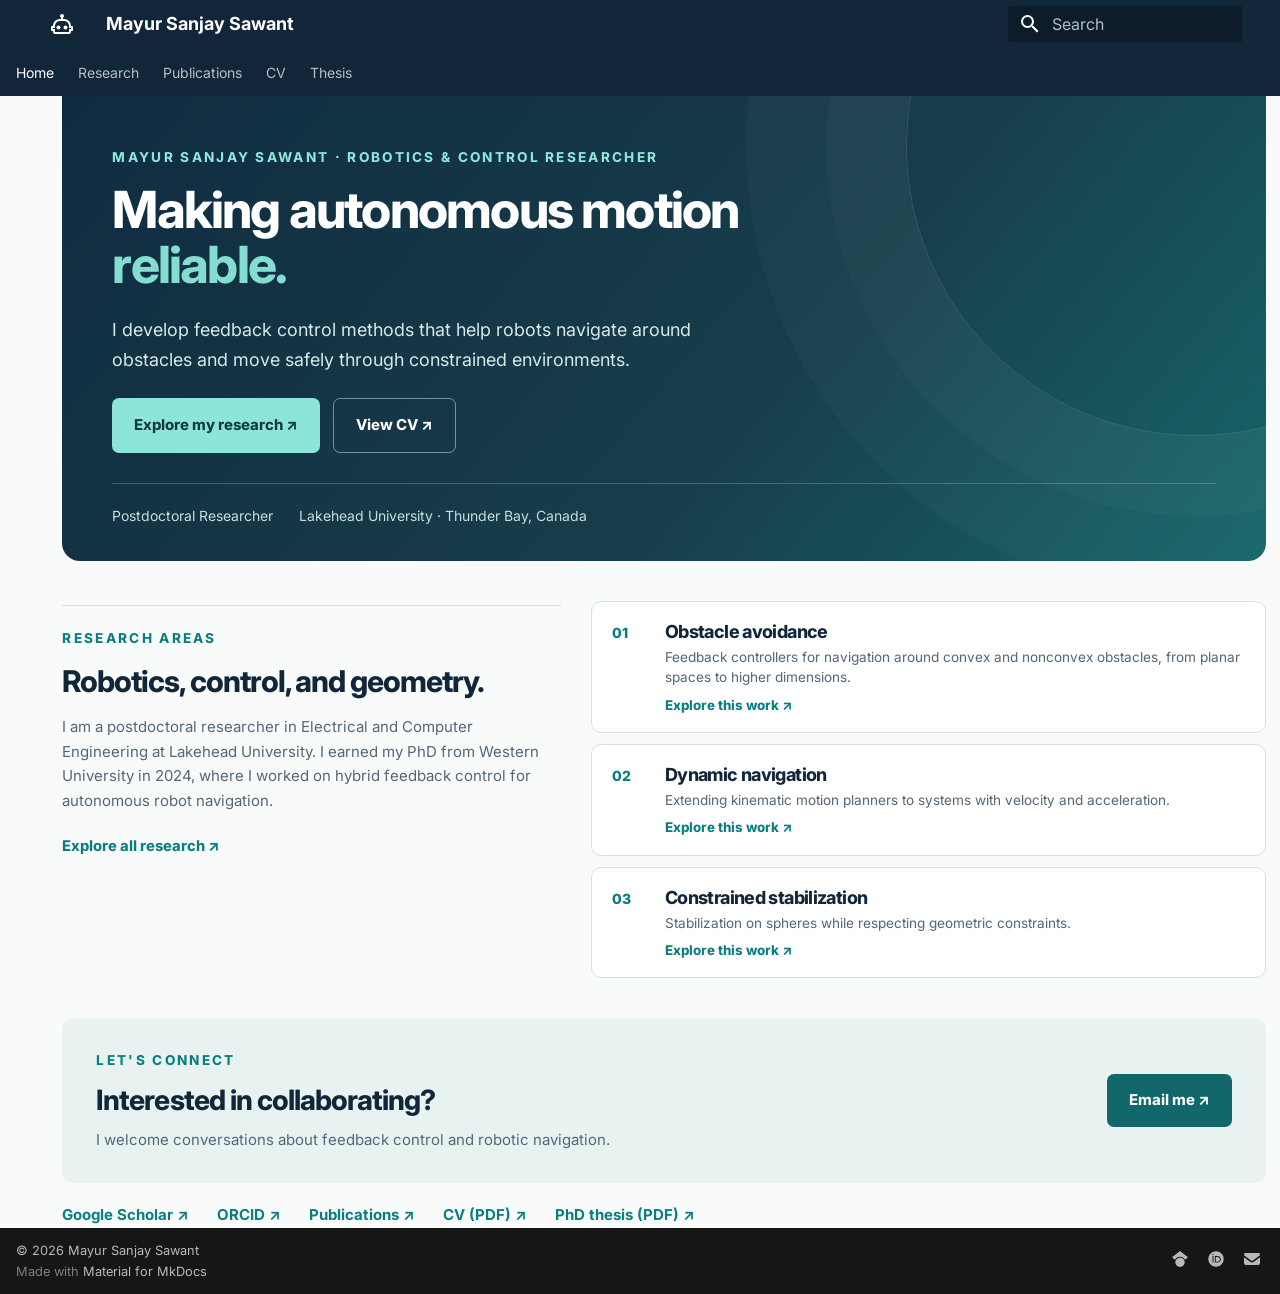
==== commit 535e3c85: "Publish website update from 09ee5fc" ====
--- a/index.html
+++ b/index.html
@@ -6,7 +6,11 @@
       <meta charset="utf-8">
       <meta name="viewport" content="width=device-width,initial-scale=1">
       
-      
+        <meta name="description" content="Mayur Sawant's research in robotic navigation, feedback control, and constrained stabilization">
+      
+      
+      
+        <link rel="canonical" href="https://mayurssawant.github.io/">
       
       
       
@@ -27,6 +31,9 @@
     
       <link rel="stylesheet" href="assets/stylesheets/main.484c7ddc.min.css">
       
+        
+        <link rel="stylesheet" href="assets/stylesheets/palette.ab4e12ef.min.css">
+      
       
 
 
@@ -39,10 +46,12 @@
         
         
         <link rel="preconnect" href="https://fonts.gstatic.com" crossorigin>
-        <link rel="stylesheet" href="https://fonts.googleapis.com/css?family=Roboto:300,300i,400,400i,700,700i%7CRoboto+Mono:400,400i,700,700i&display=fallback">
-        <style>:root{--md-text-font:"Roboto";--md-code-font:"Roboto Mono"}</style>
-      
-    
+        <link rel="stylesheet" href="https://fonts.googleapis.com/css?family=Inter:300,300i,400,400i,700,700i%7CJetBrains+Mono:400,400i,700,700i&display=fallback">
+        <style>:root{--md-text-font:"Inter";--md-code-font:"JetBrains Mono"}</style>
+      
+    
+    
+      <link rel="stylesheet" href="stylesheets/extra.css">
     
     <script>__md_scope=new URL(".",location),__md_hash=e=>[...e].reduce(((e,_)=>(e<<5)-e+_.charCodeAt(0)),0),__md_get=(e,_=localStorage,t=__md_scope)=>JSON.parse(_.getItem(t.pathname+"."+e)),__md_set=(e,_,t=localStorage,a=__md_scope)=>{try{t.setItem(a.pathname+"."+e,JSON.stringify(_))}catch(e){}}</script>
     
@@ -53,7 +62,12 @@
   </head>
   
   
-    <body dir="ltr">
+    
+    
+    
+    
+    
+    <body dir="ltr" data-md-color-scheme="default" data-md-color-primary="custom" data-md-color-accent="custom">
   
     
     <input class="md-toggle" data-md-toggle="drawer" type="checkbox" id="__drawer" autocomplete="off">
@@ -61,11 +75,6 @@
     <label class="md-overlay" for="__drawer"></label>
     <div data-md-component="skip">
       
-        
-        <a href="#mayur-sanjay-sawant" class="md-skip">
-          Skip to content
-        </a>
-      
     </div>
     <div data-md-component="announce">
       
@@ -74,14 +83,12 @@
     
       
 
-  
-
-<header class="md-header md-header--shadow" data-md-component="header">
+<header class="md-header" data-md-component="header">
   <nav class="md-header__inner md-grid" aria-label="Header">
     <a href="." title="Mayur Sanjay Sawant" class="md-header__button md-logo" aria-label="Mayur Sanjay Sawant" data-md-component="logo">
       
   
-  <svg xmlns="http://www.w3.org/2000/svg" viewBox="0 0 24 24"><path d="M12 8a3 3 0 0 0 3-3 3 3 0 0 0-3-3 3 3 0 0 0-3 3 3 3 0 0 0 3 3m0 3.54C9.64 9.35 6.5 8 3 8v11c3.5 0 6.64 1.35 9 3.54 2.36-2.19 5.5-3.54 9-3.54V8c-3.5 0-6.64 1.35-9 3.54"/></svg>
+  <svg xmlns="http://www.w3.org/2000/svg" viewBox="0 0 24 24"><path d="M17.5 15.5c0 1.11-.89 2-2 2s-2-.89-2-2 .9-2 2-2 2 .9 2 2m-9-2c-1.1 0-2 .9-2 2s.9 2 2 2 2-.89 2-2-.89-2-2-2M23 15v3c0 .55-.45 1-1 1h-1v1c0 1.11-.89 2-2 2H5a2 2 0 0 1-2-2v-1H2c-.55 0-1-.45-1-1v-3c0-.55.45-1 1-1h1c0-3.87 3.13-7 7-7h1V5.73c-.6-.34-1-.99-1-1.73 0-1.1.9-2 2-2s2 .9 2 2c0 .74-.4 1.39-1 1.73V7h1c3.87 0 7 3.13 7 7h1c.55 0 1 .45 1 1m-2 1h-2v-2c0-2.76-2.24-5-5-5h-4c-2.76 0-5 2.24-5 5v2H3v1h2v3h14v-3h2z"/></svg>
 
     </a>
     <label class="md-header__button md-icon" for="__drawer">
@@ -105,8 +112,8 @@
       </div>
     </div>
     
-    
-      <script>var palette=__md_get("__palette");if(palette&&palette.color){if("(prefers-color-scheme)"===palette.color.media){var media=matchMedia("(prefers-color-scheme: light)"),input=document.querySelector(media.matches?"[data-md-color-media='(prefers-color-scheme: light)']":"[data-md-color-media='(prefers-color-scheme: dark)']");palette.color.media=input.getAttribute("data-md-color-media"),palette.color.scheme=input.getAttribute("data-md-color-scheme"),palette.color.primary=input.getAttribute("data-md-color-primary"),palette.color.accent=input.getAttribute("data-md-color-accent")}for(var[key,value]of Object.entries(palette.color))document.body.setAttribute("data-md-color-"+key,value)}</script>
+      
+    
     
     
     
@@ -160,6 +167,112 @@
       
         
           
+            
+<nav class="md-tabs" aria-label="Tabs" data-md-component="tabs">
+  <div class="md-grid">
+    <ul class="md-tabs__list">
+      
+        
+  
+  
+  
+    
+  
+  
+    <li class="md-tabs__item md-tabs__item--active">
+      <a href="." class="md-tabs__link">
+        
+  
+  
+    
+  
+  Home
+
+      </a>
+    </li>
+  
+
+      
+        
+  
+  
+  
+  
+    <li class="md-tabs__item">
+      <a href="projects/" class="md-tabs__link">
+        
+  
+  
+    
+  
+  Research
+
+      </a>
+    </li>
+  
+
+      
+        
+  
+  
+  
+  
+    <li class="md-tabs__item">
+      <a href="publications/" class="md-tabs__link">
+        
+  
+  
+    
+  
+  Publications
+
+      </a>
+    </li>
+  
+
+      
+        
+  
+  
+  
+  
+    <li class="md-tabs__item">
+      <a href="files/Mayur_Sawant_CV.pdf" class="md-tabs__link">
+        
+  
+  
+    
+  
+  CV
+
+      </a>
+    </li>
+  
+
+      
+        
+  
+  
+  
+  
+    <li class="md-tabs__item">
+      <a href="files/Mayur_Sawant_PhD_Thesis.pdf" class="md-tabs__link">
+        
+  
+  
+    
+  
+  Thesis
+
+      </a>
+    </li>
+  
+
+      
+    </ul>
+  </div>
+</nav>
+          
         
       
       <main class="md-main" data-md-component="main">
@@ -173,13 +286,15 @@
                     
 
 
-
-<nav class="md-nav md-nav--primary" aria-label="Navigation" data-md-level="0">
+  
+
+
+<nav class="md-nav md-nav--primary md-nav--lifted" aria-label="Navigation" data-md-level="0">
   <label class="md-nav__title" for="__drawer">
     <a href="." title="Mayur Sanjay Sawant" class="md-nav__button md-logo" aria-label="Mayur Sanjay Sawant" data-md-component="logo">
       
   
-  <svg xmlns="http://www.w3.org/2000/svg" viewBox="0 0 24 24"><path d="M12 8a3 3 0 0 0 3-3 3 3 0 0 0-3-3 3 3 0 0 0-3 3 3 3 0 0 0 3 3m0 3.54C9.64 9.35 6.5 8 3 8v11c3.5 0 6.64 1.35 9 3.54 2.36-2.19 5.5-3.54 9-3.54V8c-3.5 0-6.64 1.35-9 3.54"/></svg>
+  <svg xmlns="http://www.w3.org/2000/svg" viewBox="0 0 24 24"><path d="M17.5 15.5c0 1.11-.89 2-2 2s-2-.89-2-2 .9-2 2-2 2 .9 2 2m-9-2c-1.1 0-2 .9-2 2s.9 2 2 2 2-.89 2-2-.89-2-2-2M23 15v3c0 .55-.45 1-1 1h-1v1c0 1.11-.89 2-2 2H5a2 2 0 0 1-2-2v-1H2c-.55 0-1-.45-1-1v-3c0-.55.45-1 1-1h1c0-3.87 3.13-7 7-7h1V5.73c-.6-.34-1-.99-1-1.73 0-1.1.9-2 2-2s2 .9 2 2c0 .74-.4 1.39-1 1.73V7h1c3.87 0 7 3.13 7 7h1c.55 0 1 .45 1 1m-2 1h-2v-2c0-2.76-2.24-5-5-5h-4c-2.76 0-5 2.24-5 5v2H3v1h2v3h14v-3h2z"/></svg>
 
     </a>
     Mayur Sanjay Sawant
@@ -200,11 +315,9 @@
       <input class="md-nav__toggle md-toggle" type="checkbox" id="__toc">
       
       
-        
-      
-      
-        <label class="md-nav__link md-nav__link--active" for="__toc">
-          
+      
+      <a href="." class="md-nav__link md-nav__link--active">
+        
   
   
   <span class="md-ellipsis">
@@ -218,66 +331,7 @@
   
   
 
-          <span class="md-nav__icon md-icon"></span>
-        </label>
-      
-      <a href="." class="md-nav__link md-nav__link--active">
-        
-  
-  
-  <span class="md-ellipsis">
-    
-  
-    Home
-  
-
-    
-  </span>
-  
-  
-
-      </a>
-      
-        
-
-<nav class="md-nav md-nav--secondary" aria-label="Table of contents">
-  
-  
-  
-    
-  
-  
-    <label class="md-nav__title" for="__toc">
-      <span class="md-nav__icon md-icon"></span>
-      Table of contents
-    </label>
-    <ul class="md-nav__list" data-md-component="toc" data-md-scrollfix>
-      
-        <li class="md-nav__item">
-  <a href="#commands" class="md-nav__link">
-    <span class="md-ellipsis">
-      
-        Commands
-      
-    </span>
-  </a>
-  
-</li>
-      
-        <li class="md-nav__item">
-  <a href="#project-layout" class="md-nav__link">
-    <span class="md-ellipsis">
-      
-        Project layout
-      
-    </span>
-  </a>
-  
-</li>
-      
-    </ul>
-  
-</nav>
+      </a>
       
     </li>
   
@@ -297,7 +351,7 @@
   <span class="md-ellipsis">
     
   
-    Projects
+    Research
   
 
     
@@ -325,6 +379,60 @@
     
   
     Publications
+  
+
+    
+  </span>
+  
+  
+
+      </a>
+    </li>
+  
+
+    
+      
+      
+  
+  
+  
+  
+    <li class="md-nav__item">
+      <a href="files/Mayur_Sawant_CV.pdf" class="md-nav__link">
+        
+  
+  
+  <span class="md-ellipsis">
+    
+  
+    CV
+  
+
+    
+  </span>
+  
+  
+
+      </a>
+    </li>
+  
+
+    
+      
+      
+  
+  
+  
+  
+    <li class="md-nav__item">
+      <a href="files/Mayur_Sawant_PhD_Thesis.pdf" class="md-nav__link">
+        
+  
+  
+  <span class="md-ellipsis">
+    
+  
+    Thesis
   
 
     
@@ -354,38 +462,6 @@
   
   
   
-    
-  
-  
-    <label class="md-nav__title" for="__toc">
-      <span class="md-nav__icon md-icon"></span>
-      Table of contents
-    </label>
-    <ul class="md-nav__list" data-md-component="toc" data-md-scrollfix>
-      
-        <li class="md-nav__item">
-  <a href="#commands" class="md-nav__link">
-    <span class="md-ellipsis">
-      
-        Commands
-      
-    </span>
-  </a>
-  
-</li>
-      
-        <li class="md-nav__item">
-  <a href="#project-layout" class="md-nav__link">
-    <span class="md-ellipsis">
-      
-        Project layout
-      
-    </span>
-  </a>
-  
-</li>
-      
-    </ul>
   
 </nav>
                   </div>
@@ -402,21 +478,30 @@
 
 
 
-<h1 id="mayur-sanjay-sawant">Mayur Sanjay Sawant</h1>
-<p>For full documentation visit <a href="https://www.mkdocs.org">mkdocs.org</a>.</p>
-<h2 id="commands">Commands</h2>
-<ul>
-<li><code>mkdocs new [dir-name]</code> - Create a new project.</li>
-<li><code>mkdocs serve</code> - Start the live-reloading docs server.</li>
-<li><code>mkdocs build</code> - Build the documentation site.</li>
-<li><code>mkdocs -h</code> - Print help message and exit.</li>
-</ul>
-<h2 id="project-layout">Project layout</h2>
-<pre><code>mkdocs.yml    # The configuration file.
-docs/
-    index.md  # The documentation homepage.
-    ...       # Other markdown pages, images and other files.
-</code></pre>
+<div class="hero">
+  <div class="eyebrow">MAYUR SANJAY SAWANT · ROBOTICS & CONTROL RESEARCHER</div>
+  <h1>Making autonomous motion <em>reliable.</em></h1>
+  <p class="hero-lead">I develop feedback control methods that help robots navigate around obstacles and move safely through constrained environments.</p>
+  <div class="hero-actions"><a class="button button-primary" href="projects/">Explore my research ↗</a><a class="button button-secondary" href="files/Mayur_Sawant_CV.pdf">View CV ↗</a></div>
+  <div class="hero-meta"><span>Postdoctoral Researcher</span><span>Lakehead University · Thunder Bay, Canada</span></div>
+</div>
+
+<div class="research-layout">
+  <div class="research-copy">
+    <div class="section-intro"><span class="section-number">RESEARCH AREAS</span><h2>Robotics, control, and geometry.</h2></div>
+    <p>I am a postdoctoral researcher in Electrical and Computer Engineering at Lakehead University. I earned my PhD from Western University in 2024, where I worked on hybrid feedback control for autonomous robot navigation.</p>
+    <a class="research-more" href="projects/">Explore all research ↗</a>
+  </div>
+  <div class="feature-grid">
+    <a class="feature-card" href="projects/#obstacle-avoidance"><span class="card-index">01</span><h3>Obstacle avoidance</h3><p>Feedback controllers for navigation around convex and nonconvex obstacles, from planar spaces to higher dimensions.</p><span class="card-link">Explore this work ↗</span></a>
+    <a class="feature-card" href="projects/#dynamic-navigation"><span class="card-index">02</span><h3>Dynamic navigation</h3><p>Extending kinematic motion planners to systems with velocity and acceleration.</p><span class="card-link">Explore this work ↗</span></a>
+    <a class="feature-card" href="projects/#constrained-stabilization"><span class="card-index">03</span><h3>Constrained stabilization</h3><p>Stabilization on spheres while respecting geometric constraints.</p><span class="card-link">Explore this work ↗</span></a>
+  </div>
+</div>
+
+<div class="contact-band"><div><span class="section-number">LET'S CONNECT</span><h2>Interested in collaborating?</h2><p>I welcome conversations about feedback control and robotic navigation.</p></div><a class="button button-primary" href="mailto:mayurssawant1@gmail.com">Email me ↗</a></div>
+
+<p class="profile-links"><a href="https://scholar.google.ca/citations?user=w9_rwx0AAAAJ&amp;hl=en&amp;oi=ao">Google Scholar ↗</a><a href="https://orcid.org/0000-0003-2932-7771">ORCID ↗</a><a href="publications/">Publications ↗</a><a href="files/Mayur_Sawant_CV.pdf">CV (PDF) ↗</a><a href="files/Mayur_Sawant_PhD_Thesis.pdf">PhD thesis (PDF) ↗</a></p>
 
 
 
@@ -437,6 +522,12 @@
 <script>var target=document.getElementById(location.hash.slice(1));target&&target.name&&(target.checked=target.name.startsWith("__tabbed_"))</script>
         </div>
         
+          <button type="button" class="md-top md-icon" data-md-component="top" hidden>
+  
+  <svg xmlns="http://www.w3.org/2000/svg" viewBox="0 0 24 24"><path d="M13 20h-2V8l-5.5 5.5-1.42-1.42L12 4.16l7.92 7.92-1.42 1.42L13 8z"/></svg>
+  Back to top
+</button>
+        
       </main>
       
         <footer class="md-footer">
@@ -444,6 +535,10 @@
   <div class="md-footer-meta md-typeset">
     <div class="md-footer-meta__inner md-grid">
       <div class="md-copyright">
+  
+    <div class="md-copyright__highlight">
+      © 2026 Mayur Sanjay Sawant
+    </div>
   
   
     Made with
@@ -453,6 +548,35 @@
   
 </div>
       
+        
+<div class="md-social">
+  
+    
+    
+    
+    
+    <a href="https://scholar.google.ca/citations?user=w9_rwx0AAAAJ&hl=en&oi=ao" target="_blank" rel="noopener" title="Google Scholar" class="md-social__link">
+      <svg xmlns="http://www.w3.org/2000/svg" viewBox="0 0 512 512"><!--! Font Awesome Free 7.1.0 by @fontawesome - https://fontawesome.com License - https://fontawesome.com/license/free (Icons: CC BY 4.0, Fonts: SIL OFL 1.1, Code: MIT License) Copyright 2025 Fonticons, Inc.--><path d="M390.9 298.5s0 .1.1.1c9.2 19.4 14.4 41.1 14.4 64C405.3 445.1 338.5 512 256 512s-149.3-66.9-149.3-149.3c0-22.9 5.2-44.6 14.4-64 1.7-3.6 3.6-7.2 5.6-10.7q6.6-11.4 15-21.3c27.4-32.6 68.5-53.3 114.4-53.3 33.6 0 64.6 11.1 89.6 29.9 9.1 6.9 17.4 14.7 24.8 23.5 5.6 6.6 10.6 13.8 15 21.3 2 3.4 3.8 7 5.5 10.5zm26.4-18.8c-30.1-58.4-91-98.4-161.3-98.4s-131.2 40-161.3 98.4L0 202.7 256 0l256 202.7-94.7 77.1z"/></svg>
+    </a>
+  
+    
+    
+    
+    
+    <a href="https://orcid.org/0000-0003-2932-7771" target="_blank" rel="noopener" title="ORCID" class="md-social__link">
+      <svg xmlns="http://www.w3.org/2000/svg" viewBox="0 0 512 512"><!--! Font Awesome Free 7.1.0 by @fontawesome - https://fontawesome.com License - https://fontawesome.com/license/free (Icons: CC BY 4.0, Fonts: SIL OFL 1.1, Code: MIT License) Copyright 2025 Fonticons, Inc.--><path d="M294.7 188.2h-45.9V342h47.5c67.6 0 83.1-51.3 83.1-76.9 0-41.6-26.5-76.9-84.7-76.9M256 8a248 248 0 1 0 0 496 248 248 0 1 0 0-496m-80.8 360.8h-29.8V161.3h29.8zM160.3 98.5a19.6 19.6 0 1 1 0 39.2 19.6 19.6 0 1 1 0-39.2M300 369h-81V161.3h80.6c76.7 0 110.4 54.8 110.4 103.9 0 53.3-41.7 103.9-110 103.9z"/></svg>
+    </a>
+  
+    
+    
+    
+    
+    <a href="mailto:mayurssawant1@gmail.com" target="_blank" rel="noopener" title="Email" class="md-social__link">
+      <svg xmlns="http://www.w3.org/2000/svg" viewBox="0 0 512 512"><!--! Font Awesome Free 7.1.0 by @fontawesome - https://fontawesome.com License - https://fontawesome.com/license/free (Icons: CC BY 4.0, Fonts: SIL OFL 1.1, Code: MIT License) Copyright 2025 Fonticons, Inc.--><path d="M48 64C21.5 64 0 85.5 0 112c0 15.1 7.1 29.3 19.2 38.4l208 156a48 48 0 0 0 57.6 0l208-156c12.1-9.1 19.2-23.3 19.2-38.4 0-26.5-21.5-48-48-48zM0 196v188c0 35.3 28.7 64 64 64h384c35.3 0 64-28.7 64-64V196L313.6 344.8c-34.1 25.6-81.1 25.6-115.2 0z"/></svg>
+    </a>
+  
+</div>
+      
     </div>
   </div>
 </footer>
@@ -466,7 +590,7 @@
     
       
       
-      <script id="__config" type="application/json">{"annotate": null, "base": ".", "features": [], "search": "assets/javascripts/workers/search.2c215733.min.js", "tags": null, "translations": {"clipboard.copied": "Copied to clipboard", "clipboard.copy": "Copy to clipboard", "search.result.more.one": "1 more on this page", "search.result.more.other": "# more on this page", "search.result.none": "No matching documents", "search.result.one": "1 matching document", "search.result.other": "# matching documents", "search.result.placeholder": "Type to start searching", "search.result.term.missing": "Missing", "select.version": "Select version"}, "version": null}</script>
+      <script id="__config" type="application/json">{"annotate": null, "base": ".", "features": ["navigation.tabs", "navigation.top"], "search": "assets/javascripts/workers/search.2c215733.min.js", "tags": null, "translations": {"clipboard.copied": "Copied to clipboard", "clipboard.copy": "Copy to clipboard", "search.result.more.one": "1 more on this page", "search.result.more.other": "# more on this page", "search.result.none": "No matching documents", "search.result.one": "1 matching document", "search.result.other": "# matching documents", "search.result.placeholder": "Type to start searching", "search.result.term.missing": "Missing", "select.version": "Select version"}, "version": null}</script>
     
     
       <script src="assets/javascripts/bundle.79ae519e.min.js"></script>
--- a/assets/stylesheets/palette.ab4e12ef.min.css
+++ b/assets/stylesheets/palette.ab4e12ef.min.css
@@ -0,0 +1 @@
+@media screen{[data-md-color-scheme=slate]{--md-default-fg-color:hsla(var(--md-hue),15%,90%,0.82);--md-default-fg-color--light:hsla(var(--md-hue),15%,90%,0.56);--md-default-fg-color--lighter:hsla(var(--md-hue),15%,90%,0.32);--md-default-fg-color--lightest:hsla(var(--md-hue),15%,90%,0.12);--md-default-bg-color:hsla(var(--md-hue),15%,14%,1);--md-default-bg-color--light:hsla(var(--md-hue),15%,14%,0.54);--md-default-bg-color--lighter:hsla(var(--md-hue),15%,14%,0.26);--md-default-bg-color--lightest:hsla(var(--md-hue),15%,14%,0.07);--md-code-fg-color:hsla(var(--md-hue),18%,86%,0.82);--md-code-bg-color:hsla(var(--md-hue),15%,18%,1);--md-code-bg-color--light:hsla(var(--md-hue),15%,18%,0.9);--md-code-bg-color--lighter:hsla(var(--md-hue),15%,18%,0.54);--md-code-hl-color:#2977ff;--md-code-hl-color--light:#2977ff1a;--md-code-hl-number-color:#e6695b;--md-code-hl-special-color:#f06090;--md-code-hl-function-color:#c973d9;--md-code-hl-constant-color:#9383e2;--md-code-hl-keyword-color:#6791e0;--md-code-hl-string-color:#2fb170;--md-code-hl-name-color:var(--md-code-fg-color);--md-code-hl-operator-color:var(--md-default-fg-color--light);--md-code-hl-punctuation-color:var(--md-default-fg-color--light);--md-code-hl-comment-color:var(--md-default-fg-color--light);--md-code-hl-generic-color:var(--md-default-fg-color--light);--md-code-hl-variable-color:var(--md-default-fg-color--light);--md-typeset-color:var(--md-default-fg-color);--md-typeset-a-color:var(--md-primary-fg-color);--md-typeset-kbd-color:hsla(var(--md-hue),15%,90%,0.12);--md-typeset-kbd-accent-color:hsla(var(--md-hue),15%,90%,0.2);--md-typeset-kbd-border-color:hsla(var(--md-hue),15%,14%,1);--md-typeset-mark-color:#4287ff4d;--md-typeset-table-color:hsla(var(--md-hue),15%,95%,0.12);--md-typeset-table-color--light:hsla(var(--md-hue),15%,95%,0.035);--md-admonition-fg-color:var(--md-default-fg-color);--md-admonition-bg-color:var(--md-default-bg-color);--md-footer-bg-color:hsla(var(--md-hue),15%,10%,0.87);--md-footer-bg-color--dark:hsla(var(--md-hue),15%,8%,1);--md-shadow-z1:0 0.2rem 0.5rem #0000000d,0 0 0.05rem #0000001a;--md-shadow-z2:0 0.2rem 0.5rem #00000040,0 0 0.05rem #00000040;--md-shadow-z3:0 0.2rem 0.5rem #0006,0 0 0.05rem #00000059;color-scheme:dark}[data-md-color-scheme=slate] img[src$="#gh-light-mode-only"],[data-md-color-scheme=slate] img[src$="#only-light"]{display:none}[data-md-color-scheme=slate][data-md-color-primary=pink]{--md-typeset-a-color:#ed5487}[data-md-color-scheme=slate][data-md-color-primary=purple]{--md-typeset-a-color:#c46fd3}[data-md-color-scheme=slate][data-md-color-primary=deep-purple]{--md-typeset-a-color:#a47bea}[data-md-color-scheme=slate][data-md-color-primary=indigo]{--md-typeset-a-color:#5488e8}[data-md-color-scheme=slate][data-md-color-primary=teal]{--md-typeset-a-color:#00ccb8}[data-md-color-scheme=slate][data-md-color-primary=green]{--md-typeset-a-color:#71c174}[data-md-color-scheme=slate][data-md-color-primary=deep-orange]{--md-typeset-a-color:#ff764d}[data-md-color-scheme=slate][data-md-color-primary=brown]{--md-typeset-a-color:#c1775c}[data-md-color-scheme=slate][data-md-color-primary=black],[data-md-color-scheme=slate][data-md-color-primary=blue-grey],[data-md-color-scheme=slate][data-md-color-primary=grey],[data-md-color-scheme=slate][data-md-color-primary=white]{--md-typeset-a-color:#5e8bde}[data-md-color-switching] *,[data-md-color-switching] :after,[data-md-color-switching] :before{transition-duration:0ms!important}}[data-md-color-accent=red]{--md-accent-fg-color:#ff1947;--md-accent-fg-color--transparent:#ff19471a;--md-accent-bg-color:#fff;--md-accent-bg-color--light:#ffffffb3}[data-md-color-accent=pink]{--md-accent-fg-color:#f50056;--md-accent-fg-color--transparent:#f500561a;--md-accent-bg-color:#fff;--md-accent-bg-color--light:#ffffffb3}[data-md-color-accent=purple]{--md-accent-fg-color:#df41fb;--md-accent-fg-color--transparent:#df41fb1a;--md-accent-bg-color:#fff;--md-accent-bg-color--light:#ffffffb3}[data-md-color-accent=deep-purple]{--md-accent-fg-color:#7c4dff;--md-accent-fg-color--transparent:#7c4dff1a;--md-accent-bg-color:#fff;--md-accent-bg-color--light:#ffffffb3}[data-md-color-accent=indigo]{--md-accent-fg-color:#526cfe;--md-accent-fg-color--transparent:#526cfe1a;--md-accent-bg-color:#fff;--md-accent-bg-color--light:#ffffffb3}[data-md-color-accent=blue]{--md-accent-fg-color:#4287ff;--md-accent-fg-color--transparent:#4287ff1a;--md-accent-bg-color:#fff;--md-accent-bg-color--light:#ffffffb3}[data-md-color-accent=light-blue]{--md-accent-fg-color:#0091eb;--md-accent-fg-color--transparent:#0091eb1a;--md-accent-bg-color:#fff;--md-accent-bg-color--light:#ffffffb3}[data-md-color-accent=cyan]{--md-accent-fg-color:#00bad6;--md-accent-fg-color--transparent:#00bad61a;--md-accent-bg-color:#fff;--md-accent-bg-color--light:#ffffffb3}[data-md-color-accent=teal]{--md-accent-fg-color:#00bda4;--md-accent-fg-color--transparent:#00bda41a;--md-accent-bg-color:#fff;--md-accent-bg-color--light:#ffffffb3}[data-md-color-accent=green]{--md-accent-fg-color:#00c753;--md-accent-fg-color--transparent:#00c7531a;--md-accent-bg-color:#fff;--md-accent-bg-color--light:#ffffffb3}[data-md-color-accent=light-green]{--md-accent-fg-color:#63de17;--md-accent-fg-color--transparent:#63de171a;--md-accent-bg-color:#fff;--md-accent-bg-color--light:#ffffffb3}[data-md-color-accent=lime]{--md-accent-fg-color:#b0eb00;--md-accent-fg-color--transparent:#b0eb001a;--md-accent-bg-color:#000000de;--md-accent-bg-color--light:#0000008a}[data-md-color-accent=yellow]{--md-accent-fg-color:#ffd500;--md-accent-fg-color--transparent:#ffd5001a;--md-accent-bg-color:#000000de;--md-accent-bg-color--light:#0000008a}[data-md-color-accent=amber]{--md-accent-fg-color:#fa0;--md-accent-fg-color--transparent:#ffaa001a;--md-accent-bg-color:#000000de;--md-accent-bg-color--light:#0000008a}[data-md-color-accent=orange]{--md-accent-fg-color:#ff9100;--md-accent-fg-color--transparent:#ff91001a;--md-accent-bg-color:#000000de;--md-accent-bg-color--light:#0000008a}[data-md-color-accent=deep-orange]{--md-accent-fg-color:#ff6e42;--md-accent-fg-color--transparent:#ff6e421a;--md-accent-bg-color:#fff;--md-accent-bg-color--light:#ffffffb3}[data-md-color-primary=red]{--md-primary-fg-color:#ef5552;--md-primary-fg-color--light:#e57171;--md-primary-fg-color--dark:#e53734;--md-primary-bg-color:#fff;--md-primary-bg-color--light:#ffffffb3}[data-md-color-primary=pink]{--md-primary-fg-color:#e92063;--md-primary-fg-color--light:#ec417a;--md-primary-fg-color--dark:#c3185d;--md-primary-bg-color:#fff;--md-primary-bg-color--light:#ffffffb3}[data-md-color-primary=purple]{--md-primary-fg-color:#ab47bd;--md-primary-fg-color--light:#bb69c9;--md-primary-fg-color--dark:#8c24a8;--md-primary-bg-color:#fff;--md-primary-bg-color--light:#ffffffb3}[data-md-color-primary=deep-purple]{--md-primary-fg-color:#7e56c2;--md-primary-fg-color--light:#9574cd;--md-primary-fg-color--dark:#673ab6;--md-primary-bg-color:#fff;--md-primary-bg-color--light:#ffffffb3}[data-md-color-primary=indigo]{--md-primary-fg-color:#4051b5;--md-primary-fg-color--light:#5d6cc0;--md-primary-fg-color--dark:#303fa1;--md-primary-bg-color:#fff;--md-primary-bg-color--light:#ffffffb3}[data-md-color-primary=blue]{--md-primary-fg-color:#2094f3;--md-primary-fg-color--light:#42a5f5;--md-primary-fg-color--dark:#1975d2;--md-primary-bg-color:#fff;--md-primary-bg-color--light:#ffffffb3}[data-md-color-primary=light-blue]{--md-primary-fg-color:#02a6f2;--md-primary-fg-color--light:#28b5f6;--md-primary-fg-color--dark:#0287cf;--md-primary-bg-color:#fff;--md-primary-bg-color--light:#ffffffb3}[data-md-color-primary=cyan]{--md-primary-fg-color:#00bdd6;--md-primary-fg-color--light:#25c5da;--md-primary-fg-color--dark:#0097a8;--md-primary-bg-color:#fff;--md-primary-bg-color--light:#ffffffb3}[data-md-color-primary=teal]{--md-primary-fg-color:#009485;--md-primary-fg-color--light:#26a699;--md-primary-fg-color--dark:#007a6c;--md-primary-bg-color:#fff;--md-primary-bg-color--light:#ffffffb3}[data-md-color-primary=green]{--md-primary-fg-color:#4cae4f;--md-primary-fg-color--light:#68bb6c;--md-primary-fg-color--dark:#398e3d;--md-primary-bg-color:#fff;--md-primary-bg-color--light:#ffffffb3}[data-md-color-primary=light-green]{--md-primary-fg-color:#8bc34b;--md-primary-fg-color--light:#9ccc66;--md-primary-fg-color--dark:#689f38;--md-primary-bg-color:#fff;--md-primary-bg-color--light:#ffffffb3}[data-md-color-primary=lime]{--md-primary-fg-color:#cbdc38;--md-primary-fg-color--light:#d3e156;--md-primary-fg-color--dark:#b0b52c;--md-primary-bg-color:#000000de;--md-primary-bg-color--light:#0000008a}[data-md-color-primary=yellow]{--md-primary-fg-color:#ffec3d;--md-primary-fg-color--light:#ffee57;--md-primary-fg-color--dark:#fbc02d;--md-primary-bg-color:#000000de;--md-primary-bg-color--light:#0000008a}[data-md-color-primary=amber]{--md-primary-fg-color:#ffc105;--md-primary-fg-color--light:#ffc929;--md-primary-fg-color--dark:#ffa200;--md-primary-bg-color:#000000de;--md-primary-bg-color--light:#0000008a}[data-md-color-primary=orange]{--md-primary-fg-color:#ffa724;--md-primary-fg-color--light:#ffa724;--md-primary-fg-color--dark:#fa8900;--md-primary-bg-color:#000000de;--md-primary-bg-color--light:#0000008a}[data-md-color-primary=deep-orange]{--md-primary-fg-color:#ff6e42;--md-primary-fg-color--light:#ff8a66;--md-primary-fg-color--dark:#f4511f;--md-primary-bg-color:#fff;--md-primary-bg-color--light:#ffffffb3}[data-md-color-primary=brown]{--md-primary-fg-color:#795649;--md-primary-fg-color--light:#8d6e62;--md-primary-fg-color--dark:#5d4037;--md-primary-bg-color:#fff;--md-primary-bg-color--light:#ffffffb3}[data-md-color-primary=grey]{--md-primary-fg-color:#757575;--md-primary-fg-color--light:#9e9e9e;--md-primary-fg-color--dark:#616161;--md-primary-bg-color:#fff;--md-primary-bg-color--light:#ffffffb3;--md-typeset-a-color:#4051b5}[data-md-color-primary=blue-grey]{--md-primary-fg-color:#546d78;--md-primary-fg-color--light:#607c8a;--md-primary-fg-color--dark:#455a63;--md-primary-bg-color:#fff;--md-primary-bg-color--light:#ffffffb3;--md-typeset-a-color:#4051b5}[data-md-color-primary=light-green]:not([data-md-color-scheme=slate]){--md-typeset-a-color:#72ad2e}[data-md-color-primary=lime]:not([data-md-color-scheme=slate]){--md-typeset-a-color:#8b990a}[data-md-color-primary=yellow]:not([data-md-color-scheme=slate]){--md-typeset-a-color:#b8a500}[data-md-color-primary=amber]:not([data-md-color-scheme=slate]){--md-typeset-a-color:#d19d00}[data-md-color-primary=orange]:not([data-md-color-scheme=slate]){--md-typeset-a-color:#e68a00}[data-md-color-primary=white]{--md-primary-fg-color:hsla(var(--md-hue),0%,100%,1);--md-primary-fg-color--light:hsla(var(--md-hue),0%,100%,0.7);--md-primary-fg-color--dark:hsla(var(--md-hue),0%,0%,0.07);--md-primary-bg-color:hsla(var(--md-hue),0%,0%,0.87);--md-primary-bg-color--light:hsla(var(--md-hue),0%,0%,0.54);--md-typeset-a-color:#4051b5}[data-md-color-primary=white] .md-button{color:var(--md-typeset-a-color)}[data-md-color-primary=white] .md-button--primary{background-color:var(--md-typeset-a-color);border-color:var(--md-typeset-a-color);color:hsla(var(--md-hue),0%,100%,1)}@media screen and (min-width:60em){[data-md-color-primary=white] .md-search__form{background-color:hsla(var(--md-hue),0%,0%,.07)}[data-md-color-primary=white] .md-search__form:hover{background-color:hsla(var(--md-hue),0%,0%,.32)}[data-md-color-primary=white] .md-search__input+.md-search__icon{color:hsla(var(--md-hue),0%,0%,.87)}}@media screen and (min-width:76.25em){[data-md-color-primary=white] .md-tabs{border-bottom:.05rem solid #00000012}}[data-md-color-primary=black]{--md-primary-fg-color:hsla(var(--md-hue),15%,9%,1);--md-primary-fg-color--light:hsla(var(--md-hue),15%,9%,0.54);--md-primary-fg-color--dark:hsla(var(--md-hue),15%,9%,1);--md-primary-bg-color:hsla(var(--md-hue),15%,100%,1);--md-primary-bg-color--light:hsla(var(--md-hue),15%,100%,0.7);--md-typeset-a-color:#4051b5}[data-md-color-primary=black] .md-button{color:var(--md-typeset-a-color)}[data-md-color-primary=black] .md-button--primary{background-color:var(--md-typeset-a-color);border-color:var(--md-typeset-a-color);color:hsla(var(--md-hue),0%,100%,1)}[data-md-color-primary=black] .md-header{background-color:hsla(var(--md-hue),15%,9%,1)}@media screen and (max-width:59.984375em){[data-md-color-primary=black] .md-nav__source{background-color:hsla(var(--md-hue),15%,11%,.87)}}@media screen and (max-width:76.234375em){html [data-md-color-primary=black] .md-nav--primary .md-nav__title[for=__drawer]{background-color:hsla(var(--md-hue),15%,9%,1)}}@media screen and (min-width:76.25em){[data-md-color-primary=black] .md-tabs{background-color:hsla(var(--md-hue),15%,9%,1)}}
--- a/stylesheets/extra.css
+++ b/stylesheets/extra.css
@@ -0,0 +1,21 @@
+:root{--md-primary-fg-color:#12263a;--md-accent-fg-color:#087e82;--ink:#12263a;--teal:#087e82;--muted:#536779;--line:#d7e1e4}
+body{background:#f9fbfa;color:var(--ink)}
+.md-header{box-shadow:none;background:#12263a}.md-tabs{background:#12263a}.md-header__title{font-weight:700}
+.md-main__inner{margin-top:0}.md-content__inner{padding-top:1rem}.md-content__inner:before{display:none}
+.md-typeset{font-size:.75rem;line-height:1.65}.md-typeset h1,.md-typeset h2,.md-typeset h3{color:var(--ink);font-weight:750;letter-spacing:-.035em}.md-typeset h1{font-size:2rem;margin:1.35rem 0 .65rem}.md-typeset h2{font-size:1.4rem;margin-top:1.8rem}.md-typeset a{color:var(--teal)}.md-typeset a:hover{color:#065f62}
+.md-typeset ol li{padding-left:.3rem;margin-bottom:1.05rem}.md-typeset ol li::marker{font-weight:700;color:var(--teal)}
+.hero{background:linear-gradient(130deg,#102b40 0%,#173e4b 60%,#17666a 100%);color:white;padding:2.5rem 2.5rem 1.7rem;margin:0 -1.2rem 2rem;position:relative;overflow:hidden;border-radius:0 0 18px 18px}.hero:after{content:"";position:absolute;width:29rem;height:29rem;border:1px solid #ffffff1f;border-radius:50%;right:-11rem;top:-12rem;box-shadow:0 0 0 4rem #ffffff06,0 0 0 8rem #ffffff06;pointer-events:none}.md-typeset .hero h1{color:white;max-width:760px;font-size:clamp(2.35rem,4vw,3.5rem);line-height:1.06;margin:.7rem 0 1.2rem}.hero h1 em{color:#83ddd0;font-style:normal}.eyebrow,.section-number{font-size:.68rem;letter-spacing:.17em;font-weight:750}.eyebrow{color:#8de4d9}.hero-lead{font-size:.9rem;max-width:650px;color:#d7e8e8;line-height:1.65}.hero-actions{display:flex;gap:.65rem;flex-wrap:wrap;margin:1.2rem 0 1.5rem}.md-typeset .button{display:inline-flex;align-items:center;gap:.6rem;padding:.7rem 1.1rem;border-radius:7px;font-size:.75rem;font-weight:750;text-decoration:none;transition:transform .2s,background .2s}.button:hover{transform:translateY(-2px)}.md-typeset .button-primary{background:#8de4d9;color:#103944}.md-typeset .button-primary:hover{background:white;color:#103944}.md-typeset .button-secondary{color:white;border:1px solid #ffffff70}.md-typeset .button-secondary:hover{color:white;background:#ffffff20}.hero-meta{display:flex;gap:1.3rem;flex-wrap:wrap;border-top:1px solid #ffffff35;padding-top:1rem;color:#c9dddc;font-size:.7rem}
+.research-layout{display:grid;grid-template-columns:minmax(0, .85fr) minmax(0, 1.15fr);gap:1.5rem;align-items:start;margin:1.6rem 0 2rem}.research-copy{padding-top:.2rem}.section-intro{border-top:1px solid var(--line);padding-top:1rem;margin:0 0 .8rem}.section-number{color:var(--teal)}.md-typeset .section-intro h2{margin:.6rem 0 0;font-size:1.5rem;line-height:1.2}.research-copy p{color:var(--muted);margin:.6rem 0 1rem}.research-more{font-size:.74rem;font-weight:750}
+.feature-grid{display:grid;grid-template-columns:1fr;gap:.55rem;margin:0}.md-typeset .feature-card{display:grid;grid-template-columns:2rem minmax(0,1fr);column-gap:.65rem;padding:.8rem 1rem;background:white;border:1px solid var(--line);border-radius:10px;text-decoration:none;color:var(--ink);min-height:0;transition:transform .2s,box-shadow .2s,border-color .2s}.feature-card:hover{transform:translateY(-3px);box-shadow:0 10px 26px #12323a13;border-color:#8fcac7}.card-index{grid-row:1/4;color:var(--teal);font-weight:800;font-size:.7rem;padding-top:.15rem}.md-typeset .feature-card h3{margin:0 0 .15rem;font-size:.9rem}.feature-card p{color:var(--muted);font-size:.68rem;line-height:1.45;margin:0}.card-link{color:var(--teal);font-size:.67rem;font-weight:750;padding-top:.3rem}
+.contact-band{background:#e8f3f1;padding:1.5rem 1.7rem;border-radius:12px;display:flex;gap:2rem;align-items:center;justify-content:space-between;margin:2rem 0 1rem}.md-typeset .contact-band h2{margin:.4rem 0;font-size:1.4rem}.contact-band p{margin:0;color:var(--muted);font-size:.75rem}.md-typeset .contact-band .button-primary{background:#12676b;color:white;white-space:nowrap}.profile-links{display:flex;gap:1.4rem;flex-wrap:wrap;font-size:.75rem;font-weight:700}
+@media(max-width:760px){.hero{padding:2rem 1.3rem 1.5rem;margin:0 -.8rem 1.8rem}.hero:after{opacity:.4}.research-layout{grid-template-columns:1fr;gap:1.1rem}.feature-grid{grid-template-columns:1fr}.contact-band{display:block}.contact-band .button{margin-top:1rem}.hero-meta{gap:.4rem;flex-direction:column}}
+/* Use the available viewport instead of MkDocs' documentation columns. */
+.md-grid{max-width:none;width:100%}
+.md-sidebar--secondary{display:none!important}
+@media(min-width:1220px){.md-sidebar--primary{display:none}}
+.md-main__inner{display:block;max-width:none;width:100%;margin:0;padding:0 clamp(1rem,3vw,3.5rem)}
+.md-content{max-width:none;min-width:0;margin:0}
+.md-content__inner{max-width:none;width:100%;margin:0;padding:0}
+.md-typeset .hero{margin-left:0;margin-right:0}
+.md-header__inner,.md-tabs__inner{padding-left:clamp(1rem,3vw,3.5rem);padding-right:clamp(1rem,3vw,3.5rem)}
+@media(max-width:1050px){.research-layout{grid-template-columns:1fr}.research-copy{max-width:70ch}.feature-grid{grid-template-columns:1fr}.hero{padding:2rem clamp(1.25rem,4vw,2.5rem)}}
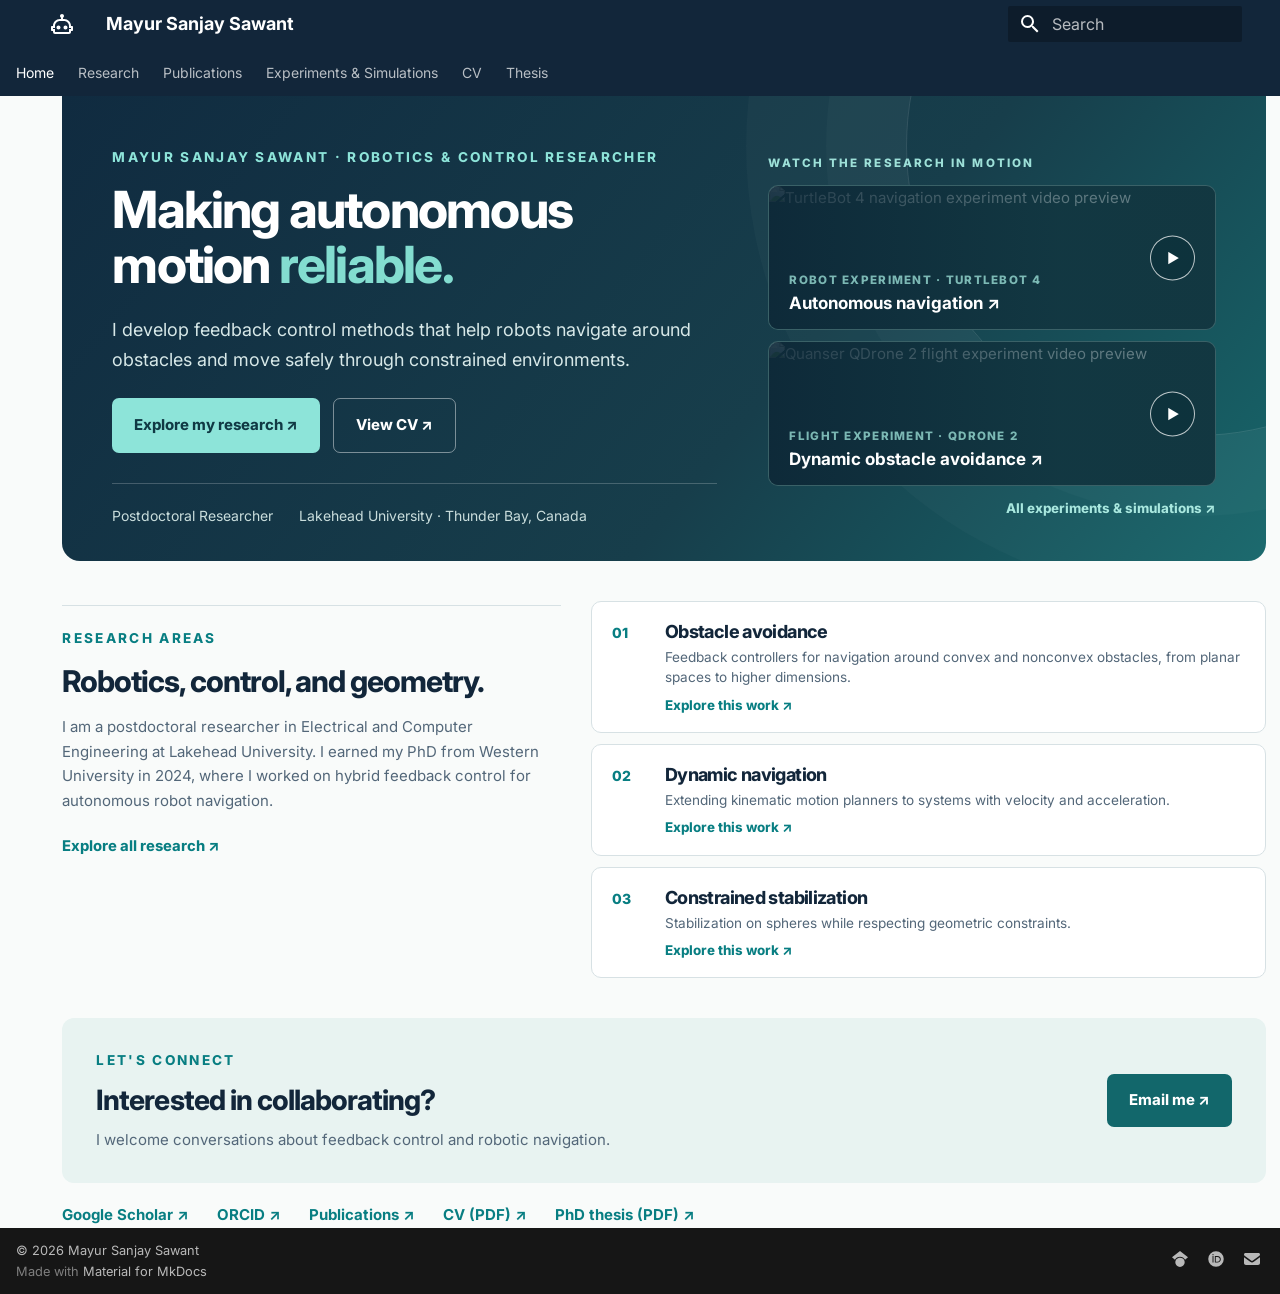
==== commit 2fb1c9b8: "Publish experiment videos from d353c24" ====
--- a/index.html
+++ b/index.html
@@ -237,6 +237,25 @@
   
   
     <li class="md-tabs__item">
+      <a href="experiments/" class="md-tabs__link">
+        
+  
+  
+    
+  
+  Experiments & Simulations
+
+      </a>
+    </li>
+  
+
+      
+        
+  
+  
+  
+  
+    <li class="md-tabs__item">
       <a href="files/Mayur_Sawant_CV.pdf" class="md-tabs__link">
         
   
@@ -379,6 +398,33 @@
     
   
     Publications
+  
+
+    
+  </span>
+  
+  
+
+      </a>
+    </li>
+  
+
+    
+      
+      
+  
+  
+  
+  
+    <li class="md-nav__item">
+      <a href="experiments/" class="md-nav__link">
+        
+  
+  
+  <span class="md-ellipsis">
+    
+  
+    Experiments & Simulations
   
 
     
@@ -479,11 +525,25 @@
 
 
 <div class="hero">
-  <div class="eyebrow">MAYUR SANJAY SAWANT · ROBOTICS & CONTROL RESEARCHER</div>
-  <h1>Making autonomous motion <em>reliable.</em></h1>
-  <p class="hero-lead">I develop feedback control methods that help robots navigate around obstacles and move safely through constrained environments.</p>
-  <div class="hero-actions"><a class="button button-primary" href="projects/">Explore my research ↗</a><a class="button button-secondary" href="files/Mayur_Sawant_CV.pdf">View CV ↗</a></div>
-  <div class="hero-meta"><span>Postdoctoral Researcher</span><span>Lakehead University · Thunder Bay, Canada</span></div>
+  <div class="hero-copy">
+    <div class="eyebrow">MAYUR SANJAY SAWANT · ROBOTICS & CONTROL RESEARCHER</div>
+    <h1>Making autonomous motion <em>reliable.</em></h1>
+    <p class="hero-lead">I develop feedback control methods that help robots navigate around obstacles and move safely through constrained environments.</p>
+    <div class="hero-actions"><a class="button button-primary" href="projects/">Explore my research ↗</a><a class="button button-secondary" href="files/Mayur_Sawant_CV.pdf">View CV ↗</a></div>
+    <div class="hero-meta"><span>Postdoctoral Researcher</span><span>Lakehead University · Thunder Bay, Canada</span></div>
+  </div>
+  <div class="hero-showcase" aria-label="Featured experiment videos">
+    <span class="showcase-label">WATCH THE RESEARCH IN MOTION</span>
+    <a class="showcase-video" href="experiments/#turtlebot-4" aria-label="Watch the TurtleBot 4 experiment and view its paper">
+      <img src="https://i.ytimg.com/vi/kOQRXWgXRUM/hqdefault.jpg" alt="TurtleBot 4 navigation experiment video preview" loading="eager">
+      <span class="showcase-shade"></span><span class="showcase-play" aria-hidden="true">▶</span><span class="showcase-caption"><small>ROBOT EXPERIMENT · TURTLEBOT 4</small><strong>Autonomous navigation ↗</strong></span>
+    </a>
+    <a class="showcase-video" href="experiments/#qdrone-2" aria-label="Watch the QDrone 2 experiment and view its paper">
+      <img src="https://i.ytimg.com/vi/BhwDtWQv4gk/hqdefault.jpg" alt="Quanser QDrone 2 flight experiment video preview" loading="eager">
+      <span class="showcase-shade"></span><span class="showcase-play" aria-hidden="true">▶</span><span class="showcase-caption"><small>FLIGHT EXPERIMENT · QDRONE 2</small><strong>Dynamic obstacle avoidance ↗</strong></span>
+    </a>
+    <a class="showcase-more" href="experiments/">All experiments &amp; simulations <span aria-hidden="true">↗</span></a>
+  </div>
 </div>
 
 <div class="research-layout">
--- a/stylesheets/extra.css
+++ b/stylesheets/extra.css
@@ -19,3 +19,14 @@
 .md-typeset .hero{margin-left:0;margin-right:0}
 .md-header__inner,.md-tabs__inner{padding-left:clamp(1rem,3vw,3.5rem);padding-right:clamp(1rem,3vw,3.5rem)}
 @media(max-width:1050px){.research-layout{grid-template-columns:1fr}.research-copy{max-width:70ch}.feature-grid{grid-template-columns:1fr}.hero{padding:2rem clamp(1.25rem,4vw,2.5rem)}}
+/* Video-led home hero and research video gallery */
+.hero{display:grid;grid-template-columns:minmax(0,1.15fr) minmax(310px,.85fr);gap:clamp(1.5rem,4vw,4rem);align-items:center}
+.hero-copy,.hero-showcase{position:relative;z-index:1;min-width:0}
+.hero-showcase{display:grid;gap:.55rem}.showcase-label{font-size:.58rem;font-weight:800;letter-spacing:.18em;color:#9de0d8;margin-bottom:.05rem}
+.md-typeset .showcase-video{position:relative;display:block;min-height:145px;overflow:hidden;border-radius:10px;border:1px solid #a5d6d346;color:#fff;text-decoration:none;background:#12343e;isolation:isolate}
+.showcase-video img{position:absolute;inset:0;width:100%;height:100%;object-fit:cover;opacity:.58;filter:saturate(.72);transition:transform .25s,opacity .25s}.showcase-video:hover img,.showcase-video:focus-visible img{transform:scale(1.04);opacity:.78}
+.showcase-shade{position:absolute;inset:0;background:linear-gradient(90deg,#0d2838d9 0%,#123b467a 65%,#133d4660 100%)}.showcase-play{position:absolute;right:1rem;top:50%;transform:translateY(-50%);display:grid;place-items:center;width:2.25rem;height:2.25rem;border:1px solid #ffffffbb;border-radius:50%;font-size:.68rem;padding-left:.1rem;background:#082e3880}
+.showcase-caption{position:absolute;left:1rem;right:3.7rem;bottom:.75rem;display:grid;gap:.15rem}.showcase-caption small{font-size:.58rem;letter-spacing:.11em;color:#a0e6dc;font-weight:800}.showcase-caption strong{font-size:.85rem;line-height:1.25;color:#fff}.md-typeset .showcase-more{font-size:.67rem;font-weight:750;color:#a9e8df;text-decoration:none;justify-self:end}.showcase-more:hover{color:#fff}
+.video-grid{display:grid;grid-template-columns:repeat(3,minmax(0,1fr));gap:1rem;margin:1.3rem 0 2.5rem}.featured-videos{grid-template-columns:repeat(2,minmax(0,1fr))}.video-card{background:#fff;border:1px solid var(--line);border-radius:12px;overflow:hidden;box-shadow:0 8px 25px #14333c0b;min-width:0}.video-frame{position:relative;aspect-ratio:16/9;background:#12263a}.video-frame iframe{position:absolute;inset:0;width:100%;height:100%;border:0}.video-info{padding:.9rem 1rem 1rem}.video-kind{font-size:.58rem;letter-spacing:.14em;color:var(--teal);font-weight:800}.md-typeset .video-info h3{font-size:.9rem;margin:.25rem 0 .35rem}.video-info p{font-size:.7rem;color:var(--muted);line-height:1.55;margin:.25rem 0 .65rem}.video-info>a,.video-links a{font-size:.7rem;font-weight:700}.video-links{display:flex;gap:1rem;flex-wrap:wrap}
+@media(max-width:1100px){.hero{grid-template-columns:1fr}.hero-showcase{grid-template-columns:repeat(2,minmax(0,1fr))}.showcase-label,.showcase-more{grid-column:1/-1}.video-grid{grid-template-columns:repeat(2,minmax(0,1fr))}}
+@media(max-width:700px){.hero-showcase,.video-grid,.featured-videos{grid-template-columns:1fr}.md-typeset .showcase-video{min-height:135px}}
